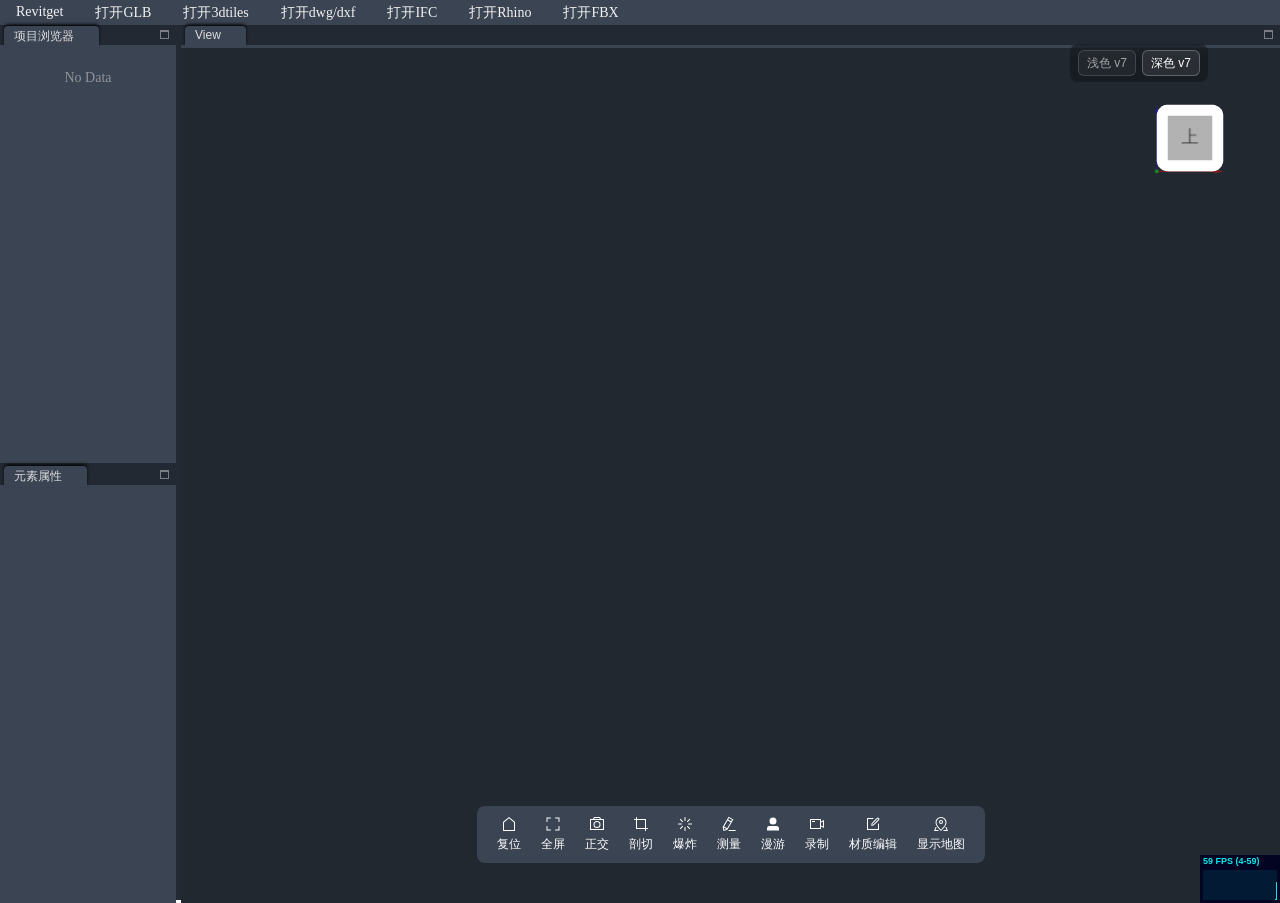
==== threejs/index.html @ f1f572cd "fix: DWG头检测与DXF直载，禁用wasm_patch手动转换" ====
<!doctype html>
<html lang="en">
  <head>
    <meta charset="UTF-8" />
    <link rel="icon" type="image/svg+xml" href="./favicon.svg" />
    <meta name="viewport" content="width=device-width, initial-scale=1.0" />
    <title>Web-3DView</title>
    <script type="module" src="./controls_patch.js?v=9"></script>
    <script type="module" src="./brand_patch.js?v=1"></script>
    <script type="module" src="./style_patch.js?v=17"></script>
    <script type="module" src="./bg_patch.js?v=7"></script>
    <script type="module" src="./selection_patch_min.js?v=1"></script>
    <script type="module" src="./dwg_patch.js?v=11"></script>
    <script type="module" src="./dwg_wasm_patch.js?v=12"></script>
    <script type="module" crossorigin src="./assets/index-Cakg7_Yn.js?v=2"></script>
    <link rel="modulepreload" crossorigin href="./assets/three@0.172.0-D3jjpEWA.js">
    <link rel="modulepreload" crossorigin href="./assets/html2canvas@1.4.1-C3fx88d4.js">
    <link rel="modulepreload" crossorigin href="./assets/web-ifc@0.0.59-EuZhwkro.js">
    <link rel="modulepreload" crossorigin href="./assets/index-Cakg7_Yn.js?v=2">
    <link rel="modulepreload" crossorigin href="./assets/jspdf@2.5.1-BCR2pA1Q.js">
    <link rel="stylesheet" crossorigin href="./assets/index-C8lsJajg.css">
  </head>
  <body>
    <div id="app"></div>

  </body>
</html>
---- threejs/assets/index-C8lsJajg.css ----
@charset "UTF-8";.el-affix--fixed{position:fixed}.el-alert{--el-alert-padding:8px 16px;--el-alert-border-radius-base:var(--el-border-radius-base);--el-alert-title-font-size:14px;--el-alert-title-with-description-font-size:16px;--el-alert-description-font-size:14px;--el-alert-close-font-size:16px;--el-alert-close-customed-font-size:14px;--el-alert-icon-size:16px;--el-alert-icon-large-size:28px;align-items:center;background-color:var(--el-color-white);border-radius:var(--el-alert-border-radius-base);box-sizing:border-box;display:flex;margin:0;opacity:1;overflow:hidden;padding:var(--el-alert-padding);position:relative;transition:opacity var(--el-transition-duration-fast);width:100%}.el-alert.is-light .el-alert__close-btn{color:var(--el-text-color-placeholder)}.el-alert.is-dark .el-alert__close-btn,.el-alert.is-dark .el-alert__description{color:var(--el-color-white)}.el-alert.is-center{justify-content:center}.el-alert--success{--el-alert-bg-color:var(--el-color-success-light-9)}.el-alert--success.is-light{background-color:var(--el-alert-bg-color)}.el-alert--success.is-light,.el-alert--success.is-light .el-alert__description{color:var(--el-color-success)}.el-alert--success.is-dark{background-color:var(--el-color-success);color:var(--el-color-white)}.el-alert--info{--el-alert-bg-color:var(--el-color-info-light-9)}.el-alert--info.is-light{background-color:var(--el-alert-bg-color)}.el-alert--info.is-light,.el-alert--info.is-light .el-alert__description{color:var(--el-color-info)}.el-alert--info.is-dark{background-color:var(--el-color-info);color:var(--el-color-white)}.el-alert--warning{--el-alert-bg-color:var(--el-color-warning-light-9)}.el-alert--warning.is-light{background-color:var(--el-alert-bg-color)}.el-alert--warning.is-light,.el-alert--warning.is-light .el-alert__description{color:var(--el-color-warning)}.el-alert--warning.is-dark{background-color:var(--el-color-warning);color:var(--el-color-white)}.el-alert--error{--el-alert-bg-color:var(--el-color-error-light-9)}.el-alert--error.is-light{background-color:var(--el-alert-bg-color)}.el-alert--error.is-light,.el-alert--error.is-light .el-alert__description{color:var(--el-color-error)}.el-alert--error.is-dark{background-color:var(--el-color-error);color:var(--el-color-white)}.el-alert__content{display:flex;flex-direction:column;gap:4px}.el-alert .el-alert__icon{font-size:var(--el-alert-icon-size);margin-right:8px;width:var(--el-alert-icon-size)}.el-alert .el-alert__icon.is-big{font-size:var(--el-alert-icon-large-size);margin-right:12px;width:var(--el-alert-icon-large-size)}.el-alert__title{font-size:var(--el-alert-title-font-size);line-height:24px}.el-alert__title.with-description{font-size:var(--el-alert-title-with-description-font-size)}.el-alert .el-alert__description{font-size:var(--el-alert-description-font-size);margin:0}.el-alert .el-alert__close-btn{cursor:pointer;font-size:var(--el-alert-close-font-size);opacity:1;position:absolute;right:16px;top:12px}.el-alert .el-alert__close-btn.is-customed{font-size:var(--el-alert-close-customed-font-size);font-style:normal;line-height:24px;top:8px}.el-alert-fade-enter-from,.el-alert-fade-leave-active{opacity:0}.el-aside{box-sizing:border-box;flex-shrink:0;overflow:auto;width:var(--el-aside-width,300px)}.el-autocomplete{--el-input-text-color:var(--el-text-color-regular);--el-input-border:var(--el-border);--el-input-hover-border:var(--el-border-color-hover);--el-input-focus-border:var(--el-color-primary);--el-input-transparent-border:0 0 0 1px transparent inset;--el-input-border-color:var(--el-border-color);--el-input-border-radius:var(--el-border-radius-base);--el-input-bg-color:var(--el-fill-color-blank);--el-input-icon-color:var(--el-text-color-placeholder);--el-input-placeholder-color:var(--el-text-color-placeholder);--el-input-hover-border-color:var(--el-border-color-hover);--el-input-clear-hover-color:var(--el-text-color-secondary);--el-input-focus-border-color:var(--el-color-primary);--el-input-width:100%;display:inline-block;position:relative;width:var(--el-input-width)}.el-autocomplete__popper.el-popper{background:var(--el-bg-color-overlay);box-shadow:var(--el-box-shadow-light)}.el-autocomplete__popper.el-popper,.el-autocomplete__popper.el-popper .el-popper__arrow:before{border:1px solid var(--el-border-color-light)}.el-autocomplete__popper.el-popper[data-popper-placement^=top] .el-popper__arrow:before{border-left-color:transparent;border-top-color:transparent}.el-autocomplete__popper.el-popper[data-popper-placement^=bottom] .el-popper__arrow:before{border-bottom-color:transparent;border-right-color:transparent}.el-autocomplete__popper.el-popper[data-popper-placement^=left] .el-popper__arrow:before{border-bottom-color:transparent;border-left-color:transparent}.el-autocomplete__popper.el-popper[data-popper-placement^=right] .el-popper__arrow:before{border-right-color:transparent;border-top-color:transparent}.el-autocomplete-suggestion{border-radius:var(--el-border-radius-base);box-sizing:border-box}.el-autocomplete-suggestion__wrap{box-sizing:border-box;max-height:280px;padding:10px 0}.el-autocomplete-suggestion__list{margin:0;padding:0}.el-autocomplete-suggestion li{color:var(--el-text-color-regular);cursor:pointer;font-size:var(--el-font-size-base);line-height:34px;list-style:none;margin:0;overflow:hidden;padding:0 20px;text-align:left;text-overflow:ellipsis;white-space:nowrap}.el-autocomplete-suggestion li.highlighted,.el-autocomplete-suggestion li:hover{background-color:var(--el-fill-color-light)}.el-autocomplete-suggestion li.divider{border-top:1px solid var(--el-color-black);margin-top:6px}.el-autocomplete-suggestion li.divider:last-child{margin-bottom:-6px}.el-autocomplete-suggestion.is-loading li{color:var(--el-text-color-secondary);font-size:20px;height:100px;line-height:100px;text-align:center}.el-autocomplete-suggestion.is-loading li:after{content:"";display:inline-block;height:100%;vertical-align:middle}.el-autocomplete-suggestion.is-loading li:hover{background-color:var(--el-bg-color-overlay)}.el-autocomplete-suggestion.is-loading .el-icon-loading{vertical-align:middle}.el-avatar{--el-avatar-text-color:var(--el-color-white);--el-avatar-bg-color:var(--el-text-color-disabled);--el-avatar-text-size:14px;--el-avatar-icon-size:18px;--el-avatar-border-radius:var(--el-border-radius-base);--el-avatar-size-large:56px;--el-avatar-size-small:24px;--el-avatar-size:40px;align-items:center;background:var(--el-avatar-bg-color);box-sizing:border-box;color:var(--el-avatar-text-color);display:inline-flex;font-size:var(--el-avatar-text-size);height:var(--el-avatar-size);justify-content:center;outline:none;overflow:hidden;text-align:center;width:var(--el-avatar-size)}.el-avatar>img{display:block;height:100%;width:100%}.el-avatar--circle{border-radius:50%}.el-avatar--square{border-radius:var(--el-avatar-border-radius)}.el-avatar--icon{font-size:var(--el-avatar-icon-size)}.el-avatar--small{--el-avatar-size:24px}.el-avatar--large{--el-avatar-size:56px}.el-backtop{--el-backtop-bg-color:var(--el-bg-color-overlay);--el-backtop-text-color:var(--el-color-primary);--el-backtop-hover-bg-color:var(--el-border-color-extra-light);align-items:center;background-color:var(--el-backtop-bg-color);border-radius:50%;box-shadow:var(--el-box-shadow-lighter);color:var(--el-backtop-text-color);cursor:pointer;display:flex;font-size:20px;height:40px;justify-content:center;position:fixed;width:40px;z-index:5}.el-backtop:hover{background-color:var(--el-backtop-hover-bg-color)}.el-backtop__icon{font-size:20px}.el-badge{--el-badge-bg-color:var(--el-color-danger);--el-badge-radius:10px;--el-badge-font-size:12px;--el-badge-padding:6px;--el-badge-size:18px;display:inline-block;position:relative;vertical-align:middle;width:-moz-fit-content;width:fit-content}.el-badge__content{align-items:center;background-color:var(--el-badge-bg-color);border:1px solid var(--el-bg-color);border-radius:var(--el-badge-radius);color:var(--el-color-white);display:inline-flex;font-size:var(--el-badge-font-size);height:var(--el-badge-size);justify-content:center;padding:0 var(--el-badge-padding);white-space:nowrap}.el-badge__content.is-fixed{position:absolute;right:calc(1px + var(--el-badge-size)/2);top:0;transform:translateY(-50%) translate(100%);z-index:var(--el-index-normal)}.el-badge__content.is-fixed.is-dot{right:5px}.el-badge__content.is-dot{border-radius:50%;height:8px;padding:0;right:0;width:8px}.el-badge__content--primary{background-color:var(--el-color-primary)}.el-badge__content--success{background-color:var(--el-color-success)}.el-badge__content--warning{background-color:var(--el-color-warning)}.el-badge__content--info{background-color:var(--el-color-info)}.el-badge__content--danger{background-color:var(--el-color-danger)}.el-breadcrumb{font-size:14px;line-height:1}.el-breadcrumb:after,.el-breadcrumb:before{content:"";display:table}.el-breadcrumb:after{clear:both}.el-breadcrumb__separator{color:var(--el-text-color-placeholder);font-weight:700;margin:0 9px}.el-breadcrumb__separator.el-icon{font-weight:400;margin:0 6px}.el-breadcrumb__separator.el-icon svg{vertical-align:middle}.el-breadcrumb__item{align-items:center;display:inline-flex;float:left}.el-breadcrumb__inner{color:var(--el-text-color-regular)}.el-breadcrumb__inner a,.el-breadcrumb__inner.is-link{color:var(--el-text-color-primary);font-weight:700;text-decoration:none;transition:var(--el-transition-color)}.el-breadcrumb__inner a:hover,.el-breadcrumb__inner.is-link:hover{color:var(--el-color-primary);cursor:pointer}.el-breadcrumb__item:last-child .el-breadcrumb__inner,.el-breadcrumb__item:last-child .el-breadcrumb__inner a,.el-breadcrumb__item:last-child .el-breadcrumb__inner a:hover,.el-breadcrumb__item:last-child .el-breadcrumb__inner:hover{color:var(--el-text-color-regular);cursor:text;font-weight:400}.el-breadcrumb__item:last-child .el-breadcrumb__separator{display:none}.el-button-group{display:inline-block;vertical-align:middle}.el-button-group:after,.el-button-group:before{content:"";display:table}.el-button-group:after{clear:both}.el-button-group>.el-button{float:left;position:relative}.el-button-group>.el-button+.el-button{margin-left:0}.el-button-group>.el-button:first-child{border-bottom-right-radius:0;border-top-right-radius:0}.el-button-group>.el-button:last-child{border-bottom-left-radius:0;border-top-left-radius:0}.el-button-group>.el-button:first-child:last-child{border-bottom-left-radius:var(--el-border-radius-base);border-bottom-right-radius:var(--el-border-radius-base);border-top-left-radius:var(--el-border-radius-base);border-top-right-radius:var(--el-border-radius-base)}.el-button-group>.el-button:first-child:last-child.is-round{border-radius:var(--el-border-radius-round)}.el-button-group>.el-button:first-child:last-child.is-circle{border-radius:50%}.el-button-group>.el-button:not(:first-child):not(:last-child){border-radius:0}.el-button-group>.el-button:not(:last-child){margin-right:-1px}.el-button-group>.el-button.is-active,.el-button-group>.el-button:active,.el-button-group>.el-button:focus,.el-button-group>.el-button:hover{z-index:1}.el-button-group>.el-dropdown>.el-button{border-bottom-left-radius:0;border-left-color:var(--el-button-divide-border-color);border-top-left-radius:0}.el-button-group .el-button--primary:first-child{border-right-color:var(--el-button-divide-border-color)}.el-button-group .el-button--primary:last-child{border-left-color:var(--el-button-divide-border-color)}.el-button-group .el-button--primary:not(:first-child):not(:last-child){border-left-color:var(--el-button-divide-border-color);border-right-color:var(--el-button-divide-border-color)}.el-button-group .el-button--success:first-child{border-right-color:var(--el-button-divide-border-color)}.el-button-group .el-button--success:last-child{border-left-color:var(--el-button-divide-border-color)}.el-button-group .el-button--success:not(:first-child):not(:last-child){border-left-color:var(--el-button-divide-border-color);border-right-color:var(--el-button-divide-border-color)}.el-button-group .el-button--warning:first-child{border-right-color:var(--el-button-divide-border-color)}.el-button-group .el-button--warning:last-child{border-left-color:var(--el-button-divide-border-color)}.el-button-group .el-button--warning:not(:first-child):not(:last-child){border-left-color:var(--el-button-divide-border-color);border-right-color:var(--el-button-divide-border-color)}.el-button-group .el-button--danger:first-child{border-right-color:var(--el-button-divide-border-color)}.el-button-group .el-button--danger:last-child{border-left-color:var(--el-button-divide-border-color)}.el-button-group .el-button--danger:not(:first-child):not(:last-child){border-left-color:var(--el-button-divide-border-color);border-right-color:var(--el-button-divide-border-color)}.el-button-group .el-button--info:first-child{border-right-color:var(--el-button-divide-border-color)}.el-button-group .el-button--info:last-child{border-left-color:var(--el-button-divide-border-color)}.el-button-group .el-button--info:not(:first-child):not(:last-child){border-left-color:var(--el-button-divide-border-color);border-right-color:var(--el-button-divide-border-color)}.el-calendar{--el-calendar-border:var(--el-table-border,1px solid var(--el-border-color-lighter));--el-calendar-header-border-bottom:var(--el-calendar-border);--el-calendar-selected-bg-color:var(--el-color-primary-light-9);--el-calendar-cell-width:85px;background-color:var(--el-fill-color-blank)}.el-calendar__header{border-bottom:var(--el-calendar-header-border-bottom);display:flex;justify-content:space-between;padding:12px 20px}.el-calendar__title{align-self:center;color:var(--el-text-color)}.el-calendar__body{padding:12px 20px 35px}.el-calendar-table{table-layout:fixed;width:100%}.el-calendar-table thead th{color:var(--el-text-color-regular);font-weight:400;padding:12px 0}.el-calendar-table:not(.is-range) td.next,.el-calendar-table:not(.is-range) td.prev{color:var(--el-text-color-placeholder)}.el-calendar-table td{border-bottom:var(--el-calendar-border);border-right:var(--el-calendar-border);transition:background-color var(--el-transition-duration-fast) ease;vertical-align:top}.el-calendar-table td.is-selected{background-color:var(--el-calendar-selected-bg-color)}.el-calendar-table td.is-today{color:var(--el-color-primary)}.el-calendar-table tr:first-child td{border-top:var(--el-calendar-border)}.el-calendar-table tr td:first-child{border-left:var(--el-calendar-border)}.el-calendar-table tr.el-calendar-table__row--hide-border td{border-top:none}.el-calendar-table .el-calendar-day{box-sizing:border-box;height:var(--el-calendar-cell-width);padding:8px}.el-calendar-table .el-calendar-day:hover{background-color:var(--el-calendar-selected-bg-color);cursor:pointer}.el-carousel__item{display:inline-block;height:100%;left:0;overflow:hidden;position:absolute;top:0;width:100%}.el-carousel__item,.el-carousel__item.is-active{z-index:calc(var(--el-index-normal) - 1)}.el-carousel__item--card,.el-carousel__item.is-animating{transition:transform .4s ease-in-out}.el-carousel__item--card{width:50%}.el-carousel__item--card.is-in-stage{cursor:pointer;z-index:var(--el-index-normal)}.el-carousel__item--card.is-in-stage.is-hover .el-carousel__mask,.el-carousel__item--card.is-in-stage:hover .el-carousel__mask{opacity:.12}.el-carousel__item--card.is-active{z-index:calc(var(--el-index-normal) + 1)}.el-carousel__item--card-vertical{height:50%;width:100%}.el-carousel__mask{background-color:var(--el-color-white);height:100%;left:0;opacity:.24;position:absolute;top:0;transition:var(--el-transition-duration-fast);width:100%}.el-carousel{--el-carousel-arrow-font-size:12px;--el-carousel-arrow-size:36px;--el-carousel-arrow-background:rgba(31,45,61,.11);--el-carousel-arrow-hover-background:rgba(31,45,61,.23);--el-carousel-indicator-width:30px;--el-carousel-indicator-height:2px;--el-carousel-indicator-padding-horizontal:4px;--el-carousel-indicator-padding-vertical:12px;--el-carousel-indicator-out-color:var(--el-border-color-hover);position:relative}.el-carousel--horizontal,.el-carousel--vertical{overflow:hidden}.el-carousel__container{height:300px;position:relative}.el-carousel__arrow{align-items:center;background-color:var(--el-carousel-arrow-background);border:none;border-radius:50%;color:#fff;cursor:pointer;display:inline-flex;font-size:var(--el-carousel-arrow-font-size);height:var(--el-carousel-arrow-size);justify-content:center;margin:0;outline:none;padding:0;position:absolute;text-align:center;top:50%;transform:translateY(-50%);transition:var(--el-transition-duration);width:var(--el-carousel-arrow-size);z-index:10}.el-carousel__arrow--left{left:16px}.el-carousel__arrow--right{right:16px}.el-carousel__arrow:hover{background-color:var(--el-carousel-arrow-hover-background)}.el-carousel__arrow i{cursor:pointer}.el-carousel__indicators{list-style:none;margin:0;padding:0;position:absolute;z-index:calc(var(--el-index-normal) + 1)}.el-carousel__indicators--horizontal{bottom:0;left:50%;transform:translate(-50%)}.el-carousel__indicators--vertical{right:0;top:50%;transform:translateY(-50%)}.el-carousel__indicators--outside{bottom:calc(var(--el-carousel-indicator-height) + var(--el-carousel-indicator-padding-vertical)*2);position:static;text-align:center;transform:none}.el-carousel__indicators--outside .el-carousel__indicator:hover button{opacity:.64}.el-carousel__indicators--outside button{background-color:var(--el-carousel-indicator-out-color);opacity:.24}.el-carousel__indicators--right{right:0}.el-carousel__indicators--labels{left:0;right:0;text-align:center;transform:none}.el-carousel__indicators--labels .el-carousel__button{color:#000;font-size:12px;height:auto;padding:2px 18px;width:auto}.el-carousel__indicators--labels .el-carousel__indicator{padding:6px 4px}.el-carousel__indicator{background-color:transparent;cursor:pointer}.el-carousel__indicator:hover button{opacity:.72}.el-carousel__indicator--horizontal{display:inline-block;padding:var(--el-carousel-indicator-padding-vertical) var(--el-carousel-indicator-padding-horizontal)}.el-carousel__indicator--vertical{padding:var(--el-carousel-indicator-padding-horizontal) var(--el-carousel-indicator-padding-vertical)}.el-carousel__indicator--vertical .el-carousel__button{height:calc(var(--el-carousel-indicator-width)/2);width:var(--el-carousel-indicator-height)}.el-carousel__indicator.is-active button{opacity:1}.el-carousel__button{background-color:#fff;border:none;cursor:pointer;display:block;height:var(--el-carousel-indicator-height);margin:0;opacity:.48;outline:none;padding:0;transition:var(--el-transition-duration);width:var(--el-carousel-indicator-width)}.carousel-arrow-left-enter-from,.carousel-arrow-left-leave-active{opacity:0;transform:translateY(-50%) translate(-10px)}.carousel-arrow-right-enter-from,.carousel-arrow-right-leave-active{opacity:0;transform:translateY(-50%) translate(10px)}.el-transitioning{filter:url(#elCarouselHorizontal)}.el-transitioning-vertical{filter:url(#elCarouselVertical)}.el-cascader-panel{--el-cascader-menu-text-color:var(--el-text-color-regular);--el-cascader-menu-selected-text-color:var(--el-color-primary);--el-cascader-menu-fill:var(--el-bg-color-overlay);--el-cascader-menu-font-size:var(--el-font-size-base);--el-cascader-menu-radius:var(--el-border-radius-base);--el-cascader-menu-border:solid 1px var(--el-border-color-light);--el-cascader-menu-shadow:var(--el-box-shadow-light);--el-cascader-node-background-hover:var(--el-fill-color-light);--el-cascader-node-color-disabled:var(--el-text-color-placeholder);--el-cascader-color-empty:var(--el-text-color-placeholder);--el-cascader-tag-background:var(--el-fill-color);border-radius:var(--el-cascader-menu-radius);display:flex;font-size:var(--el-cascader-menu-font-size)}.el-cascader-panel.is-bordered{border:var(--el-cascader-menu-border);border-radius:var(--el-cascader-menu-radius)}.el-cascader-menu{border-right:var(--el-cascader-menu-border);box-sizing:border-box;color:var(--el-cascader-menu-text-color);min-width:180px}.el-cascader-menu:last-child{border-right:none}.el-cascader-menu:last-child .el-cascader-node{padding-right:20px}.el-cascader-menu__wrap.el-scrollbar__wrap{height:204px}.el-cascader-menu__list{box-sizing:border-box;list-style:none;margin:0;min-height:100%;padding:6px 0;position:relative}.el-cascader-menu__hover-zone{height:100%;left:0;pointer-events:none;position:absolute;top:0;width:100%}.el-cascader-menu__empty-text{align-items:center;color:var(--el-cascader-color-empty);display:flex;left:50%;position:absolute;top:50%;transform:translate(-50%,-50%)}.el-cascader-menu__empty-text .is-loading{margin-right:2px}.el-cascader-node{align-items:center;display:flex;height:34px;line-height:34px;outline:none;padding:0 30px 0 20px;position:relative}.el-cascader-node.is-selectable.in-active-path{color:var(--el-cascader-menu-text-color)}.el-cascader-node.in-active-path,.el-cascader-node.is-active,.el-cascader-node.is-selectable.in-checked-path{color:var(--el-cascader-menu-selected-text-color);font-weight:700}.el-cascader-node:not(.is-disabled){cursor:pointer}.el-cascader-node:not(.is-disabled):focus,.el-cascader-node:not(.is-disabled):hover{background:var(--el-cascader-node-background-hover)}.el-cascader-node.is-disabled{color:var(--el-cascader-node-color-disabled);cursor:not-allowed}.el-cascader-node__prefix{left:10px;position:absolute}.el-cascader-node__postfix{position:absolute;right:10px}.el-cascader-node__label{flex:1;overflow:hidden;padding:0 8px;text-align:left;text-overflow:ellipsis;white-space:nowrap}.el-cascader-node>.el-checkbox,.el-cascader-node>.el-radio{margin-right:0}.el-cascader-node>.el-radio .el-radio__label{padding-left:0}.el-cascader{--el-cascader-menu-text-color:var(--el-text-color-regular);--el-cascader-menu-selected-text-color:var(--el-color-primary);--el-cascader-menu-fill:var(--el-bg-color-overlay);--el-cascader-menu-font-size:var(--el-font-size-base);--el-cascader-menu-radius:var(--el-border-radius-base);--el-cascader-menu-border:solid 1px var(--el-border-color-light);--el-cascader-menu-shadow:var(--el-box-shadow-light);--el-cascader-node-background-hover:var(--el-fill-color-light);--el-cascader-node-color-disabled:var(--el-text-color-placeholder);--el-cascader-color-empty:var(--el-text-color-placeholder);--el-cascader-tag-background:var(--el-fill-color);display:inline-block;font-size:var(--el-font-size-base);line-height:32px;outline:none;position:relative;vertical-align:middle}.el-cascader:not(.is-disabled):hover .el-input__wrapper{box-shadow:0 0 0 1px var(--el-input-hover-border-color) inset;cursor:pointer}.el-cascader .el-input{cursor:pointer;display:flex}.el-cascader .el-input .el-input__inner{cursor:pointer;text-overflow:ellipsis}.el-cascader .el-input .el-input__suffix-inner .el-icon{height:calc(100% - 2px)}.el-cascader .el-input .el-input__suffix-inner .el-icon svg{vertical-align:middle}.el-cascader .el-input .icon-arrow-down{font-size:14px;transition:transform var(--el-transition-duration)}.el-cascader .el-input .icon-arrow-down.is-reverse{transform:rotate(180deg)}.el-cascader .el-input .icon-circle-close:hover{color:var(--el-input-clear-hover-color,var(--el-text-color-secondary))}.el-cascader .el-input.is-focus .el-input__wrapper{box-shadow:0 0 0 1px var(--el-input-focus-border-color,var(--el-color-primary)) inset}.el-cascader--large{font-size:14px;line-height:40px}.el-cascader--small{font-size:12px;line-height:24px}.el-cascader.is-disabled .el-cascader__label{color:var(--el-disabled-text-color);z-index:calc(var(--el-index-normal) + 1)}.el-cascader__dropdown{--el-cascader-menu-text-color:var(--el-text-color-regular);--el-cascader-menu-selected-text-color:var(--el-color-primary);--el-cascader-menu-fill:var(--el-bg-color-overlay);--el-cascader-menu-font-size:var(--el-font-size-base);--el-cascader-menu-radius:var(--el-border-radius-base);--el-cascader-menu-border:solid 1px var(--el-border-color-light);--el-cascader-menu-shadow:var(--el-box-shadow-light);--el-cascader-node-background-hover:var(--el-fill-color-light);--el-cascader-node-color-disabled:var(--el-text-color-placeholder);--el-cascader-color-empty:var(--el-text-color-placeholder);--el-cascader-tag-background:var(--el-fill-color);border-radius:var(--el-cascader-menu-radius);font-size:var(--el-cascader-menu-font-size)}.el-cascader__dropdown.el-popper{background:var(--el-cascader-menu-fill)}.el-cascader__dropdown.el-popper,.el-cascader__dropdown.el-popper .el-popper__arrow:before{border:var(--el-cascader-menu-border)}.el-cascader__dropdown.el-popper[data-popper-placement^=top] .el-popper__arrow:before{border-left-color:transparent;border-top-color:transparent}.el-cascader__dropdown.el-popper[data-popper-placement^=bottom] .el-popper__arrow:before{border-bottom-color:transparent;border-right-color:transparent}.el-cascader__dropdown.el-popper[data-popper-placement^=left] .el-popper__arrow:before{border-bottom-color:transparent;border-left-color:transparent}.el-cascader__dropdown.el-popper[data-popper-placement^=right] .el-popper__arrow:before{border-right-color:transparent;border-top-color:transparent}.el-cascader__dropdown.el-popper{box-shadow:var(--el-cascader-menu-shadow)}.el-cascader__tags{box-sizing:border-box;display:flex;flex-wrap:wrap;left:0;line-height:normal;position:absolute;right:30px;text-align:left;top:50%;transform:translateY(-50%)}.el-cascader__tags .el-tag{align-items:center;background:var(--el-cascader-tag-background);display:inline-flex;margin:2px 0 2px 6px;max-width:100%;text-overflow:ellipsis}.el-cascader__tags .el-tag.el-tag--dark,.el-cascader__tags .el-tag.el-tag--plain{background-color:var(--el-tag-bg-color)}.el-cascader__tags .el-tag:not(.is-hit){border-color:transparent}.el-cascader__tags .el-tag:not(.is-hit).el-tag--dark,.el-cascader__tags .el-tag:not(.is-hit).el-tag--plain{border-color:var(--el-tag-border-color)}.el-cascader__tags .el-tag>span{flex:1;overflow:hidden;text-overflow:ellipsis}.el-cascader__tags .el-tag .el-icon-close{background-color:var(--el-text-color-placeholder);color:var(--el-color-white);flex:none}.el-cascader__tags .el-tag .el-icon-close:hover{background-color:var(--el-text-color-secondary)}.el-cascader__tags.is-validate{right:55px}.el-cascader__collapse-tags{white-space:normal;z-index:var(--el-index-normal)}.el-cascader__collapse-tags .el-tag{align-items:center;background:var(--el-fill-color);display:inline-flex;margin:2px 0 2px 6px;max-width:100%;text-overflow:ellipsis}.el-cascader__collapse-tags .el-tag.el-tag--dark,.el-cascader__collapse-tags .el-tag.el-tag--plain{background-color:var(--el-tag-bg-color)}.el-cascader__collapse-tags .el-tag:not(.is-hit){border-color:transparent}.el-cascader__collapse-tags .el-tag:not(.is-hit).el-tag--dark,.el-cascader__collapse-tags .el-tag:not(.is-hit).el-tag--plain{border-color:var(--el-tag-border-color)}.el-cascader__collapse-tags .el-tag>span{flex:1;overflow:hidden;text-overflow:ellipsis}.el-cascader__collapse-tags .el-tag .el-icon-close{background-color:var(--el-text-color-placeholder);color:var(--el-color-white);flex:none}.el-cascader__collapse-tags .el-tag .el-icon-close:hover{background-color:var(--el-text-color-secondary)}.el-cascader__suggestion-panel{border-radius:var(--el-cascader-menu-radius)}.el-cascader__suggestion-list{color:var(--el-cascader-menu-text-color);font-size:var(--el-font-size-base);margin:0;max-height:204px;padding:6px 0;text-align:center}.el-cascader__suggestion-item{align-items:center;cursor:pointer;display:flex;height:34px;justify-content:space-between;outline:none;padding:0 15px;text-align:left}.el-cascader__suggestion-item:focus,.el-cascader__suggestion-item:hover{background:var(--el-cascader-node-background-hover)}.el-cascader__suggestion-item.is-checked{color:var(--el-cascader-menu-selected-text-color);font-weight:700}.el-cascader__suggestion-item>span{margin-right:10px}.el-cascader__empty-text{color:var(--el-cascader-color-empty);margin:10px 0}.el-cascader__search-input{background:transparent;border:none;box-sizing:border-box;color:var(--el-cascader-menu-text-color);flex:1;height:24px;margin:2px 0 2px 11px;min-width:60px;outline:none;padding:0}.el-cascader__search-input::-moz-placeholder{color:transparent}.el-cascader__search-input::placeholder{color:transparent}.el-check-tag{background-color:var(--el-color-info-light-9);border-radius:var(--el-border-radius-base);color:var(--el-color-info);cursor:pointer;display:inline-block;font-size:var(--el-font-size-base);font-weight:700;line-height:var(--el-font-size-base);padding:7px 15px;transition:var(--el-transition-all)}.el-check-tag:hover{background-color:var(--el-color-info-light-7)}.el-check-tag.el-check-tag--primary.is-checked{background-color:var(--el-color-primary-light-8);color:var(--el-color-primary)}.el-check-tag.el-check-tag--primary.is-checked:hover{background-color:var(--el-color-primary-light-7)}.el-check-tag.el-check-tag--primary.is-checked.is-disabled{background-color:var(--el-color-primary-light-8);color:var(--el-disabled-text-color);cursor:not-allowed}.el-check-tag.el-check-tag--primary.is-checked.is-disabled:hover{background-color:var(--el-color-primary-light-8)}.el-check-tag.el-check-tag--primary.is-disabled{background-color:var(--el-color-info-light-9);color:var(--el-disabled-text-color);cursor:not-allowed}.el-check-tag.el-check-tag--primary.is-disabled:hover{background-color:var(--el-color-info-light-9)}.el-check-tag.el-check-tag--success.is-checked{background-color:var(--el-color-success-light-8);color:var(--el-color-success)}.el-check-tag.el-check-tag--success.is-checked:hover{background-color:var(--el-color-success-light-7)}.el-check-tag.el-check-tag--success.is-checked.is-disabled{background-color:var(--el-color-success-light-8);color:var(--el-disabled-text-color);cursor:not-allowed}.el-check-tag.el-check-tag--success.is-checked.is-disabled:hover{background-color:var(--el-color-success-light-8)}.el-check-tag.el-check-tag--success.is-disabled{color:var(--el-disabled-text-color);cursor:not-allowed}.el-check-tag.el-check-tag--success.is-disabled,.el-check-tag.el-check-tag--success.is-disabled:hover{background-color:var(--el-color-success-light-9)}.el-check-tag.el-check-tag--warning.is-checked{background-color:var(--el-color-warning-light-8);color:var(--el-color-warning)}.el-check-tag.el-check-tag--warning.is-checked:hover{background-color:var(--el-color-warning-light-7)}.el-check-tag.el-check-tag--warning.is-checked.is-disabled{background-color:var(--el-color-warning-light-8);color:var(--el-disabled-text-color);cursor:not-allowed}.el-check-tag.el-check-tag--warning.is-checked.is-disabled:hover{background-color:var(--el-color-warning-light-8)}.el-check-tag.el-check-tag--warning.is-disabled{color:var(--el-disabled-text-color);cursor:not-allowed}.el-check-tag.el-check-tag--warning.is-disabled,.el-check-tag.el-check-tag--warning.is-disabled:hover{background-color:var(--el-color-warning-light-9)}.el-check-tag.el-check-tag--danger.is-checked{background-color:var(--el-color-danger-light-8);color:var(--el-color-danger)}.el-check-tag.el-check-tag--danger.is-checked:hover{background-color:var(--el-color-danger-light-7)}.el-check-tag.el-check-tag--danger.is-checked.is-disabled{background-color:var(--el-color-danger-light-8);color:var(--el-disabled-text-color);cursor:not-allowed}.el-check-tag.el-check-tag--danger.is-checked.is-disabled:hover{background-color:var(--el-color-danger-light-8)}.el-check-tag.el-check-tag--danger.is-disabled{color:var(--el-disabled-text-color);cursor:not-allowed}.el-check-tag.el-check-tag--danger.is-disabled,.el-check-tag.el-check-tag--danger.is-disabled:hover{background-color:var(--el-color-danger-light-9)}.el-check-tag.el-check-tag--error.is-checked{background-color:var(--el-color-error-light-8);color:var(--el-color-error)}.el-check-tag.el-check-tag--error.is-checked:hover{background-color:var(--el-color-error-light-7)}.el-check-tag.el-check-tag--error.is-checked.is-disabled{background-color:var(--el-color-error-light-8);color:var(--el-disabled-text-color);cursor:not-allowed}.el-check-tag.el-check-tag--error.is-checked.is-disabled:hover{background-color:var(--el-color-error-light-8)}.el-check-tag.el-check-tag--error.is-disabled{color:var(--el-disabled-text-color);cursor:not-allowed}.el-check-tag.el-check-tag--error.is-disabled,.el-check-tag.el-check-tag--error.is-disabled:hover{background-color:var(--el-color-error-light-9)}.el-check-tag.el-check-tag--info.is-checked{background-color:var(--el-color-info-light-8);color:var(--el-color-info)}.el-check-tag.el-check-tag--info.is-checked:hover{background-color:var(--el-color-info-light-7)}.el-check-tag.el-check-tag--info.is-checked.is-disabled{background-color:var(--el-color-info-light-8);color:var(--el-disabled-text-color);cursor:not-allowed}.el-check-tag.el-check-tag--info.is-checked.is-disabled:hover{background-color:var(--el-color-info-light-8)}.el-check-tag.el-check-tag--info.is-disabled{color:var(--el-disabled-text-color);cursor:not-allowed}.el-check-tag.el-check-tag--info.is-disabled,.el-check-tag.el-check-tag--info.is-disabled:hover{background-color:var(--el-color-info-light-9)}.el-checkbox-button{--el-checkbox-button-checked-bg-color:var(--el-color-primary);--el-checkbox-button-checked-text-color:var(--el-color-white);--el-checkbox-button-checked-border-color:var(--el-color-primary);display:inline-block;position:relative}.el-checkbox-button__inner{-webkit-appearance:none;background:var(--el-button-bg-color,var(--el-fill-color-blank));border:var(--el-border);border-left-color:transparent;border-radius:0;box-sizing:border-box;color:var(--el-button-text-color,var(--el-text-color-regular));cursor:pointer;display:inline-block;font-size:var(--el-font-size-base);font-weight:var(--el-checkbox-font-weight);line-height:1;margin:0;outline:none;padding:8px 15px;position:relative;text-align:center;transition:var(--el-transition-all);-webkit-user-select:none;-moz-user-select:none;user-select:none;vertical-align:middle;white-space:nowrap}.el-checkbox-button__inner.is-round{padding:8px 15px}.el-checkbox-button__inner:hover{color:var(--el-color-primary)}.el-checkbox-button__inner [class*=el-icon-]{line-height:.9}.el-checkbox-button__inner [class*=el-icon-]+span{margin-left:5px}.el-checkbox-button__original{margin:0;opacity:0;outline:none;position:absolute;z-index:-1}.el-checkbox-button.is-checked .el-checkbox-button__inner{background-color:var(--el-checkbox-button-checked-bg-color);border-color:var(--el-checkbox-button-checked-border-color);box-shadow:-1px 0 0 0 var(--el-color-primary-light-7);color:var(--el-checkbox-button-checked-text-color)}.el-checkbox-button.is-checked:first-child .el-checkbox-button__inner{border-left-color:var(--el-checkbox-button-checked-border-color)}.el-checkbox-button.is-disabled .el-checkbox-button__inner{background-color:var(--el-button-disabled-bg-color,var(--el-fill-color-blank));background-image:none;border-color:var(--el-button-disabled-border-color,var(--el-border-color-light));box-shadow:none;color:var(--el-disabled-text-color);cursor:not-allowed}.el-checkbox-button.is-disabled:first-child .el-checkbox-button__inner{border-left-color:var(--el-button-disabled-border-color,var(--el-border-color-light))}.el-checkbox-button:first-child .el-checkbox-button__inner{border-bottom-left-radius:var(--el-border-radius-base);border-left:var(--el-border);border-top-left-radius:var(--el-border-radius-base);box-shadow:none!important}.el-checkbox-button.is-focus .el-checkbox-button__inner{border-color:var(--el-checkbox-button-checked-border-color)}.el-checkbox-button:last-child .el-checkbox-button__inner{border-bottom-right-radius:var(--el-border-radius-base);border-top-right-radius:var(--el-border-radius-base)}.el-checkbox-button--large .el-checkbox-button__inner{border-radius:0;font-size:var(--el-font-size-base);padding:12px 19px}.el-checkbox-button--large .el-checkbox-button__inner.is-round{padding:12px 19px}.el-checkbox-button--small .el-checkbox-button__inner{border-radius:0;font-size:12px;padding:5px 11px}.el-checkbox-button--small .el-checkbox-button__inner.is-round{padding:5px 11px}.el-checkbox-group{font-size:0;line-height:0}.el-color-predefine__color-selector.is-alpha{background-image:url([data-uri])}.el-container{box-sizing:border-box;display:flex;flex:1;flex-basis:auto;flex-direction:row;min-width:0}.el-container.is-vertical{flex-direction:column}.el-date-table{font-size:12px;-webkit-user-select:none;-moz-user-select:none;user-select:none}.el-date-table.is-week-mode .el-date-table__row:hover .el-date-table-cell{background-color:var(--el-datepicker-inrange-bg-color)}.el-date-table.is-week-mode .el-date-table__row:hover td.available:hover{color:var(--el-datepicker-text-color)}.el-date-table.is-week-mode .el-date-table__row:hover td:first-child .el-date-table-cell{border-bottom-left-radius:15px;border-top-left-radius:15px;margin-left:5px}.el-date-table.is-week-mode .el-date-table__row:hover td:last-child .el-date-table-cell{border-bottom-right-radius:15px;border-top-right-radius:15px;margin-right:5px}.el-date-table.is-week-mode .el-date-table__row.current .el-date-table-cell{background-color:var(--el-datepicker-inrange-bg-color)}.el-date-table td{box-sizing:border-box;cursor:pointer;height:30px;padding:4px 0;position:relative;text-align:center;width:32px}.el-date-table td .el-date-table-cell{box-sizing:border-box;height:30px;padding:3px 0}.el-date-table td .el-date-table-cell .el-date-table-cell__text{border-radius:50%;display:block;height:24px;left:50%;line-height:24px;margin:0 auto;position:absolute;transform:translate(-50%);width:24px}.el-date-table td.next-month,.el-date-table td.prev-month{color:var(--el-datepicker-off-text-color)}.el-date-table td.today{position:relative}.el-date-table td.today .el-date-table-cell__text{color:var(--el-color-primary);font-weight:700}.el-date-table td.today.end-date .el-date-table-cell__text,.el-date-table td.today.start-date .el-date-table-cell__text{color:#fff}.el-date-table td.available:hover{color:var(--el-datepicker-hover-text-color)}.el-date-table td.in-range .el-date-table-cell{background-color:var(--el-datepicker-inrange-bg-color)}.el-date-table td.in-range .el-date-table-cell:hover{background-color:var(--el-datepicker-inrange-hover-bg-color)}.el-date-table td.current:not(.disabled) .el-date-table-cell__text{background-color:var(--el-datepicker-active-color);color:#fff}.el-date-table td.current:not(.disabled):focus-visible .el-date-table-cell__text{outline:2px solid var(--el-datepicker-active-color);outline-offset:1px}.el-date-table td.end-date .el-date-table-cell,.el-date-table td.start-date .el-date-table-cell{color:#fff}.el-date-table td.end-date .el-date-table-cell__text,.el-date-table td.start-date .el-date-table-cell__text{background-color:var(--el-datepicker-active-color)}.el-date-table td.start-date .el-date-table-cell{border-bottom-left-radius:15px;border-top-left-radius:15px;margin-left:5px}.el-date-table td.end-date .el-date-table-cell{border-bottom-right-radius:15px;border-top-right-radius:15px;margin-right:5px}.el-date-table td.disabled .el-date-table-cell{background-color:var(--el-fill-color-light);color:var(--el-text-color-placeholder);cursor:not-allowed;opacity:1}.el-date-table td.selected .el-date-table-cell{border-radius:15px;margin-left:5px;margin-right:5px}.el-date-table td.selected .el-date-table-cell__text{background-color:var(--el-datepicker-active-color);border-radius:15px;color:#fff}.el-date-table td.week{color:var(--el-datepicker-header-text-color);font-size:80%}.el-date-table td:focus{outline:none}.el-date-table th{border-bottom:1px solid var(--el-border-color-lighter);color:var(--el-datepicker-header-text-color);font-weight:400;padding:5px}.el-month-table{border-collapse:collapse;font-size:12px;margin:-1px}.el-month-table td{cursor:pointer;padding:8px 0;position:relative;text-align:center;width:68px}.el-month-table td .el-date-table-cell{box-sizing:border-box;height:48px;padding:6px 0}.el-month-table td.today .el-date-table-cell__text{color:var(--el-color-primary);font-weight:700}.el-month-table td.today.end-date .el-date-table-cell__text,.el-month-table td.today.start-date .el-date-table-cell__text{color:#fff}.el-month-table td.disabled .el-date-table-cell__text{background-color:var(--el-fill-color-light);color:var(--el-text-color-placeholder);cursor:not-allowed}.el-month-table td.disabled .el-date-table-cell__text:hover{color:var(--el-text-color-placeholder)}.el-month-table td .el-date-table-cell__text{border-radius:18px;color:var(--el-datepicker-text-color);display:block;height:36px;left:50%;line-height:36px;margin:0 auto;position:absolute;transform:translate(-50%);width:54px}.el-month-table td .el-date-table-cell__text:hover{color:var(--el-datepicker-hover-text-color)}.el-month-table td.in-range .el-date-table-cell{background-color:var(--el-datepicker-inrange-bg-color)}.el-month-table td.in-range .el-date-table-cell:hover{background-color:var(--el-datepicker-inrange-hover-bg-color)}.el-month-table td.end-date .el-date-table-cell,.el-month-table td.start-date .el-date-table-cell{color:#fff}.el-month-table td.end-date .el-date-table-cell__text,.el-month-table td.start-date .el-date-table-cell__text{background-color:var(--el-datepicker-active-color);color:#fff}.el-month-table td.start-date .el-date-table-cell{border-bottom-left-radius:24px;border-top-left-radius:24px;margin-left:3px}.el-month-table td.end-date .el-date-table-cell{border-bottom-right-radius:24px;border-top-right-radius:24px;margin-right:3px}.el-month-table td.current:not(.disabled) .el-date-table-cell{border-radius:24px;margin-left:3px;margin-right:3px}.el-month-table td.current:not(.disabled) .el-date-table-cell__text{background-color:var(--el-datepicker-active-color);color:#fff}.el-month-table td:focus-visible{outline:none}.el-month-table td:focus-visible .el-date-table-cell__text{outline:2px solid var(--el-datepicker-active-color);outline-offset:1px}.el-year-table{border-collapse:collapse;font-size:12px;margin:-1px}.el-year-table .el-icon{color:var(--el-datepicker-icon-color)}.el-year-table td{cursor:pointer;padding:8px 0;position:relative;text-align:center;width:68px}.el-year-table td .el-date-table-cell{box-sizing:border-box;height:48px;padding:6px 0}.el-year-table td.today .el-date-table-cell__text{color:var(--el-color-primary);font-weight:700}.el-year-table td.today.end-date .el-date-table-cell__text,.el-year-table td.today.start-date .el-date-table-cell__text{color:#fff}.el-year-table td.disabled .el-date-table-cell__text{background-color:var(--el-fill-color-light);color:var(--el-text-color-placeholder);cursor:not-allowed}.el-year-table td.disabled .el-date-table-cell__text:hover{color:var(--el-text-color-placeholder)}.el-year-table td .el-date-table-cell__text{border-radius:18px;color:var(--el-datepicker-text-color);display:block;height:36px;left:50%;line-height:36px;margin:0 auto;position:absolute;transform:translate(-50%);width:60px}.el-year-table td .el-date-table-cell__text:hover{color:var(--el-datepicker-hover-text-color)}.el-year-table td.in-range .el-date-table-cell{background-color:var(--el-datepicker-inrange-bg-color)}.el-year-table td.in-range .el-date-table-cell:hover{background-color:var(--el-datepicker-inrange-hover-bg-color)}.el-year-table td.end-date .el-date-table-cell,.el-year-table td.start-date .el-date-table-cell{color:#fff}.el-year-table td.end-date .el-date-table-cell__text,.el-year-table td.start-date .el-date-table-cell__text{background-color:var(--el-datepicker-active-color);color:#fff}.el-year-table td.start-date .el-date-table-cell{border-bottom-left-radius:24px;border-top-left-radius:24px}.el-year-table td.end-date .el-date-table-cell{border-bottom-right-radius:24px;border-top-right-radius:24px}.el-year-table td.current:not(.disabled) .el-date-table-cell__text{background-color:var(--el-datepicker-active-color);color:#fff}.el-year-table td:focus-visible{outline:none}.el-year-table td:focus-visible .el-date-table-cell__text{outline:2px solid var(--el-datepicker-active-color);outline-offset:1px}.el-time-spinner.has-seconds .el-time-spinner__wrapper{width:33.3%}.el-time-spinner__wrapper{display:inline-block;max-height:192px;overflow:auto;position:relative;vertical-align:top;width:50%}.el-time-spinner__wrapper.el-scrollbar__wrap:not(.el-scrollbar__wrap--hidden-default){padding-bottom:15px}.el-time-spinner__wrapper.is-arrow{box-sizing:border-box;overflow:hidden;text-align:center}.el-time-spinner__wrapper.is-arrow .el-time-spinner__list{transform:translateY(-32px)}.el-time-spinner__wrapper.is-arrow .el-time-spinner__item:hover:not(.is-disabled):not(.is-active){background:var(--el-fill-color-light);cursor:default}.el-time-spinner__arrow{color:var(--el-text-color-secondary);cursor:pointer;font-size:12px;height:30px;left:0;line-height:30px;position:absolute;text-align:center;width:100%;z-index:var(--el-index-normal)}.el-time-spinner__arrow:hover{color:var(--el-color-primary)}.el-time-spinner__arrow.arrow-up{top:10px}.el-time-spinner__arrow.arrow-down{bottom:10px}.el-time-spinner__input.el-input{width:70%}.el-time-spinner__input.el-input .el-input__inner,.el-time-spinner__list{padding:0;text-align:center}.el-time-spinner__list{list-style:none;margin:0}.el-time-spinner__list:after,.el-time-spinner__list:before{content:"";display:block;height:80px;width:100%}.el-time-spinner__item{color:var(--el-text-color-regular);font-size:12px;height:32px;line-height:32px}.el-time-spinner__item:hover:not(.is-disabled):not(.is-active){background:var(--el-fill-color-light);cursor:pointer}.el-time-spinner__item.is-active:not(.is-disabled){color:var(--el-text-color-primary);font-weight:700}.el-time-spinner__item.is-disabled{color:var(--el-text-color-placeholder);cursor:not-allowed}.el-picker__popper{--el-datepicker-border-color:var(--el-disabled-border-color)}.el-picker__popper.el-popper{background:var(--el-bg-color-overlay);box-shadow:var(--el-box-shadow-light)}.el-picker__popper.el-popper,.el-picker__popper.el-popper .el-popper__arrow:before{border:1px solid var(--el-datepicker-border-color)}.el-picker__popper.el-popper[data-popper-placement^=top] .el-popper__arrow:before{border-left-color:transparent;border-top-color:transparent}.el-picker__popper.el-popper[data-popper-placement^=bottom] .el-popper__arrow:before{border-bottom-color:transparent;border-right-color:transparent}.el-picker__popper.el-popper[data-popper-placement^=left] .el-popper__arrow:before{border-bottom-color:transparent;border-left-color:transparent}.el-picker__popper.el-popper[data-popper-placement^=right] .el-popper__arrow:before{border-right-color:transparent;border-top-color:transparent}.el-date-editor{--el-date-editor-width:220px;--el-date-editor-monthrange-width:300px;--el-date-editor-daterange-width:350px;--el-date-editor-datetimerange-width:400px;--el-input-text-color:var(--el-text-color-regular);--el-input-border:var(--el-border);--el-input-hover-border:var(--el-border-color-hover);--el-input-focus-border:var(--el-color-primary);--el-input-transparent-border:0 0 0 1px transparent inset;--el-input-border-color:var(--el-border-color);--el-input-border-radius:var(--el-border-radius-base);--el-input-bg-color:var(--el-fill-color-blank);--el-input-icon-color:var(--el-text-color-placeholder);--el-input-placeholder-color:var(--el-text-color-placeholder);--el-input-hover-border-color:var(--el-border-color-hover);--el-input-clear-hover-color:var(--el-text-color-secondary);--el-input-focus-border-color:var(--el-color-primary);--el-input-width:100%;position:relative;text-align:left;vertical-align:middle}.el-date-editor.el-input__wrapper{box-shadow:0 0 0 1px var(--el-input-border-color,var(--el-border-color)) inset}.el-date-editor.el-input__wrapper:hover{box-shadow:0 0 0 1px var(--el-input-hover-border-color) inset}.el-date-editor.el-input,.el-date-editor.el-input__wrapper{height:var(--el-input-height,var(--el-component-size));width:var(--el-date-editor-width)}.el-date-editor--monthrange{--el-date-editor-width:var(--el-date-editor-monthrange-width)}.el-date-editor--daterange,.el-date-editor--timerange{--el-date-editor-width:var(--el-date-editor-daterange-width)}.el-date-editor--datetimerange{--el-date-editor-width:var(--el-date-editor-datetimerange-width)}.el-date-editor--dates .el-input__wrapper{text-overflow:ellipsis;white-space:nowrap}.el-date-editor .clear-icon,.el-date-editor .close-icon{cursor:pointer}.el-date-editor .clear-icon:hover{color:var(--el-text-color-secondary)}.el-date-editor .el-range__icon{color:var(--el-text-color-placeholder);float:left;font-size:14px;height:inherit}.el-date-editor .el-range__icon svg{vertical-align:middle}.el-date-editor .el-range-input{-webkit-appearance:none;-moz-appearance:none;appearance:none;background-color:transparent;border:none;color:var(--el-text-color-regular);display:inline-block;font-size:var(--el-font-size-base);height:30px;line-height:30px;margin:0;outline:none;padding:0;text-align:center;width:39%}.el-date-editor .el-range-input::-moz-placeholder{color:var(--el-text-color-placeholder)}.el-date-editor .el-range-input::placeholder{color:var(--el-text-color-placeholder)}.el-date-editor .el-range-separator{align-items:center;color:var(--el-text-color-primary);display:inline-flex;flex:1;font-size:14px;height:100%;justify-content:center;margin:0;overflow-wrap:break-word;padding:0 5px}.el-date-editor .el-range__close-icon{color:var(--el-text-color-placeholder);cursor:pointer;font-size:14px;height:inherit;width:unset}.el-date-editor .el-range__close-icon:hover{color:var(--el-text-color-secondary)}.el-date-editor .el-range__close-icon svg{vertical-align:middle}.el-date-editor .el-range__close-icon--hidden{opacity:0;visibility:hidden}.el-range-editor.el-input__wrapper{align-items:center;display:inline-flex;padding:0 10px;vertical-align:middle}.el-range-editor.is-active,.el-range-editor.is-active:hover{box-shadow:0 0 0 1px var(--el-input-focus-border-color) inset}.el-range-editor--large{line-height:var(--el-component-size-large)}.el-range-editor--large.el-input__wrapper{height:var(--el-component-size-large)}.el-range-editor--large .el-range-separator{font-size:14px;line-height:40px}.el-range-editor--large .el-range-input{font-size:14px;height:38px;line-height:38px}.el-range-editor--small{line-height:var(--el-component-size-small)}.el-range-editor--small.el-input__wrapper{height:var(--el-component-size-small)}.el-range-editor--small .el-range-separator{font-size:12px;line-height:24px}.el-range-editor--small .el-range-input{font-size:12px;height:22px;line-height:22px}.el-range-editor.is-disabled{background-color:var(--el-disabled-bg-color);color:var(--el-disabled-text-color);cursor:not-allowed}.el-range-editor.is-disabled,.el-range-editor.is-disabled:focus,.el-range-editor.is-disabled:hover{border-color:var(--el-disabled-border-color)}.el-range-editor.is-disabled input{background-color:var(--el-disabled-bg-color);color:var(--el-disabled-text-color);cursor:not-allowed}.el-range-editor.is-disabled input::-moz-placeholder{color:var(--el-text-color-placeholder)}.el-range-editor.is-disabled input::placeholder{color:var(--el-text-color-placeholder)}.el-range-editor.is-disabled .el-range-separator{color:var(--el-disabled-text-color)}.el-picker-panel{background:var(--el-bg-color-overlay);border-radius:var(--el-border-radius-base);color:var(--el-text-color-regular);line-height:30px}.el-picker-panel .el-time-panel{background-color:var(--el-bg-color-overlay);border:1px solid var(--el-datepicker-border-color);box-shadow:var(--el-box-shadow-light);margin:5px 0}.el-picker-panel__body-wrapper:after,.el-picker-panel__body:after{clear:both;content:"";display:table}.el-picker-panel__content{margin:15px;position:relative}.el-picker-panel__footer{background-color:var(--el-bg-color-overlay);border-top:1px solid var(--el-datepicker-inner-border-color);font-size:0;padding:4px 12px;position:relative;text-align:right}.el-picker-panel__shortcut{background-color:transparent;border:0;color:var(--el-datepicker-text-color);cursor:pointer;display:block;font-size:14px;line-height:28px;outline:none;padding-left:12px;text-align:left;width:100%}.el-picker-panel__shortcut:hover{color:var(--el-datepicker-hover-text-color)}.el-picker-panel__shortcut.active{background-color:#e6f1fe;color:var(--el-datepicker-active-color)}.el-picker-panel__btn{background-color:transparent;border:1px solid var(--el-fill-color-darker);border-radius:2px;color:var(--el-text-color-primary);cursor:pointer;font-size:12px;line-height:24px;outline:none;padding:0 20px}.el-picker-panel__btn[disabled]{color:var(--el-text-color-disabled);cursor:not-allowed}.el-picker-panel__icon-btn{background:transparent;border:0;color:var(--el-datepicker-icon-color);cursor:pointer;font-size:12px;margin-top:8px;outline:none}.el-picker-panel__icon-btn:hover{color:var(--el-datepicker-hover-text-color)}.el-picker-panel__icon-btn:focus-visible{color:var(--el-datepicker-hover-text-color)}.el-picker-panel__icon-btn.is-disabled{color:var(--el-text-color-disabled)}.el-picker-panel__icon-btn.is-disabled:hover{cursor:not-allowed}.el-picker-panel__icon-btn .el-icon{cursor:pointer;font-size:inherit}.el-picker-panel__link-btn{vertical-align:middle}.el-picker-panel [slot=sidebar],.el-picker-panel__sidebar{background-color:var(--el-bg-color-overlay);border-right:1px solid var(--el-datepicker-inner-border-color);bottom:0;box-sizing:border-box;overflow:auto;padding-top:6px;position:absolute;top:0;width:110px}.el-picker-panel [slot=sidebar]+.el-picker-panel__body,.el-picker-panel__sidebar+.el-picker-panel__body{margin-left:110px}.el-date-picker{--el-datepicker-text-color:var(--el-text-color-regular);--el-datepicker-off-text-color:var(--el-text-color-placeholder);--el-datepicker-header-text-color:var(--el-text-color-regular);--el-datepicker-icon-color:var(--el-text-color-primary);--el-datepicker-border-color:var(--el-disabled-border-color);--el-datepicker-inner-border-color:var(--el-border-color-light);--el-datepicker-inrange-bg-color:var(--el-border-color-extra-light);--el-datepicker-inrange-hover-bg-color:var(--el-border-color-extra-light);--el-datepicker-active-color:var(--el-color-primary);--el-datepicker-hover-text-color:var(--el-color-primary);width:322px}.el-date-picker.has-sidebar.has-time{width:434px}.el-date-picker.has-sidebar{width:438px}.el-date-picker.has-time .el-picker-panel__body-wrapper{position:relative}.el-date-picker .el-picker-panel__content{width:292px}.el-date-picker table{table-layout:fixed;width:100%}.el-date-picker__editor-wrap{display:table-cell;padding:0 5px;position:relative}.el-date-picker__time-header{border-bottom:1px solid var(--el-datepicker-inner-border-color);box-sizing:border-box;display:table;font-size:12px;padding:8px 5px 5px;position:relative;width:100%}.el-date-picker__header{padding:12px 12px 0;text-align:center}.el-date-picker__header--bordered{border-bottom:1px solid var(--el-border-color-lighter);margin-bottom:0;padding-bottom:12px}.el-date-picker__header--bordered+.el-picker-panel__content{margin-top:0}.el-date-picker__header-label{color:var(--el-text-color-regular);cursor:pointer;font-size:16px;font-weight:500;line-height:22px;padding:0 5px;text-align:center}.el-date-picker__header-label:hover{color:var(--el-datepicker-hover-text-color)}.el-date-picker__header-label:focus-visible{color:var(--el-datepicker-hover-text-color);outline:none}.el-date-picker__header-label.active{color:var(--el-datepicker-active-color)}.el-date-picker__prev-btn{float:left}.el-date-picker__next-btn{float:right}.el-date-picker__time-wrap{padding:10px;text-align:center}.el-date-picker__time-label{cursor:pointer;float:left;line-height:30px;margin-left:10px}.el-date-picker .el-time-panel{position:absolute}.el-date-range-picker{--el-datepicker-text-color:var(--el-text-color-regular);--el-datepicker-off-text-color:var(--el-text-color-placeholder);--el-datepicker-header-text-color:var(--el-text-color-regular);--el-datepicker-icon-color:var(--el-text-color-primary);--el-datepicker-border-color:var(--el-disabled-border-color);--el-datepicker-inner-border-color:var(--el-border-color-light);--el-datepicker-inrange-bg-color:var(--el-border-color-extra-light);--el-datepicker-inrange-hover-bg-color:var(--el-border-color-extra-light);--el-datepicker-active-color:var(--el-color-primary);--el-datepicker-hover-text-color:var(--el-color-primary);width:646px}.el-date-range-picker.has-sidebar{width:756px}.el-date-range-picker.has-time .el-picker-panel__body-wrapper{position:relative}.el-date-range-picker table{table-layout:fixed;width:100%}.el-date-range-picker .el-picker-panel__body{min-width:513px}.el-date-range-picker .el-picker-panel__content{margin:0}.el-date-range-picker__header{height:28px;position:relative;text-align:center}.el-date-range-picker__header [class*=arrow-left]{float:left}.el-date-range-picker__header [class*=arrow-right]{float:right}.el-date-range-picker__header div{font-size:16px;font-weight:500;margin-right:50px}.el-date-range-picker__content{box-sizing:border-box;float:left;margin:0;padding:16px;width:50%}.el-date-range-picker__content.is-left{border-right:1px solid var(--el-datepicker-inner-border-color)}.el-date-range-picker__content .el-date-range-picker__header div{margin-left:50px;margin-right:50px}.el-date-range-picker__editors-wrap{box-sizing:border-box;display:table-cell}.el-date-range-picker__editors-wrap.is-right{text-align:right}.el-date-range-picker__time-header{border-bottom:1px solid var(--el-datepicker-inner-border-color);box-sizing:border-box;display:table;font-size:12px;padding:8px 5px 5px;position:relative;width:100%}.el-date-range-picker__time-header>.el-icon-arrow-right{color:var(--el-datepicker-icon-color);display:table-cell;font-size:20px;vertical-align:middle}.el-date-range-picker__time-picker-wrap{display:table-cell;padding:0 5px;position:relative}.el-date-range-picker__time-picker-wrap .el-picker-panel{background:#fff;position:absolute;right:0;top:13px;z-index:1}.el-date-range-picker__time-picker-wrap .el-time-panel{position:absolute}.el-time-range-picker{overflow:visible;width:354px}.el-time-range-picker__content{padding:10px;position:relative;text-align:center;z-index:1}.el-time-range-picker__cell{box-sizing:border-box;display:inline-block;margin:0;padding:4px 7px 7px;width:50%}.el-time-range-picker__header{font-size:14px;margin-bottom:5px;text-align:center}.el-time-range-picker__body{border:1px solid var(--el-datepicker-border-color);border-radius:2px}.el-time-panel{border-radius:2px;box-sizing:content-box;left:0;position:relative;-webkit-user-select:none;-moz-user-select:none;user-select:none;width:180px;z-index:var(--el-index-top)}.el-time-panel__content{font-size:0;overflow:hidden;position:relative}.el-time-panel__content:after,.el-time-panel__content:before{box-sizing:border-box;content:"";height:32px;left:0;margin-top:-16px;padding-top:6px;position:absolute;right:0;text-align:left;top:50%;z-index:-1}.el-time-panel__content:after{left:50%;margin-left:12%;margin-right:12%}.el-time-panel__content:before{border-bottom:1px solid var(--el-border-color-light);border-top:1px solid var(--el-border-color-light);margin-left:12%;margin-right:12%;padding-left:50%}.el-time-panel__content.has-seconds:after{left:66.6666666667%}.el-time-panel__content.has-seconds:before{padding-left:33.3333333333%}.el-time-panel__footer{border-top:1px solid var(--el-timepicker-inner-border-color,var(--el-border-color-light));box-sizing:border-box;height:36px;line-height:25px;padding:4px;text-align:right}.el-time-panel__btn{background-color:transparent;border:none;color:var(--el-text-color-primary);cursor:pointer;font-size:12px;line-height:28px;margin:0 5px;outline:none;padding:0 5px}.el-time-panel__btn.confirm{color:var(--el-timepicker-active-color,var(--el-color-primary));font-weight:800}.el-descriptions{--el-descriptions-table-border:1px solid var(--el-border-color-lighter);--el-descriptions-item-bordered-label-background:var(--el-fill-color-light);box-sizing:border-box;color:var(--el-text-color-primary);font-size:var(--el-font-size-base)}.el-descriptions__header{align-items:center;display:flex;justify-content:space-between;margin-bottom:16px}.el-descriptions__title{color:var(--el-text-color-primary);font-size:16px;font-weight:700}.el-descriptions__body{background-color:var(--el-fill-color-blank)}.el-descriptions__body .el-descriptions__table{border-collapse:collapse;width:100%}.el-descriptions__body .el-descriptions__table .el-descriptions__cell{box-sizing:border-box;font-size:14px;font-weight:400;line-height:23px;text-align:left}.el-descriptions__body .el-descriptions__table .el-descriptions__cell.is-left{text-align:left}.el-descriptions__body .el-descriptions__table .el-descriptions__cell.is-center{text-align:center}.el-descriptions__body .el-descriptions__table .el-descriptions__cell.is-right{text-align:right}.el-descriptions__body .el-descriptions__table.is-bordered .el-descriptions__cell{border:var(--el-descriptions-table-border);padding:8px 11px}.el-descriptions__body .el-descriptions__table:not(.is-bordered) .el-descriptions__cell{padding-bottom:12px}.el-descriptions--large{font-size:14px}.el-descriptions--large .el-descriptions__header{margin-bottom:20px}.el-descriptions--large .el-descriptions__header .el-descriptions__title{font-size:16px}.el-descriptions--large .el-descriptions__body .el-descriptions__table .el-descriptions__cell{font-size:14px}.el-descriptions--large .el-descriptions__body .el-descriptions__table.is-bordered .el-descriptions__cell{padding:12px 15px}.el-descriptions--large .el-descriptions__body .el-descriptions__table:not(.is-bordered) .el-descriptions__cell{padding-bottom:16px}.el-descriptions--small{font-size:12px}.el-descriptions--small .el-descriptions__header{margin-bottom:12px}.el-descriptions--small .el-descriptions__header .el-descriptions__title{font-size:14px}.el-descriptions--small .el-descriptions__body .el-descriptions__table .el-descriptions__cell{font-size:12px}.el-descriptions--small .el-descriptions__body .el-descriptions__table.is-bordered .el-descriptions__cell{padding:4px 7px}.el-descriptions--small .el-descriptions__body .el-descriptions__table:not(.is-bordered) .el-descriptions__cell{padding-bottom:8px}.el-descriptions__label.el-descriptions__cell.is-bordered-label{background:var(--el-descriptions-item-bordered-label-background);color:var(--el-text-color-regular);font-weight:700}.el-descriptions__label:not(.is-bordered-label){color:var(--el-text-color-primary);margin-right:16px}.el-descriptions__label.el-descriptions__cell:not(.is-bordered-label).is-vertical-label{padding-bottom:6px}.el-descriptions__content.el-descriptions__cell.is-bordered-content{color:var(--el-text-color-primary)}.el-descriptions__content:not(.is-bordered-label){color:var(--el-text-color-regular)}.el-descriptions--large .el-descriptions__label:not(.is-bordered-label){margin-right:16px}.el-descriptions--large .el-descriptions__label.el-descriptions__cell:not(.is-bordered-label).is-vertical-label{padding-bottom:8px}.el-descriptions--small .el-descriptions__label:not(.is-bordered-label){margin-right:12px}.el-descriptions--small .el-descriptions__label.el-descriptions__cell:not(.is-bordered-label).is-vertical-label{padding-bottom:4px}.el-divider{position:relative}.el-divider--horizontal{border-top:1px var(--el-border-color) var(--el-border-style);display:block;height:1px;margin:24px 0;width:100%}.el-divider--vertical{border-left:1px var(--el-border-color) var(--el-border-style);display:inline-block;height:1em;margin:0 8px;position:relative;vertical-align:middle;width:1px}.el-divider__text{background-color:var(--el-bg-color);color:var(--el-text-color-primary);font-size:14px;font-weight:500;padding:0 20px;position:absolute}.el-divider__text.is-left{left:20px;transform:translateY(-50%)}.el-divider__text.is-center{left:50%;transform:translate(-50%) translateY(-50%)}.el-divider__text.is-right{right:20px;transform:translateY(-50%)}.el-drawer{--el-drawer-bg-color:var(--el-dialog-bg-color,var(--el-bg-color));--el-drawer-padding-primary:var(--el-dialog-padding-primary,20px);background-color:var(--el-drawer-bg-color);box-shadow:var(--el-box-shadow-dark);box-sizing:border-box;display:flex;flex-direction:column;overflow:hidden;position:absolute;transition:all var(--el-transition-duration)}.el-drawer .btt,.el-drawer .ltr,.el-drawer .rtl,.el-drawer .ttb{transform:translate(0)}.el-drawer__sr-focus:focus{outline:none!important}.el-drawer__header{align-items:center;color:#72767b;display:flex;margin-bottom:32px;padding:var(--el-drawer-padding-primary);padding-bottom:0}.el-drawer__header>:first-child{flex:1}.el-drawer__title{flex:1;font-size:16px;line-height:inherit;margin:0}.el-drawer__footer{padding:var(--el-drawer-padding-primary);padding-top:10px;text-align:right}.el-drawer__close-btn{background-color:transparent;border:none;color:inherit;cursor:pointer;display:inline-flex;font-size:var(--el-font-size-extra-large);outline:none}.el-drawer__close-btn:focus i,.el-drawer__close-btn:hover i{color:var(--el-color-primary)}.el-drawer__body{flex:1;overflow:auto;padding:var(--el-drawer-padding-primary)}.el-drawer__body>*{box-sizing:border-box}.el-drawer.ltr,.el-drawer.rtl{bottom:0;height:100%;top:0}.el-drawer.btt,.el-drawer.ttb{left:0;right:0;width:100%}.el-drawer.ltr{left:0}.el-drawer.rtl{right:0}.el-drawer.ttb{top:0}.el-drawer.btt{bottom:0}.el-drawer-fade-enter-active,.el-drawer-fade-leave-active{transition:all var(--el-transition-duration)}.el-drawer-fade-enter-active,.el-drawer-fade-enter-from,.el-drawer-fade-enter-to,.el-drawer-fade-leave-active,.el-drawer-fade-leave-from,.el-drawer-fade-leave-to{overflow:hidden!important}.el-drawer-fade-enter-from,.el-drawer-fade-leave-to{background-color:transparent!important}.el-drawer-fade-enter-from .rtl,.el-drawer-fade-leave-to .rtl{transform:translate(100%)}.el-drawer-fade-enter-from .ltr,.el-drawer-fade-leave-to .ltr{transform:translate(-100%)}.el-drawer-fade-enter-from .ttb,.el-drawer-fade-leave-to .ttb{transform:translateY(-100%)}.el-drawer-fade-enter-from .btt,.el-drawer-fade-leave-to .btt{transform:translateY(100%)}.el-dropdown{--el-dropdown-menu-box-shadow:var(--el-box-shadow-light);--el-dropdown-menuItem-hover-fill:var(--el-color-primary-light-9);--el-dropdown-menuItem-hover-color:var(--el-color-primary);--el-dropdown-menu-index:10;color:var(--el-text-color-regular);display:inline-flex;font-size:var(--el-font-size-base);line-height:1;position:relative;vertical-align:top}.el-dropdown.is-disabled{color:var(--el-text-color-placeholder);cursor:not-allowed}.el-dropdown__popper{--el-dropdown-menu-box-shadow:var(--el-box-shadow-light);--el-dropdown-menuItem-hover-fill:var(--el-color-primary-light-9);--el-dropdown-menuItem-hover-color:var(--el-color-primary);--el-dropdown-menu-index:10}.el-dropdown__popper.el-popper{background:var(--el-bg-color-overlay);box-shadow:var(--el-dropdown-menu-box-shadow)}.el-dropdown__popper.el-popper,.el-dropdown__popper.el-popper .el-popper__arrow:before{border:1px solid var(--el-border-color-light)}.el-dropdown__popper.el-popper[data-popper-placement^=top] .el-popper__arrow:before{border-left-color:transparent;border-top-color:transparent}.el-dropdown__popper.el-popper[data-popper-placement^=bottom] .el-popper__arrow:before{border-bottom-color:transparent;border-right-color:transparent}.el-dropdown__popper.el-popper[data-popper-placement^=left] .el-popper__arrow:before{border-bottom-color:transparent;border-left-color:transparent}.el-dropdown__popper.el-popper[data-popper-placement^=right] .el-popper__arrow:before{border-right-color:transparent;border-top-color:transparent}.el-dropdown__popper .el-dropdown-menu{border:none}.el-dropdown__popper .el-dropdown__popper-selfdefine{outline:none}.el-dropdown__popper .el-scrollbar__bar{z-index:calc(var(--el-dropdown-menu-index) + 1)}.el-dropdown__popper .el-dropdown__list{box-sizing:border-box;list-style:none;margin:0;padding:0}.el-dropdown .el-dropdown__caret-button{align-items:center;border-left:none;display:inline-flex;justify-content:center;padding-left:0;padding-right:0;width:32px}.el-dropdown .el-dropdown__caret-button>span{display:inline-flex}.el-dropdown .el-dropdown__caret-button:before{background:var(--el-overlay-color-lighter);bottom:-1px;content:"";display:block;left:0;position:absolute;top:-1px;width:1px}.el-dropdown .el-dropdown__caret-button.el-button:before{background:var(--el-border-color);opacity:.5}.el-dropdown .el-dropdown__caret-button .el-dropdown__icon{font-size:inherit;padding-left:0}.el-dropdown .el-dropdown-selfdefine{outline:none}.el-dropdown--large .el-dropdown__caret-button{width:40px}.el-dropdown--small .el-dropdown__caret-button{width:24px}.el-dropdown-menu{background-color:var(--el-bg-color-overlay);border:none;border-radius:var(--el-border-radius-base);box-shadow:none;left:0;list-style:none;margin:0;padding:5px 0;position:relative;top:0;z-index:var(--el-dropdown-menu-index)}.el-dropdown-menu__item{align-items:center;color:var(--el-text-color-regular);cursor:pointer;display:flex;font-size:var(--el-font-size-base);line-height:22px;list-style:none;margin:0;outline:none;padding:5px 16px;white-space:nowrap}.el-dropdown-menu__item:not(.is-disabled):focus,.el-dropdown-menu__item:not(.is-disabled):hover{background-color:var(--el-dropdown-menuItem-hover-fill);color:var(--el-dropdown-menuItem-hover-color)}.el-dropdown-menu__item i{margin-right:5px}.el-dropdown-menu__item--divided{border-top:1px solid var(--el-border-color-lighter);margin:6px 0}.el-dropdown-menu__item.is-disabled{color:var(--el-text-color-disabled);cursor:not-allowed}.el-dropdown-menu--large{padding:7px 0}.el-dropdown-menu--large .el-dropdown-menu__item{font-size:14px;line-height:22px;padding:7px 20px}.el-dropdown-menu--large .el-dropdown-menu__item--divided{margin:8px 0}.el-dropdown-menu--small{padding:3px 0}.el-dropdown-menu--small .el-dropdown-menu__item{font-size:12px;line-height:20px;padding:2px 12px}.el-dropdown-menu--small .el-dropdown-menu__item--divided{margin:4px 0}.el-empty{--el-empty-padding:40px 0;--el-empty-image-width:160px;--el-empty-description-margin-top:20px;--el-empty-bottom-margin-top:20px;--el-empty-fill-color-0:var(--el-color-white);--el-empty-fill-color-1:#fcfcfd;--el-empty-fill-color-2:#f8f9fb;--el-empty-fill-color-3:#f7f8fc;--el-empty-fill-color-4:#eeeff3;--el-empty-fill-color-5:#edeef2;--el-empty-fill-color-6:#e9ebef;--el-empty-fill-color-7:#e5e7e9;--el-empty-fill-color-8:#e0e3e9;--el-empty-fill-color-9:#d5d7de;align-items:center;box-sizing:border-box;display:flex;flex-direction:column;justify-content:center;padding:var(--el-empty-padding);text-align:center}.el-empty__image{width:var(--el-empty-image-width)}.el-empty__image img{height:100%;-o-object-fit:contain;object-fit:contain;-webkit-user-select:none;-moz-user-select:none;user-select:none;vertical-align:top;width:100%}.el-empty__image svg{color:var(--el-svg-monochrome-grey);fill:currentColor;height:100%;vertical-align:top;width:100%}.el-empty__description{margin-top:var(--el-empty-description-margin-top)}.el-empty__description p{color:var(--el-text-color-secondary);font-size:var(--el-font-size-base);margin:0}.el-empty__bottom{margin-top:var(--el-empty-bottom-margin-top)}.el-footer{--el-footer-padding:0 20px;--el-footer-height:60px;box-sizing:border-box;flex-shrink:0;height:var(--el-footer-height);padding:var(--el-footer-padding)}.el-header{--el-header-padding:0 20px;--el-header-height:60px;box-sizing:border-box;flex-shrink:0;height:var(--el-header-height);padding:var(--el-header-padding)}.el-image-viewer__wrapper{bottom:0;left:0;position:fixed;right:0;top:0}.el-image-viewer__btn{align-items:center;border-radius:50%;box-sizing:border-box;cursor:pointer;display:flex;justify-content:center;opacity:.8;position:absolute;-webkit-user-select:none;-moz-user-select:none;user-select:none;z-index:1}.el-image-viewer__btn .el-icon{cursor:pointer;font-size:inherit}.el-image-viewer__close{font-size:40px;height:40px;right:40px;top:40px;width:40px}.el-image-viewer__canvas{align-items:center;display:flex;height:100%;justify-content:center;position:static;-webkit-user-select:none;-moz-user-select:none;user-select:none;width:100%}.el-image-viewer__actions{background-color:var(--el-text-color-regular);border-color:#fff;border-radius:22px;bottom:30px;height:44px;left:50%;padding:0 23px;transform:translate(-50%);width:282px}.el-image-viewer__actions__inner{align-items:center;color:#fff;cursor:default;display:flex;font-size:23px;height:100%;justify-content:space-around;width:100%}.el-image-viewer__prev{left:40px}.el-image-viewer__next,.el-image-viewer__prev{background-color:var(--el-text-color-regular);border-color:#fff;color:#fff;font-size:24px;height:44px;top:50%;transform:translateY(-50%);width:44px}.el-image-viewer__next{right:40px;text-indent:2px}.el-image-viewer__close{background-color:var(--el-text-color-regular);border-color:#fff;color:#fff;font-size:24px;height:44px;width:44px}.el-image-viewer__mask{background:#000;height:100%;left:0;opacity:.5;position:absolute;top:0;width:100%}.viewer-fade-enter-active{animation:viewer-fade-in var(--el-transition-duration)}.viewer-fade-leave-active{animation:viewer-fade-out var(--el-transition-duration)}@keyframes viewer-fade-in{0%{opacity:0;transform:translate3d(0,-20px,0)}to{opacity:1;transform:translateZ(0)}}@keyframes viewer-fade-out{0%{opacity:1;transform:translateZ(0)}to{opacity:0;transform:translate3d(0,-20px,0)}}.el-image__error,.el-image__inner,.el-image__placeholder,.el-image__wrapper{height:100%;width:100%}.el-image{display:inline-block;overflow:hidden;position:relative}.el-image__inner{opacity:1;vertical-align:top}.el-image__inner.is-loading{opacity:0}.el-image__wrapper{left:0;position:absolute;top:0}.el-image__error,.el-image__placeholder{background:var(--el-fill-color-light)}.el-image__error{align-items:center;color:var(--el-text-color-placeholder);display:flex;font-size:14px;justify-content:center;vertical-align:middle}.el-image__preview{cursor:pointer}.el-link{--el-link-font-size:var(--el-font-size-base);--el-link-font-weight:var(--el-font-weight-primary);--el-link-text-color:var(--el-text-color-regular);--el-link-hover-text-color:var(--el-color-primary);--el-link-disabled-text-color:var(--el-text-color-placeholder);align-items:center;color:var(--el-link-text-color);cursor:pointer;display:inline-flex;flex-direction:row;font-size:var(--el-link-font-size);font-weight:var(--el-link-font-weight);justify-content:center;outline:none;padding:0;position:relative;text-decoration:none;vertical-align:middle}.el-link:hover{color:var(--el-link-hover-text-color)}.el-link.is-underline:hover:after{border-bottom:1px solid var(--el-link-hover-text-color);bottom:0;content:"";height:0;left:0;position:absolute;right:0}.el-link.is-disabled{color:var(--el-link-disabled-text-color);cursor:not-allowed}.el-link [class*=el-icon-]+span{margin-left:5px}.el-link.el-link--default:after{border-color:var(--el-link-hover-text-color)}.el-link__inner{align-items:center;display:inline-flex;justify-content:center}.el-link.el-link--primary{--el-link-text-color:var(--el-color-primary);--el-link-hover-text-color:var(--el-color-primary-light-3);--el-link-disabled-text-color:var(--el-color-primary-light-5)}.el-link.el-link--primary.is-underline:hover:after,.el-link.el-link--primary:after{border-color:var(--el-link-text-color)}.el-link.el-link--success{--el-link-text-color:var(--el-color-success);--el-link-hover-text-color:var(--el-color-success-light-3);--el-link-disabled-text-color:var(--el-color-success-light-5)}.el-link.el-link--success.is-underline:hover:after,.el-link.el-link--success:after{border-color:var(--el-link-text-color)}.el-link.el-link--warning{--el-link-text-color:var(--el-color-warning);--el-link-hover-text-color:var(--el-color-warning-light-3);--el-link-disabled-text-color:var(--el-color-warning-light-5)}.el-link.el-link--warning.is-underline:hover:after,.el-link.el-link--warning:after{border-color:var(--el-link-text-color)}.el-link.el-link--danger{--el-link-text-color:var(--el-color-danger);--el-link-hover-text-color:var(--el-color-danger-light-3);--el-link-disabled-text-color:var(--el-color-danger-light-5)}.el-link.el-link--danger.is-underline:hover:after,.el-link.el-link--danger:after{border-color:var(--el-link-text-color)}.el-link.el-link--error{--el-link-text-color:var(--el-color-error);--el-link-hover-text-color:var(--el-color-error-light-3);--el-link-disabled-text-color:var(--el-color-error-light-5)}.el-link.el-link--error.is-underline:hover:after,.el-link.el-link--error:after{border-color:var(--el-link-text-color)}.el-link.el-link--info{--el-link-text-color:var(--el-color-info);--el-link-hover-text-color:var(--el-color-info-light-3);--el-link-disabled-text-color:var(--el-color-info-light-5)}.el-link.el-link--info.is-underline:hover:after,.el-link.el-link--info:after{border-color:var(--el-link-text-color)}:root{--el-loading-spinner-size:42px;--el-loading-fullscreen-spinner-size:50px}.el-loading-parent--relative{position:relative!important}.el-loading-parent--hidden{overflow:hidden!important}.el-loading-mask{background-color:var(--el-mask-color);bottom:0;left:0;margin:0;position:absolute;right:0;top:0;transition:opacity var(--el-transition-duration);z-index:2000}.el-loading-mask.is-fullscreen{position:fixed}.el-loading-mask.is-fullscreen .el-loading-spinner{margin-top:calc((0px - var(--el-loading-fullscreen-spinner-size))/2)}.el-loading-mask.is-fullscreen .el-loading-spinner .circular{height:var(--el-loading-fullscreen-spinner-size);width:var(--el-loading-fullscreen-spinner-size)}.el-loading-spinner{margin-top:calc((0px - var(--el-loading-spinner-size))/2);position:absolute;text-align:center;top:50%;width:100%}.el-loading-spinner .el-loading-text{color:var(--el-color-primary);font-size:14px;margin:3px 0}.el-loading-spinner .circular{animation:loading-rotate 2s linear infinite;display:inline;height:var(--el-loading-spinner-size);width:var(--el-loading-spinner-size)}.el-loading-spinner .path{animation:loading-dash 1.5s ease-in-out infinite;stroke-dasharray:90,150;stroke-dashoffset:0;stroke-width:2;stroke:var(--el-color-primary);stroke-linecap:round}.el-loading-spinner i{color:var(--el-color-primary)}.el-loading-fade-enter-from,.el-loading-fade-leave-to{opacity:0}@keyframes loading-rotate{to{transform:rotate(1turn)}}@keyframes loading-dash{0%{stroke-dasharray:1,200;stroke-dashoffset:0}50%{stroke-dasharray:90,150;stroke-dashoffset:-40px}to{stroke-dasharray:90,150;stroke-dashoffset:-120px}}.el-main{--el-main-padding:20px;box-sizing:border-box;display:block;flex:1;flex-basis:auto;overflow:auto;padding:var(--el-main-padding)}:root{--el-menu-active-color:var(--el-color-primary);--el-menu-text-color:var(--el-text-color-primary);--el-menu-hover-text-color:var(--el-color-primary);--el-menu-bg-color:var(--el-fill-color-blank);--el-menu-hover-bg-color:var(--el-color-primary-light-9);--el-menu-item-height:56px;--el-menu-sub-item-height:calc(var(--el-menu-item-height) - 6px);--el-menu-horizontal-height:60px;--el-menu-horizontal-sub-item-height:36px;--el-menu-item-font-size:var(--el-font-size-base);--el-menu-item-hover-fill:var(--el-color-primary-light-9);--el-menu-border-color:var(--el-border-color);--el-menu-base-level-padding:20px;--el-menu-level-padding:20px;--el-menu-icon-width:24px}.el-menu{background-color:var(--el-menu-bg-color);border-right:1px solid var(--el-menu-border-color);box-sizing:border-box;list-style:none;margin:0;padding-left:0;position:relative}.el-menu--vertical:not(.el-menu--collapse):not(.el-menu--popup-container) .el-menu-item,.el-menu--vertical:not(.el-menu--collapse):not(.el-menu--popup-container) .el-menu-item-group__title,.el-menu--vertical:not(.el-menu--collapse):not(.el-menu--popup-container) .el-sub-menu__title{padding-left:calc(var(--el-menu-base-level-padding) + var(--el-menu-level)*var(--el-menu-level-padding));white-space:nowrap}.el-menu:not(.el-menu--collapse) .el-sub-menu__title{padding-right:calc(var(--el-menu-base-level-padding) + var(--el-menu-icon-width))}.el-menu--horizontal{border-right:none;display:flex;flex-wrap:nowrap;height:var(--el-menu-horizontal-height)}.el-menu--horizontal.el-menu--popup-container{height:unset}.el-menu--horizontal.el-menu{border-bottom:1px solid var(--el-menu-border-color)}.el-menu--horizontal>.el-menu-item{align-items:center;border-bottom:2px solid transparent;color:var(--el-menu-text-color);display:inline-flex;height:100%;justify-content:center;margin:0}.el-menu--horizontal>.el-menu-item a,.el-menu--horizontal>.el-menu-item a:hover{color:inherit}.el-menu--horizontal>.el-sub-menu:focus,.el-menu--horizontal>.el-sub-menu:hover{outline:none}.el-menu--horizontal>.el-sub-menu:hover .el-sub-menu__title{color:var(--el-menu-hover-text-color)}.el-menu--horizontal>.el-sub-menu.is-active .el-sub-menu__title{border-bottom:2px solid var(--el-menu-active-color);color:var(--el-menu-active-color)}.el-menu--horizontal>.el-sub-menu .el-sub-menu__title{border-bottom:2px solid transparent;color:var(--el-menu-text-color);height:100%}.el-menu--horizontal>.el-sub-menu .el-sub-menu__title:hover{background-color:var(--el-menu-bg-color)}.el-menu--horizontal .el-menu .el-menu-item,.el-menu--horizontal .el-menu .el-sub-menu__title{align-items:center;background-color:var(--el-menu-bg-color);color:var(--el-menu-text-color);display:flex;height:var(--el-menu-horizontal-sub-item-height);line-height:var(--el-menu-horizontal-sub-item-height);padding:0 10px}.el-menu--horizontal .el-menu .el-sub-menu__title{padding-right:40px}.el-menu--horizontal .el-menu .el-menu-item.is-active,.el-menu--horizontal .el-menu .el-sub-menu.is-active>.el-sub-menu__title{color:var(--el-menu-active-color)}.el-menu--horizontal .el-menu-item:not(.is-disabled):focus,.el-menu--horizontal .el-menu-item:not(.is-disabled):hover{background-color:var(--el-menu-hover-bg-color);color:var(--el-menu-hover-text-color);outline:none}.el-menu--horizontal>.el-menu-item.is-active{border-bottom:2px solid var(--el-menu-active-color);color:var(--el-menu-active-color)!important}.el-menu--collapse{width:calc(var(--el-menu-icon-width) + var(--el-menu-base-level-padding)*2)}.el-menu--collapse>.el-menu-item [class^=el-icon],.el-menu--collapse>.el-menu-item-group>ul>.el-sub-menu>.el-sub-menu__title [class^=el-icon],.el-menu--collapse>.el-sub-menu>.el-sub-menu__title [class^=el-icon]{margin:0;text-align:center;vertical-align:middle;width:var(--el-menu-icon-width)}.el-menu--collapse>.el-menu-item .el-sub-menu__icon-arrow,.el-menu--collapse>.el-menu-item-group>ul>.el-sub-menu>.el-sub-menu__title .el-sub-menu__icon-arrow,.el-menu--collapse>.el-sub-menu>.el-sub-menu__title .el-sub-menu__icon-arrow{display:none}.el-menu--collapse>.el-menu-item-group>ul>.el-sub-menu>.el-sub-menu__title>span,.el-menu--collapse>.el-menu-item>span,.el-menu--collapse>.el-sub-menu>.el-sub-menu__title>span{display:inline-block;height:0;overflow:hidden;visibility:hidden;width:0}.el-menu--collapse>.el-menu-item.is-active i{color:inherit}.el-menu--collapse .el-menu .el-sub-menu{min-width:200px}.el-menu--collapse .el-sub-menu.is-active .el-sub-menu__title{color:var(--el-menu-active-color)}.el-menu--popup{border:none;border-radius:var(--el-border-radius-small);box-shadow:var(--el-box-shadow-light);min-width:200px;padding:5px 0;z-index:100}.el-menu .el-icon{flex-shrink:0}.el-menu-item{align-items:center;box-sizing:border-box;color:var(--el-menu-text-color);cursor:pointer;display:flex;font-size:var(--el-menu-item-font-size);height:var(--el-menu-item-height);line-height:var(--el-menu-item-height);list-style:none;padding:0 var(--el-menu-base-level-padding);position:relative;transition:border-color var(--el-transition-duration),background-color var(--el-transition-duration),color var(--el-transition-duration);white-space:nowrap}.el-menu-item *{vertical-align:bottom}.el-menu-item i{color:inherit}.el-menu-item:focus,.el-menu-item:hover{outline:none}.el-menu-item:hover{background-color:var(--el-menu-hover-bg-color)}.el-menu-item.is-disabled{background:none!important;cursor:not-allowed;opacity:.25}.el-menu-item [class^=el-icon]{font-size:18px;margin-right:5px;text-align:center;vertical-align:middle;width:var(--el-menu-icon-width)}.el-menu-item.is-active{color:var(--el-menu-active-color)}.el-menu-item.is-active i{color:inherit}.el-menu-item .el-menu-tooltip__trigger{align-items:center;box-sizing:border-box;display:inline-flex;height:100%;left:0;padding:0 var(--el-menu-base-level-padding);position:absolute;top:0;width:100%}.el-sub-menu{list-style:none;margin:0;padding-left:0}.el-sub-menu__title{align-items:center;box-sizing:border-box;color:var(--el-menu-text-color);cursor:pointer;display:flex;font-size:var(--el-menu-item-font-size);height:var(--el-menu-item-height);line-height:var(--el-menu-item-height);list-style:none;padding:0 var(--el-menu-base-level-padding);position:relative;transition:border-color var(--el-transition-duration),background-color var(--el-transition-duration),color var(--el-transition-duration);white-space:nowrap}.el-sub-menu__title *{vertical-align:bottom}.el-sub-menu__title i{color:inherit}.el-sub-menu__title:focus,.el-sub-menu__title:hover{outline:none}.el-sub-menu__title.is-disabled{background:none!important;cursor:not-allowed;opacity:.25}.el-sub-menu__title:hover{background-color:var(--el-menu-hover-bg-color)}.el-sub-menu .el-menu{border:none}.el-sub-menu .el-menu-item{height:var(--el-menu-sub-item-height);line-height:var(--el-menu-sub-item-height)}.el-sub-menu__hide-arrow .el-sub-menu__icon-arrow{display:none!important}.el-sub-menu.is-active .el-sub-menu__title{border-bottom-color:var(--el-menu-active-color)}.el-sub-menu.is-disabled .el-menu-item,.el-sub-menu.is-disabled .el-sub-menu__title{background:none!important;cursor:not-allowed;opacity:.25}.el-sub-menu .el-icon{font-size:18px;margin-right:5px;text-align:center;vertical-align:middle;width:var(--el-menu-icon-width)}.el-sub-menu .el-icon.el-sub-menu__icon-more{margin-right:0!important}.el-sub-menu .el-sub-menu__icon-arrow{font-size:12px;margin-right:0;margin-top:-6px;position:absolute;right:var(--el-menu-base-level-padding);top:50%;transition:transform var(--el-transition-duration);width:inherit}.el-menu-item-group>ul{padding:0}.el-menu-item-group__title{color:var(--el-text-color-secondary);font-size:12px;line-height:normal;padding:7px 0 7px var(--el-menu-base-level-padding)}.horizontal-collapse-transition .el-sub-menu__title .el-sub-menu__icon-arrow{opacity:0;transition:var(--el-transition-duration-fast)}.el-message-box{--el-messagebox-title-color:var(--el-text-color-primary);--el-messagebox-width:420px;--el-messagebox-border-radius:4px;--el-messagebox-box-shadow:var(--el-box-shadow);--el-messagebox-font-size:var(--el-font-size-large);--el-messagebox-content-font-size:var(--el-font-size-base);--el-messagebox-content-color:var(--el-text-color-regular);--el-messagebox-error-font-size:12px;--el-messagebox-padding-primary:12px;--el-messagebox-font-line-height:var(--el-font-line-height-primary);backface-visibility:hidden;background-color:var(--el-bg-color);border-radius:var(--el-messagebox-border-radius);box-shadow:var(--el-messagebox-box-shadow);box-sizing:border-box;display:inline-block;font-size:var(--el-messagebox-font-size);max-width:var(--el-messagebox-width);overflow:hidden;overflow-wrap:break-word;padding:var(--el-messagebox-padding-primary);position:relative;text-align:left;vertical-align:middle;width:100%}.el-message-box:focus{outline:none!important}.el-overlay.is-message-box .el-overlay-message-box{bottom:0;left:0;overflow:auto;padding:16px;position:fixed;right:0;text-align:center;top:0}.el-overlay.is-message-box .el-overlay-message-box:after{content:"";display:inline-block;height:100%;vertical-align:middle;width:0}.el-message-box.is-draggable .el-message-box__header{cursor:move;-webkit-user-select:none;-moz-user-select:none;user-select:none}.el-message-box__header{padding-bottom:var(--el-messagebox-padding-primary)}.el-message-box__header.show-close{padding-right:calc(var(--el-messagebox-padding-primary) + var(--el-message-close-size, 16px))}.el-message-box__title{color:var(--el-messagebox-title-color);font-size:var(--el-messagebox-font-size);line-height:var(--el-messagebox-font-line-height)}.el-message-box__headerbtn{background:transparent;border:none;cursor:pointer;font-size:var(--el-message-close-size,16px);height:40px;outline:none;padding:0;position:absolute;right:0;top:0;width:40px}.el-message-box__headerbtn .el-message-box__close{color:var(--el-color-info);font-size:inherit}.el-message-box__headerbtn:focus .el-message-box__close,.el-message-box__headerbtn:hover .el-message-box__close{color:var(--el-color-primary)}.el-message-box__content{color:var(--el-messagebox-content-color);font-size:var(--el-messagebox-content-font-size)}.el-message-box__container{align-items:center;display:flex;gap:12px}.el-message-box__input{padding-top:12px}.el-message-box__input div.invalid>input,.el-message-box__input div.invalid>input:focus{border-color:var(--el-color-error)}.el-message-box__status{font-size:24px}.el-message-box__status.el-message-box-icon--success{--el-messagebox-color:var(--el-color-success);color:var(--el-messagebox-color)}.el-message-box__status.el-message-box-icon--info{--el-messagebox-color:var(--el-color-info);color:var(--el-messagebox-color)}.el-message-box__status.el-message-box-icon--warning{--el-messagebox-color:var(--el-color-warning);color:var(--el-messagebox-color)}.el-message-box__status.el-message-box-icon--error{--el-messagebox-color:var(--el-color-error);color:var(--el-messagebox-color)}.el-message-box__message{margin:0}.el-message-box__message p{line-height:var(--el-messagebox-font-line-height);margin:0}.el-message-box__errormsg{color:var(--el-color-error);font-size:var(--el-messagebox-error-font-size);line-height:var(--el-messagebox-font-line-height)}.el-message-box__btns{align-items:center;display:flex;flex-wrap:wrap;justify-content:flex-end;padding-top:var(--el-messagebox-padding-primary)}.el-message-box--center .el-message-box__title{align-items:center;display:flex;gap:6px;justify-content:center}.el-message-box--center .el-message-box__status{font-size:inherit}.el-message-box--center .el-message-box__btns,.el-message-box--center .el-message-box__container{justify-content:center}.fade-in-linear-enter-active .el-overlay-message-box{animation:msgbox-fade-in var(--el-transition-duration)}.fade-in-linear-leave-active .el-overlay-message-box{animation:msgbox-fade-in var(--el-transition-duration) reverse}@keyframes msgbox-fade-in{0%{opacity:0;transform:translate3d(0,-20px,0)}to{opacity:1;transform:translateZ(0)}}.el-message{--el-message-bg-color:var(--el-color-info-light-9);--el-message-border-color:var(--el-border-color-lighter);--el-message-padding:11px 15px;--el-message-close-size:16px;--el-message-close-icon-color:var(--el-text-color-placeholder);--el-message-close-hover-color:var(--el-text-color-secondary);align-items:center;background-color:var(--el-message-bg-color);border-color:var(--el-message-border-color);border-radius:var(--el-border-radius-base);border-style:var(--el-border-style);border-width:var(--el-border-width);box-sizing:border-box;display:flex;gap:8px;left:50%;max-width:calc(100% - 32px);padding:var(--el-message-padding);position:fixed;top:20px;transform:translate(-50%);transition:opacity var(--el-transition-duration),transform .4s,top .4s;width:-moz-fit-content;width:fit-content}.el-message.is-center{justify-content:center}.el-message.is-plain{background-color:var(--el-bg-color-overlay);border-color:var(--el-bg-color-overlay);box-shadow:var(--el-box-shadow-light)}.el-message p{margin:0}.el-message--success{--el-message-bg-color:var(--el-color-success-light-9);--el-message-border-color:var(--el-color-success-light-8);--el-message-text-color:var(--el-color-success)}.el-message--success .el-message__content{color:var(--el-message-text-color);overflow-wrap:break-word}.el-message .el-message-icon--success{color:var(--el-message-text-color)}.el-message--info{--el-message-bg-color:var(--el-color-info-light-9);--el-message-border-color:var(--el-color-info-light-8);--el-message-text-color:var(--el-color-info)}.el-message--info .el-message__content{color:var(--el-message-text-color);overflow-wrap:break-word}.el-message .el-message-icon--info{color:var(--el-message-text-color)}.el-message--warning{--el-message-bg-color:var(--el-color-warning-light-9);--el-message-border-color:var(--el-color-warning-light-8);--el-message-text-color:var(--el-color-warning)}.el-message--warning .el-message__content{color:var(--el-message-text-color);overflow-wrap:break-word}.el-message .el-message-icon--warning{color:var(--el-message-text-color)}.el-message--error{--el-message-bg-color:var(--el-color-error-light-9);--el-message-border-color:var(--el-color-error-light-8);--el-message-text-color:var(--el-color-error)}.el-message--error .el-message__content{color:var(--el-message-text-color);overflow-wrap:break-word}.el-message .el-message-icon--error{color:var(--el-message-text-color)}.el-message .el-message__badge{position:absolute;right:-8px;top:-8px}.el-message__content{font-size:14px;line-height:1;padding:0}.el-message__content:focus{outline-width:0}.el-message .el-message__closeBtn{color:var(--el-message-close-icon-color);cursor:pointer;font-size:var(--el-message-close-size)}.el-message .el-message__closeBtn:focus{outline-width:0}.el-message .el-message__closeBtn:hover{color:var(--el-message-close-hover-color)}.el-message-fade-enter-from,.el-message-fade-leave-to{opacity:0;transform:translate(-50%,-100%)}.el-notification{--el-notification-width:330px;--el-notification-padding:14px 26px 14px 13px;--el-notification-radius:8px;--el-notification-shadow:var(--el-box-shadow-light);--el-notification-border-color:var(--el-border-color-lighter);--el-notification-icon-size:24px;--el-notification-close-font-size:var(--el-message-close-size,16px);--el-notification-group-margin-left:13px;--el-notification-group-margin-right:8px;--el-notification-content-font-size:var(--el-font-size-base);--el-notification-content-color:var(--el-text-color-regular);--el-notification-title-font-size:16px;--el-notification-title-color:var(--el-text-color-primary);--el-notification-close-color:var(--el-text-color-secondary);--el-notification-close-hover-color:var(--el-text-color-regular);background-color:var(--el-bg-color-overlay);border:1px solid var(--el-notification-border-color);border-radius:var(--el-notification-radius);box-shadow:var(--el-notification-shadow);box-sizing:border-box;display:flex;overflow:hidden;overflow-wrap:break-word;padding:var(--el-notification-padding);position:fixed;transition:opacity var(--el-transition-duration),transform var(--el-transition-duration),left var(--el-transition-duration),right var(--el-transition-duration),top .4s,bottom var(--el-transition-duration);width:var(--el-notification-width);z-index:9999}.el-notification.right{right:16px}.el-notification.left{left:16px}.el-notification__group{margin-left:var(--el-notification-group-margin-left);margin-right:var(--el-notification-group-margin-right)}.el-notification__title{color:var(--el-notification-title-color);font-size:var(--el-notification-title-font-size);font-weight:700;line-height:var(--el-notification-icon-size);margin:0}.el-notification__content{color:var(--el-notification-content-color);font-size:var(--el-notification-content-font-size);line-height:24px;margin:6px 0 0}.el-notification__content p{margin:0}.el-notification .el-notification__icon{font-size:var(--el-notification-icon-size);height:var(--el-notification-icon-size);width:var(--el-notification-icon-size)}.el-notification .el-notification__closeBtn{color:var(--el-notification-close-color);cursor:pointer;font-size:var(--el-notification-close-font-size);position:absolute;right:15px;top:18px}.el-notification .el-notification__closeBtn:hover{color:var(--el-notification-close-hover-color)}.el-notification .el-notification--success{--el-notification-icon-color:var(--el-color-success);color:var(--el-notification-icon-color)}.el-notification .el-notification--info{--el-notification-icon-color:var(--el-color-info);color:var(--el-notification-icon-color)}.el-notification .el-notification--warning{--el-notification-icon-color:var(--el-color-warning);color:var(--el-notification-icon-color)}.el-notification .el-notification--error{--el-notification-icon-color:var(--el-color-error);color:var(--el-notification-icon-color)}.el-notification-fade-enter-from.right{right:0;transform:translate(100%)}.el-notification-fade-enter-from.left{left:0;transform:translate(-100%)}.el-notification-fade-leave-to{opacity:0}.el-page-header.is-contentful .el-page-header__main{border-top:1px solid var(--el-border-color-light);margin-top:16px}.el-page-header__header{align-items:center;display:flex;justify-content:space-between;line-height:24px}.el-page-header__left{align-items:center;display:flex;margin-right:40px;position:relative}.el-page-header__back{align-items:center;cursor:pointer;display:flex}.el-page-header__left .el-divider--vertical{margin:0 16px}.el-page-header__icon{align-items:center;display:flex;font-size:16px;margin-right:10px}.el-page-header__icon .el-icon{font-size:inherit}.el-page-header__title{font-size:14px;font-weight:500}.el-page-header__content{color:var(--el-text-color-primary);font-size:18px}.el-page-header__breadcrumb{margin-bottom:16px}.el-popconfirm__main{align-items:center;display:flex}.el-popconfirm__icon{margin-right:5px}.el-popconfirm__action{margin-top:8px;text-align:right}.el-popover{--el-popover-bg-color:var(--el-bg-color-overlay);--el-popover-font-size:var(--el-font-size-base);--el-popover-border-color:var(--el-border-color-lighter);--el-popover-padding:12px;--el-popover-padding-large:18px 20px;--el-popover-title-font-size:16px;--el-popover-title-text-color:var(--el-text-color-primary);--el-popover-border-radius:4px}.el-popover.el-popper{background:var(--el-popover-bg-color);border:1px solid var(--el-popover-border-color);border-radius:var(--el-popover-border-radius);box-shadow:var(--el-box-shadow-light);box-sizing:border-box;color:var(--el-text-color-regular);font-size:var(--el-popover-font-size);line-height:1.4;min-width:150px;overflow-wrap:break-word;padding:var(--el-popover-padding);z-index:var(--el-index-popper)}.el-popover.el-popper--plain{padding:var(--el-popover-padding-large)}.el-popover__title{color:var(--el-popover-title-text-color);font-size:var(--el-popover-title-font-size);line-height:1;margin-bottom:12px}.el-popover__reference:focus:hover,.el-popover__reference:focus:not(.focusing){outline-width:0}.el-popover.el-popper.is-dark{--el-popover-bg-color:var(--el-text-color-primary);--el-popover-border-color:var(--el-text-color-primary);--el-popover-title-text-color:var(--el-bg-color);color:var(--el-bg-color)}.el-popover.el-popper:focus,.el-popover.el-popper:focus:active{outline-width:0}.el-progress{align-items:center;display:flex;line-height:1;position:relative}.el-progress__text{color:var(--el-text-color-regular);font-size:14px;line-height:1;margin-left:5px;min-width:50px}.el-progress__text i{display:block;vertical-align:middle}.el-progress--circle,.el-progress--dashboard{display:inline-block}.el-progress--circle .el-progress__text,.el-progress--dashboard .el-progress__text{left:0;margin:0;position:absolute;text-align:center;top:50%;transform:translateY(-50%);width:100%}.el-progress--circle .el-progress__text i,.el-progress--dashboard .el-progress__text i{display:inline-block;vertical-align:middle}.el-progress--without-text .el-progress__text{display:none}.el-progress--without-text .el-progress-bar{display:block;margin-right:0;padding-right:0}.el-progress--text-inside .el-progress-bar{margin-right:0;padding-right:0}.el-progress.is-success .el-progress-bar__inner{background-color:var(--el-color-success)}.el-progress.is-success .el-progress__text{color:var(--el-color-success)}.el-progress.is-warning .el-progress-bar__inner{background-color:var(--el-color-warning)}.el-progress.is-warning .el-progress__text{color:var(--el-color-warning)}.el-progress.is-exception .el-progress-bar__inner{background-color:var(--el-color-danger)}.el-progress.is-exception .el-progress__text{color:var(--el-color-danger)}.el-progress-bar{box-sizing:border-box;flex-grow:1}.el-progress-bar__outer{background-color:var(--el-border-color-lighter);border-radius:100px;height:6px;overflow:hidden;position:relative;vertical-align:middle}.el-progress-bar__inner{background-color:var(--el-color-primary);border-radius:100px;height:100%;left:0;line-height:1;position:absolute;text-align:right;top:0;transition:width .6s ease;white-space:nowrap}.el-progress-bar__inner:after{content:"";display:inline-block;height:100%;vertical-align:middle}.el-progress-bar__inner--indeterminate{animation:indeterminate 3s infinite;transform:translateZ(0)}.el-progress-bar__inner--striped{background-image:linear-gradient(45deg,rgba(0,0,0,.1) 25%,transparent 0,transparent 50%,rgba(0,0,0,.1) 0,rgba(0,0,0,.1) 75%,transparent 0,transparent);background-size:1.25em 1.25em}.el-progress-bar__inner--striped.el-progress-bar__inner--striped-flow{animation:striped-flow 3s linear infinite}.el-progress-bar__innerText{color:#fff;display:inline-block;font-size:12px;margin:0 5px;vertical-align:middle}@keyframes progress{0%{background-position:0 0}to{background-position:32px 0}}@keyframes indeterminate{0%{left:-100%}to{left:100%}}@keyframes striped-flow{0%{background-position:-100%}to{background-position:100%}}.el-radio{--el-radio-font-size:var(--el-font-size-base);--el-radio-text-color:var(--el-text-color-regular);--el-radio-font-weight:var(--el-font-weight-primary);--el-radio-input-height:14px;--el-radio-input-width:14px;--el-radio-input-border-radius:var(--el-border-radius-circle);--el-radio-input-bg-color:var(--el-fill-color-blank);--el-radio-input-border:var(--el-border);--el-radio-input-border-color:var(--el-border-color);--el-radio-input-border-color-hover:var(--el-color-primary);align-items:center;color:var(--el-radio-text-color);cursor:pointer;display:inline-flex;font-size:var(--el-font-size-base);font-weight:var(--el-radio-font-weight);height:32px;margin-right:30px;outline:none;position:relative;-webkit-user-select:none;-moz-user-select:none;user-select:none;white-space:nowrap}.el-radio.el-radio--large{height:40px}.el-radio.el-radio--small{height:24px}.el-radio.is-bordered{border:var(--el-border);border-radius:var(--el-border-radius-base);box-sizing:border-box;padding:0 15px 0 9px}.el-radio.is-bordered.is-checked{border-color:var(--el-color-primary)}.el-radio.is-bordered.is-disabled{border-color:var(--el-border-color-lighter);cursor:not-allowed}.el-radio.is-bordered.el-radio--large{border-radius:var(--el-border-radius-base);padding:0 19px 0 11px}.el-radio.is-bordered.el-radio--large .el-radio__label{font-size:var(--el-font-size-base)}.el-radio.is-bordered.el-radio--large .el-radio__inner{height:14px;width:14px}.el-radio.is-bordered.el-radio--small{border-radius:var(--el-border-radius-base);padding:0 11px 0 7px}.el-radio.is-bordered.el-radio--small .el-radio__label{font-size:12px}.el-radio.is-bordered.el-radio--small .el-radio__inner{height:12px;width:12px}.el-radio:last-child{margin-right:0}.el-radio__input{cursor:pointer;display:inline-flex;outline:none;position:relative;vertical-align:middle;white-space:nowrap}.el-radio__input.is-disabled .el-radio__inner{border-color:var(--el-disabled-border-color)}.el-radio__input.is-disabled .el-radio__inner,.el-radio__input.is-disabled .el-radio__inner:after{background-color:var(--el-disabled-bg-color);cursor:not-allowed}.el-radio__input.is-disabled .el-radio__inner+.el-radio__label{cursor:not-allowed}.el-radio__input.is-disabled.is-checked .el-radio__inner{background-color:var(--el-disabled-bg-color);border-color:var(--el-disabled-border-color)}.el-radio__input.is-disabled.is-checked .el-radio__inner:after{background-color:var(--el-text-color-placeholder)}.el-radio__input.is-disabled+span.el-radio__label{color:var(--el-text-color-placeholder);cursor:not-allowed}.el-radio__input.is-checked .el-radio__inner{background:var(--el-color-primary);border-color:var(--el-color-primary)}.el-radio__input.is-checked .el-radio__inner:after{transform:translate(-50%,-50%) scale(1)}.el-radio__input.is-checked+.el-radio__label{color:var(--el-color-primary)}.el-radio__input.is-focus .el-radio__inner{border-color:var(--el-radio-input-border-color-hover)}.el-radio__inner{background-color:var(--el-radio-input-bg-color);border:var(--el-radio-input-border);border-radius:var(--el-radio-input-border-radius);box-sizing:border-box;cursor:pointer;display:inline-block;height:var(--el-radio-input-height);position:relative;width:var(--el-radio-input-width)}.el-radio__inner:hover{border-color:var(--el-radio-input-border-color-hover)}.el-radio__inner:after{background-color:var(--el-color-white);border-radius:var(--el-radio-input-border-radius);content:"";height:4px;left:50%;position:absolute;top:50%;transform:translate(-50%,-50%) scale(0);transition:transform .15s ease-in;width:4px}.el-radio__original{bottom:0;left:0;margin:0;opacity:0;outline:none;position:absolute;right:0;top:0;z-index:-1}.el-radio__original:focus-visible+.el-radio__inner{border-radius:var(--el-radio-input-border-radius);outline:2px solid var(--el-radio-input-border-color-hover);outline-offset:1px}.el-radio:focus:not(:focus-visible):not(.is-focus):not(:active):not(.is-disabled) .el-radio__inner{box-shadow:0 0 2px 2px var(--el-radio-input-border-color-hover)}.el-radio__label{font-size:var(--el-radio-font-size);padding-left:8px}.el-radio.el-radio--large .el-radio__label{font-size:14px}.el-radio.el-radio--large .el-radio__inner{height:14px;width:14px}.el-radio.el-radio--small .el-radio__label{font-size:12px}.el-radio.el-radio--small .el-radio__inner{height:12px;width:12px}.el-rate{--el-rate-height:20px;--el-rate-font-size:var(--el-font-size-base);--el-rate-icon-size:18px;--el-rate-icon-margin:6px;--el-rate-void-color:var(--el-border-color-darker);--el-rate-fill-color:#f7ba2a;--el-rate-disabled-void-color:var(--el-fill-color);--el-rate-text-color:var(--el-text-color-primary);align-items:center;display:inline-flex;height:32px}.el-rate:active,.el-rate:focus{outline:none}.el-rate__item{color:var(--el-rate-void-color);cursor:pointer;display:inline-block;font-size:0;line-height:normal;position:relative;vertical-align:middle}.el-rate .el-rate__icon{display:inline-block;font-size:var(--el-rate-icon-size);margin-right:var(--el-rate-icon-margin);position:relative;transition:var(--el-transition-duration)}.el-rate .el-rate__icon.hover{transform:scale(1.15)}.el-rate .el-rate__icon .path2{left:0;position:absolute;top:0}.el-rate .el-rate__icon.is-active{color:var(--el-rate-fill-color)}.el-rate__decimal{color:var(--el-rate-fill-color);display:inline-block;overflow:hidden}.el-rate__decimal,.el-rate__decimal--box{left:0;position:absolute;top:0}.el-rate__text{color:var(--el-rate-text-color);font-size:var(--el-rate-font-size);vertical-align:middle}.el-rate--large{height:40px}.el-rate--small{height:24px}.el-rate--small .el-rate__icon{font-size:14px}.el-rate.is-disabled .el-rate__item{color:var(--el-rate-disabled-void-color);cursor:auto}.el-result{--el-result-padding:40px 30px;--el-result-icon-font-size:64px;--el-result-title-font-size:20px;--el-result-title-margin-top:20px;--el-result-subtitle-margin-top:10px;--el-result-extra-margin-top:30px;align-items:center;box-sizing:border-box;display:flex;flex-direction:column;justify-content:center;padding:var(--el-result-padding);text-align:center}.el-result__icon svg{height:var(--el-result-icon-font-size);width:var(--el-result-icon-font-size)}.el-result__title{margin-top:var(--el-result-title-margin-top)}.el-result__title p{color:var(--el-text-color-primary);font-size:var(--el-result-title-font-size);line-height:1.3;margin:0}.el-result__subtitle{margin-top:var(--el-result-subtitle-margin-top)}.el-result__subtitle p{color:var(--el-text-color-regular);font-size:var(--el-font-size-base);line-height:1.3;margin:0}.el-result__extra{margin-top:var(--el-result-extra-margin-top)}.el-result .icon-primary{--el-result-color:var(--el-color-primary);color:var(--el-result-color)}.el-result .icon-success{--el-result-color:var(--el-color-success);color:var(--el-result-color)}.el-result .icon-warning{--el-result-color:var(--el-color-warning);color:var(--el-result-color)}.el-result .icon-danger{--el-result-color:var(--el-color-danger);color:var(--el-result-color)}.el-result .icon-error{--el-result-color:var(--el-color-error);color:var(--el-result-color)}.el-result .icon-info{--el-result-color:var(--el-color-info);color:var(--el-result-color)}.el-select-dropdown.is-multiple .el-select-dropdown__item.is-selected:after{background-color:var(--el-color-primary);background-position:50%;background-repeat:no-repeat;border-right:none;border-top:none;content:"";height:12px;mask:url("data:image/svg+xml;utf8,%3Csvg class='icon' width='200' height='200' viewBox='0 0 1024 1024' xmlns='http://www.w3.org/2000/svg'%3E%3Cpath fill='currentColor' d='M406.656 706.944L195.84 496.256a32 32 0 10-45.248 45.248l256 256 512-512a32 32 0 00-45.248-45.248L406.592 706.944z'%3E%3C/path%3E%3C/svg%3E") no-repeat;mask-size:100% 100%;-webkit-mask:url("data:image/svg+xml;utf8,%3Csvg class='icon' width='200' height='200' viewBox='0 0 1024 1024' xmlns='http://www.w3.org/2000/svg'%3E%3Cpath fill='currentColor' d='M406.656 706.944L195.84 496.256a32 32 0 10-45.248 45.248l256 256 512-512a32 32 0 00-45.248-45.248L406.592 706.944z'%3E%3C/path%3E%3C/svg%3E") no-repeat;-webkit-mask-size:100% 100%;position:absolute;right:20px;top:50%;transform:translateY(-50%);width:12px}.el-skeleton{--el-skeleton-circle-size:var(--el-avatar-size)}.el-skeleton__item{background:var(--el-skeleton-color);border-radius:var(--el-border-radius-base);display:inline-block;height:16px;width:100%}.el-skeleton__circle{border-radius:50%;height:var(--el-skeleton-circle-size);line-height:var(--el-skeleton-circle-size);width:var(--el-skeleton-circle-size)}.el-skeleton__button{border-radius:4px;height:40px;width:64px}.el-skeleton__p{width:100%}.el-skeleton__p.is-last{width:61%}.el-skeleton__p.is-first{width:33%}.el-skeleton__text{height:var(--el-font-size-small);width:100%}.el-skeleton__caption{height:var(--el-font-size-extra-small)}.el-skeleton__h1{height:var(--el-font-size-extra-large)}.el-skeleton__h3{height:var(--el-font-size-large)}.el-skeleton__h5{height:var(--el-font-size-medium)}.el-skeleton__image{align-items:center;border-radius:0;display:flex;justify-content:center;width:unset}.el-skeleton__image svg{color:var(--el-svg-monochrome-grey);fill:currentColor;height:22%;width:22%}.el-skeleton{--el-skeleton-color:var(--el-fill-color);--el-skeleton-to-color:var(--el-fill-color-darker)}@keyframes el-skeleton-loading{0%{background-position:100% 50%}to{background-position:0 50%}}.el-skeleton{width:100%}.el-skeleton__first-line,.el-skeleton__paragraph{background:var(--el-skeleton-color);height:16px;margin-top:16px}.el-skeleton.is-animated .el-skeleton__item{animation:el-skeleton-loading 1.4s ease infinite;background:linear-gradient(90deg,var(--el-skeleton-color) 25%,var(--el-skeleton-to-color) 37%,var(--el-skeleton-color) 63%);background-size:400% 100%}.el-space{display:inline-flex;vertical-align:top}.el-space__item{display:flex;flex-wrap:wrap}.el-space__item>*{flex:1}.el-space--vertical{flex-direction:column}.el-time-spinner{white-space:nowrap;width:100%}.el-spinner{display:inline-block;vertical-align:middle}.el-spinner-inner{animation:rotate 2s linear infinite;height:50px;width:50px}.el-spinner-inner .path{stroke:var(--el-border-color-lighter);stroke-linecap:round;animation:dash 1.5s ease-in-out infinite}@keyframes rotate{to{transform:rotate(1turn)}}@keyframes dash{0%{stroke-dasharray:1,150;stroke-dashoffset:0}50%{stroke-dasharray:90,150;stroke-dashoffset:-35}to{stroke-dasharray:90,150;stroke-dashoffset:-124}}.el-step{flex-shrink:1;position:relative}.el-step:last-of-type .el-step__line{display:none}.el-step:last-of-type.is-flex{flex-basis:auto!important;flex-grow:0;flex-shrink:0}.el-step:last-of-type .el-step__description,.el-step:last-of-type .el-step__main{padding-right:0}.el-step__head{position:relative;width:100%}.el-step__head.is-process{border-color:var(--el-text-color-primary);color:var(--el-text-color-primary)}.el-step__head.is-wait{border-color:var(--el-text-color-placeholder);color:var(--el-text-color-placeholder)}.el-step__head.is-success{border-color:var(--el-color-success);color:var(--el-color-success)}.el-step__head.is-error{border-color:var(--el-color-danger);color:var(--el-color-danger)}.el-step__head.is-finish{border-color:var(--el-color-primary);color:var(--el-color-primary)}.el-step__icon{align-items:center;background:var(--el-bg-color);box-sizing:border-box;display:inline-flex;font-size:14px;height:24px;justify-content:center;position:relative;transition:.15s ease-out;width:24px;z-index:1}.el-step__icon.is-text{border:2px solid;border-color:inherit;border-radius:50%}.el-step__icon.is-icon{width:40px}.el-step__icon-inner{color:inherit;display:inline-block;font-weight:700;line-height:1;text-align:center;-webkit-user-select:none;-moz-user-select:none;user-select:none}.el-step__icon-inner[class*=el-icon]:not(.is-status){font-size:25px;font-weight:400}.el-step__icon-inner.is-status{transform:translateY(1px)}.el-step__line{background-color:var(--el-text-color-placeholder);border-color:inherit;position:absolute}.el-step__line-inner{border:1px solid;border-color:inherit;box-sizing:border-box;display:block;height:0;transition:.15s ease-out;width:0}.el-step__main{text-align:left;white-space:normal}.el-step__title{font-size:16px;line-height:38px}.el-step__title.is-process{color:var(--el-text-color-primary);font-weight:700}.el-step__title.is-wait{color:var(--el-text-color-placeholder)}.el-step__title.is-success{color:var(--el-color-success)}.el-step__title.is-error{color:var(--el-color-danger)}.el-step__title.is-finish{color:var(--el-color-primary)}.el-step__description{font-size:12px;font-weight:400;line-height:20px;margin-top:-5px;padding-right:10%}.el-step__description.is-process{color:var(--el-text-color-primary)}.el-step__description.is-wait{color:var(--el-text-color-placeholder)}.el-step__description.is-success{color:var(--el-color-success)}.el-step__description.is-error{color:var(--el-color-danger)}.el-step__description.is-finish{color:var(--el-color-primary)}.el-step.is-horizontal{display:inline-block}.el-step.is-horizontal .el-step__line{height:2px;left:0;right:0;top:11px}.el-step.is-vertical{display:flex}.el-step.is-vertical .el-step__head{flex-grow:0;width:24px}.el-step.is-vertical .el-step__main{flex-grow:1;padding-left:10px}.el-step.is-vertical .el-step__title{line-height:24px;padding-bottom:8px}.el-step.is-vertical .el-step__line{bottom:0;left:11px;top:0;width:2px}.el-step.is-vertical .el-step__icon.is-icon{width:24px}.el-step.is-center .el-step__head,.el-step.is-center .el-step__main{text-align:center}.el-step.is-center .el-step__description{padding-left:20%;padding-right:20%}.el-step.is-center .el-step__line{left:50%;right:-50%}.el-step.is-simple{align-items:center;display:flex}.el-step.is-simple .el-step__head{font-size:0;padding-right:10px;width:auto}.el-step.is-simple .el-step__icon{background:transparent;font-size:12px;height:16px;width:16px}.el-step.is-simple .el-step__icon-inner[class*=el-icon]:not(.is-status){font-size:18px}.el-step.is-simple .el-step__icon-inner.is-status{transform:scale(.8) translateY(1px)}.el-step.is-simple .el-step__main{align-items:stretch;display:flex;flex-grow:1;position:relative}.el-step.is-simple .el-step__title{font-size:16px;line-height:20px}.el-step.is-simple:not(:last-of-type) .el-step__title{max-width:50%;overflow-wrap:break-word}.el-step.is-simple .el-step__arrow{align-items:center;display:flex;flex-grow:1;justify-content:center}.el-step.is-simple .el-step__arrow:after,.el-step.is-simple .el-step__arrow:before{background:var(--el-text-color-placeholder);content:"";display:inline-block;height:15px;position:absolute;width:1px}.el-step.is-simple .el-step__arrow:before{transform:rotate(-45deg) translateY(-4px);transform-origin:0 0}.el-step.is-simple .el-step__arrow:after{transform:rotate(45deg) translateY(4px);transform-origin:100% 100%}.el-step.is-simple:last-of-type .el-step__arrow{display:none}.el-steps{display:flex}.el-steps--simple{background:var(--el-fill-color-light);border-radius:4px;padding:13px 8%}.el-steps--horizontal{white-space:nowrap}.el-steps--vertical{flex-flow:column;height:100%}.el-table-column--selection .cell{padding-left:14px;padding-right:14px}.el-table-filter{background-color:#fff;border:1px solid var(--el-border-color-lighter);border-radius:2px;box-shadow:var(--el-box-shadow-light);box-sizing:border-box}.el-table-filter__list{list-style:none;margin:0;min-width:100px;padding:5px 0}.el-table-filter__list-item{cursor:pointer;font-size:var(--el-font-size-base);line-height:36px;padding:0 10px}.el-table-filter__list-item:hover{background-color:var(--el-color-primary-light-9);color:var(--el-color-primary)}.el-table-filter__list-item.is-active{background-color:var(--el-color-primary);color:#fff}.el-table-filter__content{min-width:100px}.el-table-filter__bottom{border-top:1px solid var(--el-border-color-lighter);padding:8px}.el-table-filter__bottom button{background:transparent;border:none;color:var(--el-text-color-regular);cursor:pointer;font-size:var(--el-font-size-small);padding:0 3px}.el-table-filter__bottom button:hover{color:var(--el-color-primary)}.el-table-filter__bottom button:focus{outline:none}.el-table-filter__bottom button.is-disabled{color:var(--el-disabled-text-color);cursor:not-allowed}.el-table-filter__wrap{max-height:280px}.el-table-filter__checkbox-group{padding:10px}.el-table-filter__checkbox-group label.el-checkbox{align-items:center;display:flex;height:unset;margin-bottom:12px;margin-left:5px;margin-right:5px}.el-table-filter__checkbox-group .el-checkbox:last-child{margin-bottom:0}.el-table{--el-table-border-color:var(--el-border-color-lighter);--el-table-border:1px solid var(--el-table-border-color);--el-table-text-color:var(--el-text-color-regular);--el-table-header-text-color:var(--el-text-color-secondary);--el-table-row-hover-bg-color:var(--el-fill-color-light);--el-table-current-row-bg-color:var(--el-color-primary-light-9);--el-table-header-bg-color:var(--el-bg-color);--el-table-fixed-box-shadow:var(--el-box-shadow-light);--el-table-bg-color:var(--el-fill-color-blank);--el-table-tr-bg-color:var(--el-bg-color);--el-table-expanded-cell-bg-color:var(--el-fill-color-blank);--el-table-fixed-left-column:inset 10px 0 10px -10px rgba(0,0,0,.15);--el-table-fixed-right-column:inset -10px 0 10px -10px rgba(0,0,0,.15);--el-table-index:var(--el-index-normal);background-color:var(--el-table-bg-color);box-sizing:border-box;color:var(--el-table-text-color);font-size:14px;height:-moz-fit-content;height:fit-content;max-width:100%;overflow:hidden;position:relative;width:100%}.el-table__inner-wrapper{display:flex;flex-direction:column;height:100%;position:relative}.el-table__inner-wrapper:before{bottom:0;height:1px;left:0}.el-table tbody:focus-visible{outline:none}.el-table.has-footer.el-table--fluid-height tr:last-child td.el-table__cell,.el-table.has-footer.el-table--scrollable-y tr:last-child td.el-table__cell{border-bottom-color:transparent}.el-table__empty-block{align-items:center;display:flex;justify-content:center;left:0;min-height:60px;position:sticky;text-align:center;width:100%}.el-table__empty-text{color:var(--el-text-color-secondary);line-height:60px;width:50%}.el-table__expand-column .cell{padding:0;text-align:center;-webkit-user-select:none;-moz-user-select:none;user-select:none}.el-table__expand-icon{color:var(--el-text-color-regular);cursor:pointer;font-size:12px;height:20px;position:relative;transition:transform var(--el-transition-duration-fast) ease-in-out}.el-table__expand-icon--expanded{transform:rotate(90deg)}.el-table__expand-icon>.el-icon{font-size:12px}.el-table__expanded-cell{background-color:var(--el-table-expanded-cell-bg-color)}.el-table__expanded-cell[class*=cell]{padding:20px 50px}.el-table__expanded-cell:hover{background-color:transparent!important}.el-table__placeholder{display:inline-block;width:20px}.el-table__append-wrapper{overflow:hidden}.el-table--fit{border-bottom:0;border-right:0}.el-table--fit .el-table__cell.gutter{border-right-width:1px}.el-table--fit .el-table__inner-wrapper:before{width:100%}.el-table thead{color:var(--el-table-header-text-color)}.el-table thead th{font-weight:600}.el-table thead.is-group th.el-table__cell{background:var(--el-fill-color-light)}.el-table .el-table__cell{box-sizing:border-box;min-width:0;padding:8px 0;position:relative;text-align:left;text-overflow:ellipsis;vertical-align:middle;z-index:var(--el-table-index)}.el-table .el-table__cell.is-center{text-align:center}.el-table .el-table__cell.is-right{text-align:right}.el-table .el-table__cell.gutter{border-bottom-width:0;border-right-width:0;padding:0;width:15px}.el-table .el-table__cell.is-hidden>*{visibility:hidden}.el-table .cell{box-sizing:border-box;line-height:23px;overflow:hidden;overflow-wrap:break-word;padding:0 12px;text-overflow:ellipsis;white-space:normal}.el-table .cell.el-tooltip{min-width:50px;white-space:nowrap}.el-table--large{font-size:var(--el-font-size-base)}.el-table--large .el-table__cell{padding:12px 0}.el-table--large .cell{padding:0 16px}.el-table--default{font-size:14px}.el-table--default .el-table__cell{padding:8px 0}.el-table--default .cell{padding:0 12px}.el-table--small{font-size:12px}.el-table--small .el-table__cell{padding:4px 0}.el-table--small .cell{padding:0 8px}.el-table tr{background-color:var(--el-table-tr-bg-color)}.el-table tr input[type=checkbox]{margin:0}.el-table td.el-table__cell,.el-table th.el-table__cell.is-leaf{border-bottom:var(--el-table-border)}.el-table th.el-table__cell.is-sortable{cursor:pointer}.el-table th.el-table__cell{background-color:var(--el-table-header-bg-color)}.el-table th.el-table__cell>.cell.highlight{color:var(--el-color-primary)}.el-table th.el-table__cell.required>div:before{background:#ff4d51;border-radius:50%;content:"";display:inline-block;height:8px;margin-right:5px;vertical-align:middle;width:8px}.el-table td.el-table__cell div{box-sizing:border-box}.el-table td.el-table__cell.gutter{width:0}.el-table--border .el-table__inner-wrapper:after,.el-table--border:after,.el-table--border:before,.el-table__inner-wrapper:before{background-color:var(--el-table-border-color);content:"";position:absolute;z-index:calc(var(--el-table-index) + 2)}.el-table--border .el-table__inner-wrapper:after{height:1px;left:0;top:0;width:100%;z-index:calc(var(--el-table-index) + 2)}.el-table--border:before{height:100%;left:0;top:-1px;width:1px}.el-table--border:after{height:100%;right:0;top:-1px;width:1px}.el-table--border .el-table__inner-wrapper{border-bottom:none;border-right:none}.el-table--border .el-table__footer-wrapper{flex-shrink:0;position:relative}.el-table--border .el-table__cell{border-right:var(--el-table-border)}.el-table--border th.el-table__cell.gutter:last-of-type{border-bottom:var(--el-table-border);border-bottom-width:1px}.el-table--border th.el-table__cell{border-bottom:var(--el-table-border)}.el-table--hidden{visibility:hidden}.el-table__body-wrapper,.el-table__footer-wrapper,.el-table__header-wrapper{width:100%}.el-table__body-wrapper tr td.el-table-fixed-column--left,.el-table__body-wrapper tr td.el-table-fixed-column--right,.el-table__body-wrapper tr th.el-table-fixed-column--left,.el-table__body-wrapper tr th.el-table-fixed-column--right,.el-table__footer-wrapper tr td.el-table-fixed-column--left,.el-table__footer-wrapper tr td.el-table-fixed-column--right,.el-table__footer-wrapper tr th.el-table-fixed-column--left,.el-table__footer-wrapper tr th.el-table-fixed-column--right,.el-table__header-wrapper tr td.el-table-fixed-column--left,.el-table__header-wrapper tr td.el-table-fixed-column--right,.el-table__header-wrapper tr th.el-table-fixed-column--left,.el-table__header-wrapper tr th.el-table-fixed-column--right{background:inherit;position:sticky!important;z-index:calc(var(--el-table-index) + 1)}.el-table__body-wrapper tr td.el-table-fixed-column--left.is-first-column:before,.el-table__body-wrapper tr td.el-table-fixed-column--left.is-last-column:before,.el-table__body-wrapper tr td.el-table-fixed-column--right.is-first-column:before,.el-table__body-wrapper tr td.el-table-fixed-column--right.is-last-column:before,.el-table__body-wrapper tr th.el-table-fixed-column--left.is-first-column:before,.el-table__body-wrapper tr th.el-table-fixed-column--left.is-last-column:before,.el-table__body-wrapper tr th.el-table-fixed-column--right.is-first-column:before,.el-table__body-wrapper tr th.el-table-fixed-column--right.is-last-column:before,.el-table__footer-wrapper tr td.el-table-fixed-column--left.is-first-column:before,.el-table__footer-wrapper tr td.el-table-fixed-column--left.is-last-column:before,.el-table__footer-wrapper tr td.el-table-fixed-column--right.is-first-column:before,.el-table__footer-wrapper tr td.el-table-fixed-column--right.is-last-column:before,.el-table__footer-wrapper tr th.el-table-fixed-column--left.is-first-column:before,.el-table__footer-wrapper tr th.el-table-fixed-column--left.is-last-column:before,.el-table__footer-wrapper tr th.el-table-fixed-column--right.is-first-column:before,.el-table__footer-wrapper tr th.el-table-fixed-column--right.is-last-column:before,.el-table__header-wrapper tr td.el-table-fixed-column--left.is-first-column:before,.el-table__header-wrapper tr td.el-table-fixed-column--left.is-last-column:before,.el-table__header-wrapper tr td.el-table-fixed-column--right.is-first-column:before,.el-table__header-wrapper tr td.el-table-fixed-column--right.is-last-column:before,.el-table__header-wrapper tr th.el-table-fixed-column--left.is-first-column:before,.el-table__header-wrapper tr th.el-table-fixed-column--left.is-last-column:before,.el-table__header-wrapper tr th.el-table-fixed-column--right.is-first-column:before,.el-table__header-wrapper tr th.el-table-fixed-column--right.is-last-column:before{bottom:-1px;box-shadow:none;content:"";overflow-x:hidden;overflow-y:hidden;pointer-events:none;position:absolute;top:0;touch-action:none;width:10px}.el-table__body-wrapper tr td.el-table-fixed-column--left.is-first-column:before,.el-table__body-wrapper tr td.el-table-fixed-column--right.is-first-column:before,.el-table__body-wrapper tr th.el-table-fixed-column--left.is-first-column:before,.el-table__body-wrapper tr th.el-table-fixed-column--right.is-first-column:before,.el-table__footer-wrapper tr td.el-table-fixed-column--left.is-first-column:before,.el-table__footer-wrapper tr td.el-table-fixed-column--right.is-first-column:before,.el-table__footer-wrapper tr th.el-table-fixed-column--left.is-first-column:before,.el-table__footer-wrapper tr th.el-table-fixed-column--right.is-first-column:before,.el-table__header-wrapper tr td.el-table-fixed-column--left.is-first-column:before,.el-table__header-wrapper tr td.el-table-fixed-column--right.is-first-column:before,.el-table__header-wrapper tr th.el-table-fixed-column--left.is-first-column:before,.el-table__header-wrapper tr th.el-table-fixed-column--right.is-first-column:before{left:-10px}.el-table__body-wrapper tr td.el-table-fixed-column--left.is-last-column:before,.el-table__body-wrapper tr td.el-table-fixed-column--right.is-last-column:before,.el-table__body-wrapper tr th.el-table-fixed-column--left.is-last-column:before,.el-table__body-wrapper tr th.el-table-fixed-column--right.is-last-column:before,.el-table__footer-wrapper tr td.el-table-fixed-column--left.is-last-column:before,.el-table__footer-wrapper tr td.el-table-fixed-column--right.is-last-column:before,.el-table__footer-wrapper tr th.el-table-fixed-column--left.is-last-column:before,.el-table__footer-wrapper tr th.el-table-fixed-column--right.is-last-column:before,.el-table__header-wrapper tr td.el-table-fixed-column--left.is-last-column:before,.el-table__header-wrapper tr td.el-table-fixed-column--right.is-last-column:before,.el-table__header-wrapper tr th.el-table-fixed-column--left.is-last-column:before,.el-table__header-wrapper tr th.el-table-fixed-column--right.is-last-column:before{box-shadow:none;right:-10px}.el-table__body-wrapper tr td.el-table__fixed-right-patch,.el-table__body-wrapper tr th.el-table__fixed-right-patch,.el-table__footer-wrapper tr td.el-table__fixed-right-patch,.el-table__footer-wrapper tr th.el-table__fixed-right-patch,.el-table__header-wrapper tr td.el-table__fixed-right-patch,.el-table__header-wrapper tr th.el-table__fixed-right-patch{background:#fff;position:sticky!important;right:0;z-index:calc(var(--el-table-index) + 1)}.el-table__header-wrapper{flex-shrink:0}.el-table__header-wrapper tr th.el-table-fixed-column--left,.el-table__header-wrapper tr th.el-table-fixed-column--right{background-color:var(--el-table-header-bg-color)}.el-table__body,.el-table__footer,.el-table__header{border-collapse:separate;table-layout:fixed}.el-table__header-wrapper{overflow:hidden}.el-table__header-wrapper tbody td.el-table__cell{background-color:var(--el-table-row-hover-bg-color);color:var(--el-table-text-color)}.el-table__footer-wrapper{flex-shrink:0;overflow:hidden}.el-table__footer-wrapper tfoot td.el-table__cell{background-color:var(--el-table-row-hover-bg-color);color:var(--el-table-text-color)}.el-table__body-wrapper .el-table-column--selection>.cell,.el-table__header-wrapper .el-table-column--selection>.cell{align-items:center;display:inline-flex;height:23px}.el-table__body-wrapper .el-table-column--selection .el-checkbox,.el-table__header-wrapper .el-table-column--selection .el-checkbox{height:unset}.el-table.is-scrolling-left .el-table-fixed-column--right.is-first-column:before{box-shadow:var(--el-table-fixed-right-column)}.el-table.is-scrolling-left.el-table--border .el-table-fixed-column--left.is-last-column.el-table__cell{border-right:var(--el-table-border)}.el-table.is-scrolling-left th.el-table-fixed-column--left{background-color:var(--el-table-header-bg-color)}.el-table.is-scrolling-right .el-table-fixed-column--left.is-last-column:before{box-shadow:var(--el-table-fixed-left-column)}.el-table.is-scrolling-right .el-table-fixed-column--left.is-last-column.el-table__cell{border-right:none}.el-table.is-scrolling-right th.el-table-fixed-column--right{background-color:var(--el-table-header-bg-color)}.el-table.is-scrolling-middle .el-table-fixed-column--left.is-last-column.el-table__cell{border-right:none}.el-table.is-scrolling-middle .el-table-fixed-column--right.is-first-column:before{box-shadow:var(--el-table-fixed-right-column)}.el-table.is-scrolling-middle .el-table-fixed-column--left.is-last-column:before{box-shadow:var(--el-table-fixed-left-column)}.el-table.is-scrolling-none .el-table-fixed-column--left.is-first-column:before,.el-table.is-scrolling-none .el-table-fixed-column--left.is-last-column:before,.el-table.is-scrolling-none .el-table-fixed-column--right.is-first-column:before,.el-table.is-scrolling-none .el-table-fixed-column--right.is-last-column:before{box-shadow:none}.el-table.is-scrolling-none th.el-table-fixed-column--left,.el-table.is-scrolling-none th.el-table-fixed-column--right{background-color:var(--el-table-header-bg-color)}.el-table__body-wrapper{flex:1;overflow:hidden;position:relative}.el-table__body-wrapper .el-scrollbar__bar{z-index:calc(var(--el-table-index) + 2)}.el-table .caret-wrapper{align-items:center;cursor:pointer;display:inline-flex;flex-direction:column;height:14px;overflow:initial;position:relative;vertical-align:middle;width:24px}.el-table .sort-caret{border:5px solid transparent;height:0;left:7px;position:absolute;width:0}.el-table .sort-caret.ascending{border-bottom-color:var(--el-text-color-placeholder);top:-5px}.el-table .sort-caret.descending{border-top-color:var(--el-text-color-placeholder);bottom:-3px}.el-table .ascending .sort-caret.ascending{border-bottom-color:var(--el-color-primary)}.el-table .descending .sort-caret.descending{border-top-color:var(--el-color-primary)}.el-table .hidden-columns{position:absolute;visibility:hidden;z-index:-1}.el-table--striped .el-table__body tr.el-table__row--striped td.el-table__cell{background:var(--el-fill-color-lighter)}.el-table--striped .el-table__body tr.el-table__row--striped.current-row td.el-table__cell{background-color:var(--el-table-current-row-bg-color)}.el-table__body tr.hover-row.current-row>td.el-table__cell,.el-table__body tr.hover-row.el-table__row--striped.current-row>td.el-table__cell,.el-table__body tr.hover-row.el-table__row--striped>td.el-table__cell,.el-table__body tr.hover-row>td.el-table__cell,.el-table__body tr>td.hover-cell{background-color:var(--el-table-row-hover-bg-color)}.el-table__body tr.current-row>td.el-table__cell{background-color:var(--el-table-current-row-bg-color)}.el-table.el-table--scrollable-y .el-table__body-header{position:sticky;top:0;z-index:calc(var(--el-table-index) + 2)}.el-table.el-table--scrollable-y .el-table__body-footer{bottom:0;position:sticky;z-index:calc(var(--el-table-index) + 2)}.el-table__column-resize-proxy{border-left:var(--el-table-border);bottom:0;left:200px;position:absolute;top:0;width:0;z-index:calc(var(--el-table-index) + 9)}.el-table__column-filter-trigger{cursor:pointer;display:inline-block}.el-table__column-filter-trigger i{color:var(--el-color-info);font-size:14px;vertical-align:middle}.el-table__border-left-patch{height:100%;top:0;width:1px}.el-table__border-bottom-patch,.el-table__border-left-patch{background-color:var(--el-table-border-color);left:0;position:absolute;z-index:calc(var(--el-table-index) + 2)}.el-table__border-bottom-patch{height:1px}.el-table__border-right-patch{background-color:var(--el-table-border-color);height:100%;position:absolute;top:0;width:1px;z-index:calc(var(--el-table-index) + 2)}.el-table--enable-row-transition .el-table__body td.el-table__cell{transition:background-color .25s ease}.el-table--enable-row-hover .el-table__body tr:hover>td.el-table__cell{background-color:var(--el-table-row-hover-bg-color)}.el-table [class*=el-table__row--level] .el-table__expand-icon{display:inline-block;height:12px;line-height:12px;margin-right:8px;text-align:center;width:12px}.el-table .el-table.el-table--border .el-table__cell{border-right:var(--el-table-border)}.el-table:not(.el-table--border) .el-table__cell{border-right:none}.el-table:not(.el-table--border)>.el-table__inner-wrapper:after{content:none}.el-table-v2{--el-table-border-color:var(--el-border-color-lighter);--el-table-border:1px solid var(--el-table-border-color);--el-table-text-color:var(--el-text-color-regular);--el-table-header-text-color:var(--el-text-color-secondary);--el-table-row-hover-bg-color:var(--el-fill-color-light);--el-table-current-row-bg-color:var(--el-color-primary-light-9);--el-table-header-bg-color:var(--el-bg-color);--el-table-fixed-box-shadow:var(--el-box-shadow-light);--el-table-bg-color:var(--el-fill-color-blank);--el-table-tr-bg-color:var(--el-bg-color);--el-table-expanded-cell-bg-color:var(--el-fill-color-blank);--el-table-fixed-left-column:inset 10px 0 10px -10px rgba(0,0,0,.15);--el-table-fixed-right-column:inset -10px 0 10px -10px rgba(0,0,0,.15);--el-table-index:var(--el-index-normal);font-size:14px}.el-table-v2 *{box-sizing:border-box}.el-table-v2__root{position:relative}.el-table-v2__root:hover .el-table-v2__main .el-virtual-scrollbar{opacity:1}.el-table-v2__main{background-color:var(--el-bg-color);display:flex;flex-direction:column-reverse;left:0;overflow:hidden;position:absolute;top:0}.el-table-v2__main .el-vl__horizontal,.el-table-v2__main .el-vl__vertical{z-index:2}.el-table-v2__left{background-color:var(--el-bg-color);box-shadow:2px 0 4px #0000000f;display:flex;flex-direction:column-reverse;left:0;overflow:hidden;position:absolute;top:0;z-index:1}.el-table-v2__left .el-virtual-scrollbar{opacity:0}.el-table-v2__left .el-vl__horizontal,.el-table-v2__left .el-vl__vertical{z-index:-1}.el-table-v2__right{background-color:var(--el-bg-color);box-shadow:-2px 0 4px #0000000f;display:flex;flex-direction:column-reverse;overflow:hidden;position:absolute;right:0;top:0;z-index:1}.el-table-v2__right .el-virtual-scrollbar{opacity:0}.el-table-v2__right .el-vl__horizontal,.el-table-v2__right .el-vl__vertical{z-index:-1}.el-table-v2__header-row,.el-table-v2__row{padding-inline-end:var(--el-table-scrollbar-size)}.el-table-v2__header-wrapper{overflow:hidden}.el-table-v2__header{overflow:hidden;position:relative}.el-table-v2__footer{bottom:0;overflow:hidden;right:0}.el-table-v2__empty,.el-table-v2__footer,.el-table-v2__overlay{left:0;position:absolute}.el-table-v2__overlay{bottom:0;right:0;top:0;z-index:9999}.el-table-v2__header-row{border-bottom:var(--el-table-border);display:flex}.el-table-v2__header-cell{align-items:center;background-color:var(--el-table-header-bg-color);color:var(--el-table-header-text-color);display:flex;font-weight:700;height:100%;overflow:hidden;padding:0 8px;-webkit-user-select:none;-moz-user-select:none;user-select:none}.el-table-v2__header-cell.is-align-center{justify-content:center;text-align:center}.el-table-v2__header-cell.is-align-right{justify-content:flex-end;text-align:right}.el-table-v2__header-cell.is-sortable{cursor:pointer}.el-table-v2__header-cell:hover .el-icon{display:block}.el-table-v2__sort-icon{display:none;opacity:.6;transition:opacity,display var(--el-transition-duration)}.el-table-v2__sort-icon.is-sorting{display:block;opacity:1}.el-table-v2__row{align-items:center;border-bottom:var(--el-table-border);display:flex;transition:background-color var(--el-transition-duration)}.el-table-v2__row.is-hovered,.el-table-v2__row:hover{background-color:var(--el-table-row-hover-bg-color)}.el-table-v2__row-cell{align-items:center;display:flex;height:100%;overflow:hidden;padding:0 8px}.el-table-v2__row-cell.is-align-center{justify-content:center;text-align:center}.el-table-v2__row-cell.is-align-right{justify-content:flex-end;text-align:right}.el-table-v2__expand-icon{cursor:pointer;margin:0 4px;-webkit-user-select:none;-moz-user-select:none;user-select:none}.el-table-v2__expand-icon svg{transition:transform var(--el-transition-duration)}.el-table-v2__expand-icon.is-expanded svg{transform:rotate(90deg)}.el-table-v2:not(.is-dynamic) .el-table-v2__cell-text{overflow:hidden;text-overflow:ellipsis;white-space:nowrap}.el-table-v2.is-dynamic .el-table-v2__row{align-items:stretch;overflow:hidden}.el-table-v2.is-dynamic .el-table-v2__row .el-table-v2__row-cell{overflow-wrap:break-word}.el-text{--el-text-font-size:var(--el-font-size-base);--el-text-color:var(--el-text-color-regular);align-self:center;color:var(--el-text-color);font-size:var(--el-text-font-size);margin:0;overflow-wrap:break-word;padding:0}.el-text.is-truncated{display:inline-block;max-width:100%;overflow:hidden;text-overflow:ellipsis;white-space:nowrap}.el-text.is-line-clamp{display:-webkit-inline-box;-webkit-box-orient:vertical;overflow:hidden}.el-text--large{--el-text-font-size:var(--el-font-size-medium)}.el-text--default{--el-text-font-size:var(--el-font-size-base)}.el-text--small{--el-text-font-size:var(--el-font-size-extra-small)}.el-text.el-text--primary{--el-text-color:var(--el-color-primary)}.el-text.el-text--success{--el-text-color:var(--el-color-success)}.el-text.el-text--warning{--el-text-color:var(--el-color-warning)}.el-text.el-text--danger{--el-text-color:var(--el-color-danger)}.el-text.el-text--error{--el-text-color:var(--el-color-error)}.el-text.el-text--info{--el-text-color:var(--el-color-info)}.el-text>.el-icon{vertical-align:-2px}.time-select{margin:5px 0;min-width:0}.time-select .el-picker-panel__content{margin:0;max-height:200px}.time-select-item{font-size:14px;line-height:20px;padding:8px 10px}.time-select-item.disabled{color:var(--el-datepicker-border-color);cursor:not-allowed}.time-select-item:hover{background-color:var(--el-fill-color-light);cursor:pointer;font-weight:700}.time-select .time-select-item.selected:not(.disabled){color:var(--el-color-primary);font-weight:700}.el-timeline-item{padding-bottom:20px;position:relative}.el-timeline-item__wrapper{padding-left:28px;position:relative;top:-3px}.el-timeline-item__tail{border-left:2px solid var(--el-timeline-node-color);height:100%;left:4px;position:absolute}.el-timeline-item .el-timeline-item__icon{color:var(--el-color-white);font-size:var(--el-font-size-small)}.el-timeline-item__node{align-items:center;background-color:var(--el-timeline-node-color);border-color:var(--el-timeline-node-color);border-radius:50%;box-sizing:border-box;display:flex;justify-content:center;position:absolute}.el-timeline-item__node--normal{height:var(--el-timeline-node-size-normal);left:-1px;width:var(--el-timeline-node-size-normal)}.el-timeline-item__node--large{height:var(--el-timeline-node-size-large);left:-2px;width:var(--el-timeline-node-size-large)}.el-timeline-item__node.is-hollow{background:var(--el-color-white);border-style:solid;border-width:2px}.el-timeline-item__node--primary{background-color:var(--el-color-primary);border-color:var(--el-color-primary)}.el-timeline-item__node--success{background-color:var(--el-color-success);border-color:var(--el-color-success)}.el-timeline-item__node--warning{background-color:var(--el-color-warning);border-color:var(--el-color-warning)}.el-timeline-item__node--danger{background-color:var(--el-color-danger);border-color:var(--el-color-danger)}.el-timeline-item__node--info{background-color:var(--el-color-info);border-color:var(--el-color-info)}.el-timeline-item__dot{align-items:center;display:flex;justify-content:center;position:absolute}.el-timeline-item__content{color:var(--el-text-color-primary)}.el-timeline-item__timestamp{color:var(--el-text-color-secondary);font-size:var(--el-font-size-small);line-height:1}.el-timeline-item__timestamp.is-top{margin-bottom:8px;padding-top:4px}.el-timeline-item__timestamp.is-bottom{margin-top:8px}.el-timeline{--el-timeline-node-size-normal:12px;--el-timeline-node-size-large:14px;--el-timeline-node-color:var(--el-border-color-light);font-size:var(--el-font-size-base);list-style:none;margin:0}.el-timeline .el-timeline-item:last-child .el-timeline-item__tail{display:none}.el-timeline .el-timeline-item__center{align-items:center;display:flex}.el-timeline .el-timeline-item__center .el-timeline-item__wrapper{width:100%}.el-timeline .el-timeline-item__center .el-timeline-item__tail{top:0}.el-timeline .el-timeline-item__center:first-child .el-timeline-item__tail{height:calc(50% + 10px);top:calc(50% - 10px)}.el-timeline .el-timeline-item__center:last-child .el-timeline-item__tail{display:block;height:calc(50% - 10px)}.el-tooltip-v2__content{--el-tooltip-v2-padding:5px 10px;--el-tooltip-v2-border-radius:4px;--el-tooltip-v2-border-color:var(--el-border-color);background-color:var(--el-color-white);border:1px solid var(--el-border-color);border-radius:var(--el-tooltip-v2-border-radius);color:var(--el-color-black);padding:var(--el-tooltip-v2-padding)}.el-tooltip-v2__arrow{color:var(--el-color-white);height:var(--el-tooltip-v2-arrow-height);left:var(--el-tooltip-v2-arrow-x);pointer-events:none;position:absolute;top:var(--el-tooltip-v2-arrow-y);width:var(--el-tooltip-v2-arrow-width)}.el-tooltip-v2__arrow:after,.el-tooltip-v2__arrow:before{border:var(--el-tooltip-v2-arrow-border-width) solid transparent;content:"";height:0;position:absolute;width:0}.el-tooltip-v2__content[data-side^=top] .el-tooltip-v2__arrow{bottom:0}.el-tooltip-v2__content[data-side^=top] .el-tooltip-v2__arrow:before{border-bottom:0;border-top-color:var(--el-color-white);border-top-width:var(--el-tooltip-v2-arrow-border-width);top:calc(100% - 1px)}.el-tooltip-v2__content[data-side^=top] .el-tooltip-v2__arrow:after{border-bottom:0;border-top-color:var(--el-border-color);border-top-width:var(--el-tooltip-v2-arrow-border-width);top:100%;z-index:-1}.el-tooltip-v2__content[data-side^=bottom] .el-tooltip-v2__arrow{top:0}.el-tooltip-v2__content[data-side^=bottom] .el-tooltip-v2__arrow:before{border-bottom-color:var(--el-color-white);border-bottom-width:var(--el-tooltip-v2-arrow-border-width);border-top:0;bottom:calc(100% - 1px)}.el-tooltip-v2__content[data-side^=bottom] .el-tooltip-v2__arrow:after{border-bottom-color:var(--el-border-color);border-bottom-width:var(--el-tooltip-v2-arrow-border-width);border-top:0;bottom:100%;z-index:-1}.el-tooltip-v2__content[data-side^=left] .el-tooltip-v2__arrow{right:0}.el-tooltip-v2__content[data-side^=left] .el-tooltip-v2__arrow:before{border-left-color:var(--el-color-white);border-left-width:var(--el-tooltip-v2-arrow-border-width);border-right:0;left:calc(100% - 1px)}.el-tooltip-v2__content[data-side^=left] .el-tooltip-v2__arrow:after{border-left-color:var(--el-border-color);border-left-width:var(--el-tooltip-v2-arrow-border-width);border-right:0;left:100%;z-index:-1}.el-tooltip-v2__content[data-side^=right] .el-tooltip-v2__arrow{left:0}.el-tooltip-v2__content[data-side^=right] .el-tooltip-v2__arrow:before{border-left:0;border-right-color:var(--el-color-white);border-right-width:var(--el-tooltip-v2-arrow-border-width);right:calc(100% - 1px)}.el-tooltip-v2__content[data-side^=right] .el-tooltip-v2__arrow:after{border-left:0;border-right-color:var(--el-border-color);border-right-width:var(--el-tooltip-v2-arrow-border-width);right:100%;z-index:-1}.el-tooltip-v2__content.is-dark{--el-tooltip-v2-border-color:transparent;color:var(--el-color-white)}.el-tooltip-v2__content.is-dark,.el-tooltip-v2__content.is-dark .el-tooltip-v2__arrow{background-color:var(--el-color-black);border-color:transparent}.el-transfer{--el-transfer-border-color:var(--el-border-color-lighter);--el-transfer-border-radius:var(--el-border-radius-base);--el-transfer-panel-width:200px;--el-transfer-panel-header-height:40px;--el-transfer-panel-header-bg-color:var(--el-fill-color-light);--el-transfer-panel-footer-height:40px;--el-transfer-panel-body-height:278px;--el-transfer-item-height:30px;--el-transfer-filter-height:32px;font-size:var(--el-font-size-base)}.el-transfer__buttons{display:inline-block;padding:0 30px;vertical-align:middle}.el-transfer__button{vertical-align:top}.el-transfer__button:nth-child(2){margin:0 0 0 10px}.el-transfer__button i,.el-transfer__button span{font-size:14px}.el-transfer__button .el-icon+span{margin-left:0}.el-transfer-panel{background:var(--el-bg-color-overlay);box-sizing:border-box;display:inline-block;max-height:100%;overflow:hidden;position:relative;text-align:left;vertical-align:middle;width:var(--el-transfer-panel-width)}.el-transfer-panel__body{border-bottom:1px solid var(--el-transfer-border-color);border-bottom-left-radius:var(--el-transfer-border-radius);border-bottom-right-radius:var(--el-transfer-border-radius);border-left:1px solid var(--el-transfer-border-color);border-right:1px solid var(--el-transfer-border-color);height:var(--el-transfer-panel-body-height);overflow:hidden}.el-transfer-panel__body.is-with-footer{border-bottom:none;border-bottom-left-radius:0;border-bottom-right-radius:0}.el-transfer-panel__list{box-sizing:border-box;height:var(--el-transfer-panel-body-height);list-style:none;margin:0;overflow:auto;padding:6px 0}.el-transfer-panel__list.is-filterable{height:calc(100% - var(--el-transfer-filter-height) - 30px);padding-top:0}.el-transfer-panel__item{display:block!important;height:var(--el-transfer-item-height);line-height:var(--el-transfer-item-height);padding-left:15px}.el-transfer-panel__item+.el-transfer-panel__item{margin-left:0}.el-transfer-panel__item.el-checkbox{color:var(--el-text-color-regular)}.el-transfer-panel__item:hover{color:var(--el-color-primary)}.el-transfer-panel__item.el-checkbox .el-checkbox__label{box-sizing:border-box;display:block;line-height:var(--el-transfer-item-height);overflow:hidden;padding-left:22px;text-overflow:ellipsis;white-space:nowrap;width:100%}.el-transfer-panel__item .el-checkbox__input{position:absolute;top:8px}.el-transfer-panel__filter{box-sizing:border-box;padding:15px;text-align:center}.el-transfer-panel__filter .el-input__inner{box-sizing:border-box;display:inline-block;font-size:12px;height:var(--el-transfer-filter-height);width:100%}.el-transfer-panel__filter .el-icon-circle-close{cursor:pointer}.el-transfer-panel .el-transfer-panel__header{align-items:center;background:var(--el-transfer-panel-header-bg-color);border:1px solid var(--el-transfer-border-color);border-top-left-radius:var(--el-transfer-border-radius);border-top-right-radius:var(--el-transfer-border-radius);box-sizing:border-box;color:var(--el-color-black);display:flex;height:var(--el-transfer-panel-header-height);margin:0;padding-left:15px}.el-transfer-panel .el-transfer-panel__header .el-checkbox{align-items:center;display:flex;position:relative;width:100%}.el-transfer-panel .el-transfer-panel__header .el-checkbox .el-checkbox__label{color:var(--el-text-color-primary);font-size:16px;font-weight:400}.el-transfer-panel .el-transfer-panel__header .el-checkbox .el-checkbox__label span{color:var(--el-text-color-secondary);font-size:12px;font-weight:400;position:absolute;right:15px;top:50%;transform:translate3d(0,-50%,0)}.el-transfer-panel .el-transfer-panel__footer{background:var(--el-bg-color-overlay);border:1px solid var(--el-transfer-border-color);border-bottom-left-radius:var(--el-transfer-border-radius);border-bottom-right-radius:var(--el-transfer-border-radius);height:var(--el-transfer-panel-footer-height);margin:0;padding:0}.el-transfer-panel .el-transfer-panel__footer:after{content:"";display:inline-block;height:100%;vertical-align:middle}.el-transfer-panel .el-transfer-panel__footer .el-checkbox{color:var(--el-text-color-regular);padding-left:20px}.el-transfer-panel .el-transfer-panel__empty{color:var(--el-text-color-secondary);height:var(--el-transfer-item-height);line-height:var(--el-transfer-item-height);margin:0;padding:6px 15px 0;text-align:center}.el-transfer-panel .el-checkbox__label{padding-left:8px}.el-transfer-panel .el-checkbox__inner{border-radius:3px;height:14px;width:14px}.el-transfer-panel .el-checkbox__inner:after{height:6px;left:4px;width:3px}.el-tree-select{--el-tree-node-content-height:26px;--el-tree-node-hover-bg-color:var(--el-fill-color-light);--el-tree-text-color:var(--el-text-color-regular);--el-tree-expand-icon-color:var(--el-text-color-placeholder)}.el-tree-select__popper .el-tree-node__expand-icon{margin-left:8px}.el-tree-select__popper .el-tree-node.is-checked>.el-tree-node__content .el-select-dropdown__item.selected:after{content:none}.el-tree-select__popper .el-select-dropdown__list>.el-select-dropdown__item{padding-left:32px}.el-tree-select__popper .el-select-dropdown__item{background:transparent!important;flex:1;height:20px;line-height:20px;padding-left:0}.el-upload{--el-upload-dragger-padding-horizontal:40px;--el-upload-dragger-padding-vertical:10px;align-items:center;cursor:pointer;display:inline-flex;justify-content:center;outline:none}.el-upload.is-disabled{cursor:not-allowed}.el-upload.is-disabled:focus{color:inherit}.el-upload.is-disabled:focus,.el-upload.is-disabled:focus .el-upload-dragger{border-color:var(--el-border-color-darker)}.el-upload.is-disabled .el-upload-dragger{background-color:var(--el-disabled-bg-color);cursor:not-allowed}.el-upload.is-disabled .el-upload-dragger .el-upload__text{color:var(--el-text-color-placeholder)}.el-upload.is-disabled .el-upload-dragger .el-upload__text em{color:var(--el-disabled-text-color)}.el-upload.is-disabled .el-upload-dragger:hover{border-color:var(--el-border-color-darker)}.el-upload__input{display:none}.el-upload__tip{color:var(--el-text-color-regular);font-size:12px;margin-top:7px}.el-upload iframe{filter:alpha(opacity=0);left:0;opacity:0;position:absolute;top:0;z-index:-1}.el-upload--picture-card{--el-upload-picture-card-size:148px;align-items:center;background-color:var(--el-fill-color-lighter);border:1px dashed var(--el-border-color-darker);border-radius:6px;box-sizing:border-box;cursor:pointer;display:inline-flex;height:var(--el-upload-picture-card-size);justify-content:center;vertical-align:top;width:var(--el-upload-picture-card-size)}.el-upload--picture-card>i{color:var(--el-text-color-secondary);font-size:28px}.el-upload--picture-card:hover{border-color:var(--el-color-primary);color:var(--el-color-primary)}.el-upload.is-drag{display:block}.el-upload:focus{color:var(--el-color-primary)}.el-upload:focus,.el-upload:focus .el-upload-dragger{border-color:var(--el-color-primary)}.el-upload-dragger{background-color:var(--el-fill-color-blank);border:1px dashed var(--el-border-color);border-radius:6px;box-sizing:border-box;cursor:pointer;overflow:hidden;padding:var(--el-upload-dragger-padding-horizontal) var(--el-upload-dragger-padding-vertical);position:relative;text-align:center}.el-upload-dragger .el-icon--upload{color:var(--el-text-color-placeholder);font-size:67px;line-height:50px;margin-bottom:16px}.el-upload-dragger+.el-upload__tip{text-align:center}.el-upload-dragger~.el-upload__files{border-top:var(--el-border);margin-top:7px;padding-top:5px}.el-upload-dragger .el-upload__text{color:var(--el-text-color-regular);font-size:14px;text-align:center}.el-upload-dragger .el-upload__text em{color:var(--el-color-primary);font-style:normal}.el-upload-dragger:hover{border-color:var(--el-color-primary)}.el-upload-dragger.is-dragover{background-color:var(--el-color-primary-light-9);border:2px dashed var(--el-color-primary);padding:calc(var(--el-upload-dragger-padding-horizontal) - 1px) calc(var(--el-upload-dragger-padding-vertical) - 1px)}.el-upload-list{list-style:none;margin:10px 0 0;padding:0;position:relative}.el-upload-list__item{border-radius:4px;box-sizing:border-box;color:var(--el-text-color-regular);font-size:14px;margin-bottom:5px;position:relative;transition:all .5s cubic-bezier(.55,0,.1,1);width:100%}.el-upload-list__item .el-progress{position:absolute;top:20px;width:100%}.el-upload-list__item .el-progress__text{position:absolute;right:0;top:-13px}.el-upload-list__item .el-progress-bar{margin-right:0;padding-right:0}.el-upload-list__item .el-icon--upload-success{color:var(--el-color-success)}.el-upload-list__item .el-icon--close{color:var(--el-text-color-regular);cursor:pointer;display:none;opacity:.75;position:absolute;right:5px;top:50%;transform:translateY(-50%);transition:opacity var(--el-transition-duration)}.el-upload-list__item .el-icon--close:hover{color:var(--el-color-primary);opacity:1}.el-upload-list__item .el-icon--close-tip{color:var(--el-color-primary);cursor:pointer;display:none;font-size:12px;font-style:normal;opacity:1;position:absolute;right:5px;top:1px}.el-upload-list__item:hover{background-color:var(--el-fill-color-light)}.el-upload-list__item:hover .el-icon--close{display:inline-flex}.el-upload-list__item:hover .el-progress__text{display:none}.el-upload-list__item .el-upload-list__item-info{display:inline-flex;flex-direction:column;justify-content:center;margin-left:4px;width:calc(100% - 30px)}.el-upload-list__item.is-success .el-upload-list__item-status-label{display:inline-flex}.el-upload-list__item.is-success .el-upload-list__item-name:focus,.el-upload-list__item.is-success .el-upload-list__item-name:hover{color:var(--el-color-primary);cursor:pointer}.el-upload-list__item.is-success:focus:not(:hover) .el-icon--close-tip{display:inline-block}.el-upload-list__item.is-success:active,.el-upload-list__item.is-success:not(.focusing):focus{outline-width:0}.el-upload-list__item.is-success:active .el-icon--close-tip,.el-upload-list__item.is-success:not(.focusing):focus .el-icon--close-tip{display:none}.el-upload-list__item.is-success:focus .el-upload-list__item-status-label,.el-upload-list__item.is-success:hover .el-upload-list__item-status-label{display:none;opacity:0}.el-upload-list__item-name{align-items:center;color:var(--el-text-color-regular);display:inline-flex;font-size:var(--el-font-size-base);padding:0 4px;text-align:center;transition:color var(--el-transition-duration)}.el-upload-list__item-name .el-icon{color:var(--el-text-color-secondary);margin-right:6px}.el-upload-list__item-file-name{overflow:hidden;text-overflow:ellipsis;white-space:nowrap}.el-upload-list__item-status-label{align-items:center;display:none;height:100%;justify-content:center;line-height:inherit;position:absolute;right:5px;top:0;transition:opacity var(--el-transition-duration)}.el-upload-list__item-delete{color:var(--el-text-color-regular);display:none;font-size:12px;position:absolute;right:10px;top:0}.el-upload-list__item-delete:hover{color:var(--el-color-primary)}.el-upload-list--picture-card{--el-upload-list-picture-card-size:148px;display:inline-flex;flex-wrap:wrap;margin:0}.el-upload-list--picture-card .el-upload-list__item{background-color:var(--el-fill-color-blank);border:1px solid var(--el-border-color);border-radius:6px;box-sizing:border-box;display:inline-flex;height:var(--el-upload-list-picture-card-size);margin:0 8px 8px 0;overflow:hidden;padding:0;width:var(--el-upload-list-picture-card-size)}.el-upload-list--picture-card .el-upload-list__item .el-icon--check,.el-upload-list--picture-card .el-upload-list__item .el-icon--circle-check{color:#fff}.el-upload-list--picture-card .el-upload-list__item .el-icon--close{display:none}.el-upload-list--picture-card .el-upload-list__item:hover .el-upload-list__item-status-label{display:block;opacity:0}.el-upload-list--picture-card .el-upload-list__item:hover .el-progress__text{display:block}.el-upload-list--picture-card .el-upload-list__item .el-upload-list__item-name{display:none}.el-upload-list--picture-card .el-upload-list__item-thumbnail{height:100%;-o-object-fit:contain;object-fit:contain;width:100%}.el-upload-list--picture-card .el-upload-list__item-status-label{background:var(--el-color-success);height:24px;right:-15px;text-align:center;top:-6px;transform:rotate(45deg);width:40px}.el-upload-list--picture-card .el-upload-list__item-status-label i{font-size:12px;margin-top:11px;transform:rotate(-45deg)}.el-upload-list--picture-card .el-upload-list__item-actions{align-items:center;background-color:var(--el-overlay-color-lighter);color:#fff;cursor:default;display:inline-flex;font-size:20px;height:100%;justify-content:center;left:0;opacity:0;position:absolute;top:0;transition:opacity var(--el-transition-duration);width:100%}.el-upload-list--picture-card .el-upload-list__item-actions span{cursor:pointer;display:none}.el-upload-list--picture-card .el-upload-list__item-actions span+span{margin-left:16px}.el-upload-list--picture-card .el-upload-list__item-actions .el-upload-list__item-delete{color:inherit;font-size:inherit;position:static}.el-upload-list--picture-card .el-upload-list__item-actions:hover{opacity:1}.el-upload-list--picture-card .el-upload-list__item-actions:hover span{display:inline-flex}.el-upload-list--picture-card .el-progress{bottom:auto;left:50%;top:50%;transform:translate(-50%,-50%);width:126px}.el-upload-list--picture-card .el-progress .el-progress__text{top:50%}.el-upload-list--picture .el-upload-list__item{align-items:center;background-color:var(--el-fill-color-blank);border:1px solid var(--el-border-color);border-radius:6px;box-sizing:border-box;display:flex;margin-top:10px;overflow:hidden;padding:10px;z-index:0}.el-upload-list--picture .el-upload-list__item .el-icon--check,.el-upload-list--picture .el-upload-list__item .el-icon--circle-check{color:#fff}.el-upload-list--picture .el-upload-list__item:hover .el-upload-list__item-status-label{display:inline-flex;opacity:0}.el-upload-list--picture .el-upload-list__item:hover .el-progress__text{display:block}.el-upload-list--picture .el-upload-list__item.is-success .el-upload-list__item-name i{display:none}.el-upload-list--picture .el-upload-list__item .el-icon--close{top:5px;transform:translateY(0)}.el-upload-list--picture .el-upload-list__item-thumbnail{align-items:center;background-color:var(--el-color-white);display:inline-flex;height:70px;justify-content:center;-o-object-fit:contain;object-fit:contain;position:relative;width:70px;z-index:1}.el-upload-list--picture .el-upload-list__item-status-label{background:var(--el-color-success);height:26px;position:absolute;right:-17px;text-align:center;top:-7px;transform:rotate(45deg);width:46px}.el-upload-list--picture .el-upload-list__item-status-label i{font-size:12px;margin-top:12px;transform:rotate(-45deg)}.el-upload-list--picture .el-progress{position:relative;top:-7px}.el-upload-cover{cursor:default;height:100%;left:0;overflow:hidden;position:absolute;top:0;width:100%;z-index:10}.el-upload-cover:after{content:"";display:inline-block;height:100%;vertical-align:middle}.el-upload-cover img{display:block;height:100%;width:100%}.el-upload-cover__label{background:var(--el-color-success);height:24px;right:-15px;text-align:center;top:-6px;transform:rotate(45deg);width:40px}.el-upload-cover__label i{color:#fff;font-size:12px;margin-top:11px;transform:rotate(-45deg)}.el-upload-cover__progress{display:inline-block;position:static;vertical-align:middle;width:243px}.el-upload-cover__progress+.el-upload__inner{opacity:0}.el-upload-cover__content{height:100%;left:0;position:absolute;top:0;width:100%}.el-upload-cover__interact{background-color:var(--el-overlay-color-light);bottom:0;height:100%;left:0;position:absolute;text-align:center;width:100%}.el-upload-cover__interact .btn{color:#fff;cursor:pointer;display:inline-block;font-size:14px;margin-top:60px;transition:var(--el-transition-md-fade);vertical-align:middle}.el-upload-cover__interact .btn i{margin-top:0}.el-upload-cover__interact .btn span{opacity:0;transition:opacity .15s linear}.el-upload-cover__interact .btn:not(:first-child){margin-left:35px}.el-upload-cover__interact .btn:hover{transform:translateY(-13px)}.el-upload-cover__interact .btn:hover span{opacity:1}.el-upload-cover__interact .btn i{color:#fff;display:block;font-size:24px;line-height:inherit;margin:0 auto 5px}.el-upload-cover__title{background-color:#fff;bottom:0;color:var(--el-text-color-primary);font-size:14px;font-weight:400;height:36px;left:0;line-height:36px;margin:0;overflow:hidden;padding:0 10px;position:absolute;text-align:left;text-overflow:ellipsis;white-space:nowrap;width:100%}.el-upload-cover+.el-upload__inner{opacity:0;position:relative;z-index:1}.el-statistic{--el-statistic-title-font-weight:400;--el-statistic-title-font-size:var(--el-font-size-extra-small);--el-statistic-title-color:var(--el-text-color-regular);--el-statistic-content-font-weight:400;--el-statistic-content-font-size:var(--el-font-size-extra-large);--el-statistic-content-color:var(--el-text-color-primary)}.el-statistic__head{color:var(--el-statistic-title-color);font-size:var(--el-statistic-title-font-size);font-weight:var(--el-statistic-title-font-weight);line-height:20px;margin-bottom:4px}.el-statistic__content{color:var(--el-statistic-content-color);font-size:var(--el-statistic-content-font-size);font-weight:var(--el-statistic-content-font-weight)}.el-statistic__value{display:inline-block}.el-statistic__prefix{display:inline-block;margin-right:4px}.el-statistic__suffix{display:inline-block;margin-left:4px}.el-tour{--el-tour-width:520px;--el-tour-padding-primary:12px;--el-tour-font-line-height:var(--el-font-line-height-primary);--el-tour-title-font-size:16px;--el-tour-title-text-color:var(--el-text-color-primary);--el-tour-title-font-weight:400;--el-tour-close-color:var(--el-color-info);--el-tour-font-size:14px;--el-tour-color:var(--el-text-color-primary);--el-tour-bg-color:var(--el-bg-color);--el-tour-border-radius:4px}.el-tour__hollow{transition:all var(--el-transition-duration) ease}.el-tour__content{border-radius:var(--el-tour-border-radius);box-shadow:var(--el-box-shadow-light);outline:none;overflow-wrap:break-word;padding:var(--el-tour-padding-primary);width:var(--el-tour-width)}.el-tour__arrow,.el-tour__content{background:var(--el-tour-bg-color);box-sizing:border-box}.el-tour__arrow{height:10px;pointer-events:none;position:absolute;transform:rotate(45deg);width:10px}.el-tour__content[data-side^=top] .el-tour__arrow{border-left-color:transparent;border-top-color:transparent}.el-tour__content[data-side^=bottom] .el-tour__arrow{border-bottom-color:transparent;border-right-color:transparent}.el-tour__content[data-side^=left] .el-tour__arrow{border-bottom-color:transparent;border-left-color:transparent}.el-tour__content[data-side^=right] .el-tour__arrow{border-right-color:transparent;border-top-color:transparent}.el-tour__content[data-side^=top] .el-tour__arrow{bottom:-5px}.el-tour__content[data-side^=bottom] .el-tour__arrow{top:-5px}.el-tour__content[data-side^=left] .el-tour__arrow{right:-5px}.el-tour__content[data-side^=right] .el-tour__arrow{left:-5px}.el-tour__closebtn{background:transparent;border:none;cursor:pointer;font-size:var(--el-message-close-size,16px);height:40px;outline:none;padding:0;position:absolute;right:0;top:0;width:40px}.el-tour__closebtn .el-tour__close{color:var(--el-tour-close-color);font-size:inherit}.el-tour__closebtn:focus .el-tour__close,.el-tour__closebtn:hover .el-tour__close{color:var(--el-color-primary)}.el-tour__header{padding-bottom:var(--el-tour-padding-primary)}.el-tour__header.show-close{padding-right:calc(var(--el-tour-padding-primary) + var(--el-message-close-size, 16px))}.el-tour__title{color:var(--el-tour-title-text-color);font-size:var(--el-tour-title-font-size);font-weight:var(--el-tour-title-font-weight);line-height:var(--el-tour-font-line-height)}.el-tour__body{color:var(--el-tour-text-color);font-size:var(--el-tour-font-size)}.el-tour__body img,.el-tour__body video{max-width:100%}.el-tour__footer{box-sizing:border-box;display:flex;justify-content:space-between;padding-top:var(--el-tour-padding-primary)}.el-tour__content .el-tour-indicators{display:inline-block;flex:1}.el-tour__content .el-tour-indicator{background:var(--el-color-info-light-9);border-radius:50%;display:inline-block;height:6px;margin-right:6px;width:6px}.el-tour__content .el-tour-indicator.is-active{background:var(--el-color-primary)}.el-tour.el-tour--primary{--el-tour-title-text-color:#fff;--el-tour-text-color:#fff;--el-tour-bg-color:var(--el-color-primary);--el-tour-close-color:#fff}.el-tour.el-tour--primary .el-tour__closebtn:focus .el-tour__close,.el-tour.el-tour--primary .el-tour__closebtn:hover .el-tour__close{color:var(--el-tour-title-text-color)}.el-tour.el-tour--primary .el-button--default{background:#fff;border-color:var(--el-color-primary);color:var(--el-color-primary)}.el-tour.el-tour--primary .el-button--primary{border-color:#fff}.el-tour.el-tour--primary .el-tour-indicator{background:#ffffff26}.el-tour.el-tour--primary .el-tour-indicator.is-active{background:#fff}.el-tour-parent--hidden{overflow:hidden}.el-anchor{--el-anchor-bg-color:var(--el-bg-color);--el-anchor-padding-indent:14px;--el-anchor-line-height:22px;--el-anchor-font-size:12px;--el-anchor-color:var(--el-text-color-secondary);--el-anchor-active-color:var(--el-color-primary);--el-anchor-marker-bg-color:var(--el-color-primary);background-color:var(--el-anchor-bg-color);position:relative}.el-anchor__marker{background-color:var(--el-anchor-marker-bg-color);border-radius:4px;opacity:0;position:absolute;z-index:0}.el-anchor.el-anchor--vertical .el-anchor__marker{height:14px;left:0;top:8px;transition:top .25s ease-in-out,opacity .25s;width:4px}.el-anchor.el-anchor--vertical .el-anchor__list{padding-left:var(--el-anchor-padding-indent)}.el-anchor.el-anchor--vertical.el-anchor--underline:before{background-color:#0505050f;content:"";height:100%;left:0;position:absolute;width:2px}.el-anchor.el-anchor--vertical.el-anchor--underline .el-anchor__marker{border-radius:unset;width:2px}.el-anchor.el-anchor--horizontal .el-anchor__marker{bottom:0;height:2px;transition:left .25s ease-in-out,opacity .25s,width .25s;width:20px}.el-anchor.el-anchor--horizontal .el-anchor__list{display:flex;padding-bottom:4px}.el-anchor.el-anchor--horizontal .el-anchor__list .el-anchor__item{padding-left:16px}.el-anchor.el-anchor--horizontal .el-anchor__list .el-anchor__item:first-child{padding-left:0}.el-anchor.el-anchor--horizontal.el-anchor--underline:before{background-color:#0505050f;bottom:0;content:"";height:2px;position:absolute;width:100%}.el-anchor.el-anchor--horizontal.el-anchor--underline .el-anchor__marker{border-radius:unset;height:2px}.el-anchor__item{display:flex;flex-direction:column;overflow:hidden}.el-anchor__link{cursor:pointer;font-size:var(--el-anchor-font-size);line-height:var(--el-anchor-line-height);max-width:100%;outline:none;overflow:hidden;padding:4px 0;text-decoration:none;text-overflow:ellipsis;transition:color var(--el-transition-duration);white-space:nowrap}.el-anchor__link,.el-anchor__link:focus,.el-anchor__link:hover{color:var(--el-anchor-color)}.el-anchor__link.is-active{color:var(--el-anchor-active-color)}.el-anchor .el-anchor__list .el-anchor__item a{display:inline-block}.el-segmented{--el-segmented-color:var(--el-text-color-regular);--el-segmented-bg-color:var(--el-fill-color-light);--el-segmented-padding:2px;--el-segmented-item-selected-color:var(--el-color-white);--el-segmented-item-selected-bg-color:var(--el-color-primary);--el-segmented-item-selected-disabled-bg-color:var(--el-color-primary-light-5);--el-segmented-item-hover-color:var(--el-text-color-primary);--el-segmented-item-hover-bg-color:var(--el-fill-color-dark);--el-segmented-item-active-bg-color:var(--el-fill-color-darker);--el-segmented-item-disabled-color:var(--el-text-color-placeholder);align-items:stretch;background:var(--el-segmented-bg-color);border-radius:var(--el-border-radius-base);box-sizing:border-box;color:var(--el-segmented-color);display:inline-flex;font-size:14px;min-height:32px;padding:var(--el-segmented-padding)}.el-segmented__group{align-items:stretch;display:flex;position:relative;width:100%}.el-segmented__item-selected{background:var(--el-segmented-item-selected-bg-color);border-radius:calc(var(--el-border-radius-base) - 2px);height:100%;left:0;pointer-events:none;position:absolute;top:0;transition:all .3s;width:10px}.el-segmented__item-selected.is-disabled{background:var(--el-segmented-item-selected-disabled-bg-color)}.el-segmented__item-selected.is-focus-visible:before{border-radius:inherit;content:"";top:0;right:0;bottom:0;left:0;outline:2px solid var(--el-segmented-item-selected-bg-color);outline-offset:1px;position:absolute}.el-segmented__item{align-items:center;border-radius:calc(var(--el-border-radius-base) - 2px);cursor:pointer;display:flex;flex:1;padding:0 11px}.el-segmented__item:not(.is-disabled):not(.is-selected):hover{background:var(--el-segmented-item-hover-bg-color);color:var(--el-segmented-item-hover-color)}.el-segmented__item:not(.is-disabled):not(.is-selected):active{background:var(--el-segmented-item-active-bg-color)}.el-segmented__item.is-selected,.el-segmented__item.is-selected.is-disabled{color:var(--el-segmented-item-selected-color)}.el-segmented__item.is-disabled{color:var(--el-segmented-item-disabled-color);cursor:not-allowed}.el-segmented__item-input{height:0;margin:0;opacity:0;pointer-events:none;position:absolute;width:0}.el-segmented__item-label{flex:1;line-height:normal;overflow:hidden;text-align:center;text-overflow:ellipsis;transition:color .3s;white-space:nowrap;z-index:1}.el-segmented.is-block{display:flex}.el-segmented.is-block .el-segmented__item{min-width:0}.el-segmented--large{border-radius:var(--el-border-radius-base);font-size:16px;min-height:40px}.el-segmented--large .el-segmented__item,.el-segmented--large .el-segmented__item-selected{border-radius:calc(var(--el-border-radius-base) - 2px)}.el-segmented--large .el-segmented__item{padding:0 11px}.el-segmented--small{border-radius:calc(var(--el-border-radius-base) - 1px);font-size:14px;min-height:24px}.el-segmented--small .el-segmented__item,.el-segmented--small .el-segmented__item-selected{border-radius:calc(var(--el-border-radius-base) - 3px)}.el-segmented--small .el-segmented__item{padding:0 7px}.el-mention{position:relative;width:100%}.el-mention__popper.el-popper{background:var(--el-bg-color-overlay);box-shadow:var(--el-box-shadow-light)}.el-mention__popper.el-popper,.el-mention__popper.el-popper .el-popper__arrow:before{border:1px solid var(--el-border-color-light)}.el-mention__popper.el-popper[data-popper-placement^=top] .el-popper__arrow:before{border-left-color:transparent;border-top-color:transparent}.el-mention__popper.el-popper[data-popper-placement^=bottom] .el-popper__arrow:before{border-bottom-color:transparent;border-right-color:transparent}.el-mention__popper.el-popper[data-popper-placement^=left] .el-popper__arrow:before{border-bottom-color:transparent;border-left-color:transparent}.el-mention__popper.el-popper[data-popper-placement^=right] .el-popper__arrow:before{border-right-color:transparent;border-top-color:transparent}.el-mention-dropdown{--el-mention-font-size:var(--el-font-size-base);--el-mention-bg-color:var(--el-bg-color-overlay);--el-mention-shadow:var(--el-box-shadow-light);--el-mention-border:1px solid var(--el-border-color-light);--el-mention-option-color:var(--el-text-color-regular);--el-mention-option-height:34px;--el-mention-option-min-width:100px;--el-mention-option-hover-background:var(--el-fill-color-light);--el-mention-option-selected-color:var(--el-color-primary);--el-mention-option-disabled-color:var(--el-text-color-placeholder);--el-mention-option-loading-color:var(--el-text-color-secondary);--el-mention-option-loading-padding:10px 0;--el-mention-max-height:174px;--el-mention-padding:6px 0;--el-mention-header-padding:10px;--el-mention-footer-padding:10px}.el-mention-dropdown__item{box-sizing:border-box;color:var(--el-mention-option-color);cursor:pointer;font-size:var(--el-mention-font-size);height:var(--el-mention-option-height);line-height:var(--el-mention-option-height);min-width:var(--el-mention-option-min-width);overflow:hidden;padding:0 20px;position:relative;text-overflow:ellipsis;white-space:nowrap}.el-mention-dropdown__item.is-hovering{background-color:var(--el-mention-option-hover-background)}.el-mention-dropdown__item.is-selected{color:var(--el-mention-option-selected-color);font-weight:700}.el-mention-dropdown__item.is-disabled{background-color:unset;color:var(--el-mention-option-disabled-color);cursor:not-allowed}.el-mention-dropdown{border-radius:var(--el-border-radius-base);box-sizing:border-box;z-index:calc(var(--el-index-top) + 1)}.el-mention-dropdown__loading{color:var(--el-mention-option-loading-color);font-size:12px;margin:0;min-width:var(--el-mention-option-min-width);padding:10px 0;text-align:center}.el-mention-dropdown__wrap{max-height:var(--el-mention-max-height)}.el-mention-dropdown__list{box-sizing:border-box;list-style:none;margin:0;padding:var(--el-mention-padding)}.el-mention-dropdown__header{border-bottom:var(--el-mention-border);padding:var(--el-mention-header-padding)}.el-mention-dropdown__footer{border-top:var(--el-mention-border);padding:var(--el-mention-footer-padding)}.lm_root{position:relative}.lm_row>.lm_item{float:left}.lm_content{overflow:hidden;position:relative}.lm_dragging,.lm_dragging *{cursor:move!important;-webkit-user-select:none;user-select:none}.lm_maximised{position:absolute;top:0;left:0;z-index:40}.lm_maximise_placeholder{display:none}.lm_splitter{position:relative;z-index:2;touch-action:none}.lm_splitter.lm_vertical .lm_drag_handle{width:100%;position:absolute;cursor:ns-resize;touch-action:none;-webkit-user-select:none;user-select:none}.lm_splitter.lm_horizontal{float:left;height:100%}.lm_splitter.lm_horizontal .lm_drag_handle{height:100%;position:absolute;cursor:ew-resize;touch-action:none;-webkit-user-select:none;user-select:none}.lm_header{overflow:visible;position:relative;z-index:1;-webkit-user-select:none;user-select:none;border-bottom:3px solid #3B4453}.lm_header [class^=lm_]{box-sizing:content-box!important}.lm_header .lm_controls{position:absolute;right:3px;display:flex}.lm_header .lm_controls>*{cursor:pointer;float:left;width:18px;height:18px;text-align:center}.lm_header .lm_tabs{position:absolute;display:flex}.lm_header .lm_tab{cursor:pointer;float:left;height:14px;margin-top:1px;padding:0 25px 5px 10px;position:relative;touch-action:none}.lm_header .lm_tab i{width:2px;height:19px;position:absolute}.lm_header .lm_tab i.lm_left{top:0;left:-2px}.lm_header .lm_tab i.lm_right{top:0;right:-2px}.lm_header .lm_tab .lm_title{display:inline-block;overflow:hidden;text-overflow:ellipsis}.lm_header .lm_tab .lm_close_tab{width:14px;height:14px;position:absolute;top:0;right:0;text-align:center}.lm_stack{position:relative}.lm_stack>.lm_items{overflow:hidden}.lm_stack.lm_left>.lm_items{position:absolute;left:20px;top:0}.lm_stack.lm_right>.lm_items{position:absolute;right:20px;top:0}.lm_stack.lm_right>.lm_header{position:absolute;right:0;top:0}.lm_stack.lm_bottom>.lm_items{position:absolute;bottom:20px}.lm_stack.lm_bottom>.lm_header{position:absolute;bottom:0}.lm_left.lm_stack .lm_header,.lm_right.lm_stack .lm_header{height:100%}.lm_left.lm_dragProxy .lm_header,.lm_right.lm_dragProxy .lm_header,.lm_left.lm_dragProxy .lm_items,.lm_right.lm_dragProxy .lm_items{float:left}.lm_left.lm_dragProxy .lm_header,.lm_right.lm_dragProxy .lm_header,.lm_left.lm_stack .lm_header,.lm_right.lm_stack .lm_header{width:20px;vertical-align:top}.lm_left.lm_dragProxy .lm_header .lm_tabs,.lm_right.lm_dragProxy .lm_header .lm_tabs,.lm_left.lm_stack .lm_header .lm_tabs,.lm_right.lm_stack .lm_header .lm_tabs{transform-origin:left top;top:0;width:1000px}.lm_left.lm_dragProxy .lm_header .lm_controls,.lm_right.lm_dragProxy .lm_header .lm_controls,.lm_left.lm_stack .lm_header .lm_controls,.lm_right.lm_stack .lm_header .lm_controls{bottom:0;flex-flow:column}.lm_dragProxy.lm_left .lm_header .lm_tabs,.lm_stack.lm_left .lm_header .lm_tabs{transform:rotate(-90deg) scaleX(-1);left:0}.lm_dragProxy.lm_left .lm_header .lm_tabs .lm_tab,.lm_stack.lm_left .lm_header .lm_tabs .lm_tab{transform:scaleX(-1);margin-top:1px}.lm_dragProxy.lm_left .lm_header .lm_tabdropdown_list,.lm_stack.lm_left .lm_header .lm_tabdropdown_list{top:initial;right:initial;left:20px}.lm_dragProxy.lm_right .lm_content{float:left}.lm_dragProxy.lm_right .lm_header .lm_tabs,.lm_stack.lm_right .lm_header .lm_tabs{transform:rotate(90deg) scaleX(1);left:100%;margin-left:0}.lm_dragProxy.lm_right .lm_header .lm_controls,.lm_stack.lm_right .lm_header .lm_controls{left:3px}.lm_dragProxy.lm_right .lm_header .lm_tabdropdown_list,.lm_stack.lm_right .lm_header .lm_tabdropdown_list{top:initial;right:20px}.lm_dragProxy.lm_bottom .lm_header,.lm_stack.lm_bottom .lm_header{width:100%}.lm_dragProxy.lm_bottom .lm_header .lm_tab,.lm_stack.lm_bottom .lm_header .lm_tab{margin-top:0;border-top:none}.lm_dragProxy.lm_bottom .lm_header .lm_controls,.lm_stack.lm_bottom .lm_header .lm_controls{top:3px}.lm_dragProxy.lm_bottom .lm_header .lm_tabdropdown_list,.lm_stack.lm_bottom .lm_header .lm_tabdropdown_list{top:initial;bottom:20px}.lm_drop_tab_placeholder{float:left;width:100px;height:10px;visibility:hidden}.lm_header .lm_controls .lm_tabdropdown:before{content:"";width:0;height:0;vertical-align:middle;display:inline-block;border-top:5px dashed;border-right:5px solid transparent;border-left:5px solid transparent;color:#fff}.lm_header .lm_tabdropdown_list{position:absolute;top:20px;right:0;z-index:5;overflow:hidden}.lm_header .lm_tabdropdown_list .lm_tab{clear:both;padding-right:10px;margin:0}.lm_header .lm_tabdropdown_list .lm_tab .lm_title{width:100px}.lm_header .lm_tabdropdown_list .lm_close_tab{display:none!important}.lm_dragProxy{position:absolute;top:0;left:0;z-index:30}.lm_dragProxy .lm_header{background:transparent}.lm_dragProxy .lm_content{border-top:none;overflow:hidden}.lm_dropTargetIndicator{display:none;position:absolute;z-index:35;transition:all .2s ease}.lm_dropTargetIndicator .lm_inner{width:100%;height:100%;position:relative;top:0;left:0}.lm_transition_indicator{display:none;width:20px;height:20px;position:absolute;top:0;left:0;z-index:20}.lm_popin{width:20px;height:20px;position:absolute;bottom:0;right:0;z-index:9999}.lm_popin>*{width:100%;height:100%;position:absolute;top:0;left:0}.lm_popin>.lm_bg{z-index:10}.lm_popin>.lm_icon{z-index:20}.lm_goldenlayout{background:#222933}.lm_content{background:#3b4453;border:1px solid transparent}.lm_dragProxy .lm_content{box-shadow:2px 2px 4px #000000e6}.lm_dropTargetIndicator{box-shadow:inset 0 0 30px #000;outline:1px dashed #cccccc}.lm_dropTargetIndicator .lm_inner{background:#000;opacity:.2}.lm_splitter{background:#000;opacity:.001;transition:opacity .2s ease}.lm_splitter:hover,.lm_splitter.lm_dragging{background:#444;opacity:1}.lm_header{height:20px}.lm_header .lm_tab{font-family:Arial,sans-serif;font-size:12px;color:#999;background:#111;box-shadow:2px -2px 2px #00000080;margin-right:2px;padding-bottom:2px;padding-top:2px;border-radius:4px 4px 0 0;margin-left:4px}.lm_header .lm_tab .lm_close_tab{width:11px;height:11px;background-image:url([data-uri]);background-position:center center;background-repeat:no-repeat;top:4px;right:6px;opacity:.4}.lm_header .lm_tab .lm_close_tab:hover{opacity:1}.lm_header .lm_tab.lm_active{border-bottom:none;box-shadow:0 -2px 3px #000c;padding-bottom:5px}.lm_header .lm_tab.lm_active .lm_close_tab{opacity:1}.lm_dragProxy.lm_right .lm_header .lm_tab.lm_active,.lm_stack.lm_right .lm_header .lm_tab.lm_active{box-shadow:2px -2px 2px #000}.lm_dragProxy.lm_bottom .lm_header .lm_tab,.lm_stack.lm_bottom .lm_header .lm_tab{box-shadow:2px 2px 2px #0000004d}.lm_dragProxy.lm_bottom .lm_header .lm_tab.lm_active,.lm_stack.lm_bottom .lm_header .lm_tab.lm_active{box-shadow:0 2px 2px #000}.lm_selected .lm_header{background-color:#452500}.lm_tab:hover,.lm_tab.lm_active{background:#3b4453;color:#ddd}.lm_header .lm_controls .lm_tabdropdown:before{color:#fff}.lm_controls>*{position:relative;background-position:center center;background-repeat:no-repeat;opacity:.4;transition:opacity .3s ease}.lm_controls>*:hover{opacity:1}.lm_controls .lm_popout{background-image:url([data-uri])}.lm_controls .lm_maximise{background-image:url([data-uri])}.lm_controls .lm_close{background-image:url([data-uri])}.lm_maximised .lm_header{background-color:#000}.lm_maximised .lm_controls .lm_maximise{background-image:url([data-uri])}.lm_transition_indicator{background-color:#000;border:1px dashed #555555}.lm_popin{cursor:pointer}.lm_popin .lm_bg{background:#fff;opacity:.3}.lm_popin .lm_icon{background-image:url([data-uri]);background-position:center center;background-repeat:no-repeat;border-left:1px solid #eeeeee;border-top:1px solid #eeeeee;opacity:.7}.lm_popin:hover .lm_icon{opacity:1}:root{--el-color-white:#ffffff;--el-color-black:#000000;--el-color-primary-rgb:64,158,255;--el-color-success-rgb:103,194,58;--el-color-warning-rgb:230,162,60;--el-color-danger-rgb:245,108,108;--el-color-error-rgb:245,108,108;--el-color-info-rgb:144,147,153;--el-font-size-extra-large:20px;--el-font-size-large:18px;--el-font-size-medium:16px;--el-font-size-base:14px;--el-font-size-small:13px;--el-font-size-extra-small:12px;--el-font-family:"Helvetica Neue",Helvetica,"PingFang SC","Hiragino Sans GB","Microsoft YaHei","微软雅黑",Arial,sans-serif;--el-font-weight-primary:500;--el-font-line-height-primary:24px;--el-index-normal:1;--el-index-top:1000;--el-index-popper:2000;--el-border-radius-base:4px;--el-border-radius-small:2px;--el-border-radius-round:20px;--el-border-radius-circle:100%;--el-transition-duration:.3s;--el-transition-duration-fast:.2s;--el-transition-function-ease-in-out-bezier:cubic-bezier(.645,.045,.355,1);--el-transition-function-fast-bezier:cubic-bezier(.23,1,.32,1);--el-transition-all:all var(--el-transition-duration) var(--el-transition-function-ease-in-out-bezier);--el-transition-fade:opacity var(--el-transition-duration) var(--el-transition-function-fast-bezier);--el-transition-md-fade:transform var(--el-transition-duration) var(--el-transition-function-fast-bezier),opacity var(--el-transition-duration) var(--el-transition-function-fast-bezier);--el-transition-fade-linear:opacity var(--el-transition-duration-fast) linear;--el-transition-border:border-color var(--el-transition-duration-fast) var(--el-transition-function-ease-in-out-bezier);--el-transition-box-shadow:box-shadow var(--el-transition-duration-fast) var(--el-transition-function-ease-in-out-bezier);--el-transition-color:color var(--el-transition-duration-fast) var(--el-transition-function-ease-in-out-bezier);--el-component-size-large:40px;--el-component-size:32px;--el-component-size-small:24px;color-scheme:light;--el-color-primary:#409eff;--el-color-primary-light-3:#79bbff;--el-color-primary-light-5:#a0cfff;--el-color-primary-light-7:#c6e2ff;--el-color-primary-light-8:#d9ecff;--el-color-primary-light-9:#ecf5ff;--el-color-primary-dark-2:#337ecc;--el-color-success:#67c23a;--el-color-success-light-3:#95d475;--el-color-success-light-5:#b3e19d;--el-color-success-light-7:#d1edc4;--el-color-success-light-8:#e1f3d8;--el-color-success-light-9:#f0f9eb;--el-color-success-dark-2:#529b2e;--el-color-warning:#e6a23c;--el-color-warning-light-3:#eebe77;--el-color-warning-light-5:#f3d19e;--el-color-warning-light-7:#f8e3c5;--el-color-warning-light-8:#faecd8;--el-color-warning-light-9:#fdf6ec;--el-color-warning-dark-2:#b88230;--el-color-danger:#f56c6c;--el-color-danger-light-3:#f89898;--el-color-danger-light-5:#fab6b6;--el-color-danger-light-7:#fcd3d3;--el-color-danger-light-8:#fde2e2;--el-color-danger-light-9:#fef0f0;--el-color-danger-dark-2:#c45656;--el-color-error:#f56c6c;--el-color-error-light-3:#f89898;--el-color-error-light-5:#fab6b6;--el-color-error-light-7:#fcd3d3;--el-color-error-light-8:#fde2e2;--el-color-error-light-9:#fef0f0;--el-color-error-dark-2:#c45656;--el-color-info:#909399;--el-color-info-light-3:#b1b3b8;--el-color-info-light-5:#c8c9cc;--el-color-info-light-7:#dedfe0;--el-color-info-light-8:#e9e9eb;--el-color-info-light-9:#f4f4f5;--el-color-info-dark-2:#73767a;--el-bg-color:#ffffff;--el-bg-color-page:#f2f3f5;--el-bg-color-overlay:#ffffff;--el-text-color-primary:#303133;--el-text-color-regular:#606266;--el-text-color-secondary:#909399;--el-text-color-placeholder:#a8abb2;--el-text-color-disabled:#c0c4cc;--el-border-color:#dcdfe6;--el-border-color-light:#e4e7ed;--el-border-color-lighter:#ebeef5;--el-border-color-extra-light:#f2f6fc;--el-border-color-dark:#d4d7de;--el-border-color-darker:#cdd0d6;--el-fill-color:#f0f2f5;--el-fill-color-light:#f5f7fa;--el-fill-color-lighter:#fafafa;--el-fill-color-extra-light:#fafcff;--el-fill-color-dark:#ebedf0;--el-fill-color-darker:#e6e8eb;--el-fill-color-blank:#ffffff;--el-box-shadow:0px 12px 32px 4px rgba(0,0,0,.04),0px 8px 20px rgba(0,0,0,.08);--el-box-shadow-light:0px 0px 12px rgba(0,0,0,.12);--el-box-shadow-lighter:0px 0px 6px rgba(0,0,0,.12);--el-box-shadow-dark:0px 16px 48px 16px rgba(0,0,0,.08),0px 12px 32px rgba(0,0,0,.12),0px 8px 16px -8px rgba(0,0,0,.16);--el-disabled-bg-color:var(--el-fill-color-light);--el-disabled-text-color:var(--el-text-color-placeholder);--el-disabled-border-color:var(--el-border-color-light);--el-overlay-color:rgba(0,0,0,.8);--el-overlay-color-light:rgba(0,0,0,.7);--el-overlay-color-lighter:rgba(0,0,0,.5);--el-mask-color:rgba(255,255,255,.9);--el-mask-color-extra-light:rgba(255,255,255,.3);--el-border-width:1px;--el-border-style:solid;--el-border-color-hover:var(--el-text-color-disabled);--el-border:var(--el-border-width) var(--el-border-style) var(--el-border-color);--el-svg-monochrome-grey:var(--el-border-color)}.el-icon-loading{animation:rotating 2s linear infinite}.el-icon--right{margin-left:5px}.el-icon--left{margin-right:5px}@keyframes rotating{0%{transform:rotate(0)}to{transform:rotate(1turn)}}.el-icon{--color:inherit;align-items:center;display:inline-flex;height:1em;justify-content:center;line-height:1em;position:relative;width:1em;fill:currentColor;color:var(--color);font-size:inherit}.el-icon.is-loading{animation:rotating 2s linear infinite}.el-icon svg{height:1em;width:1em}:root{--el-popup-modal-bg-color:var(--el-color-black);--el-popup-modal-opacity:.5}.v-modal-enter{animation:v-modal-in var(--el-transition-duration-fast) ease}.v-modal-leave{animation:v-modal-out var(--el-transition-duration-fast) ease forwards}@keyframes v-modal-in{0%{opacity:0}}@keyframes v-modal-out{to{opacity:0}}.v-modal{background:var(--el-popup-modal-bg-color);height:100%;left:0;opacity:var(--el-popup-modal-opacity);position:fixed;top:0;width:100%}.el-popup-parent--hidden{overflow:hidden}.el-dialog{--el-dialog-width:50%;--el-dialog-margin-top:15vh;--el-dialog-bg-color:var(--el-bg-color);--el-dialog-box-shadow:var(--el-box-shadow);--el-dialog-title-font-size:var(--el-font-size-large);--el-dialog-content-font-size:14px;--el-dialog-font-line-height:var(--el-font-line-height-primary);--el-dialog-padding-primary:16px;--el-dialog-border-radius:var(--el-border-radius-base);background:var(--el-dialog-bg-color);border-radius:var(--el-dialog-border-radius);box-shadow:var(--el-dialog-box-shadow);box-sizing:border-box;margin:var(--el-dialog-margin-top,15vh) auto 50px;overflow-wrap:break-word;padding:var(--el-dialog-padding-primary);position:relative;width:var(--el-dialog-width,50%)}.el-dialog:focus{outline:none!important}.el-dialog.is-align-center{margin:auto}.el-dialog.is-fullscreen{--el-dialog-width:100%;--el-dialog-margin-top:0;height:100%;margin-bottom:0;overflow:auto}.el-dialog__wrapper{bottom:0;left:0;margin:0;overflow:auto;position:fixed;right:0;top:0}.el-dialog.is-draggable .el-dialog__header{cursor:move;-webkit-user-select:none;-moz-user-select:none;user-select:none}.el-dialog__header{padding-bottom:var(--el-dialog-padding-primary)}.el-dialog__header.show-close{padding-right:calc(var(--el-dialog-padding-primary) + var(--el-message-close-size, 16px))}.el-dialog__headerbtn{background:transparent;border:none;cursor:pointer;font-size:var(--el-message-close-size,16px);height:48px;outline:none;padding:0;position:absolute;right:0;top:0;width:48px}.el-dialog__headerbtn .el-dialog__close{color:var(--el-color-info);font-size:inherit}.el-dialog__headerbtn:focus .el-dialog__close,.el-dialog__headerbtn:hover .el-dialog__close{color:var(--el-color-primary)}.el-dialog__title{color:var(--el-text-color-primary);font-size:var(--el-dialog-title-font-size);line-height:var(--el-dialog-font-line-height)}.el-dialog__body{color:var(--el-text-color-regular);font-size:var(--el-dialog-content-font-size)}.el-dialog__footer{box-sizing:border-box;padding-top:var(--el-dialog-padding-primary);text-align:right}.el-dialog--center{text-align:center}.el-dialog--center .el-dialog__body{text-align:initial}.el-dialog--center .el-dialog__footer{text-align:inherit}.el-overlay-dialog{bottom:0;left:0;overflow:auto;position:fixed;right:0;top:0}.dialog-fade-enter-active{animation:modal-fade-in var(--el-transition-duration)}.dialog-fade-enter-active .el-overlay-dialog{animation:dialog-fade-in var(--el-transition-duration)}.dialog-fade-leave-active{animation:modal-fade-out var(--el-transition-duration)}.dialog-fade-leave-active .el-overlay-dialog{animation:dialog-fade-out var(--el-transition-duration)}@keyframes dialog-fade-in{0%{opacity:0;transform:translate3d(0,-20px,0)}to{opacity:1;transform:translateZ(0)}}@keyframes dialog-fade-out{0%{opacity:1;transform:translateZ(0)}to{opacity:0;transform:translate3d(0,-20px,0)}}@keyframes modal-fade-in{0%{opacity:0}to{opacity:1}}@keyframes modal-fade-out{0%{opacity:1}to{opacity:0}}.el-overlay{background-color:var(--el-overlay-color-lighter);bottom:0;height:100%;left:0;overflow:auto;position:fixed;right:0;top:0;z-index:2000}.el-overlay .el-overlay-root{height:0}.el-button{--el-button-font-weight:var(--el-font-weight-primary);--el-button-border-color:var(--el-border-color);--el-button-bg-color:var(--el-fill-color-blank);--el-button-text-color:var(--el-text-color-regular);--el-button-disabled-text-color:var(--el-disabled-text-color);--el-button-disabled-bg-color:var(--el-fill-color-blank);--el-button-disabled-border-color:var(--el-border-color-light);--el-button-divide-border-color:rgba(255,255,255,.5);--el-button-hover-text-color:var(--el-color-primary);--el-button-hover-bg-color:var(--el-color-primary-light-9);--el-button-hover-border-color:var(--el-color-primary-light-7);--el-button-active-text-color:var(--el-button-hover-text-color);--el-button-active-border-color:var(--el-color-primary);--el-button-active-bg-color:var(--el-button-hover-bg-color);--el-button-outline-color:var(--el-color-primary-light-5);--el-button-hover-link-text-color:var(--el-color-info);--el-button-active-color:var(--el-text-color-primary);align-items:center;-webkit-appearance:none;background-color:var(--el-button-bg-color);border:var(--el-border);border-color:var(--el-button-border-color);box-sizing:border-box;color:var(--el-button-text-color);cursor:pointer;display:inline-flex;font-weight:var(--el-button-font-weight);height:32px;justify-content:center;line-height:1;outline:none;text-align:center;transition:.1s;-webkit-user-select:none;-moz-user-select:none;user-select:none;vertical-align:middle;white-space:nowrap}.el-button:hover{background-color:var(--el-button-hover-bg-color);border-color:var(--el-button-hover-border-color);color:var(--el-button-hover-text-color);outline:none}.el-button:active{background-color:var(--el-button-active-bg-color);border-color:var(--el-button-active-border-color);color:var(--el-button-active-text-color);outline:none}.el-button:focus-visible{outline:2px solid var(--el-button-outline-color);outline-offset:1px;transition:outline-offset 0s,outline 0s}.el-button>span{align-items:center;display:inline-flex}.el-button+.el-button{margin-left:12px}.el-button{border-radius:var(--el-border-radius-base);font-size:var(--el-font-size-base)}.el-button,.el-button.is-round{padding:8px 15px}.el-button::-moz-focus-inner{border:0}.el-button [class*=el-icon]+span{margin-left:6px}.el-button [class*=el-icon] svg{vertical-align:bottom}.el-button.is-plain{--el-button-hover-text-color:var(--el-color-primary);--el-button-hover-bg-color:var(--el-fill-color-blank);--el-button-hover-border-color:var(--el-color-primary)}.el-button.is-active{background-color:var(--el-button-active-bg-color);border-color:var(--el-button-active-border-color);color:var(--el-button-active-text-color);outline:none}.el-button.is-disabled,.el-button.is-disabled:hover{background-color:var(--el-button-disabled-bg-color);background-image:none;border-color:var(--el-button-disabled-border-color);color:var(--el-button-disabled-text-color);cursor:not-allowed}.el-button.is-loading{pointer-events:none;position:relative}.el-button.is-loading:before{background-color:var(--el-mask-color-extra-light);border-radius:inherit;bottom:-1px;content:"";left:-1px;pointer-events:none;position:absolute;right:-1px;top:-1px;z-index:1}.el-button.is-round{border-radius:var(--el-border-radius-round)}.el-button.is-circle{border-radius:50%;padding:8px;width:32px}.el-button.is-text{background-color:transparent;border:0 solid transparent;color:var(--el-button-text-color)}.el-button.is-text.is-disabled{background-color:transparent!important;color:var(--el-button-disabled-text-color)}.el-button.is-text:not(.is-disabled):hover{background-color:var(--el-fill-color-light)}.el-button.is-text:not(.is-disabled):focus-visible{outline:2px solid var(--el-button-outline-color);outline-offset:1px;transition:outline-offset 0s,outline 0s}.el-button.is-text:not(.is-disabled):active{background-color:var(--el-fill-color)}.el-button.is-text:not(.is-disabled).is-has-bg{background-color:var(--el-fill-color-light)}.el-button.is-text:not(.is-disabled).is-has-bg:hover{background-color:var(--el-fill-color)}.el-button.is-text:not(.is-disabled).is-has-bg:active{background-color:var(--el-fill-color-dark)}.el-button__text--expand{letter-spacing:.3em;margin-right:-.3em}.el-button.is-link{background:transparent;border-color:transparent;color:var(--el-button-text-color);height:auto;padding:2px}.el-button.is-link:hover{color:var(--el-button-hover-link-text-color)}.el-button.is-link.is-disabled{background-color:transparent!important;border-color:transparent!important;color:var(--el-button-disabled-text-color)}.el-button.is-link:not(.is-disabled):active,.el-button.is-link:not(.is-disabled):hover{background-color:transparent;border-color:transparent}.el-button.is-link:not(.is-disabled):active{color:var(--el-button-active-color)}.el-button--text{background:transparent;border-color:transparent;color:var(--el-color-primary);padding-left:0;padding-right:0}.el-button--text.is-disabled{background-color:transparent!important;border-color:transparent!important;color:var(--el-button-disabled-text-color)}.el-button--text:not(.is-disabled):hover{background-color:transparent;border-color:transparent;color:var(--el-color-primary-light-3)}.el-button--text:not(.is-disabled):active{background-color:transparent;border-color:transparent;color:var(--el-color-primary-dark-2)}.el-button__link--expand{letter-spacing:.3em;margin-right:-.3em}.el-button--primary{--el-button-text-color:var(--el-color-white);--el-button-bg-color:var(--el-color-primary);--el-button-border-color:var(--el-color-primary);--el-button-outline-color:var(--el-color-primary-light-5);--el-button-active-color:var(--el-color-primary-dark-2);--el-button-hover-text-color:var(--el-color-white);--el-button-hover-link-text-color:var(--el-color-primary-light-5);--el-button-hover-bg-color:var(--el-color-primary-light-3);--el-button-hover-border-color:var(--el-color-primary-light-3);--el-button-active-bg-color:var(--el-color-primary-dark-2);--el-button-active-border-color:var(--el-color-primary-dark-2);--el-button-disabled-text-color:var(--el-color-white);--el-button-disabled-bg-color:var(--el-color-primary-light-5);--el-button-disabled-border-color:var(--el-color-primary-light-5)}.el-button--primary.is-link,.el-button--primary.is-plain,.el-button--primary.is-text{--el-button-text-color:var(--el-color-primary);--el-button-bg-color:var(--el-color-primary-light-9);--el-button-border-color:var(--el-color-primary-light-5);--el-button-hover-text-color:var(--el-color-white);--el-button-hover-bg-color:var(--el-color-primary);--el-button-hover-border-color:var(--el-color-primary);--el-button-active-text-color:var(--el-color-white)}.el-button--primary.is-link.is-disabled,.el-button--primary.is-link.is-disabled:active,.el-button--primary.is-link.is-disabled:focus,.el-button--primary.is-link.is-disabled:hover,.el-button--primary.is-plain.is-disabled,.el-button--primary.is-plain.is-disabled:active,.el-button--primary.is-plain.is-disabled:focus,.el-button--primary.is-plain.is-disabled:hover,.el-button--primary.is-text.is-disabled,.el-button--primary.is-text.is-disabled:active,.el-button--primary.is-text.is-disabled:focus,.el-button--primary.is-text.is-disabled:hover{background-color:var(--el-color-primary-light-9);border-color:var(--el-color-primary-light-8);color:var(--el-color-primary-light-5)}.el-button--success{--el-button-text-color:var(--el-color-white);--el-button-bg-color:var(--el-color-success);--el-button-border-color:var(--el-color-success);--el-button-outline-color:var(--el-color-success-light-5);--el-button-active-color:var(--el-color-success-dark-2);--el-button-hover-text-color:var(--el-color-white);--el-button-hover-link-text-color:var(--el-color-success-light-5);--el-button-hover-bg-color:var(--el-color-success-light-3);--el-button-hover-border-color:var(--el-color-success-light-3);--el-button-active-bg-color:var(--el-color-success-dark-2);--el-button-active-border-color:var(--el-color-success-dark-2);--el-button-disabled-text-color:var(--el-color-white);--el-button-disabled-bg-color:var(--el-color-success-light-5);--el-button-disabled-border-color:var(--el-color-success-light-5)}.el-button--success.is-link,.el-button--success.is-plain,.el-button--success.is-text{--el-button-text-color:var(--el-color-success);--el-button-bg-color:var(--el-color-success-light-9);--el-button-border-color:var(--el-color-success-light-5);--el-button-hover-text-color:var(--el-color-white);--el-button-hover-bg-color:var(--el-color-success);--el-button-hover-border-color:var(--el-color-success);--el-button-active-text-color:var(--el-color-white)}.el-button--success.is-link.is-disabled,.el-button--success.is-link.is-disabled:active,.el-button--success.is-link.is-disabled:focus,.el-button--success.is-link.is-disabled:hover,.el-button--success.is-plain.is-disabled,.el-button--success.is-plain.is-disabled:active,.el-button--success.is-plain.is-disabled:focus,.el-button--success.is-plain.is-disabled:hover,.el-button--success.is-text.is-disabled,.el-button--success.is-text.is-disabled:active,.el-button--success.is-text.is-disabled:focus,.el-button--success.is-text.is-disabled:hover{background-color:var(--el-color-success-light-9);border-color:var(--el-color-success-light-8);color:var(--el-color-success-light-5)}.el-button--warning{--el-button-text-color:var(--el-color-white);--el-button-bg-color:var(--el-color-warning);--el-button-border-color:var(--el-color-warning);--el-button-outline-color:var(--el-color-warning-light-5);--el-button-active-color:var(--el-color-warning-dark-2);--el-button-hover-text-color:var(--el-color-white);--el-button-hover-link-text-color:var(--el-color-warning-light-5);--el-button-hover-bg-color:var(--el-color-warning-light-3);--el-button-hover-border-color:var(--el-color-warning-light-3);--el-button-active-bg-color:var(--el-color-warning-dark-2);--el-button-active-border-color:var(--el-color-warning-dark-2);--el-button-disabled-text-color:var(--el-color-white);--el-button-disabled-bg-color:var(--el-color-warning-light-5);--el-button-disabled-border-color:var(--el-color-warning-light-5)}.el-button--warning.is-link,.el-button--warning.is-plain,.el-button--warning.is-text{--el-button-text-color:var(--el-color-warning);--el-button-bg-color:var(--el-color-warning-light-9);--el-button-border-color:var(--el-color-warning-light-5);--el-button-hover-text-color:var(--el-color-white);--el-button-hover-bg-color:var(--el-color-warning);--el-button-hover-border-color:var(--el-color-warning);--el-button-active-text-color:var(--el-color-white)}.el-button--warning.is-link.is-disabled,.el-button--warning.is-link.is-disabled:active,.el-button--warning.is-link.is-disabled:focus,.el-button--warning.is-link.is-disabled:hover,.el-button--warning.is-plain.is-disabled,.el-button--warning.is-plain.is-disabled:active,.el-button--warning.is-plain.is-disabled:focus,.el-button--warning.is-plain.is-disabled:hover,.el-button--warning.is-text.is-disabled,.el-button--warning.is-text.is-disabled:active,.el-button--warning.is-text.is-disabled:focus,.el-button--warning.is-text.is-disabled:hover{background-color:var(--el-color-warning-light-9);border-color:var(--el-color-warning-light-8);color:var(--el-color-warning-light-5)}.el-button--danger{--el-button-text-color:var(--el-color-white);--el-button-bg-color:var(--el-color-danger);--el-button-border-color:var(--el-color-danger);--el-button-outline-color:var(--el-color-danger-light-5);--el-button-active-color:var(--el-color-danger-dark-2);--el-button-hover-text-color:var(--el-color-white);--el-button-hover-link-text-color:var(--el-color-danger-light-5);--el-button-hover-bg-color:var(--el-color-danger-light-3);--el-button-hover-border-color:var(--el-color-danger-light-3);--el-button-active-bg-color:var(--el-color-danger-dark-2);--el-button-active-border-color:var(--el-color-danger-dark-2);--el-button-disabled-text-color:var(--el-color-white);--el-button-disabled-bg-color:var(--el-color-danger-light-5);--el-button-disabled-border-color:var(--el-color-danger-light-5)}.el-button--danger.is-link,.el-button--danger.is-plain,.el-button--danger.is-text{--el-button-text-color:var(--el-color-danger);--el-button-bg-color:var(--el-color-danger-light-9);--el-button-border-color:var(--el-color-danger-light-5);--el-button-hover-text-color:var(--el-color-white);--el-button-hover-bg-color:var(--el-color-danger);--el-button-hover-border-color:var(--el-color-danger);--el-button-active-text-color:var(--el-color-white)}.el-button--danger.is-link.is-disabled,.el-button--danger.is-link.is-disabled:active,.el-button--danger.is-link.is-disabled:focus,.el-button--danger.is-link.is-disabled:hover,.el-button--danger.is-plain.is-disabled,.el-button--danger.is-plain.is-disabled:active,.el-button--danger.is-plain.is-disabled:focus,.el-button--danger.is-plain.is-disabled:hover,.el-button--danger.is-text.is-disabled,.el-button--danger.is-text.is-disabled:active,.el-button--danger.is-text.is-disabled:focus,.el-button--danger.is-text.is-disabled:hover{background-color:var(--el-color-danger-light-9);border-color:var(--el-color-danger-light-8);color:var(--el-color-danger-light-5)}.el-button--info{--el-button-text-color:var(--el-color-white);--el-button-bg-color:var(--el-color-info);--el-button-border-color:var(--el-color-info);--el-button-outline-color:var(--el-color-info-light-5);--el-button-active-color:var(--el-color-info-dark-2);--el-button-hover-text-color:var(--el-color-white);--el-button-hover-link-text-color:var(--el-color-info-light-5);--el-button-hover-bg-color:var(--el-color-info-light-3);--el-button-hover-border-color:var(--el-color-info-light-3);--el-button-active-bg-color:var(--el-color-info-dark-2);--el-button-active-border-color:var(--el-color-info-dark-2);--el-button-disabled-text-color:var(--el-color-white);--el-button-disabled-bg-color:var(--el-color-info-light-5);--el-button-disabled-border-color:var(--el-color-info-light-5)}.el-button--info.is-link,.el-button--info.is-plain,.el-button--info.is-text{--el-button-text-color:var(--el-color-info);--el-button-bg-color:var(--el-color-info-light-9);--el-button-border-color:var(--el-color-info-light-5);--el-button-hover-text-color:var(--el-color-white);--el-button-hover-bg-color:var(--el-color-info);--el-button-hover-border-color:var(--el-color-info);--el-button-active-text-color:var(--el-color-white)}.el-button--info.is-link.is-disabled,.el-button--info.is-link.is-disabled:active,.el-button--info.is-link.is-disabled:focus,.el-button--info.is-link.is-disabled:hover,.el-button--info.is-plain.is-disabled,.el-button--info.is-plain.is-disabled:active,.el-button--info.is-plain.is-disabled:focus,.el-button--info.is-plain.is-disabled:hover,.el-button--info.is-text.is-disabled,.el-button--info.is-text.is-disabled:active,.el-button--info.is-text.is-disabled:focus,.el-button--info.is-text.is-disabled:hover{background-color:var(--el-color-info-light-9);border-color:var(--el-color-info-light-8);color:var(--el-color-info-light-5)}.el-button--large{--el-button-size:40px;height:var(--el-button-size)}.el-button--large [class*=el-icon]+span{margin-left:8px}.el-button--large{border-radius:var(--el-border-radius-base);font-size:var(--el-font-size-base);padding:12px 19px}.el-button--large.is-round{padding:12px 19px}.el-button--large.is-circle{padding:12px;width:var(--el-button-size)}.el-button--small{--el-button-size:24px;height:var(--el-button-size)}.el-button--small [class*=el-icon]+span{margin-left:4px}.el-button--small{border-radius:calc(var(--el-border-radius-base) - 1px);font-size:12px;padding:5px 11px}.el-button--small.is-round{padding:5px 11px}.el-button--small.is-circle{padding:5px;width:var(--el-button-size)}.el-form{--el-form-label-font-size:var(--el-font-size-base);--el-form-inline-content-width:220px}.el-form--inline .el-form-item{display:inline-flex;margin-right:32px;vertical-align:middle}.el-form--inline.el-form--label-top{display:flex;flex-wrap:wrap}.el-form--inline.el-form--label-top .el-form-item{display:block}.el-form-item{display:flex;--font-size:14px;margin-bottom:18px}.el-form-item .el-form-item{margin-bottom:0}.el-form-item .el-input__validateIcon{display:none}.el-form-item--large{--font-size:14px;--el-form-label-font-size:var(--font-size);margin-bottom:22px}.el-form-item--large .el-form-item__label{height:40px;line-height:40px}.el-form-item--large .el-form-item__content{line-height:40px}.el-form-item--large .el-form-item__error{padding-top:4px}.el-form-item--default{--font-size:14px;--el-form-label-font-size:var(--font-size);margin-bottom:18px}.el-form-item--default .el-form-item__label{height:32px;line-height:32px}.el-form-item--default .el-form-item__content{line-height:32px}.el-form-item--default .el-form-item__error{padding-top:2px}.el-form-item--small{--font-size:12px;--el-form-label-font-size:var(--font-size);margin-bottom:18px}.el-form-item--small .el-form-item__label{height:24px;line-height:24px}.el-form-item--small .el-form-item__content{line-height:24px}.el-form-item--small .el-form-item__error{padding-top:2px}.el-form-item--label-left .el-form-item__label{justify-content:flex-start}.el-form-item--label-top{display:block}.el-form-item--label-top .el-form-item__label{display:inline-block;height:auto;line-height:22px;margin-bottom:8px;text-align:left;vertical-align:middle}.el-form-item__label-wrap{display:flex}.el-form-item__label{align-items:flex-start;box-sizing:border-box;color:var(--el-text-color-regular);display:inline-flex;flex:0 0 auto;font-size:var(--el-form-label-font-size);height:32px;justify-content:flex-end;line-height:32px;padding:0 12px 0 0}.el-form-item__content{align-items:center;display:flex;flex:1;flex-wrap:wrap;font-size:var(--font-size);line-height:32px;min-width:0;position:relative}.el-form-item__content .el-input-group{vertical-align:top}.el-form-item__error{color:var(--el-color-danger);font-size:12px;left:0;line-height:1;padding-top:2px;position:absolute;top:100%}.el-form-item__error--inline{display:inline-block;left:auto;margin-left:10px;position:relative;top:auto}.el-form-item.is-required:not(.is-no-asterisk).asterisk-left>.el-form-item__label-wrap>.el-form-item__label:before,.el-form-item.is-required:not(.is-no-asterisk).asterisk-left>.el-form-item__label:before{color:var(--el-color-danger);content:"*";margin-right:4px}.el-form-item.is-required:not(.is-no-asterisk).asterisk-right>.el-form-item__label-wrap>.el-form-item__label:after,.el-form-item.is-required:not(.is-no-asterisk).asterisk-right>.el-form-item__label:after{color:var(--el-color-danger);content:"*";margin-left:4px}.el-form-item.is-error .el-input__wrapper,.el-form-item.is-error .el-input__wrapper.is-focus,.el-form-item.is-error .el-input__wrapper:focus,.el-form-item.is-error .el-input__wrapper:hover,.el-form-item.is-error .el-select__wrapper,.el-form-item.is-error .el-select__wrapper.is-focus,.el-form-item.is-error .el-select__wrapper:focus,.el-form-item.is-error .el-select__wrapper:hover,.el-form-item.is-error .el-textarea__inner,.el-form-item.is-error .el-textarea__inner.is-focus,.el-form-item.is-error .el-textarea__inner:focus,.el-form-item.is-error .el-textarea__inner:hover{box-shadow:0 0 0 1px var(--el-color-danger) inset}.el-form-item.is-error .el-input-group__append .el-input__wrapper,.el-form-item.is-error .el-input-group__prepend .el-input__wrapper{box-shadow:inset 0 0 0 1px transparent}.el-form-item.is-error .el-input-group__append .el-input__validateIcon,.el-form-item.is-error .el-input-group__prepend .el-input__validateIcon{display:none}.el-form-item.is-error .el-input__validateIcon{color:var(--el-color-danger)}.el-form-item--feedback .el-input__validateIcon{display:inline-flex}.el-textarea{--el-input-text-color:var(--el-text-color-regular);--el-input-border:var(--el-border);--el-input-hover-border:var(--el-border-color-hover);--el-input-focus-border:var(--el-color-primary);--el-input-transparent-border:0 0 0 1px transparent inset;--el-input-border-color:var(--el-border-color);--el-input-border-radius:var(--el-border-radius-base);--el-input-bg-color:var(--el-fill-color-blank);--el-input-icon-color:var(--el-text-color-placeholder);--el-input-placeholder-color:var(--el-text-color-placeholder);--el-input-hover-border-color:var(--el-border-color-hover);--el-input-clear-hover-color:var(--el-text-color-secondary);--el-input-focus-border-color:var(--el-color-primary);--el-input-width:100%;display:inline-block;font-size:var(--el-font-size-base);position:relative;vertical-align:bottom;width:100%}.el-textarea__inner{-webkit-appearance:none;background-color:var(--el-input-bg-color,var(--el-fill-color-blank));background-image:none;border:none;border-radius:var(--el-input-border-radius,var(--el-border-radius-base));box-shadow:0 0 0 1px var(--el-input-border-color,var(--el-border-color)) inset;box-sizing:border-box;color:var(--el-input-text-color,var(--el-text-color-regular));display:block;font-family:inherit;font-size:inherit;line-height:1.5;padding:5px 11px;position:relative;resize:vertical;transition:var(--el-transition-box-shadow);width:100%}.el-textarea__inner::-moz-placeholder{color:var(--el-input-placeholder-color,var(--el-text-color-placeholder))}.el-textarea__inner::placeholder{color:var(--el-input-placeholder-color,var(--el-text-color-placeholder))}.el-textarea__inner:hover{box-shadow:0 0 0 1px var(--el-input-hover-border-color) inset}.el-textarea__inner:focus{box-shadow:0 0 0 1px var(--el-input-focus-border-color) inset;outline:none}.el-textarea .el-input__count{background:var(--el-fill-color-blank);bottom:5px;color:var(--el-color-info);font-size:12px;line-height:14px;position:absolute;right:10px}.el-textarea.is-disabled .el-textarea__inner{background-color:var(--el-disabled-bg-color);box-shadow:0 0 0 1px var(--el-disabled-border-color) inset;color:var(--el-disabled-text-color);cursor:not-allowed}.el-textarea.is-disabled .el-textarea__inner::-moz-placeholder{color:var(--el-text-color-placeholder)}.el-textarea.is-disabled .el-textarea__inner::placeholder{color:var(--el-text-color-placeholder)}.el-textarea.is-exceed .el-textarea__inner{box-shadow:0 0 0 1px var(--el-color-danger) inset}.el-textarea.is-exceed .el-input__count{color:var(--el-color-danger)}.el-input{--el-input-text-color:var(--el-text-color-regular);--el-input-border:var(--el-border);--el-input-hover-border:var(--el-border-color-hover);--el-input-focus-border:var(--el-color-primary);--el-input-transparent-border:0 0 0 1px transparent inset;--el-input-border-color:var(--el-border-color);--el-input-border-radius:var(--el-border-radius-base);--el-input-bg-color:var(--el-fill-color-blank);--el-input-icon-color:var(--el-text-color-placeholder);--el-input-placeholder-color:var(--el-text-color-placeholder);--el-input-hover-border-color:var(--el-border-color-hover);--el-input-clear-hover-color:var(--el-text-color-secondary);--el-input-focus-border-color:var(--el-color-primary);--el-input-width:100%;--el-input-height:var(--el-component-size);box-sizing:border-box;display:inline-flex;font-size:var(--el-font-size-base);line-height:var(--el-input-height);position:relative;vertical-align:middle;width:var(--el-input-width)}.el-input::-webkit-scrollbar{width:6px;z-index:11}.el-input::-webkit-scrollbar:horizontal{height:6px}.el-input::-webkit-scrollbar-thumb{background:var(--el-text-color-disabled);border-radius:5px;width:6px}.el-input::-webkit-scrollbar-corner,.el-input::-webkit-scrollbar-track{background:var(--el-fill-color-blank)}.el-input::-webkit-scrollbar-track-piece{background:var(--el-fill-color-blank);width:6px}.el-input .el-input__clear,.el-input .el-input__password{color:var(--el-input-icon-color);cursor:pointer;font-size:14px}.el-input .el-input__clear:hover,.el-input .el-input__password:hover{color:var(--el-input-clear-hover-color)}.el-input .el-input__count{align-items:center;color:var(--el-color-info);display:inline-flex;font-size:12px;height:100%}.el-input .el-input__count .el-input__count-inner{background:var(--el-fill-color-blank);display:inline-block;line-height:normal;padding-left:8px}.el-input__wrapper{align-items:center;background-color:var(--el-input-bg-color,var(--el-fill-color-blank));background-image:none;border-radius:var(--el-input-border-radius,var(--el-border-radius-base));box-shadow:0 0 0 1px var(--el-input-border-color,var(--el-border-color)) inset;cursor:text;display:inline-flex;flex-grow:1;justify-content:center;padding:1px 11px;transform:translateZ(0);transition:var(--el-transition-box-shadow)}.el-input__wrapper:hover{box-shadow:0 0 0 1px var(--el-input-hover-border-color) inset}.el-input__wrapper.is-focus{box-shadow:0 0 0 1px var(--el-input-focus-border-color) inset}.el-input__inner{--el-input-inner-height:calc(var(--el-input-height, 32px) - 2px);-webkit-appearance:none;background:none;border:none;box-sizing:border-box;color:var(--el-input-text-color,var(--el-text-color-regular));flex-grow:1;font-size:inherit;height:var(--el-input-inner-height);line-height:var(--el-input-inner-height);outline:none;padding:0;width:100%}.el-input__inner:focus{outline:none}.el-input__inner::-moz-placeholder{color:var(--el-input-placeholder-color,var(--el-text-color-placeholder))}.el-input__inner::placeholder{color:var(--el-input-placeholder-color,var(--el-text-color-placeholder))}.el-input__inner[type=password]::-ms-reveal{display:none}.el-input__inner[type=number]{line-height:1}.el-input__prefix{color:var(--el-input-icon-color,var(--el-text-color-placeholder));display:inline-flex;flex-shrink:0;flex-wrap:nowrap;height:100%;pointer-events:none;text-align:center;transition:all var(--el-transition-duration);white-space:nowrap}.el-input__prefix-inner{align-items:center;display:inline-flex;justify-content:center;pointer-events:all}.el-input__prefix-inner>:last-child{margin-right:8px}.el-input__prefix-inner>:first-child,.el-input__prefix-inner>:first-child.el-input__icon{margin-left:0}.el-input__suffix{color:var(--el-input-icon-color,var(--el-text-color-placeholder));display:inline-flex;flex-shrink:0;flex-wrap:nowrap;height:100%;pointer-events:none;text-align:center;transition:all var(--el-transition-duration);white-space:nowrap}.el-input__suffix-inner{align-items:center;display:inline-flex;justify-content:center;pointer-events:all}.el-input__suffix-inner>:first-child{margin-left:8px}.el-input .el-input__icon{align-items:center;display:flex;height:inherit;justify-content:center;line-height:inherit;margin-left:8px;transition:all var(--el-transition-duration)}.el-input__validateIcon{pointer-events:none}.el-input.is-active .el-input__wrapper{box-shadow:0 0 0 1px var(--el-input-focus-color, ) inset}.el-input.is-disabled{cursor:not-allowed}.el-input.is-disabled .el-input__wrapper{background-color:var(--el-disabled-bg-color);box-shadow:0 0 0 1px var(--el-disabled-border-color) inset}.el-input.is-disabled .el-input__inner{color:var(--el-disabled-text-color);-webkit-text-fill-color:var(--el-disabled-text-color);cursor:not-allowed}.el-input.is-disabled .el-input__inner::-moz-placeholder{color:var(--el-text-color-placeholder)}.el-input.is-disabled .el-input__inner::placeholder{color:var(--el-text-color-placeholder)}.el-input.is-disabled .el-input__icon{cursor:not-allowed}.el-input.is-exceed .el-input__wrapper{box-shadow:0 0 0 1px var(--el-color-danger) inset}.el-input.is-exceed .el-input__suffix .el-input__count{color:var(--el-color-danger)}.el-input--large{--el-input-height:var(--el-component-size-large);font-size:14px}.el-input--large .el-input__wrapper{padding:1px 15px}.el-input--large .el-input__inner{--el-input-inner-height:calc(var(--el-input-height, 40px) - 2px)}.el-input--small{--el-input-height:var(--el-component-size-small);font-size:12px}.el-input--small .el-input__wrapper{padding:1px 7px}.el-input--small .el-input__inner{--el-input-inner-height:calc(var(--el-input-height, 24px) - 2px)}.el-input-group{align-items:stretch;display:inline-flex;width:100%}.el-input-group__append,.el-input-group__prepend{align-items:center;background-color:var(--el-fill-color-light);border-radius:var(--el-input-border-radius);color:var(--el-color-info);display:inline-flex;justify-content:center;min-height:100%;padding:0 20px;position:relative;white-space:nowrap}.el-input-group__append:focus,.el-input-group__prepend:focus{outline:none}.el-input-group__append .el-button,.el-input-group__append .el-select,.el-input-group__prepend .el-button,.el-input-group__prepend .el-select{display:inline-block;margin:0 -20px}.el-input-group__append button.el-button,.el-input-group__append button.el-button:hover,.el-input-group__append div.el-select .el-select__wrapper,.el-input-group__append div.el-select:hover .el-select__wrapper,.el-input-group__prepend button.el-button,.el-input-group__prepend button.el-button:hover,.el-input-group__prepend div.el-select .el-select__wrapper,.el-input-group__prepend div.el-select:hover .el-select__wrapper{background-color:transparent;border-color:transparent;color:inherit}.el-input-group__append .el-button,.el-input-group__append .el-input,.el-input-group__prepend .el-button,.el-input-group__prepend .el-input{font-size:inherit}.el-input-group__prepend{border-bottom-right-radius:0;border-right:0;border-top-right-radius:0;box-shadow:1px 0 0 0 var(--el-input-border-color) inset,0 1px 0 0 var(--el-input-border-color) inset,0 -1px 0 0 var(--el-input-border-color) inset}.el-input-group__append{border-left:0;box-shadow:0 1px 0 0 var(--el-input-border-color) inset,0 -1px 0 0 var(--el-input-border-color) inset,-1px 0 0 0 var(--el-input-border-color) inset}.el-input-group--prepend>.el-input__wrapper,.el-input-group__append{border-bottom-left-radius:0;border-top-left-radius:0}.el-input-group--prepend .el-input-group__prepend .el-select .el-select__wrapper{border-bottom-right-radius:0;border-top-right-radius:0;box-shadow:1px 0 0 0 var(--el-input-border-color) inset,0 1px 0 0 var(--el-input-border-color) inset,0 -1px 0 0 var(--el-input-border-color) inset}.el-input-group--append>.el-input__wrapper{border-bottom-right-radius:0;border-top-right-radius:0}.el-input-group--append .el-input-group__append .el-select .el-select__wrapper{border-bottom-left-radius:0;border-top-left-radius:0;box-shadow:0 1px 0 0 var(--el-input-border-color) inset,0 -1px 0 0 var(--el-input-border-color) inset,-1px 0 0 0 var(--el-input-border-color) inset}.el-input-hidden{display:none!important}.addlabel[data-v-2d57c19f]{position:fixed;top:50%;left:50%}*{margin:0;padding:0}html{height:100%}body{height:100%;margin:0;overflow:hidden}.editMenu{position:absolute;left:0;width:350px;height:100%;background-color:#3b4453;padding:0}.editMenu .el-tabs{height:100%;width:100%;width:5}.editMenu .el-tabs__item{color:#ddd}.editMenu .el-tabs--border-card{background:transparent!important;border:0px solid}.editMenu .el-tabs--left.el-tabs--border-card .el-tabs__item.is-left.is-active{border-color:transparent;border-top-color:#3b4453;border-bottom-color:#3b4453;background-color:#3b4453}.editMenu .el-tabs__nav-scroll{overflow:hidden;background:#222933;width:40px}.editMenu .el-tabs--left .el-tabs__header.is-left{float:left;margin-bottom:0;margin-right:3px}.editMenu .custom-tabs-label .el-icon{margin-left:-7px}.topnav[data-v-a38497dd]{background-color:#3b4453;overflow:hidden}.topnav a[data-v-a38497dd],.topnav label[data-v-a38497dd]{float:left;color:#f2f2f2;text-align:center;padding:4px 16px;text-decoration:none;font-size:14px;font-family:Consolas}.topnav a[data-v-a38497dd]:hover,.topnav label[data-v-a38497dd]:hover{background-color:#aaa;color:#000}.topnav a.active[data-v-a38497dd],label.active[data-v-a38497dd]{background-color:#4caf50;color:#fff}.el-slider{--el-slider-main-bg-color:var(--el-color-primary);--el-slider-runway-bg-color:var(--el-border-color-light);--el-slider-stop-bg-color:var(--el-color-white);--el-slider-disabled-color:var(--el-text-color-placeholder);--el-slider-border-radius:3px;--el-slider-height:6px;--el-slider-button-size:20px;--el-slider-button-wrapper-size:36px;--el-slider-button-wrapper-offset:-15px;align-items:center;display:flex;height:32px;width:100%}.el-slider__runway{background-color:var(--el-slider-runway-bg-color);border-radius:var(--el-slider-border-radius);cursor:pointer;flex:1;height:var(--el-slider-height);position:relative}.el-slider__runway.show-input{margin-right:30px;width:auto}.el-slider__runway.is-disabled{cursor:default}.el-slider__runway.is-disabled .el-slider__bar{background-color:var(--el-slider-disabled-color)}.el-slider__runway.is-disabled .el-slider__button{border-color:var(--el-slider-disabled-color)}.el-slider__runway.is-disabled .el-slider__button-wrapper.dragging,.el-slider__runway.is-disabled .el-slider__button-wrapper.hover,.el-slider__runway.is-disabled .el-slider__button-wrapper:hover{cursor:not-allowed}.el-slider__runway.is-disabled .el-slider__button.dragging,.el-slider__runway.is-disabled .el-slider__button.hover,.el-slider__runway.is-disabled .el-slider__button:hover{transform:scale(1)}.el-slider__runway.is-disabled .el-slider__button.dragging,.el-slider__runway.is-disabled .el-slider__button.hover,.el-slider__runway.is-disabled .el-slider__button:hover{cursor:not-allowed}.el-slider__input{flex-shrink:0;width:130px}.el-slider__bar{background-color:var(--el-slider-main-bg-color);border-bottom-left-radius:var(--el-slider-border-radius);border-top-left-radius:var(--el-slider-border-radius);height:var(--el-slider-height);position:absolute}.el-slider__button-wrapper{background-color:transparent;height:var(--el-slider-button-wrapper-size);line-height:normal;outline:none;position:absolute;text-align:center;top:var(--el-slider-button-wrapper-offset);transform:translate(-50%);-webkit-user-select:none;-moz-user-select:none;user-select:none;width:var(--el-slider-button-wrapper-size);z-index:1}.el-slider__button-wrapper:after{content:"";display:inline-block;height:100%;vertical-align:middle}.el-slider__button-wrapper.hover,.el-slider__button-wrapper:hover{cursor:grab}.el-slider__button-wrapper.dragging{cursor:grabbing}.el-slider__button{background-color:var(--el-color-white);border:2px solid var(--el-slider-main-bg-color);border-radius:50%;box-sizing:border-box;display:inline-block;height:var(--el-slider-button-size);transition:var(--el-transition-duration-fast);-webkit-user-select:none;-moz-user-select:none;user-select:none;vertical-align:middle;width:var(--el-slider-button-size)}.el-slider__button.dragging,.el-slider__button.hover,.el-slider__button:hover{transform:scale(1.2)}.el-slider__button.hover,.el-slider__button:hover{cursor:grab}.el-slider__button.dragging{cursor:grabbing}.el-slider__stop{background-color:var(--el-slider-stop-bg-color);border-radius:var(--el-border-radius-circle);height:var(--el-slider-height);position:absolute;transform:translate(-50%);width:var(--el-slider-height)}.el-slider__marks{height:100%;left:12px;top:0;width:18px}.el-slider__marks-text{color:var(--el-color-info);font-size:14px;margin-top:15px;position:absolute;transform:translate(-50%);white-space:pre}.el-slider.is-vertical{display:inline-flex;flex:0;height:100%;position:relative;width:auto}.el-slider.is-vertical .el-slider__runway{height:100%;margin:0 16px;width:var(--el-slider-height)}.el-slider.is-vertical .el-slider__bar{border-radius:0 0 3px 3px;height:auto;width:var(--el-slider-height)}.el-slider.is-vertical .el-slider__button-wrapper{left:var(--el-slider-button-wrapper-offset);top:auto;transform:translateY(50%)}.el-slider.is-vertical .el-slider__stop{transform:translateY(50%)}.el-slider.is-vertical .el-slider__marks-text{left:15px;margin-top:0;transform:translateY(50%)}.el-slider--large{height:40px}.el-slider--small{height:24px}.el-input-number{display:inline-flex;line-height:30px;position:relative;vertical-align:middle;width:150px}.el-input-number .el-input__wrapper{padding-left:42px;padding-right:42px}.el-input-number .el-input__inner{-webkit-appearance:none;-moz-appearance:textfield;line-height:1;text-align:center}.el-input-number .el-input__inner::-webkit-inner-spin-button,.el-input-number .el-input__inner::-webkit-outer-spin-button{-webkit-appearance:none;margin:0}.el-input-number__decrease,.el-input-number__increase{align-items:center;background:var(--el-fill-color-light);bottom:1px;color:var(--el-text-color-regular);cursor:pointer;display:flex;font-size:13px;height:auto;justify-content:center;position:absolute;top:1px;-webkit-user-select:none;-moz-user-select:none;user-select:none;width:32px;z-index:1}.el-input-number__decrease:hover,.el-input-number__increase:hover{color:var(--el-color-primary)}.el-input-number__decrease:hover~.el-input:not(.is-disabled) .el-input__wrapper,.el-input-number__increase:hover~.el-input:not(.is-disabled) .el-input__wrapper{box-shadow:0 0 0 1px var(--el-input-focus-border-color,var(--el-color-primary)) inset}.el-input-number__decrease.is-disabled,.el-input-number__increase.is-disabled{color:var(--el-disabled-text-color);cursor:not-allowed}.el-input-number__increase{border-left:var(--el-border);border-radius:0 var(--el-border-radius-base) var(--el-border-radius-base) 0;right:1px}.el-input-number__decrease{border-radius:var(--el-border-radius-base) 0 0 var(--el-border-radius-base);border-right:var(--el-border);left:1px}.el-input-number.is-disabled .el-input-number__decrease,.el-input-number.is-disabled .el-input-number__increase{border-color:var(--el-disabled-border-color);color:var(--el-disabled-border-color)}.el-input-number.is-disabled .el-input-number__decrease:hover,.el-input-number.is-disabled .el-input-number__increase:hover{color:var(--el-disabled-border-color);cursor:not-allowed}.el-input-number--large{line-height:38px;width:180px}.el-input-number--large .el-input-number__decrease,.el-input-number--large .el-input-number__increase{font-size:14px;width:40px}.el-input-number--large .el-input--large .el-input__wrapper{padding-left:47px;padding-right:47px}.el-input-number--small{line-height:22px;width:120px}.el-input-number--small .el-input-number__decrease,.el-input-number--small .el-input-number__increase{font-size:12px;width:24px}.el-input-number--small .el-input--small .el-input__wrapper{padding-left:31px;padding-right:31px}.el-input-number--small .el-input-number__decrease [class*=el-icon],.el-input-number--small .el-input-number__increase [class*=el-icon]{transform:scale(.9)}.el-input-number.is-without-controls .el-input__wrapper{padding-left:15px;padding-right:15px}.el-input-number.is-controls-right .el-input__wrapper{padding-left:15px;padding-right:42px}.el-input-number.is-controls-right .el-input-number__decrease,.el-input-number.is-controls-right .el-input-number__increase{--el-input-number-controls-height:15px;height:var(--el-input-number-controls-height);line-height:var(--el-input-number-controls-height)}.el-input-number.is-controls-right .el-input-number__decrease [class*=el-icon],.el-input-number.is-controls-right .el-input-number__increase [class*=el-icon]{transform:scale(.8)}.el-input-number.is-controls-right .el-input-number__increase{border-bottom:var(--el-border);border-radius:0 var(--el-border-radius-base) 0 0;bottom:auto;left:auto}.el-input-number.is-controls-right .el-input-number__decrease{border-left:var(--el-border);border-radius:0 0 var(--el-border-radius-base) 0;border-right:none;left:auto;right:1px;top:auto}.el-input-number.is-controls-right[class*=large] [class*=decrease],.el-input-number.is-controls-right[class*=large] [class*=increase]{--el-input-number-controls-height:19px}.el-input-number.is-controls-right[class*=small] [class*=decrease],.el-input-number.is-controls-right[class*=small] [class*=increase]{--el-input-number-controls-height:11px}.el-popper{--el-popper-border-radius:var(--el-popover-border-radius,4px);border-radius:var(--el-popper-border-radius);font-size:12px;line-height:20px;min-width:10px;overflow-wrap:break-word;padding:5px 11px;position:absolute;visibility:visible;z-index:2000}.el-popper.is-dark{color:var(--el-bg-color)}.el-popper.is-dark,.el-popper.is-dark>.el-popper__arrow:before{background:var(--el-text-color-primary);border:1px solid var(--el-text-color-primary)}.el-popper.is-dark>.el-popper__arrow:before{right:0}.el-popper.is-light,.el-popper.is-light>.el-popper__arrow:before{background:var(--el-bg-color-overlay);border:1px solid var(--el-border-color-light)}.el-popper.is-light>.el-popper__arrow:before{right:0}.el-popper.is-pure{padding:0}.el-popper__arrow,.el-popper__arrow:before{height:10px;position:absolute;width:10px;z-index:-1}.el-popper__arrow:before{background:var(--el-text-color-primary);box-sizing:border-box;content:" ";transform:rotate(45deg)}.el-popper[data-popper-placement^=top]>.el-popper__arrow{bottom:-5px}.el-popper[data-popper-placement^=top]>.el-popper__arrow:before{border-bottom-right-radius:2px}.el-popper[data-popper-placement^=bottom]>.el-popper__arrow{top:-5px}.el-popper[data-popper-placement^=bottom]>.el-popper__arrow:before{border-top-left-radius:2px}.el-popper[data-popper-placement^=left]>.el-popper__arrow{right:-5px}.el-popper[data-popper-placement^=left]>.el-popper__arrow:before{border-top-right-radius:2px}.el-popper[data-popper-placement^=right]>.el-popper__arrow{left:-5px}.el-popper[data-popper-placement^=right]>.el-popper__arrow:before{border-bottom-left-radius:2px}.el-popper[data-popper-placement^=top] .el-popper__arrow:before{border-left-color:transparent!important;border-top-color:transparent!important}.el-popper[data-popper-placement^=bottom] .el-popper__arrow:before{border-bottom-color:transparent!important;border-right-color:transparent!important}.el-popper[data-popper-placement^=left] .el-popper__arrow:before{border-bottom-color:transparent!important;border-left-color:transparent!important}.el-popper[data-popper-placement^=right] .el-popper__arrow:before{border-right-color:transparent!important;border-top-color:transparent!important}.image-button-checkbox[data-v-6fec4127]{display:inline-flex;flex-direction:column;align-items:center;padding:2px 6px;margin-left:4px;margin-right:4px;justify-content:center;cursor:pointer;color:#fff;border-radius:4px}.image-button-checkbox[data-v-6fec4127]:hover{background-color:#c4c4c4;color:#000}.image-button-checkbox.active[data-v-6fec4127]{background-color:var(--el-color-primary);color:#fff}.image-button-checkbox.disabled[data-v-6fec4127]{opacity:.5;cursor:not-allowed}.icon[data-v-6fec4127]{margin-bottom:4px}.text[data-v-6fec4127]{font-size:12px;-webkit-user-select:none;-moz-user-select:none;-ms-user-select:none;user-select:none}.toolbar[data-v-78bdb7f6]{bottom:40px;position:absolute;text-align:center;width:100%;z-index:5;box-sizing:content-box;display:flex;flex-direction:column;align-items:center}.map-inputs[data-v-78bdb7f6]{position:relative;display:flex;justify-content:center;margin-bottom:10px}[data-v-78bdb7f6] .map-inputs .el-input{width:130px;margin:0 3px}[data-v-78bdb7f6] .el-input__prepend{color:#000;margin-right:0}[data-v-78bdb7f6] .el-input__inner{padding-top:1px}[data-v-78bdb7f6] .el-input-group__prepend{padding-left:5px;padding-right:5px}.toolbar-buttons[data-v-78bdb7f6]{display:flex;justify-content:center;padding:8px 10px;background:#3b4453;border-radius:8px}.slider-demo-block[data-v-78bdb7f6]{min-width:320px;display:flex;align-items:center;padding-bottom:20px}.slider-demo-block .demonstration[data-v-78bdb7f6]{font-size:14px;color:#fff;width:100%;overflow:hidden;text-overflow:ellipsis}.slider-demo-block .demonstration+.el-slider[data-v-78bdb7f6]{flex:0 0 50%;padding-left:20px;padding-right:30px}.slider-demo-block .el-button[data-v-78bdb7f6]{color:#fff}.slider-demo-block .el-button[data-v-78bdb7f6]:hover{background-color:var(--el-color-primary)}.container[data-v-62884c39]{position:absolute;width:100%;height:100%}.roam-controls-wrapper[data-v-62884c39]{position:absolute;top:20px;left:50%;transform:translate(-50%);z-index:10}.el-scrollbar{--el-scrollbar-opacity:.3;--el-scrollbar-bg-color:var(--el-text-color-secondary);--el-scrollbar-hover-opacity:.5;--el-scrollbar-hover-bg-color:var(--el-text-color-secondary);height:100%;overflow:hidden;position:relative}.el-scrollbar__wrap{height:100%;overflow:auto}.el-scrollbar__wrap--hidden-default{scrollbar-width:none}.el-scrollbar__wrap--hidden-default::-webkit-scrollbar{display:none}.el-scrollbar__thumb{background-color:var(--el-scrollbar-bg-color,var(--el-text-color-secondary));border-radius:inherit;cursor:pointer;display:block;height:0;opacity:var(--el-scrollbar-opacity,.3);position:relative;transition:var(--el-transition-duration) background-color;width:0}.el-scrollbar__thumb:hover{background-color:var(--el-scrollbar-hover-bg-color,var(--el-text-color-secondary));opacity:var(--el-scrollbar-hover-opacity,.5)}.el-scrollbar__bar{border-radius:4px;bottom:2px;position:absolute;right:2px;z-index:1}.el-scrollbar__bar.is-vertical{top:2px;width:6px}.el-scrollbar__bar.is-vertical>div{width:100%}.el-scrollbar__bar.is-horizontal{height:6px;left:2px}.el-scrollbar__bar.is-horizontal>div{height:100%}.el-scrollbar-fade-enter-active{transition:opacity .34s ease-out}.el-scrollbar-fade-leave-active{transition:opacity .12s ease-out}.el-scrollbar-fade-enter-from,.el-scrollbar-fade-leave-active{opacity:0}.el-collapse{--el-collapse-border-color:var(--el-border-color-lighter);--el-collapse-header-height:48px;--el-collapse-header-bg-color:var(--el-fill-color-blank);--el-collapse-header-text-color:var(--el-text-color-primary);--el-collapse-header-font-size:13px;--el-collapse-content-bg-color:var(--el-fill-color-blank);--el-collapse-content-font-size:13px;--el-collapse-content-text-color:var(--el-text-color-primary);border-bottom:1px solid var(--el-collapse-border-color);border-top:1px solid var(--el-collapse-border-color)}.el-collapse-item.is-disabled .el-collapse-item__header{color:var(--el-text-color-disabled);cursor:not-allowed}.el-collapse-item__header{align-items:center;background-color:var(--el-collapse-header-bg-color);border:none;border-bottom:1px solid var(--el-collapse-border-color);color:var(--el-collapse-header-text-color);cursor:pointer;display:flex;font-size:var(--el-collapse-header-font-size);font-weight:500;height:var(--el-collapse-header-height);line-height:var(--el-collapse-header-height);outline:none;padding:0;transition:border-bottom-color var(--el-transition-duration);width:100%}.el-collapse-item__arrow{font-weight:300;margin:0 8px 0 auto;transition:transform var(--el-transition-duration)}.el-collapse-item__arrow.is-active{transform:rotate(90deg)}.el-collapse-item__header.focusing:focus:not(:hover){color:var(--el-color-primary)}.el-collapse-item__header.is-active{border-bottom-color:transparent}.el-collapse-item__wrap{background-color:var(--el-collapse-content-bg-color);border-bottom:1px solid var(--el-collapse-border-color);box-sizing:border-box;overflow:hidden;will-change:height}.el-collapse-item__content{color:var(--el-collapse-content-text-color);font-size:var(--el-collapse-content-font-size);line-height:1.7692307692;padding-bottom:25px}.el-collapse-item:last-child{margin-bottom:-1px}.attributeView[data-v-73d4fb34]{margin-left:5px;height:100%}[data-v-73d4fb34] .el-collapse{--el-collapse-border-color: var(--el-border-color-lighter);--el-collapse-header-height: 48px;--el-collapse-header-bg-color: var(--el-fill-color-blank);--el-collapse-header-text-color: var(--el-text-color-primary);--el-collapse-header-font-size: 13px;--el-collapse-content-bg-color: var(--el-fill-color-blank);--el-collapse-content-font-size: 13px;--el-collapse-content-text-color: var(--el-text-color-primary);border-top:none;border-bottom:none}[data-v-73d4fb34] .el-collapse-item__header{width:100%;padding:0;border:none;display:flex;align-items:center;height:25px;line-height:var(--el-collapse-header-height);background-color:#fff0;color:#f0f0f0;cursor:pointer;font-size:13px;font-weight:200;transition:border-bottom-color var(--el-transition-duration);outline:0}[data-v-73d4fb34] .el-collapse-item__content{padding-bottom:0;font-size:var(--el-collapse-content-font-size);color:var(--el-collapse-content-text-color);line-height:1.7692307692}[data-v-73d4fb34] .el-collapse-item__wrap{will-change:height;background-color:transparent;overflow:hidden;box-sizing:border-box;border-bottom:none}.gridtable[data-v-73d4fb34]{color:#b1b1b1;font-size:12px;border-width:1px;border-color:#fff;border-collapse:collapse;table-layout:fixed;width:100%;word-wrap:break-word;border-style:solid;line-height:20px}.gridtable td[data-v-73d4fb34]{padding-left:5px;border-width:1px;font-size:12px;border-style:solid;border-color:#707678}.el-tabs{--el-tabs-header-height:40px;display:flex}.el-tabs__header{align-items:center;display:flex;justify-content:space-between;margin:0 0 15px;padding:0;position:relative}.el-tabs__header-vertical{flex-direction:column}.el-tabs__active-bar{background-color:var(--el-color-primary);bottom:0;height:2px;left:0;list-style:none;position:absolute;transition:width var(--el-transition-duration) var(--el-transition-function-ease-in-out-bezier),transform var(--el-transition-duration) var(--el-transition-function-ease-in-out-bezier);z-index:1}.el-tabs__new-tab{align-items:center;border:1px solid var(--el-border-color);border-radius:3px;color:var(--el-text-color-primary);cursor:pointer;display:flex;font-size:12px;height:20px;justify-content:center;line-height:20px;margin:10px 0 10px 10px;text-align:center;transition:all .15s;width:20px}.el-tabs__new-tab .is-icon-plus{height:inherit;transform:scale(.8);width:inherit}.el-tabs__new-tab .is-icon-plus svg{vertical-align:middle}.el-tabs__new-tab:hover{color:var(--el-color-primary)}.el-tabs__new-tab-vertical{margin-left:0}.el-tabs__nav-wrap{flex:1 auto;margin-bottom:-1px;overflow:hidden;position:relative}.el-tabs__nav-wrap:after{background-color:var(--el-border-color-light);bottom:0;content:"";height:2px;left:0;position:absolute;width:100%;z-index:var(--el-index-normal)}.el-tabs__nav-wrap.is-scrollable{box-sizing:border-box;padding:0 20px}.el-tabs__nav-scroll{overflow:hidden}.el-tabs__nav-next,.el-tabs__nav-prev{color:var(--el-text-color-secondary);cursor:pointer;font-size:12px;line-height:44px;position:absolute;text-align:center;width:20px}.el-tabs__nav-next{right:0}.el-tabs__nav-prev{left:0}.el-tabs__nav{display:flex;float:left;position:relative;transition:transform var(--el-transition-duration);white-space:nowrap;z-index:calc(var(--el-index-normal) + 1)}.el-tabs__nav.is-stretch{display:flex;min-width:100%}.el-tabs__nav.is-stretch>*{flex:1;text-align:center}.el-tabs__item{align-items:center;box-sizing:border-box;color:var(--el-text-color-primary);display:flex;font-size:var(--el-font-size-base);font-weight:500;height:var(--el-tabs-header-height);justify-content:center;list-style:none;padding:0 20px;position:relative}.el-tabs__item:focus,.el-tabs__item:focus:active{outline:none}.el-tabs__item:focus-visible{border-radius:3px;box-shadow:0 0 2px 2px var(--el-color-primary) inset}.el-tabs__item .is-icon-close{border-radius:50%;margin-left:5px;text-align:center;transition:all var(--el-transition-duration) var(--el-transition-function-ease-in-out-bezier)}.el-tabs__item .is-icon-close:before{display:inline-block;transform:scale(.9)}.el-tabs__item .is-icon-close:hover{background-color:var(--el-text-color-placeholder);color:#fff}.el-tabs__item.is-active,.el-tabs__item:hover{color:var(--el-color-primary)}.el-tabs__item:hover{cursor:pointer}.el-tabs__item.is-disabled{color:var(--el-disabled-text-color);cursor:not-allowed}.el-tabs__content{flex-grow:1;overflow:hidden;position:relative}.el-tabs--bottom>.el-tabs__header .el-tabs__item:nth-child(2),.el-tabs--top>.el-tabs__header .el-tabs__item:nth-child(2){padding-left:0}.el-tabs--bottom>.el-tabs__header .el-tabs__item:last-child,.el-tabs--top>.el-tabs__header .el-tabs__item:last-child{padding-right:0}.el-tabs--bottom.el-tabs--border-card>.el-tabs__header .el-tabs__item:nth-child(2),.el-tabs--bottom.el-tabs--card>.el-tabs__header .el-tabs__item:nth-child(2),.el-tabs--top.el-tabs--border-card>.el-tabs__header .el-tabs__item:nth-child(2),.el-tabs--top.el-tabs--card>.el-tabs__header .el-tabs__item:nth-child(2){padding-left:20px}.el-tabs--bottom.el-tabs--border-card>.el-tabs__header .el-tabs__item:last-child,.el-tabs--bottom.el-tabs--card>.el-tabs__header .el-tabs__item:last-child,.el-tabs--top.el-tabs--border-card>.el-tabs__header .el-tabs__item:last-child,.el-tabs--top.el-tabs--card>.el-tabs__header .el-tabs__item:last-child{padding-right:20px}.el-tabs--card>.el-tabs__header{border-bottom:1px solid var(--el-border-color-light);height:var(--el-tabs-header-height)}.el-tabs--card>.el-tabs__header .el-tabs__nav-wrap:after{content:none}.el-tabs--card>.el-tabs__header .el-tabs__nav{border:1px solid var(--el-border-color-light);border-bottom:none;border-radius:4px 4px 0 0;box-sizing:border-box}.el-tabs--card>.el-tabs__header .el-tabs__active-bar{display:none}.el-tabs--card>.el-tabs__header .el-tabs__item .is-icon-close{font-size:12px;height:14px;overflow:hidden;position:relative;right:-2px;transform-origin:100% 50%;width:0}.el-tabs--card>.el-tabs__header .el-tabs__item{border-bottom:1px solid transparent;border-left:1px solid var(--el-border-color-light);transition:color var(--el-transition-duration) var(--el-transition-function-ease-in-out-bezier),padding var(--el-transition-duration) var(--el-transition-function-ease-in-out-bezier)}.el-tabs--card>.el-tabs__header .el-tabs__item:first-child{border-left:none}.el-tabs--card>.el-tabs__header .el-tabs__item.is-closable:hover{padding-left:13px;padding-right:13px}.el-tabs--card>.el-tabs__header .el-tabs__item.is-closable:hover .is-icon-close{width:14px}.el-tabs--card>.el-tabs__header .el-tabs__item.is-active{border-bottom-color:var(--el-bg-color)}.el-tabs--card>.el-tabs__header .el-tabs__item.is-active.is-closable{padding-left:20px;padding-right:20px}.el-tabs--card>.el-tabs__header .el-tabs__item.is-active.is-closable .is-icon-close{width:14px}.el-tabs--border-card{background:var(--el-bg-color-overlay);border:1px solid var(--el-border-color)}.el-tabs--border-card>.el-tabs__content{padding:15px}.el-tabs--border-card>.el-tabs__header{background-color:var(--el-fill-color-light);border-bottom:1px solid var(--el-border-color-light);margin:0}.el-tabs--border-card>.el-tabs__header .el-tabs__nav-wrap:after{content:none}.el-tabs--border-card>.el-tabs__header .el-tabs__item{border:1px solid transparent;color:var(--el-text-color-secondary);margin-top:-1px;transition:all var(--el-transition-duration) var(--el-transition-function-ease-in-out-bezier)}.el-tabs--border-card>.el-tabs__header .el-tabs__item+.el-tabs__item,.el-tabs--border-card>.el-tabs__header .el-tabs__item:first-child{margin-left:-1px}.el-tabs--border-card>.el-tabs__header .el-tabs__item.is-active{background-color:var(--el-bg-color-overlay);border-left-color:var(--el-border-color);border-right-color:var(--el-border-color);color:var(--el-color-primary)}.el-tabs--border-card>.el-tabs__header .el-tabs__item:not(.is-disabled):hover{color:var(--el-color-primary)}.el-tabs--border-card>.el-tabs__header .el-tabs__item.is-disabled{color:var(--el-disabled-text-color)}.el-tabs--border-card>.el-tabs__header .is-scrollable .el-tabs__item:first-child{margin-left:0}.el-tabs--bottom{flex-direction:column}.el-tabs--bottom .el-tabs__header.is-bottom{margin-bottom:0;margin-top:10px}.el-tabs--bottom.el-tabs--border-card .el-tabs__header.is-bottom{border-bottom:0;border-top:1px solid var(--el-border-color)}.el-tabs--bottom.el-tabs--border-card .el-tabs__nav-wrap.is-bottom{margin-bottom:0;margin-top:-1px}.el-tabs--bottom.el-tabs--border-card .el-tabs__item.is-bottom:not(.is-active){border:1px solid transparent}.el-tabs--bottom.el-tabs--border-card .el-tabs__item.is-bottom{margin:0 -1px -1px}.el-tabs--left,.el-tabs--right{overflow:hidden}.el-tabs--left .el-tabs__header.is-left,.el-tabs--left .el-tabs__header.is-right,.el-tabs--left .el-tabs__nav-scroll,.el-tabs--left .el-tabs__nav-wrap.is-left,.el-tabs--left .el-tabs__nav-wrap.is-right,.el-tabs--right .el-tabs__header.is-left,.el-tabs--right .el-tabs__header.is-right,.el-tabs--right .el-tabs__nav-scroll,.el-tabs--right .el-tabs__nav-wrap.is-left,.el-tabs--right .el-tabs__nav-wrap.is-right{height:100%}.el-tabs--left .el-tabs__active-bar.is-left,.el-tabs--left .el-tabs__active-bar.is-right,.el-tabs--right .el-tabs__active-bar.is-left,.el-tabs--right .el-tabs__active-bar.is-right{bottom:auto;height:auto;top:0;width:2px}.el-tabs--left .el-tabs__nav-wrap.is-left,.el-tabs--left .el-tabs__nav-wrap.is-right,.el-tabs--right .el-tabs__nav-wrap.is-left,.el-tabs--right .el-tabs__nav-wrap.is-right{margin-bottom:0}.el-tabs--left .el-tabs__nav-wrap.is-left>.el-tabs__nav-next,.el-tabs--left .el-tabs__nav-wrap.is-left>.el-tabs__nav-prev,.el-tabs--left .el-tabs__nav-wrap.is-right>.el-tabs__nav-next,.el-tabs--left .el-tabs__nav-wrap.is-right>.el-tabs__nav-prev,.el-tabs--right .el-tabs__nav-wrap.is-left>.el-tabs__nav-next,.el-tabs--right .el-tabs__nav-wrap.is-left>.el-tabs__nav-prev,.el-tabs--right .el-tabs__nav-wrap.is-right>.el-tabs__nav-next,.el-tabs--right .el-tabs__nav-wrap.is-right>.el-tabs__nav-prev{cursor:pointer;height:30px;line-height:30px;text-align:center;width:100%}.el-tabs--left .el-tabs__nav-wrap.is-left>.el-tabs__nav-next i,.el-tabs--left .el-tabs__nav-wrap.is-left>.el-tabs__nav-prev i,.el-tabs--left .el-tabs__nav-wrap.is-right>.el-tabs__nav-next i,.el-tabs--left .el-tabs__nav-wrap.is-right>.el-tabs__nav-prev i,.el-tabs--right .el-tabs__nav-wrap.is-left>.el-tabs__nav-next i,.el-tabs--right .el-tabs__nav-wrap.is-left>.el-tabs__nav-prev i,.el-tabs--right .el-tabs__nav-wrap.is-right>.el-tabs__nav-next i,.el-tabs--right .el-tabs__nav-wrap.is-right>.el-tabs__nav-prev i{transform:rotate(90deg)}.el-tabs--left .el-tabs__nav-wrap.is-left>.el-tabs__nav-prev,.el-tabs--left .el-tabs__nav-wrap.is-right>.el-tabs__nav-prev,.el-tabs--right .el-tabs__nav-wrap.is-left>.el-tabs__nav-prev,.el-tabs--right .el-tabs__nav-wrap.is-right>.el-tabs__nav-prev{left:auto;top:0}.el-tabs--left .el-tabs__nav-wrap.is-left>.el-tabs__nav-next,.el-tabs--left .el-tabs__nav-wrap.is-right>.el-tabs__nav-next,.el-tabs--right .el-tabs__nav-wrap.is-left>.el-tabs__nav-next,.el-tabs--right .el-tabs__nav-wrap.is-right>.el-tabs__nav-next{bottom:0;right:auto}.el-tabs--left .el-tabs__nav-wrap.is-left.is-scrollable,.el-tabs--left .el-tabs__nav-wrap.is-right.is-scrollable,.el-tabs--right .el-tabs__nav-wrap.is-left.is-scrollable,.el-tabs--right .el-tabs__nav-wrap.is-right.is-scrollable{padding:30px 0}.el-tabs--left .el-tabs__nav-wrap.is-left:after,.el-tabs--left .el-tabs__nav-wrap.is-right:after,.el-tabs--right .el-tabs__nav-wrap.is-left:after,.el-tabs--right .el-tabs__nav-wrap.is-right:after{bottom:auto;height:100%;top:0;width:2px}.el-tabs--left .el-tabs__nav.is-left,.el-tabs--left .el-tabs__nav.is-right,.el-tabs--right .el-tabs__nav.is-left,.el-tabs--right .el-tabs__nav.is-right{flex-direction:column}.el-tabs--left .el-tabs__item.is-left,.el-tabs--right .el-tabs__item.is-left{justify-content:flex-end}.el-tabs--left .el-tabs__item.is-right,.el-tabs--right .el-tabs__item.is-right{justify-content:flex-start}.el-tabs--left{flex-direction:row-reverse}.el-tabs--left .el-tabs__header.is-left{margin-bottom:0;margin-right:10px}.el-tabs--left .el-tabs__nav-wrap.is-left{margin-right:-1px}.el-tabs--left .el-tabs__active-bar.is-left,.el-tabs--left .el-tabs__nav-wrap.is-left:after{left:auto;right:0}.el-tabs--left .el-tabs__item.is-left{text-align:right}.el-tabs--left.el-tabs--card .el-tabs__active-bar.is-left{display:none}.el-tabs--left.el-tabs--card .el-tabs__item.is-left{border-bottom:none;border-left:none;border-right:1px solid var(--el-border-color-light);border-top:1px solid var(--el-border-color-light);text-align:left}.el-tabs--left.el-tabs--card .el-tabs__item.is-left:first-child{border-right:1px solid var(--el-border-color-light);border-top:none}.el-tabs--left.el-tabs--card .el-tabs__item.is-left.is-active{border:1px solid var(--el-border-color-light);border-bottom:none;border-left:none;border-right:1px solid #fff}.el-tabs--left.el-tabs--card .el-tabs__item.is-left.is-active:first-child{border-top:none}.el-tabs--left.el-tabs--card .el-tabs__item.is-left.is-active:last-child{border-bottom:none}.el-tabs--left.el-tabs--card .el-tabs__nav{border-bottom:1px solid var(--el-border-color-light);border-radius:4px 0 0 4px;border-right:none}.el-tabs--left.el-tabs--card .el-tabs__new-tab{float:none}.el-tabs--left.el-tabs--border-card .el-tabs__header.is-left{border-right:1px solid var(--el-border-color)}.el-tabs--left.el-tabs--border-card .el-tabs__item.is-left{border:1px solid transparent;margin:-1px 0 -1px -1px}.el-tabs--left.el-tabs--border-card .el-tabs__item.is-left.is-active{border-color:rgb(209,219,229) transparent}.el-tabs--right .el-tabs__header.is-right{margin-bottom:0;margin-left:10px}.el-tabs--right .el-tabs__nav-wrap.is-right{margin-left:-1px}.el-tabs--right .el-tabs__nav-wrap.is-right:after{left:0;right:auto}.el-tabs--right .el-tabs__active-bar.is-right{left:0}.el-tabs--right.el-tabs--card .el-tabs__active-bar.is-right{display:none}.el-tabs--right.el-tabs--card .el-tabs__item.is-right{border-bottom:none;border-top:1px solid var(--el-border-color-light)}.el-tabs--right.el-tabs--card .el-tabs__item.is-right:first-child{border-left:1px solid var(--el-border-color-light);border-top:none}.el-tabs--right.el-tabs--card .el-tabs__item.is-right.is-active{border:1px solid var(--el-border-color-light);border-bottom:none;border-left:1px solid #fff;border-right:none}.el-tabs--right.el-tabs--card .el-tabs__item.is-right.is-active:first-child{border-top:none}.el-tabs--right.el-tabs--card .el-tabs__item.is-right.is-active:last-child{border-bottom:none}.el-tabs--right.el-tabs--card .el-tabs__nav{border-bottom:1px solid var(--el-border-color-light);border-left:none;border-radius:0 4px 4px 0}.el-tabs--right.el-tabs--border-card .el-tabs__header.is-right{border-left:1px solid var(--el-border-color)}.el-tabs--right.el-tabs--border-card .el-tabs__item.is-right{border:1px solid transparent;margin:-1px -1px -1px 0}.el-tabs--right.el-tabs--border-card .el-tabs__item.is-right.is-active{border-color:rgb(209,219,229) transparent}.el-tabs--top{flex-direction:column-reverse}.slideInLeft-transition,.slideInRight-transition{display:inline-block}.slideInRight-enter{animation:slideInRight-enter var(--el-transition-duration)}.slideInRight-leave{animation:slideInRight-leave var(--el-transition-duration);left:0;position:absolute;right:0}.slideInLeft-enter{animation:slideInLeft-enter var(--el-transition-duration)}.slideInLeft-leave{animation:slideInLeft-leave var(--el-transition-duration);left:0;position:absolute;right:0}@keyframes slideInRight-enter{0%{opacity:0;transform:translate(100%);transform-origin:0 0}to{opacity:1;transform:translate(0);transform-origin:0 0}}@keyframes slideInRight-leave{0%{opacity:1;transform:translate(0);transform-origin:0 0}to{opacity:0;transform:translate(100%);transform-origin:0 0}}@keyframes slideInLeft-enter{0%{opacity:0;transform:translate(-100%);transform-origin:0 0}to{opacity:1;transform:translate(0);transform-origin:0 0}}@keyframes slideInLeft-leave{0%{opacity:1;transform:translate(0);transform-origin:0 0}to{opacity:0;transform:translate(-100%);transform-origin:0 0}}.el-color-predefine{display:flex;font-size:12px;margin-top:8px;width:280px}.el-color-predefine__colors{display:flex;flex:1;flex-wrap:wrap}.el-color-predefine__color-selector{border-radius:4px;cursor:pointer;height:20px;margin:0 0 8px 8px;width:20px}.el-color-predefine__color-selector:nth-child(10n+1){margin-left:0}.el-color-predefine__color-selector.selected{box-shadow:0 0 3px 2px var(--el-color-primary)}.el-color-predefine__color-selector>div{border-radius:3px;display:flex;height:100%}.el-color-predefine__color-selector.is-alpha{background-image:url([data-uri])}.el-color-hue-slider{background-color:red;box-sizing:border-box;float:right;height:12px;padding:0 2px;position:relative;width:280px}.el-color-hue-slider__bar{background:linear-gradient(90deg,red 0,#ff0 17%,#0f0 33%,#0ff,#00f 67%,#f0f 83%,red);height:100%;position:relative}.el-color-hue-slider__thumb{background:#fff;border:1px solid var(--el-border-color-lighter);border-radius:1px;box-shadow:0 0 2px #0009;box-sizing:border-box;cursor:pointer;height:100%;left:0;position:absolute;top:0;width:4px;z-index:1}.el-color-hue-slider__thumb:focus-visible{outline:2px solid var(--el-color-primary);outline-offset:1px}.el-color-hue-slider.is-vertical{height:180px;padding:2px 0;width:12px}.el-color-hue-slider.is-vertical .el-color-hue-slider__bar{background:linear-gradient(180deg,red 0,#ff0 17%,#0f0 33%,#0ff,#00f 67%,#f0f 83%,red)}.el-color-hue-slider.is-vertical .el-color-hue-slider__thumb{height:4px;left:0;top:0;width:100%}.el-color-svpanel{height:180px;position:relative;width:280px}.el-color-svpanel__black,.el-color-svpanel__white{bottom:0;left:0;position:absolute;right:0;top:0}.el-color-svpanel__white{background:linear-gradient(90deg,#fff,#fff0)}.el-color-svpanel__black{background:linear-gradient(0deg,#000,#0000)}.el-color-svpanel__cursor{position:absolute}.el-color-svpanel__cursor>div{border-radius:50%;box-shadow:0 0 0 1.5px #fff,inset 0 0 1px 1px #0000004d,0 0 1px 2px #0006;cursor:head;height:4px;transform:translate(-2px,-2px);width:4px}.el-color-alpha-slider{background-image:linear-gradient(45deg,var(--el-color-picker-alpha-bg-a) 25%,var(--el-color-picker-alpha-bg-b) 25%),linear-gradient(135deg,var(--el-color-picker-alpha-bg-a) 25%,var(--el-color-picker-alpha-bg-b) 25%),linear-gradient(45deg,var(--el-color-picker-alpha-bg-b) 75%,var(--el-color-picker-alpha-bg-a) 75%),linear-gradient(135deg,var(--el-color-picker-alpha-bg-b) 75%,var(--el-color-picker-alpha-bg-a) 75%);background-position:0 0,6px 0,6px -6px,0 6px;background-size:12px 12px;box-sizing:border-box;height:12px;position:relative;width:280px}.el-color-alpha-slider__bar{background:linear-gradient(to right,rgba(255,255,255,0) 0,var(--el-bg-color) 100%);height:100%;position:relative}.el-color-alpha-slider__thumb{background:#fff;border:1px solid var(--el-border-color-lighter);border-radius:1px;box-shadow:0 0 2px #0009;box-sizing:border-box;cursor:pointer;height:100%;left:0;position:absolute;top:0;width:4px;z-index:1}.el-color-alpha-slider__thumb:focus-visible{outline:2px solid var(--el-color-primary);outline-offset:1px}.el-color-alpha-slider.is-vertical{height:180px;width:20px}.el-color-alpha-slider.is-vertical .el-color-alpha-slider__bar{background:linear-gradient(180deg,#fff0 0,#fff)}.el-color-alpha-slider.is-vertical .el-color-alpha-slider__thumb{height:4px;left:0;top:0;width:100%}.el-color-dropdown{width:300px}.el-color-dropdown__main-wrapper{margin-bottom:6px}.el-color-dropdown__main-wrapper:after{clear:both;content:"";display:table}.el-color-dropdown__btns{margin-top:12px;text-align:right}.el-color-dropdown__value{color:#000;float:left;font-size:12px;line-height:26px;width:160px}.el-color-picker{display:inline-block;line-height:normal;outline:none;position:relative}.el-color-picker:hover:not(.is-disabled,.is-focused) .el-color-picker__trigger{border-color:var(--el-border-color-hover)}.el-color-picker:focus-visible:not(.is-disabled) .el-color-picker__trigger{outline:2px solid var(--el-color-primary);outline-offset:1px}.el-color-picker.is-focused .el-color-picker__trigger{border-color:var(--el-color-primary)}.el-color-picker.is-disabled .el-color-picker__trigger{cursor:not-allowed}.el-color-picker--large{height:40px}.el-color-picker--large .el-color-picker__trigger{height:40px;width:40px}.el-color-picker--large .el-color-picker__mask{height:38px;width:38px}.el-color-picker--small{height:24px}.el-color-picker--small .el-color-picker__trigger{height:24px;width:24px}.el-color-picker--small .el-color-picker__mask{height:22px;width:22px}.el-color-picker--small .el-color-picker__empty,.el-color-picker--small .el-color-picker__icon{transform:scale(.8)}.el-color-picker__mask{background-color:#ffffffb3;border-radius:4px;cursor:not-allowed;height:30px;left:1px;position:absolute;top:1px;width:30px;z-index:1}.el-color-picker__trigger{align-items:center;border:1px solid var(--el-border-color);border-radius:4px;box-sizing:border-box;cursor:pointer;display:inline-flex;font-size:0;height:32px;justify-content:center;padding:4px;position:relative;width:32px}.el-color-picker__color{border:1px solid var(--el-text-color-secondary);border-radius:var(--el-border-radius-small);box-sizing:border-box;display:block;height:100%;position:relative;text-align:center;width:100%}.el-color-picker__color.is-alpha{background-image:linear-gradient(45deg,var(--el-color-picker-alpha-bg-a) 25%,var(--el-color-picker-alpha-bg-b) 25%),linear-gradient(135deg,var(--el-color-picker-alpha-bg-a) 25%,var(--el-color-picker-alpha-bg-b) 25%),linear-gradient(45deg,var(--el-color-picker-alpha-bg-b) 75%,var(--el-color-picker-alpha-bg-a) 75%),linear-gradient(135deg,var(--el-color-picker-alpha-bg-b) 75%,var(--el-color-picker-alpha-bg-a) 75%);background-position:0 0,6px 0,6px -6px,0 6px;background-size:12px 12px}.el-color-picker__color-inner{align-items:center;display:inline-flex;height:100%;justify-content:center;width:100%}.el-color-picker .el-color-picker__empty{color:var(--el-text-color-secondary);font-size:12px}.el-color-picker .el-color-picker__icon{align-items:center;color:#fff;display:inline-flex;font-size:12px;justify-content:center}.el-color-picker__panel{background-color:#fff;border-radius:var(--el-border-radius-base);box-shadow:var(--el-box-shadow-light);box-sizing:content-box;padding:6px;position:absolute;z-index:10}.el-color-picker__panel.el-popper{border:1px solid var(--el-border-color-lighter)}.el-color-picker,.el-color-picker__panel{--el-color-picker-alpha-bg-a:#ccc;--el-color-picker-alpha-bg-b:transparent}.dark .el-color-picker,.dark .el-color-picker__panel{--el-color-picker-alpha-bg-a:#333333}.el-switch{--el-switch-on-color:var(--el-color-primary);--el-switch-off-color:var(--el-border-color);align-items:center;display:inline-flex;font-size:14px;height:32px;line-height:20px;position:relative;vertical-align:middle}.el-switch.is-disabled .el-switch__core,.el-switch.is-disabled .el-switch__label{cursor:not-allowed}.el-switch__label{color:var(--el-text-color-primary);cursor:pointer;display:inline-block;font-size:14px;font-weight:500;height:20px;transition:var(--el-transition-duration-fast);vertical-align:middle}.el-switch__label.is-active{color:var(--el-color-primary)}.el-switch__label--left{margin-right:10px}.el-switch__label--right{margin-left:10px}.el-switch__label *{display:inline-block;font-size:14px;line-height:1}.el-switch__label .el-icon{height:inherit}.el-switch__label .el-icon svg{vertical-align:middle}.el-switch__input{height:0;margin:0;opacity:0;position:absolute;width:0}.el-switch__input:focus-visible~.el-switch__core{outline:2px solid var(--el-switch-on-color);outline-offset:1px}.el-switch__core{align-items:center;background:var(--el-switch-off-color);border:1px solid var(--el-switch-border-color,var(--el-switch-off-color));border-radius:10px;box-sizing:border-box;cursor:pointer;display:inline-flex;height:20px;min-width:40px;outline:none;position:relative;transition:border-color var(--el-transition-duration),background-color var(--el-transition-duration)}.el-switch__core .el-switch__inner{align-items:center;display:flex;height:16px;justify-content:center;overflow:hidden;padding:0 4px 0 18px;transition:all var(--el-transition-duration);width:100%}.el-switch__core .el-switch__inner .is-icon,.el-switch__core .el-switch__inner .is-text{color:var(--el-color-white);font-size:12px;overflow:hidden;text-overflow:ellipsis;-webkit-user-select:none;-moz-user-select:none;user-select:none;white-space:nowrap}.el-switch__core .el-switch__action{align-items:center;background-color:var(--el-color-white);border-radius:var(--el-border-radius-circle);color:var(--el-switch-off-color);display:flex;height:16px;justify-content:center;left:1px;position:absolute;transition:all var(--el-transition-duration);width:16px}.el-switch.is-checked .el-switch__core{background-color:var(--el-switch-on-color);border-color:var(--el-switch-border-color,var(--el-switch-on-color))}.el-switch.is-checked .el-switch__core .el-switch__action{color:var(--el-switch-on-color);left:calc(100% - 17px)}.el-switch.is-checked .el-switch__core .el-switch__inner{padding:0 18px 0 4px}.el-switch.is-disabled{opacity:.6}.el-switch--wide .el-switch__label.el-switch__label--left span{left:10px}.el-switch--wide .el-switch__label.el-switch__label--right span{right:10px}.el-switch .label-fade-enter-from,.el-switch .label-fade-leave-active{opacity:0}.el-switch--large{font-size:14px;height:40px;line-height:24px}.el-switch--large .el-switch__label{font-size:14px;height:24px}.el-switch--large .el-switch__label *{font-size:14px}.el-switch--large .el-switch__core{border-radius:12px;height:24px;min-width:50px}.el-switch--large .el-switch__core .el-switch__inner{height:20px;padding:0 6px 0 22px}.el-switch--large .el-switch__core .el-switch__action{height:20px;width:20px}.el-switch--large.is-checked .el-switch__core .el-switch__action{left:calc(100% - 21px)}.el-switch--large.is-checked .el-switch__core .el-switch__inner{padding:0 22px 0 6px}.el-switch--small{font-size:12px;height:24px;line-height:16px}.el-switch--small .el-switch__label{font-size:12px;height:16px}.el-switch--small .el-switch__label *{font-size:12px}.el-switch--small .el-switch__core{border-radius:8px;height:16px;min-width:30px}.el-switch--small .el-switch__core .el-switch__inner{height:12px;padding:0 2px 0 14px}.el-switch--small .el-switch__core .el-switch__action{height:12px;width:12px}.el-switch--small.is-checked .el-switch__core .el-switch__action{left:calc(100% - 13px)}.el-switch--small.is-checked .el-switch__core .el-switch__inner{padding:0 14px 0 2px}.demo-collapse[data-v-b3223acf]{background-color:transparent;height:100%}[data-v-b3223acf] .el-collapse{--el-collapse-border-color: #000000;--el-collapse-header-height: 48px;--el-collapse-header-bg-color: #3B4453;--el-collapse-header-text-color: #dddddd;--el-collapse-header-font-size: 13px;--el-collapse-content-bg-color: #3B4453;--el-collapse-content-font-size: 13px;--el-collapse-content-text-color: #dddddd;border-top:1px solid var(--el-collapse-border-color);border-bottom:1px solid var(--el-collapse-border-color)}.environmentImg[data-v-b3223acf]{width:230px;height:172px;display:block;border:solid 1px;cursor:pointer;margin-right:15px;margin-left:15px}.environmentImg[data-v-b3223acf]:focus,.environmentImg[data-v-b3223acf]:hover{border-color:#1a7afb;box-shadow:0 0 8px #999}[data-v-b3223acf] .el-form-item__label{color:#ddd!important}[data-v-b3223acf] .el-color-picker--small .el-color-picker__trigger{width:140px!important;height:28px!important}[data-v-b3223acf] .el-slider{flex-grow:1;width:calc(100% - 40px)}[data-v-b3223acf] .el-slider__input{width:34px}[data-v-b3223acf] .el-slider__input .el-input__inner{height:18px;line-height:18px;padding:0 2px;font-size:12px}[data-v-b3223acf] .el-slider__runway{margin:0 20px 0 0;width:calc(100% - 39px);height:3px}[data-v-b3223acf] .el-slider__button{width:10px;height:10px}[data-v-b3223acf] .el-slider__button-wrapper{top:-16px}[data-v-b3223acf] .el-slider__bar{height:3px}[data-v-b3223acf] .el-input-number.is-without-controls .el-input__wrapper{padding-left:1px;padding-right:1px}[data-v-b3223acf] .el-switch--small{zoom:.9}[data-v-b3223acf] .el-form-item--small{margin-bottom:16px}.el-pagination{--el-pagination-font-size:14px;--el-pagination-bg-color:var(--el-fill-color-blank);--el-pagination-text-color:var(--el-text-color-primary);--el-pagination-border-radius:2px;--el-pagination-button-color:var(--el-text-color-primary);--el-pagination-button-width:32px;--el-pagination-button-height:32px;--el-pagination-button-disabled-color:var(--el-text-color-placeholder);--el-pagination-button-disabled-bg-color:var(--el-fill-color-blank);--el-pagination-button-bg-color:var(--el-fill-color);--el-pagination-hover-color:var(--el-color-primary);--el-pagination-font-size-small:12px;--el-pagination-button-width-small:24px;--el-pagination-button-height-small:24px;--el-pagination-button-width-large:40px;--el-pagination-button-height-large:40px;--el-pagination-item-gap:16px;align-items:center;color:var(--el-pagination-text-color);display:flex;font-size:var(--el-pagination-font-size);font-weight:400;white-space:nowrap}.el-pagination .el-input__inner{-moz-appearance:textfield;text-align:center}.el-pagination .el-select{width:128px}.el-pagination button{align-items:center;background:var(--el-pagination-bg-color);border:none;border-radius:var(--el-pagination-border-radius);box-sizing:border-box;color:var(--el-pagination-button-color);cursor:pointer;display:flex;font-size:var(--el-pagination-font-size);height:var(--el-pagination-button-height);justify-content:center;line-height:var(--el-pagination-button-height);min-width:var(--el-pagination-button-width);padding:0 4px;text-align:center}.el-pagination button *{pointer-events:none}.el-pagination button:focus{outline:none}.el-pagination button.is-active,.el-pagination button:hover{color:var(--el-pagination-hover-color)}.el-pagination button.is-active{cursor:default;font-weight:700}.el-pagination button.is-active.is-disabled{color:var(--el-text-color-secondary);font-weight:700}.el-pagination button.is-disabled,.el-pagination button:disabled{background-color:var(--el-pagination-button-disabled-bg-color);color:var(--el-pagination-button-disabled-color);cursor:not-allowed}.el-pagination button:focus-visible{outline:1px solid var(--el-pagination-hover-color);outline-offset:-1px}.el-pagination .btn-next .el-icon,.el-pagination .btn-prev .el-icon{display:block;font-size:12px;font-weight:700;width:inherit}.el-pagination>.is-first{margin-left:0!important}.el-pagination>.is-last{margin-right:0!important}.el-pagination .btn-prev{margin-left:var(--el-pagination-item-gap)}.el-pagination__sizes,.el-pagination__total{color:var(--el-text-color-regular);font-weight:400;margin-left:var(--el-pagination-item-gap)}.el-pagination__total[disabled=true]{color:var(--el-text-color-placeholder)}.el-pagination__jump{align-items:center;color:var(--el-text-color-regular);display:flex;font-weight:400;margin-left:var(--el-pagination-item-gap)}.el-pagination__jump[disabled=true]{color:var(--el-text-color-placeholder)}.el-pagination__goto{margin-right:8px}.el-pagination__editor{box-sizing:border-box;text-align:center}.el-pagination__editor.el-input{width:56px}.el-pagination__editor .el-input__inner::-webkit-inner-spin-button,.el-pagination__editor .el-input__inner::-webkit-outer-spin-button{-webkit-appearance:none;margin:0}.el-pagination__classifier{margin-left:8px}.el-pagination__rightwrapper{align-items:center;display:flex;flex:1;justify-content:flex-end}.el-pagination.is-background .btn-next,.el-pagination.is-background .btn-prev,.el-pagination.is-background .el-pager li{background-color:var(--el-pagination-button-bg-color);margin:0 4px}.el-pagination.is-background .btn-next.is-active,.el-pagination.is-background .btn-prev.is-active,.el-pagination.is-background .el-pager li.is-active{background-color:var(--el-color-primary);color:var(--el-color-white)}.el-pagination.is-background .btn-next.is-disabled,.el-pagination.is-background .btn-next:disabled,.el-pagination.is-background .btn-prev.is-disabled,.el-pagination.is-background .btn-prev:disabled,.el-pagination.is-background .el-pager li.is-disabled,.el-pagination.is-background .el-pager li:disabled{background-color:var(--el-disabled-bg-color);color:var(--el-text-color-placeholder)}.el-pagination.is-background .btn-next.is-disabled.is-active,.el-pagination.is-background .btn-next:disabled.is-active,.el-pagination.is-background .btn-prev.is-disabled.is-active,.el-pagination.is-background .btn-prev:disabled.is-active,.el-pagination.is-background .el-pager li.is-disabled.is-active,.el-pagination.is-background .el-pager li:disabled.is-active{background-color:var(--el-fill-color-dark);color:var(--el-text-color-secondary)}.el-pagination.is-background .btn-prev{margin-left:var(--el-pagination-item-gap)}.el-pagination--small .btn-next,.el-pagination--small .btn-prev,.el-pagination--small .el-pager li{font-size:var(--el-pagination-font-size-small);height:var(--el-pagination-button-height-small);line-height:var(--el-pagination-button-height-small);min-width:var(--el-pagination-button-width-small)}.el-pagination--small button,.el-pagination--small span:not([class*=suffix]){font-size:var(--el-pagination-font-size-small)}.el-pagination--small .el-select{width:100px}.el-pagination--large .btn-next,.el-pagination--large .btn-prev,.el-pagination--large .el-pager li{height:var(--el-pagination-button-height-large);line-height:var(--el-pagination-button-height-large);min-width:var(--el-pagination-button-width-large)}.el-pagination--large .el-select .el-input{width:160px}.el-pager{font-size:0;list-style:none;margin:0;padding:0;-webkit-user-select:none;-moz-user-select:none;user-select:none}.el-pager,.el-pager li{align-items:center;display:flex}.el-pager li{background:var(--el-pagination-bg-color);border:none;border-radius:var(--el-pagination-border-radius);box-sizing:border-box;color:var(--el-pagination-button-color);cursor:pointer;font-size:var(--el-pagination-font-size);height:var(--el-pagination-button-height);justify-content:center;line-height:var(--el-pagination-button-height);min-width:var(--el-pagination-button-width);padding:0 4px;text-align:center}.el-pager li *{pointer-events:none}.el-pager li:focus{outline:none}.el-pager li.is-active,.el-pager li:hover{color:var(--el-pagination-hover-color)}.el-pager li.is-active{cursor:default;font-weight:700}.el-pager li.is-active.is-disabled{color:var(--el-text-color-secondary);font-weight:700}.el-pager li.is-disabled,.el-pager li:disabled{background-color:var(--el-pagination-button-disabled-bg-color);color:var(--el-pagination-button-disabled-color);cursor:not-allowed}.el-pager li:focus-visible{outline:1px solid var(--el-pagination-hover-color);outline-offset:-1px}.el-tag{--el-tag-font-size:12px;--el-tag-border-radius:4px;--el-tag-border-radius-rounded:9999px;align-items:center;background-color:var(--el-tag-bg-color);border-color:var(--el-tag-border-color);border-radius:var(--el-tag-border-radius);border-style:solid;border-width:1px;box-sizing:border-box;color:var(--el-tag-text-color);display:inline-flex;font-size:var(--el-tag-font-size);height:24px;justify-content:center;line-height:1;padding:0 9px;vertical-align:middle;white-space:nowrap;--el-icon-size:14px}.el-tag,.el-tag.el-tag--primary{--el-tag-bg-color:var(--el-color-primary-light-9);--el-tag-border-color:var(--el-color-primary-light-8);--el-tag-hover-color:var(--el-color-primary)}.el-tag.el-tag--success{--el-tag-bg-color:var(--el-color-success-light-9);--el-tag-border-color:var(--el-color-success-light-8);--el-tag-hover-color:var(--el-color-success)}.el-tag.el-tag--warning{--el-tag-bg-color:var(--el-color-warning-light-9);--el-tag-border-color:var(--el-color-warning-light-8);--el-tag-hover-color:var(--el-color-warning)}.el-tag.el-tag--danger{--el-tag-bg-color:var(--el-color-danger-light-9);--el-tag-border-color:var(--el-color-danger-light-8);--el-tag-hover-color:var(--el-color-danger)}.el-tag.el-tag--error{--el-tag-bg-color:var(--el-color-error-light-9);--el-tag-border-color:var(--el-color-error-light-8);--el-tag-hover-color:var(--el-color-error)}.el-tag.el-tag--info{--el-tag-bg-color:var(--el-color-info-light-9);--el-tag-border-color:var(--el-color-info-light-8);--el-tag-hover-color:var(--el-color-info)}.el-tag.is-hit{border-color:var(--el-color-primary)}.el-tag.is-round{border-radius:var(--el-tag-border-radius-rounded)}.el-tag .el-tag__close{color:var(--el-tag-text-color);flex-shrink:0}.el-tag .el-tag__close:hover{background-color:var(--el-tag-hover-color);color:var(--el-color-white)}.el-tag.el-tag--primary{--el-tag-text-color:var(--el-color-primary)}.el-tag.el-tag--success{--el-tag-text-color:var(--el-color-success)}.el-tag.el-tag--warning{--el-tag-text-color:var(--el-color-warning)}.el-tag.el-tag--danger{--el-tag-text-color:var(--el-color-danger)}.el-tag.el-tag--error{--el-tag-text-color:var(--el-color-error)}.el-tag.el-tag--info{--el-tag-text-color:var(--el-color-info)}.el-tag .el-icon{border-radius:50%;cursor:pointer;font-size:calc(var(--el-icon-size) - 2px);height:var(--el-icon-size);width:var(--el-icon-size)}.el-tag .el-tag__close{margin-left:6px}.el-tag--dark{--el-tag-text-color:var(--el-color-white)}.el-tag--dark,.el-tag--dark.el-tag--primary{--el-tag-bg-color:var(--el-color-primary);--el-tag-border-color:var(--el-color-primary);--el-tag-hover-color:var(--el-color-primary-light-3)}.el-tag--dark.el-tag--success{--el-tag-bg-color:var(--el-color-success);--el-tag-border-color:var(--el-color-success);--el-tag-hover-color:var(--el-color-success-light-3)}.el-tag--dark.el-tag--warning{--el-tag-bg-color:var(--el-color-warning);--el-tag-border-color:var(--el-color-warning);--el-tag-hover-color:var(--el-color-warning-light-3)}.el-tag--dark.el-tag--danger{--el-tag-bg-color:var(--el-color-danger);--el-tag-border-color:var(--el-color-danger);--el-tag-hover-color:var(--el-color-danger-light-3)}.el-tag--dark.el-tag--error{--el-tag-bg-color:var(--el-color-error);--el-tag-border-color:var(--el-color-error);--el-tag-hover-color:var(--el-color-error-light-3)}.el-tag--dark.el-tag--info{--el-tag-bg-color:var(--el-color-info);--el-tag-border-color:var(--el-color-info);--el-tag-hover-color:var(--el-color-info-light-3)}.el-tag--dark.el-tag--danger,.el-tag--dark.el-tag--error,.el-tag--dark.el-tag--info,.el-tag--dark.el-tag--primary,.el-tag--dark.el-tag--success,.el-tag--dark.el-tag--warning{--el-tag-text-color:var(--el-color-white)}.el-tag--plain,.el-tag--plain.el-tag--primary{--el-tag-bg-color:var(--el-fill-color-blank);--el-tag-border-color:var(--el-color-primary-light-5);--el-tag-hover-color:var(--el-color-primary)}.el-tag--plain.el-tag--success{--el-tag-bg-color:var(--el-fill-color-blank);--el-tag-border-color:var(--el-color-success-light-5);--el-tag-hover-color:var(--el-color-success)}.el-tag--plain.el-tag--warning{--el-tag-bg-color:var(--el-fill-color-blank);--el-tag-border-color:var(--el-color-warning-light-5);--el-tag-hover-color:var(--el-color-warning)}.el-tag--plain.el-tag--danger{--el-tag-bg-color:var(--el-fill-color-blank);--el-tag-border-color:var(--el-color-danger-light-5);--el-tag-hover-color:var(--el-color-danger)}.el-tag--plain.el-tag--error{--el-tag-bg-color:var(--el-fill-color-blank);--el-tag-border-color:var(--el-color-error-light-5);--el-tag-hover-color:var(--el-color-error)}.el-tag--plain.el-tag--info{--el-tag-bg-color:var(--el-fill-color-blank);--el-tag-border-color:var(--el-color-info-light-5);--el-tag-hover-color:var(--el-color-info)}.el-tag.is-closable{padding-right:5px}.el-tag--large{height:32px;padding:0 11px;--el-icon-size:16px}.el-tag--large .el-tag__close{margin-left:8px}.el-tag--large.is-closable{padding-right:7px}.el-tag--small{height:20px;padding:0 7px;--el-icon-size:12px}.el-tag--small .el-tag__close{margin-left:4px}.el-tag--small.is-closable{padding-right:3px}.el-tag--small .el-icon-close{transform:scale(.8)}.el-tag.el-tag--primary.is-hit{border-color:var(--el-color-primary)}.el-tag.el-tag--success.is-hit{border-color:var(--el-color-success)}.el-tag.el-tag--warning.is-hit{border-color:var(--el-color-warning)}.el-tag.el-tag--danger.is-hit{border-color:var(--el-color-danger)}.el-tag.el-tag--error.is-hit{border-color:var(--el-color-error)}.el-tag.el-tag--info.is-hit{border-color:var(--el-color-info)}.el-select-dropdown.is-multiple .el-select-dropdown__item.is-selected:after{background-color:var(--el-color-primary);background-position:50%;background-repeat:no-repeat;border-right:none;border-top:none;content:"";height:12px;mask:url("data:image/svg+xml;utf8,%3Csvg class='icon' width='200' height='200' viewBox='0 0 1024 1024' xmlns='http://www.w3.org/2000/svg'%3E%3Cpath fill='currentColor' d='M406.656 706.944L195.84 496.256a32 32 0 10-45.248 45.248l256 256 512-512a32 32 0 00-45.248-45.248L406.592 706.944z'%3E%3C/path%3E%3C/svg%3E") no-repeat;mask-size:100% 100%;-webkit-mask:url("data:image/svg+xml;utf8,%3Csvg class='icon' width='200' height='200' viewBox='0 0 1024 1024' xmlns='http://www.w3.org/2000/svg'%3E%3Cpath fill='currentColor' d='M406.656 706.944L195.84 496.256a32 32 0 10-45.248 45.248l256 256 512-512a32 32 0 00-45.248-45.248L406.592 706.944z'%3E%3C/path%3E%3C/svg%3E") no-repeat;-webkit-mask-size:100% 100%;position:absolute;right:20px;top:50%;transform:translateY(-50%);width:12px}.el-select-dropdown{border-radius:var(--el-border-radius-base);box-sizing:border-box;z-index:calc(var(--el-index-top) + 1)}.el-select-dropdown .el-scrollbar.is-empty .el-select-dropdown__list{padding:0}.el-select-dropdown__empty,.el-select-dropdown__loading{color:var(--el-text-color-secondary);font-size:var(--el-select-font-size);margin:0;padding:10px 0;text-align:center}.el-select-dropdown__wrap{max-height:274px}.el-select-dropdown__list{box-sizing:border-box;list-style:none;margin:0;padding:6px 0}.el-select-dropdown__list.el-vl__window{margin:6px 0;padding:0}.el-select-dropdown__header{border-bottom:1px solid var(--el-border-color-light);padding:10px}.el-select-dropdown__footer{border-top:1px solid var(--el-border-color-light);padding:10px}.el-select-dropdown__item{box-sizing:border-box;color:var(--el-text-color-regular);cursor:pointer;font-size:var(--el-font-size-base);height:34px;line-height:34px;overflow:hidden;padding:0 32px 0 20px;position:relative;text-overflow:ellipsis;white-space:nowrap}.el-select-dropdown__item.is-hovering{background-color:var(--el-fill-color-light)}.el-select-dropdown__item.is-selected{color:var(--el-color-primary);font-weight:700}.el-select-dropdown__item.is-disabled{background-color:unset;color:var(--el-text-color-placeholder);cursor:not-allowed}.el-select-dropdown.is-multiple .el-select-dropdown__item.is-selected:after{background-color:var(--el-color-primary);background-position:50%;background-repeat:no-repeat;border-right:none;border-top:none;content:"";height:12px;mask:url("data:image/svg+xml;utf8,%3Csvg class='icon' width='200' height='200' viewBox='0 0 1024 1024' xmlns='http://www.w3.org/2000/svg'%3E%3Cpath fill='currentColor' d='M406.656 706.944L195.84 496.256a32 32 0 10-45.248 45.248l256 256 512-512a32 32 0 00-45.248-45.248L406.592 706.944z'%3E%3C/path%3E%3C/svg%3E") no-repeat;mask-size:100% 100%;-webkit-mask:url("data:image/svg+xml;utf8,%3Csvg class='icon' width='200' height='200' viewBox='0 0 1024 1024' xmlns='http://www.w3.org/2000/svg'%3E%3Cpath fill='currentColor' d='M406.656 706.944L195.84 496.256a32 32 0 10-45.248 45.248l256 256 512-512a32 32 0 00-45.248-45.248L406.592 706.944z'%3E%3C/path%3E%3C/svg%3E") no-repeat;-webkit-mask-size:100% 100%;position:absolute;right:20px;top:50%;transform:translateY(-50%);width:12px}.el-select-dropdown.is-multiple .el-select-dropdown__item.is-disabled:after{background-color:var(--el-text-color-placeholder)}.el-select-group{margin:0;padding:0}.el-select-group__wrap{list-style:none;margin:0;padding:0;position:relative}.el-select-group__title{color:var(--el-color-info);font-size:12px;line-height:34px;padding-left:20px}.el-select-group .el-select-dropdown__item{padding-left:20px}.el-select{--el-select-border-color-hover:var(--el-border-color-hover);--el-select-disabled-color:var(--el-disabled-text-color);--el-select-disabled-border:var(--el-disabled-border-color);--el-select-font-size:var(--el-font-size-base);--el-select-close-hover-color:var(--el-text-color-secondary);--el-select-input-color:var(--el-text-color-placeholder);--el-select-multiple-input-color:var(--el-text-color-regular);--el-select-input-focus-border-color:var(--el-color-primary);--el-select-input-font-size:14px;--el-select-width:100%;display:inline-block;position:relative;vertical-align:middle;width:var(--el-select-width)}.el-select__wrapper{align-items:center;background-color:var(--el-fill-color-blank);border-radius:var(--el-border-radius-base);box-shadow:0 0 0 1px var(--el-border-color) inset;box-sizing:border-box;cursor:pointer;display:flex;font-size:14px;gap:6px;line-height:24px;min-height:32px;padding:4px 12px;position:relative;text-align:left;transform:translateZ(0);transition:var(--el-transition-duration)}.el-select__wrapper.is-filterable{cursor:text}.el-select__wrapper.is-focused{box-shadow:0 0 0 1px var(--el-color-primary) inset}.el-select__wrapper.is-hovering:not(.is-focused){box-shadow:0 0 0 1px var(--el-border-color-hover) inset}.el-select__wrapper.is-disabled{background-color:var(--el-fill-color-light);color:var(--el-text-color-placeholder);cursor:not-allowed}.el-select__wrapper.is-disabled,.el-select__wrapper.is-disabled:hover{box-shadow:0 0 0 1px var(--el-select-disabled-border) inset}.el-select__wrapper.is-disabled.is-focus{box-shadow:0 0 0 1px var(--el-input-focus-border-color) inset}.el-select__wrapper.is-disabled .el-select__selected-item{color:var(--el-select-disabled-color)}.el-select__wrapper.is-disabled .el-select__caret,.el-select__wrapper.is-disabled .el-tag{cursor:not-allowed}.el-select__prefix,.el-select__suffix{align-items:center;color:var(--el-input-icon-color,var(--el-text-color-placeholder));display:flex;flex-shrink:0;gap:6px}.el-select__caret{color:var(--el-select-input-color);cursor:pointer;font-size:var(--el-select-input-font-size);transform:rotate(0);transition:var(--el-transition-duration)}.el-select__caret.is-reverse{transform:rotate(180deg)}.el-select__selection{align-items:center;display:flex;flex:1;flex-wrap:wrap;gap:6px;min-width:0;position:relative}.el-select__selection.is-near{margin-left:-8px}.el-select__selection .el-tag{border-color:transparent;cursor:pointer}.el-select__selection .el-tag.el-tag--plain{border-color:var(--el-tag-border-color)}.el-select__selection .el-tag .el-tag__content{min-width:0}.el-select__selected-item{display:flex;flex-wrap:wrap;-webkit-user-select:none;-moz-user-select:none;user-select:none}.el-select__tags-text{line-height:normal}.el-select__placeholder,.el-select__tags-text{display:block;overflow:hidden;text-overflow:ellipsis;white-space:nowrap}.el-select__placeholder{color:var(--el-input-text-color,var(--el-text-color-regular));position:absolute;top:50%;transform:translateY(-50%);width:100%}.el-select__placeholder.is-transparent{color:var(--el-text-color-placeholder);-webkit-user-select:none;-moz-user-select:none;user-select:none}.el-select__popper.el-popper{background:var(--el-bg-color-overlay);box-shadow:var(--el-box-shadow-light)}.el-select__popper.el-popper,.el-select__popper.el-popper .el-popper__arrow:before{border:1px solid var(--el-border-color-light)}.el-select__popper.el-popper[data-popper-placement^=top] .el-popper__arrow:before{border-left-color:transparent;border-top-color:transparent}.el-select__popper.el-popper[data-popper-placement^=bottom] .el-popper__arrow:before{border-bottom-color:transparent;border-right-color:transparent}.el-select__popper.el-popper[data-popper-placement^=left] .el-popper__arrow:before{border-bottom-color:transparent;border-left-color:transparent}.el-select__popper.el-popper[data-popper-placement^=right] .el-popper__arrow:before{border-right-color:transparent;border-top-color:transparent}.el-select__input-wrapper{max-width:100%}.el-select__input-wrapper.is-hidden{opacity:0;position:absolute}.el-select__input{-webkit-appearance:none;-moz-appearance:none;appearance:none;background-color:transparent;border:none;color:var(--el-select-multiple-input-color);font-family:inherit;font-size:inherit;height:24px;max-width:100%;outline:none;padding:0}.el-select__input.is-disabled{cursor:not-allowed}.el-select__input-calculator{left:0;max-width:100%;overflow:hidden;position:absolute;top:0;visibility:hidden;white-space:pre}.el-select--large .el-select__wrapper{font-size:14px;gap:6px;line-height:24px;min-height:40px;padding:8px 16px}.el-select--large .el-select__selection{gap:6px}.el-select--large .el-select__selection.is-near{margin-left:-8px}.el-select--large .el-select__prefix,.el-select--large .el-select__suffix{gap:6px}.el-select--large .el-select__input{height:24px}.el-select--small .el-select__wrapper{font-size:12px;gap:4px;line-height:20px;min-height:24px;padding:2px 8px}.el-select--small .el-select__selection{gap:4px}.el-select--small .el-select__selection.is-near{margin-left:-6px}.el-select--small .el-select__prefix,.el-select--small .el-select__suffix{gap:4px}.el-select--small .el-select__input{height:20px}.material-list-wrapper[data-v-3f3e12d9]{height:100%;display:flex;flex-direction:column;height:calc(100vh - 65px);-webkit-touch-callout:none;-webkit-user-select:none;-khtml-user-select:none;-moz-user-select:none;-ms-user-select:none;user-select:none}.material-item-container[data-v-3f3e12d9]{height:155px;width:120px}.material-list-wrapper .material-list[data-v-3f3e12d9]{position:relative;flex-grow:1;display:flex;flex-direction:row;flex-wrap:wrap;justify-content:space-between;align-content:flex-start;padding:1px 5px 1px 1px;overflow-y:auto}.material-item-wp .material-item.active[data-v-3f3e12d9]{border:1px solid #1a7afb}.material-item-wp .material-item[data-v-3f3e12d9],.material-item-wp .material-item .preview-img-wrap[data-v-3f3e12d9]{display:flex;justify-content:center;align-items:center;height:125px;width:120px}.material-list-wrapper .title[data-v-3f3e12d9]{width:100%;height:22px;padding:0 10px;box-sizing:border-box;text-align:center;font-size:12px;color:#ddd;line-height:22px;overflow:hidden;text-overflow:ellipsis;cursor:default}.material-list-wrapper .pagination-container[data-v-3f3e12d9]{display:flex;justify-content:center}.material-list-wrapper .el-pagination[data-v-3f3e12d9]{--el-pagination-font-size: 14px;--el-pagination-bg-color: #96424200;--el-pagination-text-color: #ffffff;--el-pagination-border-radius: 3px;--el-pagination-button-color: #ffffff;--el-pagination-button-width: 32px;--el-pagination-button-height: 32px;--el-pagination-button-disabled-color: #7a7a7a;--el-pagination-button-disabled-bg-color: #12121200;--el-pagination-button-bg-color: #075fe3;--el-pagination-hover-color: var(--el-color-primary);--el-pagination-height-extra-small: 24px;--el-pagination-line-height-extra-small: var(--el-pagination-height-extra-small);white-space:nowrap;padding:2px 5px;color:var(--el-pagination-text-color);font-weight:400;display:flex;align-items:center}.material-item-wp[data-v-3f3e12d9]{width:125px;margin-bottom:5px;text-transform:none}.material-list-wrapper .previewImg[data-v-3f3e12d9]{max-width:100%;max-height:100%;width:auto;height:auto;cursor:pointer;border-radius:6px}.preview-img-wrap[data-v-3f3e12d9]:focus,.preview-img-wrap[data-v-3f3e12d9]:hover{box-shadow:0 0 5px #999;border:1px solid #1a7afb}.preview-img-wrap[data-v-3f3e12d9]:active{cursor:grabbing}.preview-img-wrap[data-v-3f3e12d9]:-moz-drag-over{cursor:grabbing}.el-row{box-sizing:border-box;display:flex;flex-wrap:wrap;position:relative}.el-row.is-justify-center{justify-content:center}.el-row.is-justify-end{justify-content:flex-end}.el-row.is-justify-space-between{justify-content:space-between}.el-row.is-justify-space-around{justify-content:space-around}.el-row.is-justify-space-evenly{justify-content:space-evenly}.el-row.is-align-top{align-items:flex-start}.el-row.is-align-middle{align-items:center}.el-row.is-align-bottom{align-items:flex-end}[class*=el-col-]{box-sizing:border-box}[class*=el-col-].is-guttered{display:block;min-height:1px}.el-col-0{flex:0 0 0%;max-width:0}.el-col-0,.el-col-0.is-guttered{display:none}.el-col-offset-0{margin-left:0}.el-col-pull-0{position:relative;right:0}.el-col-push-0{left:0;position:relative}.el-col-1{flex:0 0 4.1666666667%;max-width:4.1666666667%}.el-col-1,.el-col-1.is-guttered{display:block}.el-col-offset-1{margin-left:4.1666666667%}.el-col-pull-1{position:relative;right:4.1666666667%}.el-col-push-1{left:4.1666666667%;position:relative}.el-col-2{flex:0 0 8.3333333333%;max-width:8.3333333333%}.el-col-2,.el-col-2.is-guttered{display:block}.el-col-offset-2{margin-left:8.3333333333%}.el-col-pull-2{position:relative;right:8.3333333333%}.el-col-push-2{left:8.3333333333%;position:relative}.el-col-3{flex:0 0 12.5%;max-width:12.5%}.el-col-3,.el-col-3.is-guttered{display:block}.el-col-offset-3{margin-left:12.5%}.el-col-pull-3{position:relative;right:12.5%}.el-col-push-3{left:12.5%;position:relative}.el-col-4{flex:0 0 16.6666666667%;max-width:16.6666666667%}.el-col-4,.el-col-4.is-guttered{display:block}.el-col-offset-4{margin-left:16.6666666667%}.el-col-pull-4{position:relative;right:16.6666666667%}.el-col-push-4{left:16.6666666667%;position:relative}.el-col-5{flex:0 0 20.8333333333%;max-width:20.8333333333%}.el-col-5,.el-col-5.is-guttered{display:block}.el-col-offset-5{margin-left:20.8333333333%}.el-col-pull-5{position:relative;right:20.8333333333%}.el-col-push-5{left:20.8333333333%;position:relative}.el-col-6{flex:0 0 25%;max-width:25%}.el-col-6,.el-col-6.is-guttered{display:block}.el-col-offset-6{margin-left:25%}.el-col-pull-6{position:relative;right:25%}.el-col-push-6{left:25%;position:relative}.el-col-7{flex:0 0 29.1666666667%;max-width:29.1666666667%}.el-col-7,.el-col-7.is-guttered{display:block}.el-col-offset-7{margin-left:29.1666666667%}.el-col-pull-7{position:relative;right:29.1666666667%}.el-col-push-7{left:29.1666666667%;position:relative}.el-col-8{flex:0 0 33.3333333333%;max-width:33.3333333333%}.el-col-8,.el-col-8.is-guttered{display:block}.el-col-offset-8{margin-left:33.3333333333%}.el-col-pull-8{position:relative;right:33.3333333333%}.el-col-push-8{left:33.3333333333%;position:relative}.el-col-9{flex:0 0 37.5%;max-width:37.5%}.el-col-9,.el-col-9.is-guttered{display:block}.el-col-offset-9{margin-left:37.5%}.el-col-pull-9{position:relative;right:37.5%}.el-col-push-9{left:37.5%;position:relative}.el-col-10{flex:0 0 41.6666666667%;max-width:41.6666666667%}.el-col-10,.el-col-10.is-guttered{display:block}.el-col-offset-10{margin-left:41.6666666667%}.el-col-pull-10{position:relative;right:41.6666666667%}.el-col-push-10{left:41.6666666667%;position:relative}.el-col-11{flex:0 0 45.8333333333%;max-width:45.8333333333%}.el-col-11,.el-col-11.is-guttered{display:block}.el-col-offset-11{margin-left:45.8333333333%}.el-col-pull-11{position:relative;right:45.8333333333%}.el-col-push-11{left:45.8333333333%;position:relative}.el-col-12{flex:0 0 50%;max-width:50%}.el-col-12,.el-col-12.is-guttered{display:block}.el-col-offset-12{margin-left:50%}.el-col-pull-12{position:relative;right:50%}.el-col-push-12{left:50%;position:relative}.el-col-13{flex:0 0 54.1666666667%;max-width:54.1666666667%}.el-col-13,.el-col-13.is-guttered{display:block}.el-col-offset-13{margin-left:54.1666666667%}.el-col-pull-13{position:relative;right:54.1666666667%}.el-col-push-13{left:54.1666666667%;position:relative}.el-col-14{flex:0 0 58.3333333333%;max-width:58.3333333333%}.el-col-14,.el-col-14.is-guttered{display:block}.el-col-offset-14{margin-left:58.3333333333%}.el-col-pull-14{position:relative;right:58.3333333333%}.el-col-push-14{left:58.3333333333%;position:relative}.el-col-15{flex:0 0 62.5%;max-width:62.5%}.el-col-15,.el-col-15.is-guttered{display:block}.el-col-offset-15{margin-left:62.5%}.el-col-pull-15{position:relative;right:62.5%}.el-col-push-15{left:62.5%;position:relative}.el-col-16{flex:0 0 66.6666666667%;max-width:66.6666666667%}.el-col-16,.el-col-16.is-guttered{display:block}.el-col-offset-16{margin-left:66.6666666667%}.el-col-pull-16{position:relative;right:66.6666666667%}.el-col-push-16{left:66.6666666667%;position:relative}.el-col-17{flex:0 0 70.8333333333%;max-width:70.8333333333%}.el-col-17,.el-col-17.is-guttered{display:block}.el-col-offset-17{margin-left:70.8333333333%}.el-col-pull-17{position:relative;right:70.8333333333%}.el-col-push-17{left:70.8333333333%;position:relative}.el-col-18{flex:0 0 75%;max-width:75%}.el-col-18,.el-col-18.is-guttered{display:block}.el-col-offset-18{margin-left:75%}.el-col-pull-18{position:relative;right:75%}.el-col-push-18{left:75%;position:relative}.el-col-19{flex:0 0 79.1666666667%;max-width:79.1666666667%}.el-col-19,.el-col-19.is-guttered{display:block}.el-col-offset-19{margin-left:79.1666666667%}.el-col-pull-19{position:relative;right:79.1666666667%}.el-col-push-19{left:79.1666666667%;position:relative}.el-col-20{flex:0 0 83.3333333333%;max-width:83.3333333333%}.el-col-20,.el-col-20.is-guttered{display:block}.el-col-offset-20{margin-left:83.3333333333%}.el-col-pull-20{position:relative;right:83.3333333333%}.el-col-push-20{left:83.3333333333%;position:relative}.el-col-21{flex:0 0 87.5%;max-width:87.5%}.el-col-21,.el-col-21.is-guttered{display:block}.el-col-offset-21{margin-left:87.5%}.el-col-pull-21{position:relative;right:87.5%}.el-col-push-21{left:87.5%;position:relative}.el-col-22{flex:0 0 91.6666666667%;max-width:91.6666666667%}.el-col-22,.el-col-22.is-guttered{display:block}.el-col-offset-22{margin-left:91.6666666667%}.el-col-pull-22{position:relative;right:91.6666666667%}.el-col-push-22{left:91.6666666667%;position:relative}.el-col-23{flex:0 0 95.8333333333%;max-width:95.8333333333%}.el-col-23,.el-col-23.is-guttered{display:block}.el-col-offset-23{margin-left:95.8333333333%}.el-col-pull-23{position:relative;right:95.8333333333%}.el-col-push-23{left:95.8333333333%;position:relative}.el-col-24{flex:0 0 100%;max-width:100%}.el-col-24,.el-col-24.is-guttered{display:block}.el-col-offset-24{margin-left:100%}.el-col-pull-24{position:relative;right:100%}.el-col-push-24{left:100%;position:relative}@media only screen and (max-width:767px){.el-col-xs-0{display:none;flex:0 0 0%;max-width:0}.el-col-xs-0.is-guttered{display:none}.el-col-xs-offset-0{margin-left:0}.el-col-xs-pull-0{position:relative;right:0}.el-col-xs-push-0{left:0;position:relative}.el-col-xs-1{flex:0 0 4.1666666667%;max-width:4.1666666667%}.el-col-xs-1,.el-col-xs-1.is-guttered{display:block}.el-col-xs-offset-1{margin-left:4.1666666667%}.el-col-xs-pull-1{position:relative;right:4.1666666667%}.el-col-xs-push-1{left:4.1666666667%;position:relative}.el-col-xs-2{flex:0 0 8.3333333333%;max-width:8.3333333333%}.el-col-xs-2,.el-col-xs-2.is-guttered{display:block}.el-col-xs-offset-2{margin-left:8.3333333333%}.el-col-xs-pull-2{position:relative;right:8.3333333333%}.el-col-xs-push-2{left:8.3333333333%;position:relative}.el-col-xs-3{flex:0 0 12.5%;max-width:12.5%}.el-col-xs-3,.el-col-xs-3.is-guttered{display:block}.el-col-xs-offset-3{margin-left:12.5%}.el-col-xs-pull-3{position:relative;right:12.5%}.el-col-xs-push-3{left:12.5%;position:relative}.el-col-xs-4{flex:0 0 16.6666666667%;max-width:16.6666666667%}.el-col-xs-4,.el-col-xs-4.is-guttered{display:block}.el-col-xs-offset-4{margin-left:16.6666666667%}.el-col-xs-pull-4{position:relative;right:16.6666666667%}.el-col-xs-push-4{left:16.6666666667%;position:relative}.el-col-xs-5{flex:0 0 20.8333333333%;max-width:20.8333333333%}.el-col-xs-5,.el-col-xs-5.is-guttered{display:block}.el-col-xs-offset-5{margin-left:20.8333333333%}.el-col-xs-pull-5{position:relative;right:20.8333333333%}.el-col-xs-push-5{left:20.8333333333%;position:relative}.el-col-xs-6{flex:0 0 25%;max-width:25%}.el-col-xs-6,.el-col-xs-6.is-guttered{display:block}.el-col-xs-offset-6{margin-left:25%}.el-col-xs-pull-6{position:relative;right:25%}.el-col-xs-push-6{left:25%;position:relative}.el-col-xs-7{flex:0 0 29.1666666667%;max-width:29.1666666667%}.el-col-xs-7,.el-col-xs-7.is-guttered{display:block}.el-col-xs-offset-7{margin-left:29.1666666667%}.el-col-xs-pull-7{position:relative;right:29.1666666667%}.el-col-xs-push-7{left:29.1666666667%;position:relative}.el-col-xs-8{flex:0 0 33.3333333333%;max-width:33.3333333333%}.el-col-xs-8,.el-col-xs-8.is-guttered{display:block}.el-col-xs-offset-8{margin-left:33.3333333333%}.el-col-xs-pull-8{position:relative;right:33.3333333333%}.el-col-xs-push-8{left:33.3333333333%;position:relative}.el-col-xs-9{flex:0 0 37.5%;max-width:37.5%}.el-col-xs-9,.el-col-xs-9.is-guttered{display:block}.el-col-xs-offset-9{margin-left:37.5%}.el-col-xs-pull-9{position:relative;right:37.5%}.el-col-xs-push-9{left:37.5%;position:relative}.el-col-xs-10{display:block;flex:0 0 41.6666666667%;max-width:41.6666666667%}.el-col-xs-10.is-guttered{display:block}.el-col-xs-offset-10{margin-left:41.6666666667%}.el-col-xs-pull-10{position:relative;right:41.6666666667%}.el-col-xs-push-10{left:41.6666666667%;position:relative}.el-col-xs-11{display:block;flex:0 0 45.8333333333%;max-width:45.8333333333%}.el-col-xs-11.is-guttered{display:block}.el-col-xs-offset-11{margin-left:45.8333333333%}.el-col-xs-pull-11{position:relative;right:45.8333333333%}.el-col-xs-push-11{left:45.8333333333%;position:relative}.el-col-xs-12{display:block;flex:0 0 50%;max-width:50%}.el-col-xs-12.is-guttered{display:block}.el-col-xs-offset-12{margin-left:50%}.el-col-xs-pull-12{position:relative;right:50%}.el-col-xs-push-12{left:50%;position:relative}.el-col-xs-13{display:block;flex:0 0 54.1666666667%;max-width:54.1666666667%}.el-col-xs-13.is-guttered{display:block}.el-col-xs-offset-13{margin-left:54.1666666667%}.el-col-xs-pull-13{position:relative;right:54.1666666667%}.el-col-xs-push-13{left:54.1666666667%;position:relative}.el-col-xs-14{display:block;flex:0 0 58.3333333333%;max-width:58.3333333333%}.el-col-xs-14.is-guttered{display:block}.el-col-xs-offset-14{margin-left:58.3333333333%}.el-col-xs-pull-14{position:relative;right:58.3333333333%}.el-col-xs-push-14{left:58.3333333333%;position:relative}.el-col-xs-15{display:block;flex:0 0 62.5%;max-width:62.5%}.el-col-xs-15.is-guttered{display:block}.el-col-xs-offset-15{margin-left:62.5%}.el-col-xs-pull-15{position:relative;right:62.5%}.el-col-xs-push-15{left:62.5%;position:relative}.el-col-xs-16{display:block;flex:0 0 66.6666666667%;max-width:66.6666666667%}.el-col-xs-16.is-guttered{display:block}.el-col-xs-offset-16{margin-left:66.6666666667%}.el-col-xs-pull-16{position:relative;right:66.6666666667%}.el-col-xs-push-16{left:66.6666666667%;position:relative}.el-col-xs-17{display:block;flex:0 0 70.8333333333%;max-width:70.8333333333%}.el-col-xs-17.is-guttered{display:block}.el-col-xs-offset-17{margin-left:70.8333333333%}.el-col-xs-pull-17{position:relative;right:70.8333333333%}.el-col-xs-push-17{left:70.8333333333%;position:relative}.el-col-xs-18{display:block;flex:0 0 75%;max-width:75%}.el-col-xs-18.is-guttered{display:block}.el-col-xs-offset-18{margin-left:75%}.el-col-xs-pull-18{position:relative;right:75%}.el-col-xs-push-18{left:75%;position:relative}.el-col-xs-19{display:block;flex:0 0 79.1666666667%;max-width:79.1666666667%}.el-col-xs-19.is-guttered{display:block}.el-col-xs-offset-19{margin-left:79.1666666667%}.el-col-xs-pull-19{position:relative;right:79.1666666667%}.el-col-xs-push-19{left:79.1666666667%;position:relative}.el-col-xs-20{display:block;flex:0 0 83.3333333333%;max-width:83.3333333333%}.el-col-xs-20.is-guttered{display:block}.el-col-xs-offset-20{margin-left:83.3333333333%}.el-col-xs-pull-20{position:relative;right:83.3333333333%}.el-col-xs-push-20{left:83.3333333333%;position:relative}.el-col-xs-21{display:block;flex:0 0 87.5%;max-width:87.5%}.el-col-xs-21.is-guttered{display:block}.el-col-xs-offset-21{margin-left:87.5%}.el-col-xs-pull-21{position:relative;right:87.5%}.el-col-xs-push-21{left:87.5%;position:relative}.el-col-xs-22{display:block;flex:0 0 91.6666666667%;max-width:91.6666666667%}.el-col-xs-22.is-guttered{display:block}.el-col-xs-offset-22{margin-left:91.6666666667%}.el-col-xs-pull-22{position:relative;right:91.6666666667%}.el-col-xs-push-22{left:91.6666666667%;position:relative}.el-col-xs-23{display:block;flex:0 0 95.8333333333%;max-width:95.8333333333%}.el-col-xs-23.is-guttered{display:block}.el-col-xs-offset-23{margin-left:95.8333333333%}.el-col-xs-pull-23{position:relative;right:95.8333333333%}.el-col-xs-push-23{left:95.8333333333%;position:relative}.el-col-xs-24{display:block;flex:0 0 100%;max-width:100%}.el-col-xs-24.is-guttered{display:block}.el-col-xs-offset-24{margin-left:100%}.el-col-xs-pull-24{position:relative;right:100%}.el-col-xs-push-24{left:100%;position:relative}}@media only screen and (min-width:768px){.el-col-sm-0{display:none;flex:0 0 0%;max-width:0}.el-col-sm-0.is-guttered{display:none}.el-col-sm-offset-0{margin-left:0}.el-col-sm-pull-0{position:relative;right:0}.el-col-sm-push-0{left:0;position:relative}.el-col-sm-1{flex:0 0 4.1666666667%;max-width:4.1666666667%}.el-col-sm-1,.el-col-sm-1.is-guttered{display:block}.el-col-sm-offset-1{margin-left:4.1666666667%}.el-col-sm-pull-1{position:relative;right:4.1666666667%}.el-col-sm-push-1{left:4.1666666667%;position:relative}.el-col-sm-2{flex:0 0 8.3333333333%;max-width:8.3333333333%}.el-col-sm-2,.el-col-sm-2.is-guttered{display:block}.el-col-sm-offset-2{margin-left:8.3333333333%}.el-col-sm-pull-2{position:relative;right:8.3333333333%}.el-col-sm-push-2{left:8.3333333333%;position:relative}.el-col-sm-3{flex:0 0 12.5%;max-width:12.5%}.el-col-sm-3,.el-col-sm-3.is-guttered{display:block}.el-col-sm-offset-3{margin-left:12.5%}.el-col-sm-pull-3{position:relative;right:12.5%}.el-col-sm-push-3{left:12.5%;position:relative}.el-col-sm-4{flex:0 0 16.6666666667%;max-width:16.6666666667%}.el-col-sm-4,.el-col-sm-4.is-guttered{display:block}.el-col-sm-offset-4{margin-left:16.6666666667%}.el-col-sm-pull-4{position:relative;right:16.6666666667%}.el-col-sm-push-4{left:16.6666666667%;position:relative}.el-col-sm-5{flex:0 0 20.8333333333%;max-width:20.8333333333%}.el-col-sm-5,.el-col-sm-5.is-guttered{display:block}.el-col-sm-offset-5{margin-left:20.8333333333%}.el-col-sm-pull-5{position:relative;right:20.8333333333%}.el-col-sm-push-5{left:20.8333333333%;position:relative}.el-col-sm-6{flex:0 0 25%;max-width:25%}.el-col-sm-6,.el-col-sm-6.is-guttered{display:block}.el-col-sm-offset-6{margin-left:25%}.el-col-sm-pull-6{position:relative;right:25%}.el-col-sm-push-6{left:25%;position:relative}.el-col-sm-7{flex:0 0 29.1666666667%;max-width:29.1666666667%}.el-col-sm-7,.el-col-sm-7.is-guttered{display:block}.el-col-sm-offset-7{margin-left:29.1666666667%}.el-col-sm-pull-7{position:relative;right:29.1666666667%}.el-col-sm-push-7{left:29.1666666667%;position:relative}.el-col-sm-8{flex:0 0 33.3333333333%;max-width:33.3333333333%}.el-col-sm-8,.el-col-sm-8.is-guttered{display:block}.el-col-sm-offset-8{margin-left:33.3333333333%}.el-col-sm-pull-8{position:relative;right:33.3333333333%}.el-col-sm-push-8{left:33.3333333333%;position:relative}.el-col-sm-9{flex:0 0 37.5%;max-width:37.5%}.el-col-sm-9,.el-col-sm-9.is-guttered{display:block}.el-col-sm-offset-9{margin-left:37.5%}.el-col-sm-pull-9{position:relative;right:37.5%}.el-col-sm-push-9{left:37.5%;position:relative}.el-col-sm-10{display:block;flex:0 0 41.6666666667%;max-width:41.6666666667%}.el-col-sm-10.is-guttered{display:block}.el-col-sm-offset-10{margin-left:41.6666666667%}.el-col-sm-pull-10{position:relative;right:41.6666666667%}.el-col-sm-push-10{left:41.6666666667%;position:relative}.el-col-sm-11{display:block;flex:0 0 45.8333333333%;max-width:45.8333333333%}.el-col-sm-11.is-guttered{display:block}.el-col-sm-offset-11{margin-left:45.8333333333%}.el-col-sm-pull-11{position:relative;right:45.8333333333%}.el-col-sm-push-11{left:45.8333333333%;position:relative}.el-col-sm-12{display:block;flex:0 0 50%;max-width:50%}.el-col-sm-12.is-guttered{display:block}.el-col-sm-offset-12{margin-left:50%}.el-col-sm-pull-12{position:relative;right:50%}.el-col-sm-push-12{left:50%;position:relative}.el-col-sm-13{display:block;flex:0 0 54.1666666667%;max-width:54.1666666667%}.el-col-sm-13.is-guttered{display:block}.el-col-sm-offset-13{margin-left:54.1666666667%}.el-col-sm-pull-13{position:relative;right:54.1666666667%}.el-col-sm-push-13{left:54.1666666667%;position:relative}.el-col-sm-14{display:block;flex:0 0 58.3333333333%;max-width:58.3333333333%}.el-col-sm-14.is-guttered{display:block}.el-col-sm-offset-14{margin-left:58.3333333333%}.el-col-sm-pull-14{position:relative;right:58.3333333333%}.el-col-sm-push-14{left:58.3333333333%;position:relative}.el-col-sm-15{display:block;flex:0 0 62.5%;max-width:62.5%}.el-col-sm-15.is-guttered{display:block}.el-col-sm-offset-15{margin-left:62.5%}.el-col-sm-pull-15{position:relative;right:62.5%}.el-col-sm-push-15{left:62.5%;position:relative}.el-col-sm-16{display:block;flex:0 0 66.6666666667%;max-width:66.6666666667%}.el-col-sm-16.is-guttered{display:block}.el-col-sm-offset-16{margin-left:66.6666666667%}.el-col-sm-pull-16{position:relative;right:66.6666666667%}.el-col-sm-push-16{left:66.6666666667%;position:relative}.el-col-sm-17{display:block;flex:0 0 70.8333333333%;max-width:70.8333333333%}.el-col-sm-17.is-guttered{display:block}.el-col-sm-offset-17{margin-left:70.8333333333%}.el-col-sm-pull-17{position:relative;right:70.8333333333%}.el-col-sm-push-17{left:70.8333333333%;position:relative}.el-col-sm-18{display:block;flex:0 0 75%;max-width:75%}.el-col-sm-18.is-guttered{display:block}.el-col-sm-offset-18{margin-left:75%}.el-col-sm-pull-18{position:relative;right:75%}.el-col-sm-push-18{left:75%;position:relative}.el-col-sm-19{display:block;flex:0 0 79.1666666667%;max-width:79.1666666667%}.el-col-sm-19.is-guttered{display:block}.el-col-sm-offset-19{margin-left:79.1666666667%}.el-col-sm-pull-19{position:relative;right:79.1666666667%}.el-col-sm-push-19{left:79.1666666667%;position:relative}.el-col-sm-20{display:block;flex:0 0 83.3333333333%;max-width:83.3333333333%}.el-col-sm-20.is-guttered{display:block}.el-col-sm-offset-20{margin-left:83.3333333333%}.el-col-sm-pull-20{position:relative;right:83.3333333333%}.el-col-sm-push-20{left:83.3333333333%;position:relative}.el-col-sm-21{display:block;flex:0 0 87.5%;max-width:87.5%}.el-col-sm-21.is-guttered{display:block}.el-col-sm-offset-21{margin-left:87.5%}.el-col-sm-pull-21{position:relative;right:87.5%}.el-col-sm-push-21{left:87.5%;position:relative}.el-col-sm-22{display:block;flex:0 0 91.6666666667%;max-width:91.6666666667%}.el-col-sm-22.is-guttered{display:block}.el-col-sm-offset-22{margin-left:91.6666666667%}.el-col-sm-pull-22{position:relative;right:91.6666666667%}.el-col-sm-push-22{left:91.6666666667%;position:relative}.el-col-sm-23{display:block;flex:0 0 95.8333333333%;max-width:95.8333333333%}.el-col-sm-23.is-guttered{display:block}.el-col-sm-offset-23{margin-left:95.8333333333%}.el-col-sm-pull-23{position:relative;right:95.8333333333%}.el-col-sm-push-23{left:95.8333333333%;position:relative}.el-col-sm-24{display:block;flex:0 0 100%;max-width:100%}.el-col-sm-24.is-guttered{display:block}.el-col-sm-offset-24{margin-left:100%}.el-col-sm-pull-24{position:relative;right:100%}.el-col-sm-push-24{left:100%;position:relative}}@media only screen and (min-width:992px){.el-col-md-0{display:none;flex:0 0 0%;max-width:0}.el-col-md-0.is-guttered{display:none}.el-col-md-offset-0{margin-left:0}.el-col-md-pull-0{position:relative;right:0}.el-col-md-push-0{left:0;position:relative}.el-col-md-1{flex:0 0 4.1666666667%;max-width:4.1666666667%}.el-col-md-1,.el-col-md-1.is-guttered{display:block}.el-col-md-offset-1{margin-left:4.1666666667%}.el-col-md-pull-1{position:relative;right:4.1666666667%}.el-col-md-push-1{left:4.1666666667%;position:relative}.el-col-md-2{flex:0 0 8.3333333333%;max-width:8.3333333333%}.el-col-md-2,.el-col-md-2.is-guttered{display:block}.el-col-md-offset-2{margin-left:8.3333333333%}.el-col-md-pull-2{position:relative;right:8.3333333333%}.el-col-md-push-2{left:8.3333333333%;position:relative}.el-col-md-3{flex:0 0 12.5%;max-width:12.5%}.el-col-md-3,.el-col-md-3.is-guttered{display:block}.el-col-md-offset-3{margin-left:12.5%}.el-col-md-pull-3{position:relative;right:12.5%}.el-col-md-push-3{left:12.5%;position:relative}.el-col-md-4{flex:0 0 16.6666666667%;max-width:16.6666666667%}.el-col-md-4,.el-col-md-4.is-guttered{display:block}.el-col-md-offset-4{margin-left:16.6666666667%}.el-col-md-pull-4{position:relative;right:16.6666666667%}.el-col-md-push-4{left:16.6666666667%;position:relative}.el-col-md-5{flex:0 0 20.8333333333%;max-width:20.8333333333%}.el-col-md-5,.el-col-md-5.is-guttered{display:block}.el-col-md-offset-5{margin-left:20.8333333333%}.el-col-md-pull-5{position:relative;right:20.8333333333%}.el-col-md-push-5{left:20.8333333333%;position:relative}.el-col-md-6{flex:0 0 25%;max-width:25%}.el-col-md-6,.el-col-md-6.is-guttered{display:block}.el-col-md-offset-6{margin-left:25%}.el-col-md-pull-6{position:relative;right:25%}.el-col-md-push-6{left:25%;position:relative}.el-col-md-7{flex:0 0 29.1666666667%;max-width:29.1666666667%}.el-col-md-7,.el-col-md-7.is-guttered{display:block}.el-col-md-offset-7{margin-left:29.1666666667%}.el-col-md-pull-7{position:relative;right:29.1666666667%}.el-col-md-push-7{left:29.1666666667%;position:relative}.el-col-md-8{flex:0 0 33.3333333333%;max-width:33.3333333333%}.el-col-md-8,.el-col-md-8.is-guttered{display:block}.el-col-md-offset-8{margin-left:33.3333333333%}.el-col-md-pull-8{position:relative;right:33.3333333333%}.el-col-md-push-8{left:33.3333333333%;position:relative}.el-col-md-9{flex:0 0 37.5%;max-width:37.5%}.el-col-md-9,.el-col-md-9.is-guttered{display:block}.el-col-md-offset-9{margin-left:37.5%}.el-col-md-pull-9{position:relative;right:37.5%}.el-col-md-push-9{left:37.5%;position:relative}.el-col-md-10{display:block;flex:0 0 41.6666666667%;max-width:41.6666666667%}.el-col-md-10.is-guttered{display:block}.el-col-md-offset-10{margin-left:41.6666666667%}.el-col-md-pull-10{position:relative;right:41.6666666667%}.el-col-md-push-10{left:41.6666666667%;position:relative}.el-col-md-11{display:block;flex:0 0 45.8333333333%;max-width:45.8333333333%}.el-col-md-11.is-guttered{display:block}.el-col-md-offset-11{margin-left:45.8333333333%}.el-col-md-pull-11{position:relative;right:45.8333333333%}.el-col-md-push-11{left:45.8333333333%;position:relative}.el-col-md-12{display:block;flex:0 0 50%;max-width:50%}.el-col-md-12.is-guttered{display:block}.el-col-md-offset-12{margin-left:50%}.el-col-md-pull-12{position:relative;right:50%}.el-col-md-push-12{left:50%;position:relative}.el-col-md-13{display:block;flex:0 0 54.1666666667%;max-width:54.1666666667%}.el-col-md-13.is-guttered{display:block}.el-col-md-offset-13{margin-left:54.1666666667%}.el-col-md-pull-13{position:relative;right:54.1666666667%}.el-col-md-push-13{left:54.1666666667%;position:relative}.el-col-md-14{display:block;flex:0 0 58.3333333333%;max-width:58.3333333333%}.el-col-md-14.is-guttered{display:block}.el-col-md-offset-14{margin-left:58.3333333333%}.el-col-md-pull-14{position:relative;right:58.3333333333%}.el-col-md-push-14{left:58.3333333333%;position:relative}.el-col-md-15{display:block;flex:0 0 62.5%;max-width:62.5%}.el-col-md-15.is-guttered{display:block}.el-col-md-offset-15{margin-left:62.5%}.el-col-md-pull-15{position:relative;right:62.5%}.el-col-md-push-15{left:62.5%;position:relative}.el-col-md-16{display:block;flex:0 0 66.6666666667%;max-width:66.6666666667%}.el-col-md-16.is-guttered{display:block}.el-col-md-offset-16{margin-left:66.6666666667%}.el-col-md-pull-16{position:relative;right:66.6666666667%}.el-col-md-push-16{left:66.6666666667%;position:relative}.el-col-md-17{display:block;flex:0 0 70.8333333333%;max-width:70.8333333333%}.el-col-md-17.is-guttered{display:block}.el-col-md-offset-17{margin-left:70.8333333333%}.el-col-md-pull-17{position:relative;right:70.8333333333%}.el-col-md-push-17{left:70.8333333333%;position:relative}.el-col-md-18{display:block;flex:0 0 75%;max-width:75%}.el-col-md-18.is-guttered{display:block}.el-col-md-offset-18{margin-left:75%}.el-col-md-pull-18{position:relative;right:75%}.el-col-md-push-18{left:75%;position:relative}.el-col-md-19{display:block;flex:0 0 79.1666666667%;max-width:79.1666666667%}.el-col-md-19.is-guttered{display:block}.el-col-md-offset-19{margin-left:79.1666666667%}.el-col-md-pull-19{position:relative;right:79.1666666667%}.el-col-md-push-19{left:79.1666666667%;position:relative}.el-col-md-20{display:block;flex:0 0 83.3333333333%;max-width:83.3333333333%}.el-col-md-20.is-guttered{display:block}.el-col-md-offset-20{margin-left:83.3333333333%}.el-col-md-pull-20{position:relative;right:83.3333333333%}.el-col-md-push-20{left:83.3333333333%;position:relative}.el-col-md-21{display:block;flex:0 0 87.5%;max-width:87.5%}.el-col-md-21.is-guttered{display:block}.el-col-md-offset-21{margin-left:87.5%}.el-col-md-pull-21{position:relative;right:87.5%}.el-col-md-push-21{left:87.5%;position:relative}.el-col-md-22{display:block;flex:0 0 91.6666666667%;max-width:91.6666666667%}.el-col-md-22.is-guttered{display:block}.el-col-md-offset-22{margin-left:91.6666666667%}.el-col-md-pull-22{position:relative;right:91.6666666667%}.el-col-md-push-22{left:91.6666666667%;position:relative}.el-col-md-23{display:block;flex:0 0 95.8333333333%;max-width:95.8333333333%}.el-col-md-23.is-guttered{display:block}.el-col-md-offset-23{margin-left:95.8333333333%}.el-col-md-pull-23{position:relative;right:95.8333333333%}.el-col-md-push-23{left:95.8333333333%;position:relative}.el-col-md-24{display:block;flex:0 0 100%;max-width:100%}.el-col-md-24.is-guttered{display:block}.el-col-md-offset-24{margin-left:100%}.el-col-md-pull-24{position:relative;right:100%}.el-col-md-push-24{left:100%;position:relative}}@media only screen and (min-width:1200px){.el-col-lg-0{display:none;flex:0 0 0%;max-width:0}.el-col-lg-0.is-guttered{display:none}.el-col-lg-offset-0{margin-left:0}.el-col-lg-pull-0{position:relative;right:0}.el-col-lg-push-0{left:0;position:relative}.el-col-lg-1{flex:0 0 4.1666666667%;max-width:4.1666666667%}.el-col-lg-1,.el-col-lg-1.is-guttered{display:block}.el-col-lg-offset-1{margin-left:4.1666666667%}.el-col-lg-pull-1{position:relative;right:4.1666666667%}.el-col-lg-push-1{left:4.1666666667%;position:relative}.el-col-lg-2{flex:0 0 8.3333333333%;max-width:8.3333333333%}.el-col-lg-2,.el-col-lg-2.is-guttered{display:block}.el-col-lg-offset-2{margin-left:8.3333333333%}.el-col-lg-pull-2{position:relative;right:8.3333333333%}.el-col-lg-push-2{left:8.3333333333%;position:relative}.el-col-lg-3{flex:0 0 12.5%;max-width:12.5%}.el-col-lg-3,.el-col-lg-3.is-guttered{display:block}.el-col-lg-offset-3{margin-left:12.5%}.el-col-lg-pull-3{position:relative;right:12.5%}.el-col-lg-push-3{left:12.5%;position:relative}.el-col-lg-4{flex:0 0 16.6666666667%;max-width:16.6666666667%}.el-col-lg-4,.el-col-lg-4.is-guttered{display:block}.el-col-lg-offset-4{margin-left:16.6666666667%}.el-col-lg-pull-4{position:relative;right:16.6666666667%}.el-col-lg-push-4{left:16.6666666667%;position:relative}.el-col-lg-5{flex:0 0 20.8333333333%;max-width:20.8333333333%}.el-col-lg-5,.el-col-lg-5.is-guttered{display:block}.el-col-lg-offset-5{margin-left:20.8333333333%}.el-col-lg-pull-5{position:relative;right:20.8333333333%}.el-col-lg-push-5{left:20.8333333333%;position:relative}.el-col-lg-6{flex:0 0 25%;max-width:25%}.el-col-lg-6,.el-col-lg-6.is-guttered{display:block}.el-col-lg-offset-6{margin-left:25%}.el-col-lg-pull-6{position:relative;right:25%}.el-col-lg-push-6{left:25%;position:relative}.el-col-lg-7{flex:0 0 29.1666666667%;max-width:29.1666666667%}.el-col-lg-7,.el-col-lg-7.is-guttered{display:block}.el-col-lg-offset-7{margin-left:29.1666666667%}.el-col-lg-pull-7{position:relative;right:29.1666666667%}.el-col-lg-push-7{left:29.1666666667%;position:relative}.el-col-lg-8{flex:0 0 33.3333333333%;max-width:33.3333333333%}.el-col-lg-8,.el-col-lg-8.is-guttered{display:block}.el-col-lg-offset-8{margin-left:33.3333333333%}.el-col-lg-pull-8{position:relative;right:33.3333333333%}.el-col-lg-push-8{left:33.3333333333%;position:relative}.el-col-lg-9{flex:0 0 37.5%;max-width:37.5%}.el-col-lg-9,.el-col-lg-9.is-guttered{display:block}.el-col-lg-offset-9{margin-left:37.5%}.el-col-lg-pull-9{position:relative;right:37.5%}.el-col-lg-push-9{left:37.5%;position:relative}.el-col-lg-10{display:block;flex:0 0 41.6666666667%;max-width:41.6666666667%}.el-col-lg-10.is-guttered{display:block}.el-col-lg-offset-10{margin-left:41.6666666667%}.el-col-lg-pull-10{position:relative;right:41.6666666667%}.el-col-lg-push-10{left:41.6666666667%;position:relative}.el-col-lg-11{display:block;flex:0 0 45.8333333333%;max-width:45.8333333333%}.el-col-lg-11.is-guttered{display:block}.el-col-lg-offset-11{margin-left:45.8333333333%}.el-col-lg-pull-11{position:relative;right:45.8333333333%}.el-col-lg-push-11{left:45.8333333333%;position:relative}.el-col-lg-12{display:block;flex:0 0 50%;max-width:50%}.el-col-lg-12.is-guttered{display:block}.el-col-lg-offset-12{margin-left:50%}.el-col-lg-pull-12{position:relative;right:50%}.el-col-lg-push-12{left:50%;position:relative}.el-col-lg-13{display:block;flex:0 0 54.1666666667%;max-width:54.1666666667%}.el-col-lg-13.is-guttered{display:block}.el-col-lg-offset-13{margin-left:54.1666666667%}.el-col-lg-pull-13{position:relative;right:54.1666666667%}.el-col-lg-push-13{left:54.1666666667%;position:relative}.el-col-lg-14{display:block;flex:0 0 58.3333333333%;max-width:58.3333333333%}.el-col-lg-14.is-guttered{display:block}.el-col-lg-offset-14{margin-left:58.3333333333%}.el-col-lg-pull-14{position:relative;right:58.3333333333%}.el-col-lg-push-14{left:58.3333333333%;position:relative}.el-col-lg-15{display:block;flex:0 0 62.5%;max-width:62.5%}.el-col-lg-15.is-guttered{display:block}.el-col-lg-offset-15{margin-left:62.5%}.el-col-lg-pull-15{position:relative;right:62.5%}.el-col-lg-push-15{left:62.5%;position:relative}.el-col-lg-16{display:block;flex:0 0 66.6666666667%;max-width:66.6666666667%}.el-col-lg-16.is-guttered{display:block}.el-col-lg-offset-16{margin-left:66.6666666667%}.el-col-lg-pull-16{position:relative;right:66.6666666667%}.el-col-lg-push-16{left:66.6666666667%;position:relative}.el-col-lg-17{display:block;flex:0 0 70.8333333333%;max-width:70.8333333333%}.el-col-lg-17.is-guttered{display:block}.el-col-lg-offset-17{margin-left:70.8333333333%}.el-col-lg-pull-17{position:relative;right:70.8333333333%}.el-col-lg-push-17{left:70.8333333333%;position:relative}.el-col-lg-18{display:block;flex:0 0 75%;max-width:75%}.el-col-lg-18.is-guttered{display:block}.el-col-lg-offset-18{margin-left:75%}.el-col-lg-pull-18{position:relative;right:75%}.el-col-lg-push-18{left:75%;position:relative}.el-col-lg-19{display:block;flex:0 0 79.1666666667%;max-width:79.1666666667%}.el-col-lg-19.is-guttered{display:block}.el-col-lg-offset-19{margin-left:79.1666666667%}.el-col-lg-pull-19{position:relative;right:79.1666666667%}.el-col-lg-push-19{left:79.1666666667%;position:relative}.el-col-lg-20{display:block;flex:0 0 83.3333333333%;max-width:83.3333333333%}.el-col-lg-20.is-guttered{display:block}.el-col-lg-offset-20{margin-left:83.3333333333%}.el-col-lg-pull-20{position:relative;right:83.3333333333%}.el-col-lg-push-20{left:83.3333333333%;position:relative}.el-col-lg-21{display:block;flex:0 0 87.5%;max-width:87.5%}.el-col-lg-21.is-guttered{display:block}.el-col-lg-offset-21{margin-left:87.5%}.el-col-lg-pull-21{position:relative;right:87.5%}.el-col-lg-push-21{left:87.5%;position:relative}.el-col-lg-22{display:block;flex:0 0 91.6666666667%;max-width:91.6666666667%}.el-col-lg-22.is-guttered{display:block}.el-col-lg-offset-22{margin-left:91.6666666667%}.el-col-lg-pull-22{position:relative;right:91.6666666667%}.el-col-lg-push-22{left:91.6666666667%;position:relative}.el-col-lg-23{display:block;flex:0 0 95.8333333333%;max-width:95.8333333333%}.el-col-lg-23.is-guttered{display:block}.el-col-lg-offset-23{margin-left:95.8333333333%}.el-col-lg-pull-23{position:relative;right:95.8333333333%}.el-col-lg-push-23{left:95.8333333333%;position:relative}.el-col-lg-24{display:block;flex:0 0 100%;max-width:100%}.el-col-lg-24.is-guttered{display:block}.el-col-lg-offset-24{margin-left:100%}.el-col-lg-pull-24{position:relative;right:100%}.el-col-lg-push-24{left:100%;position:relative}}@media only screen and (min-width:1920px){.el-col-xl-0{display:none;flex:0 0 0%;max-width:0}.el-col-xl-0.is-guttered{display:none}.el-col-xl-offset-0{margin-left:0}.el-col-xl-pull-0{position:relative;right:0}.el-col-xl-push-0{left:0;position:relative}.el-col-xl-1{flex:0 0 4.1666666667%;max-width:4.1666666667%}.el-col-xl-1,.el-col-xl-1.is-guttered{display:block}.el-col-xl-offset-1{margin-left:4.1666666667%}.el-col-xl-pull-1{position:relative;right:4.1666666667%}.el-col-xl-push-1{left:4.1666666667%;position:relative}.el-col-xl-2{flex:0 0 8.3333333333%;max-width:8.3333333333%}.el-col-xl-2,.el-col-xl-2.is-guttered{display:block}.el-col-xl-offset-2{margin-left:8.3333333333%}.el-col-xl-pull-2{position:relative;right:8.3333333333%}.el-col-xl-push-2{left:8.3333333333%;position:relative}.el-col-xl-3{flex:0 0 12.5%;max-width:12.5%}.el-col-xl-3,.el-col-xl-3.is-guttered{display:block}.el-col-xl-offset-3{margin-left:12.5%}.el-col-xl-pull-3{position:relative;right:12.5%}.el-col-xl-push-3{left:12.5%;position:relative}.el-col-xl-4{flex:0 0 16.6666666667%;max-width:16.6666666667%}.el-col-xl-4,.el-col-xl-4.is-guttered{display:block}.el-col-xl-offset-4{margin-left:16.6666666667%}.el-col-xl-pull-4{position:relative;right:16.6666666667%}.el-col-xl-push-4{left:16.6666666667%;position:relative}.el-col-xl-5{flex:0 0 20.8333333333%;max-width:20.8333333333%}.el-col-xl-5,.el-col-xl-5.is-guttered{display:block}.el-col-xl-offset-5{margin-left:20.8333333333%}.el-col-xl-pull-5{position:relative;right:20.8333333333%}.el-col-xl-push-5{left:20.8333333333%;position:relative}.el-col-xl-6{flex:0 0 25%;max-width:25%}.el-col-xl-6,.el-col-xl-6.is-guttered{display:block}.el-col-xl-offset-6{margin-left:25%}.el-col-xl-pull-6{position:relative;right:25%}.el-col-xl-push-6{left:25%;position:relative}.el-col-xl-7{flex:0 0 29.1666666667%;max-width:29.1666666667%}.el-col-xl-7,.el-col-xl-7.is-guttered{display:block}.el-col-xl-offset-7{margin-left:29.1666666667%}.el-col-xl-pull-7{position:relative;right:29.1666666667%}.el-col-xl-push-7{left:29.1666666667%;position:relative}.el-col-xl-8{flex:0 0 33.3333333333%;max-width:33.3333333333%}.el-col-xl-8,.el-col-xl-8.is-guttered{display:block}.el-col-xl-offset-8{margin-left:33.3333333333%}.el-col-xl-pull-8{position:relative;right:33.3333333333%}.el-col-xl-push-8{left:33.3333333333%;position:relative}.el-col-xl-9{flex:0 0 37.5%;max-width:37.5%}.el-col-xl-9,.el-col-xl-9.is-guttered{display:block}.el-col-xl-offset-9{margin-left:37.5%}.el-col-xl-pull-9{position:relative;right:37.5%}.el-col-xl-push-9{left:37.5%;position:relative}.el-col-xl-10{display:block;flex:0 0 41.6666666667%;max-width:41.6666666667%}.el-col-xl-10.is-guttered{display:block}.el-col-xl-offset-10{margin-left:41.6666666667%}.el-col-xl-pull-10{position:relative;right:41.6666666667%}.el-col-xl-push-10{left:41.6666666667%;position:relative}.el-col-xl-11{display:block;flex:0 0 45.8333333333%;max-width:45.8333333333%}.el-col-xl-11.is-guttered{display:block}.el-col-xl-offset-11{margin-left:45.8333333333%}.el-col-xl-pull-11{position:relative;right:45.8333333333%}.el-col-xl-push-11{left:45.8333333333%;position:relative}.el-col-xl-12{display:block;flex:0 0 50%;max-width:50%}.el-col-xl-12.is-guttered{display:block}.el-col-xl-offset-12{margin-left:50%}.el-col-xl-pull-12{position:relative;right:50%}.el-col-xl-push-12{left:50%;position:relative}.el-col-xl-13{display:block;flex:0 0 54.1666666667%;max-width:54.1666666667%}.el-col-xl-13.is-guttered{display:block}.el-col-xl-offset-13{margin-left:54.1666666667%}.el-col-xl-pull-13{position:relative;right:54.1666666667%}.el-col-xl-push-13{left:54.1666666667%;position:relative}.el-col-xl-14{display:block;flex:0 0 58.3333333333%;max-width:58.3333333333%}.el-col-xl-14.is-guttered{display:block}.el-col-xl-offset-14{margin-left:58.3333333333%}.el-col-xl-pull-14{position:relative;right:58.3333333333%}.el-col-xl-push-14{left:58.3333333333%;position:relative}.el-col-xl-15{display:block;flex:0 0 62.5%;max-width:62.5%}.el-col-xl-15.is-guttered{display:block}.el-col-xl-offset-15{margin-left:62.5%}.el-col-xl-pull-15{position:relative;right:62.5%}.el-col-xl-push-15{left:62.5%;position:relative}.el-col-xl-16{display:block;flex:0 0 66.6666666667%;max-width:66.6666666667%}.el-col-xl-16.is-guttered{display:block}.el-col-xl-offset-16{margin-left:66.6666666667%}.el-col-xl-pull-16{position:relative;right:66.6666666667%}.el-col-xl-push-16{left:66.6666666667%;position:relative}.el-col-xl-17{display:block;flex:0 0 70.8333333333%;max-width:70.8333333333%}.el-col-xl-17.is-guttered{display:block}.el-col-xl-offset-17{margin-left:70.8333333333%}.el-col-xl-pull-17{position:relative;right:70.8333333333%}.el-col-xl-push-17{left:70.8333333333%;position:relative}.el-col-xl-18{display:block;flex:0 0 75%;max-width:75%}.el-col-xl-18.is-guttered{display:block}.el-col-xl-offset-18{margin-left:75%}.el-col-xl-pull-18{position:relative;right:75%}.el-col-xl-push-18{left:75%;position:relative}.el-col-xl-19{display:block;flex:0 0 79.1666666667%;max-width:79.1666666667%}.el-col-xl-19.is-guttered{display:block}.el-col-xl-offset-19{margin-left:79.1666666667%}.el-col-xl-pull-19{position:relative;right:79.1666666667%}.el-col-xl-push-19{left:79.1666666667%;position:relative}.el-col-xl-20{display:block;flex:0 0 83.3333333333%;max-width:83.3333333333%}.el-col-xl-20.is-guttered{display:block}.el-col-xl-offset-20{margin-left:83.3333333333%}.el-col-xl-pull-20{position:relative;right:83.3333333333%}.el-col-xl-push-20{left:83.3333333333%;position:relative}.el-col-xl-21{display:block;flex:0 0 87.5%;max-width:87.5%}.el-col-xl-21.is-guttered{display:block}.el-col-xl-offset-21{margin-left:87.5%}.el-col-xl-pull-21{position:relative;right:87.5%}.el-col-xl-push-21{left:87.5%;position:relative}.el-col-xl-22{display:block;flex:0 0 91.6666666667%;max-width:91.6666666667%}.el-col-xl-22.is-guttered{display:block}.el-col-xl-offset-22{margin-left:91.6666666667%}.el-col-xl-pull-22{position:relative;right:91.6666666667%}.el-col-xl-push-22{left:91.6666666667%;position:relative}.el-col-xl-23{display:block;flex:0 0 95.8333333333%;max-width:95.8333333333%}.el-col-xl-23.is-guttered{display:block}.el-col-xl-offset-23{margin-left:95.8333333333%}.el-col-xl-pull-23{position:relative;right:95.8333333333%}.el-col-xl-push-23{left:95.8333333333%;position:relative}.el-col-xl-24{display:block;flex:0 0 100%;max-width:100%}.el-col-xl-24.is-guttered{display:block}.el-col-xl-offset-24{margin-left:100%}.el-col-xl-pull-24{position:relative;right:100%}.el-col-xl-push-24{left:100%;position:relative}}.el-card{--el-card-border-color:var(--el-border-color-light);--el-card-border-radius:4px;--el-card-padding:20px;--el-card-bg-color:var(--el-fill-color-blank);background-color:var(--el-card-bg-color);border:1px solid var(--el-card-border-color);border-radius:var(--el-card-border-radius);color:var(--el-text-color-primary);overflow:hidden;transition:var(--el-transition-duration)}.el-card.is-always-shadow,.el-card.is-hover-shadow:focus,.el-card.is-hover-shadow:hover{box-shadow:var(--el-box-shadow-light)}.el-card__header{border-bottom:1px solid var(--el-card-border-color);box-sizing:border-box;padding:calc(var(--el-card-padding) - 2px) var(--el-card-padding)}.el-card__body{padding:var(--el-card-padding)}.el-card__footer{border-top:1px solid var(--el-card-border-color);box-sizing:border-box;padding:calc(var(--el-card-padding) - 2px) var(--el-card-padding)}.card-container[data-v-195d73bc]{margin-bottom:10px;margin-left:10px;margin-right:10px}.image[data-v-195d73bc]{width:285px;height:214px;display:block}.materialData[data-v-dcc5f6b6]{position:absolute;left:calc(100% - 280px);width:280px;height:100%;background-color:#3b4453}.materialData-header[data-v-dcc5f6b6]{cursor:all-scroll;word-break:keep-all;white-space:nowrap;overflow:hidden;text-overflow:ellipsis;position:relative;top:0;left:0;min-height:40px;line-height:40px;border-bottom:4px solid rgba(0,0,0,.4);color:#ddd;font-size:14px;font-family:微软雅黑;padding:0 31px 0 18px;text-align:left;-webkit-user-select:none;user-select:none}[data-v-dcc5f6b6] .el-form-item__label{color:#ddd!important;margin-right:-20px}.selImg[data-v-dcc5f6b6]{width:32px;height:32px;display:block;border:solid 1px;cursor:pointer;margin-top:-5px;margin-right:15px}.selImg[data-v-dcc5f6b6]:focus,.selImg[data-v-dcc5f6b6]:hover{border-color:#1a7afb;box-shadow:0 0 8px #999}.myImg[data-v-dcc5f6b6]{width:32px;height:32px}.file-input[data-v-dcc5f6b6]{position:absolute;top:0;left:0;width:32px;height:32px;opacity:0;cursor:pointer}.materialBox[data-v-dcc5f6b6]{display:flex;width:100%}[data-v-dcc5f6b6] .el-form-item__label{color:#ddd!important}[data-v-dcc5f6b6] .el-color-picker--small .el-color-picker__trigger{width:140px!important;height:28px!important}[data-v-dcc5f6b6] .el-slider{flex-grow:1;width:calc(100% - 40px)}[data-v-dcc5f6b6] .el-slider__input{width:40px}[data-v-dcc5f6b6] .el-slider__input .el-input__inner{height:18px;line-height:18px;padding:0 2px;font-size:12px}[data-v-dcc5f6b6] .el-slider__runway{margin:0 20px 0 0;width:calc(100% - 39px);height:3px}[data-v-dcc5f6b6] .el-slider__button{width:10px;height:10px}[data-v-dcc5f6b6] .el-slider__button-wrapper{top:-16px}[data-v-dcc5f6b6] .el-slider__bar{height:3px}[data-v-dcc5f6b6] .el-input-number.is-without-controls .el-input__wrapper{padding-left:1px;padding-right:1px}[data-v-dcc5f6b6] .el-switch--small{zoom:.9}[data-v-dcc5f6b6] .el-form-item--small{margin-bottom:16px}.fade-in-linear-enter-active,.fade-in-linear-leave-active{transition:var(--el-transition-fade-linear)}.fade-in-linear-enter-from,.fade-in-linear-leave-to{opacity:0}.el-fade-in-linear-enter-active,.el-fade-in-linear-leave-active{transition:var(--el-transition-fade-linear)}.el-fade-in-linear-enter-from,.el-fade-in-linear-leave-to{opacity:0}.el-fade-in-enter-active,.el-fade-in-leave-active{transition:all var(--el-transition-duration) cubic-bezier(.55,0,.1,1)}.el-fade-in-enter-from,.el-fade-in-leave-active{opacity:0}.el-zoom-in-center-enter-active,.el-zoom-in-center-leave-active{transition:all var(--el-transition-duration) cubic-bezier(.55,0,.1,1)}.el-zoom-in-center-enter-from,.el-zoom-in-center-leave-active{opacity:0;transform:scaleX(0)}.el-zoom-in-top-enter-active,.el-zoom-in-top-leave-active{opacity:1;transform:scaleY(1);transform-origin:center top;transition:var(--el-transition-md-fade)}.el-zoom-in-top-enter-active[data-popper-placement^=top],.el-zoom-in-top-leave-active[data-popper-placement^=top]{transform-origin:center bottom}.el-zoom-in-top-enter-from,.el-zoom-in-top-leave-active{opacity:0;transform:scaleY(0)}.el-zoom-in-bottom-enter-active,.el-zoom-in-bottom-leave-active{opacity:1;transform:scaleY(1);transform-origin:center bottom;transition:var(--el-transition-md-fade)}.el-zoom-in-bottom-enter-from,.el-zoom-in-bottom-leave-active{opacity:0;transform:scaleY(0)}.el-zoom-in-left-enter-active,.el-zoom-in-left-leave-active{opacity:1;transform:scale(1);transform-origin:top left;transition:var(--el-transition-md-fade)}.el-zoom-in-left-enter-from,.el-zoom-in-left-leave-active{opacity:0;transform:scale(.45)}.collapse-transition{transition:var(--el-transition-duration) height ease-in-out,var(--el-transition-duration) padding-top ease-in-out,var(--el-transition-duration) padding-bottom ease-in-out}.el-collapse-transition-enter-active,.el-collapse-transition-leave-active{transition:var(--el-transition-duration) max-height ease-in-out,var(--el-transition-duration) padding-top ease-in-out,var(--el-transition-duration) padding-bottom ease-in-out}.horizontal-collapse-transition{transition:var(--el-transition-duration) width ease-in-out,var(--el-transition-duration) padding-left ease-in-out,var(--el-transition-duration) padding-right ease-in-out}.el-list-enter-active,.el-list-leave-active{transition:all 1s}.el-list-enter-from,.el-list-leave-to{opacity:0;transform:translateY(-30px)}.el-list-leave-active{position:absolute!important}.el-opacity-transition{transition:opacity var(--el-transition-duration) cubic-bezier(.55,0,.1,1)}.el-tree{--el-tree-node-content-height:26px;--el-tree-node-hover-bg-color:var(--el-fill-color-light);--el-tree-text-color:var(--el-text-color-regular);--el-tree-expand-icon-color:var(--el-text-color-placeholder);background:var(--el-fill-color-blank);color:var(--el-tree-text-color);cursor:default;font-size:var(--el-font-size-base);position:relative}.el-tree__empty-block{height:100%;min-height:60px;position:relative;text-align:center;width:100%}.el-tree__empty-text{color:var(--el-text-color-secondary);font-size:var(--el-font-size-base);left:50%;position:absolute;top:50%;transform:translate(-50%,-50%)}.el-tree__drop-indicator{background-color:var(--el-color-primary);height:1px;left:0;position:absolute;right:0}.el-tree-node{outline:none;white-space:nowrap}.el-tree-node:focus>.el-tree-node__content{background-color:var(--el-tree-node-hover-bg-color)}.el-tree-node.is-drop-inner>.el-tree-node__content .el-tree-node__label{background-color:var(--el-color-primary);color:#fff}.el-tree-node__content{--el-checkbox-height:var(--el-tree-node-content-height);align-items:center;cursor:pointer;display:flex;height:var(--el-tree-node-content-height)}.el-tree-node__content>.el-tree-node__expand-icon{box-sizing:content-box;padding:6px}.el-tree-node__content>label.el-checkbox{margin-right:8px}.el-tree-node__content:hover{background-color:var(--el-tree-node-hover-bg-color)}.el-tree.is-dragging .el-tree-node__content{cursor:move}.el-tree.is-dragging .el-tree-node__content *{pointer-events:none}.el-tree.is-dragging.is-drop-not-allow .el-tree-node__content{cursor:not-allowed}.el-tree-node__expand-icon{color:var(--el-tree-expand-icon-color);cursor:pointer;font-size:12px;transform:rotate(0);transition:transform var(--el-transition-duration) ease-in-out}.el-tree-node__expand-icon.expanded{transform:rotate(90deg)}.el-tree-node__expand-icon.is-leaf{color:transparent;cursor:default;visibility:hidden}.el-tree-node__expand-icon.is-hidden{visibility:hidden}.el-tree-node__loading-icon{color:var(--el-tree-expand-icon-color);font-size:var(--el-font-size-base);margin-right:8px}.el-tree-node>.el-tree-node__children{background-color:transparent;overflow:hidden}.el-tree-node.is-expanded>.el-tree-node__children{display:block}.el-tree--highlight-current .el-tree-node.is-current>.el-tree-node__content{background-color:var(--el-color-primary-light-9)}.el-checkbox{--el-checkbox-font-size:14px;--el-checkbox-font-weight:var(--el-font-weight-primary);--el-checkbox-text-color:var(--el-text-color-regular);--el-checkbox-input-height:14px;--el-checkbox-input-width:14px;--el-checkbox-border-radius:var(--el-border-radius-small);--el-checkbox-bg-color:var(--el-fill-color-blank);--el-checkbox-input-border:var(--el-border);--el-checkbox-disabled-border-color:var(--el-border-color);--el-checkbox-disabled-input-fill:var(--el-fill-color-light);--el-checkbox-disabled-icon-color:var(--el-text-color-placeholder);--el-checkbox-disabled-checked-input-fill:var(--el-border-color-extra-light);--el-checkbox-disabled-checked-input-border-color:var(--el-border-color);--el-checkbox-disabled-checked-icon-color:var(--el-text-color-placeholder);--el-checkbox-checked-text-color:var(--el-color-primary);--el-checkbox-checked-input-border-color:var(--el-color-primary);--el-checkbox-checked-bg-color:var(--el-color-primary);--el-checkbox-checked-icon-color:var(--el-color-white);--el-checkbox-input-border-color-hover:var(--el-color-primary);align-items:center;color:var(--el-checkbox-text-color);cursor:pointer;display:inline-flex;font-size:var(--el-font-size-base);font-weight:var(--el-checkbox-font-weight);height:var(--el-checkbox-height,32px);margin-right:30px;position:relative;-webkit-user-select:none;-moz-user-select:none;user-select:none;white-space:nowrap}.el-checkbox.is-disabled{cursor:not-allowed}.el-checkbox.is-bordered{border:var(--el-border);border-radius:var(--el-border-radius-base);box-sizing:border-box;padding:0 15px 0 9px}.el-checkbox.is-bordered.is-checked{border-color:var(--el-color-primary)}.el-checkbox.is-bordered.is-disabled{border-color:var(--el-border-color-lighter)}.el-checkbox.is-bordered.el-checkbox--large{border-radius:var(--el-border-radius-base);padding:0 19px 0 11px}.el-checkbox.is-bordered.el-checkbox--large .el-checkbox__label{font-size:var(--el-font-size-base)}.el-checkbox.is-bordered.el-checkbox--large .el-checkbox__inner{height:14px;width:14px}.el-checkbox.is-bordered.el-checkbox--small{border-radius:calc(var(--el-border-radius-base) - 1px);padding:0 11px 0 7px}.el-checkbox.is-bordered.el-checkbox--small .el-checkbox__label{font-size:12px}.el-checkbox.is-bordered.el-checkbox--small .el-checkbox__inner{height:12px;width:12px}.el-checkbox.is-bordered.el-checkbox--small .el-checkbox__inner:after{height:6px;width:2px}.el-checkbox input:focus-visible+.el-checkbox__inner{border-radius:var(--el-checkbox-border-radius);outline:2px solid var(--el-checkbox-input-border-color-hover);outline-offset:1px}.el-checkbox__input{cursor:pointer;display:inline-flex;outline:none;position:relative;white-space:nowrap}.el-checkbox__input.is-disabled .el-checkbox__inner{background-color:var(--el-checkbox-disabled-input-fill);border-color:var(--el-checkbox-disabled-border-color);cursor:not-allowed}.el-checkbox__input.is-disabled .el-checkbox__inner:after{border-color:var(--el-checkbox-disabled-icon-color);cursor:not-allowed}.el-checkbox__input.is-disabled.is-checked .el-checkbox__inner{background-color:var(--el-checkbox-disabled-checked-input-fill);border-color:var(--el-checkbox-disabled-checked-input-border-color)}.el-checkbox__input.is-disabled.is-checked .el-checkbox__inner:after{border-color:var(--el-checkbox-disabled-checked-icon-color)}.el-checkbox__input.is-disabled.is-indeterminate .el-checkbox__inner{background-color:var(--el-checkbox-disabled-checked-input-fill);border-color:var(--el-checkbox-disabled-checked-input-border-color)}.el-checkbox__input.is-disabled.is-indeterminate .el-checkbox__inner:before{background-color:var(--el-checkbox-disabled-checked-icon-color);border-color:var(--el-checkbox-disabled-checked-icon-color)}.el-checkbox__input.is-disabled+span.el-checkbox__label{color:var(--el-disabled-text-color);cursor:not-allowed}.el-checkbox__input.is-checked .el-checkbox__inner{background-color:var(--el-checkbox-checked-bg-color);border-color:var(--el-checkbox-checked-input-border-color)}.el-checkbox__input.is-checked .el-checkbox__inner:after{border-color:var(--el-checkbox-checked-icon-color);transform:rotate(45deg) scaleY(1)}.el-checkbox__input.is-checked+.el-checkbox__label{color:var(--el-checkbox-checked-text-color)}.el-checkbox__input.is-focus:not(.is-checked) .el-checkbox__original:not(:focus-visible){border-color:var(--el-checkbox-input-border-color-hover)}.el-checkbox__input.is-indeterminate .el-checkbox__inner{background-color:var(--el-checkbox-checked-bg-color);border-color:var(--el-checkbox-checked-input-border-color)}.el-checkbox__input.is-indeterminate .el-checkbox__inner:before{background-color:var(--el-checkbox-checked-icon-color);content:"";display:block;height:2px;left:0;position:absolute;right:0;top:5px;transform:scale(.5)}.el-checkbox__input.is-indeterminate .el-checkbox__inner:after{display:none}.el-checkbox__inner{background-color:var(--el-checkbox-bg-color);border:var(--el-checkbox-input-border);border-radius:var(--el-checkbox-border-radius);box-sizing:border-box;display:inline-block;height:var(--el-checkbox-input-height);position:relative;transition:border-color .25s cubic-bezier(.71,-.46,.29,1.46),background-color .25s cubic-bezier(.71,-.46,.29,1.46),outline .25s cubic-bezier(.71,-.46,.29,1.46);width:var(--el-checkbox-input-width);z-index:var(--el-index-normal)}.el-checkbox__inner:hover{border-color:var(--el-checkbox-input-border-color-hover)}.el-checkbox__inner:after{border:1px solid transparent;border-left:0;border-top:0;box-sizing:content-box;content:"";height:7px;left:4px;position:absolute;top:1px;transform:rotate(45deg) scaleY(0);transform-origin:center;transition:transform .15s ease-in .05s;width:3px}.el-checkbox__original{height:0;margin:0;opacity:0;outline:none;position:absolute;width:0;z-index:-1}.el-checkbox__label{display:inline-block;font-size:var(--el-checkbox-font-size);line-height:1;padding-left:8px}.el-checkbox.el-checkbox--large{height:40px}.el-checkbox.el-checkbox--large .el-checkbox__label{font-size:14px}.el-checkbox.el-checkbox--large .el-checkbox__inner{height:14px;width:14px}.el-checkbox.el-checkbox--small{height:24px}.el-checkbox.el-checkbox--small .el-checkbox__label{font-size:12px}.el-checkbox.el-checkbox--small .el-checkbox__inner{height:12px;width:12px}.el-checkbox.el-checkbox--small .el-checkbox__input.is-indeterminate .el-checkbox__inner:before{top:4px}.el-checkbox.el-checkbox--small .el-checkbox__inner:after{height:6px;width:2px}.el-checkbox:last-of-type{margin-right:0}.el-vl__wrapper{position:relative}.el-vl__wrapper.always-on .el-virtual-scrollbar,.el-vl__wrapper:hover .el-virtual-scrollbar{opacity:1}.el-vl__window{scrollbar-width:none}.el-vl__window::-webkit-scrollbar{display:none}.el-virtual-scrollbar{opacity:0;transition:opacity .34s ease-out}.el-virtual-scrollbar.always-on{opacity:1}.el-vg__wrapper{position:relative}.treeView[data-v-ac6a9f59]{width:100%;height:100%;-webkit-user-drag:none;user-select:none;-moz-user-select:none;-webkit-user-select:none;-ms-user-select:none}[data-v-ac6a9f59] .el-tree{color:#ddd!important;background-color:#fff0!important}[data-v-ac6a9f59] .el-tree-node__label{width:auto;float:right;font-size:12px;line-height:20px;letter-spacing:1px}[data-v-ac6a9f59] .el-tree-node__content{display:flex;align-items:center;height:21px;font-size:12px;cursor:pointer}[data-v-ac6a9f59] .el-tree-node__content:hover{background-color:#00000080!important}[data-v-ac6a9f59] .el-tree-node:focus>.el-tree-node__content{background-color:#00000080!important}[data-v-ac6a9f59] .el-tree--highlight-current .el-tree-node.is-current>.el-tree-node__content{background-color:#00000080!important}.yyx[data-v-ac6a9f59]{color:#ddd}.yyx2[data-v-ac6a9f59]{background-color:#00a0fd80;position:absolute;height:26px;width:1000%;left:-100px;top:0;z-index:-100}.el-radio-group{align-items:center;display:inline-flex;flex-wrap:wrap;font-size:0}.el-radio-button{--el-radio-button-checked-bg-color:var(--el-color-primary);--el-radio-button-checked-text-color:var(--el-color-white);--el-radio-button-checked-border-color:var(--el-color-primary);--el-radio-button-disabled-checked-fill:var(--el-border-color-extra-light)}.el-radio-button,.el-radio-button__inner{display:inline-block;outline:none;position:relative}.el-radio-button__inner{-webkit-appearance:none;background:var(--el-button-bg-color,var(--el-fill-color-blank));border:var(--el-border);border-left:0;border-radius:0;box-sizing:border-box;color:var(--el-button-text-color,var(--el-text-color-regular));cursor:pointer;font-size:var(--el-font-size-base);font-weight:var(--el-button-font-weight,var(--el-font-weight-primary));line-height:1;margin:0;padding:8px 15px;text-align:center;transition:var(--el-transition-all);-webkit-user-select:none;-moz-user-select:none;user-select:none;vertical-align:middle;white-space:nowrap}.el-radio-button__inner.is-round{padding:8px 15px}.el-radio-button__inner:hover{color:var(--el-color-primary)}.el-radio-button__inner [class*=el-icon-]{line-height:.9}.el-radio-button__inner [class*=el-icon-]+span{margin-left:5px}.el-radio-button:first-child .el-radio-button__inner{border-left:var(--el-border);border-radius:var(--el-border-radius-base) 0 0 var(--el-border-radius-base);box-shadow:none!important}.el-radio-button.is-active .el-radio-button__original-radio:not(:disabled)+.el-radio-button__inner{background-color:var(--el-radio-button-checked-bg-color,var(--el-color-primary));border-color:var(--el-radio-button-checked-border-color,var(--el-color-primary));box-shadow:-1px 0 0 0 var(--el-radio-button-checked-border-color,var(--el-color-primary));color:var(--el-radio-button-checked-text-color,var(--el-color-white))}.el-radio-button__original-radio{opacity:0;outline:none;position:absolute;z-index:-1}.el-radio-button__original-radio:focus-visible+.el-radio-button__inner{border-left:var(--el-border);border-left-color:var(--el-radio-button-checked-border-color,var(--el-color-primary));border-radius:var(--el-border-radius-base);box-shadow:none;outline:2px solid var(--el-radio-button-checked-border-color);outline-offset:1px;z-index:2}.el-radio-button__original-radio:disabled+.el-radio-button__inner{background-color:var(--el-button-disabled-bg-color,var(--el-fill-color-blank));background-image:none;border-color:var(--el-button-disabled-border-color,var(--el-border-color-light));box-shadow:none;color:var(--el-disabled-text-color);cursor:not-allowed}.el-radio-button__original-radio:disabled:checked+.el-radio-button__inner{background-color:var(--el-radio-button-disabled-checked-fill)}.el-radio-button:last-child .el-radio-button__inner{border-radius:0 var(--el-border-radius-base) var(--el-border-radius-base) 0}.el-radio-button:first-child:last-child .el-radio-button__inner{border-radius:var(--el-border-radius-base)}.el-radio-button--large .el-radio-button__inner{border-radius:0;font-size:var(--el-font-size-base);padding:12px 19px}.el-radio-button--large .el-radio-button__inner.is-round{padding:12px 19px}.el-radio-button--small .el-radio-button__inner{border-radius:0;font-size:12px;padding:5px 11px}.el-radio-button--small .el-radio-button__inner.is-round{padding:5px 11px}.carouselMenu[data-v-d5ef9995]{height:200px;display:flex;padding-left:5px;padding-right:5px;background-color:#3b4453}.scrollbar-flex-content[data-v-d5ef9995]{display:flex;margin-left:5px}.scrollbar-demo-item[data-v-d5ef9995]{flex-shrink:0;display:flex;align-items:center;justify-content:center;width:140px;height:140px;margin:5px;text-align:center;border-radius:4px;color:var(--el-color-danger);overflow:hidden}[data-v-d5ef9995] .el-radio-button{height:100%;display:flex;align-items:center}[data-v-d5ef9995] .el-card{height:100%;width:100%;display:flex;flex-direction:column}[data-v-d5ef9995] .el-card__body{flex:1;display:flex;flex-direction:column;justify-content:space-between;padding:0!important}.image[data-v-d5ef9995]{width:100%;height:95px;object-fit:cover}.input-container[data-v-d5ef9995]{background-color:#3b4453;padding-top:2px;padding-bottom:2px}.duration-input[data-v-d5ef9995]{color:#fff;display:flex;align-items:center;font-size:12px;margin-left:15px}.duration-label[data-v-d5ef9995]{margin-right:3px}[data-v-d5ef9995] .el-input-number{width:70px}[data-v-d5ef9995] .el-input-number .el-input__wrapper{border-radius:0!important;padding-left:5px!important}[data-v-d5ef9995] .el-input-number__decrease,[data-v-d5ef9995] .el-input-number__increase{border-radius:0!important}.menubuttons[data-v-d5ef9995]{display:flex;flex-direction:column;justify-content:center;align-items:center;padding:5px}[data-v-d5ef9995] .el-tabs__content{height:100%}[data-v-d5ef9995] .el-tab-pane{height:100%;margin-top:-5px}[data-v-d5ef9995] .el-scrollbar{height:100%}[data-v-d5ef9995] .el-input-number__decrease,[data-v-d5ef9995] .el-input-number__increase{display:flex;justify-content:center;align-items:center}[data-v-d5ef9995] .el-input__wrapper{padding-right:30px!important}[data-v-d5ef9995] .el-input__inner{padding-right:2px!important;padding-left:2px!important}[data-v-d5ef9995] .el-radio-button__inner{background-color:transparent;border:0;padding:5px}[data-v-d5ef9995] .el-radio-group{display:inline-flex;flex-wrap:nowrap}[data-v-d5ef9995] .el-radio-button:first-child .el-radio-button__inner{border-left:0}[data-v-d5ef9995] .el-tabs{height:100%;width:100%;width:5;flex:1;overflow:hidden}[data-v-d5ef9995] .el-tabs__item{color:#ddd!important}[data-v-d5ef9995] .el-tabs__item.is-active{color:#409eff!important}[data-v-d5ef9995] .el-tabs--border-card{background:transparent!important;border:0px solid}.roam-controls[data-v-e8307239]{display:flex;flex-direction:column;background-color:#4b4b4bcc;padding:6px 15px 3px 6px;border-radius:5px;width:180px}.control-row[data-v-e8307239]{display:flex;align-items:center;margin-bottom:4px;height:25px}.control-label[data-v-e8307239]{color:#fff;width:35px;margin-right:15px;text-align:right;flex-shrink:0;font-size:12px}[data-v-e8307239] .el-slider{flex-grow:1;width:calc(100% - 40px)}[data-v-e8307239] .el-slider__input{width:34px}[data-v-e8307239] .el-slider__input .el-input__inner{height:18px;line-height:18px;padding:0 2px;font-size:12px}[data-v-e8307239] .el-slider__runway{margin:0 20px 0 0;width:calc(100% - 39px);height:3px}[data-v-e8307239] .el-slider__button{width:10px;height:10px}[data-v-e8307239] .el-slider__button-wrapper{top:-16px}[data-v-e8307239] .el-slider__bar{height:3px}[data-v-e8307239] .el-input-number.is-without-controls .el-input__wrapper{padding-left:1px;padding-right:1px}[data-v-e8307239] .el-checkbox{margin-left:0;width:calc(100% - 40px);height:20px}[data-v-e8307239] .el-checkbox__label{font-size:11px}[data-v-e8307239] .el-checkbox__inner{width:14px;height:14px}[data-v-e8307239] .el-checkbox__inner:after{width:3px;height:6px}
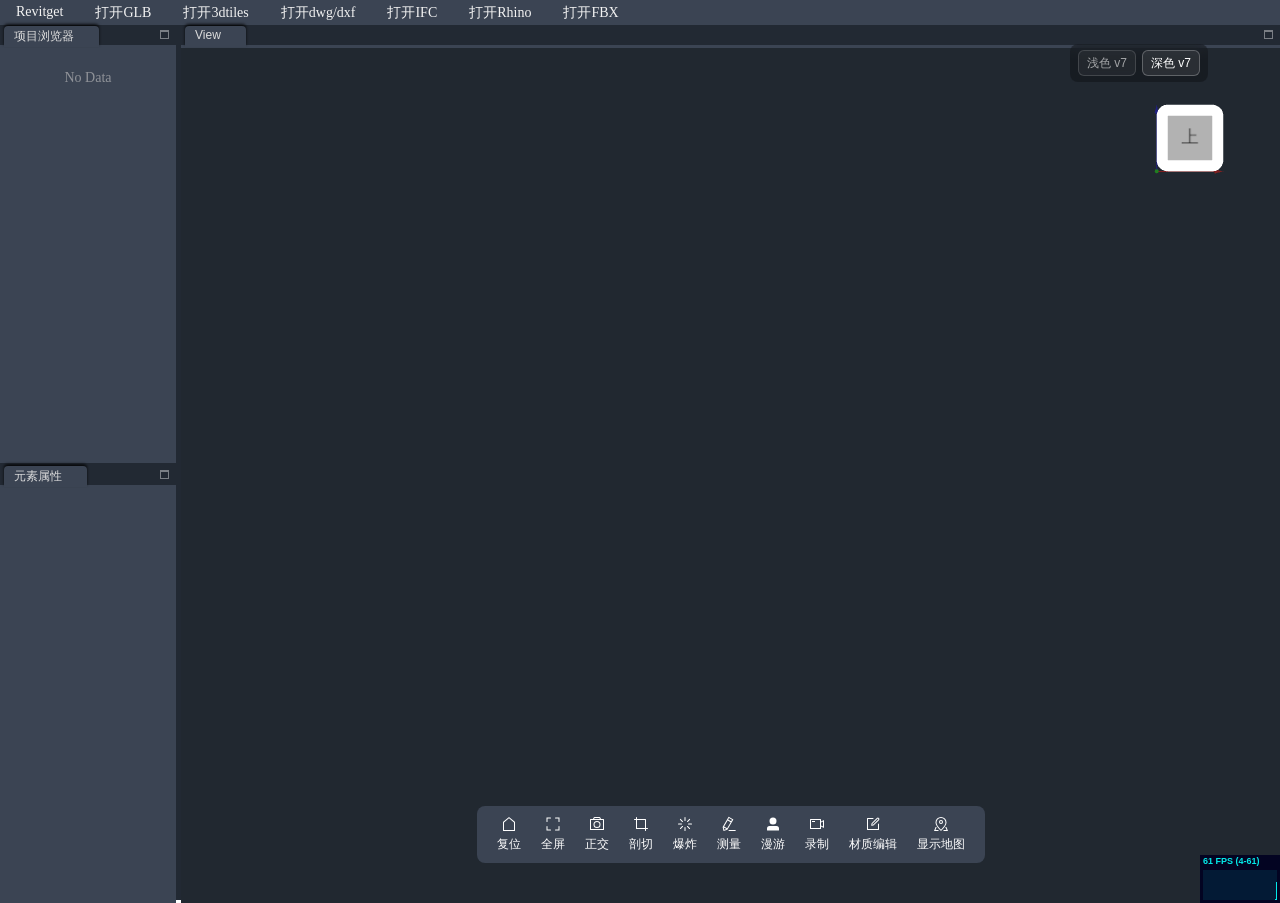
==== commit c1bff7ec: "fix: DXF加载强制禁用字体避免simfang 404" ====
--- a/threejs/index.html
+++ b/threejs/index.html
@@ -10,8 +10,8 @@
     <script type="module" src="./style_patch.js?v=17"></script>
     <script type="module" src="./bg_patch.js?v=7"></script>
     <script type="module" src="./selection_patch_min.js?v=1"></script>
-    <script type="module" src="./dwg_patch.js?v=11"></script>
-    <script type="module" src="./dwg_wasm_patch.js?v=12"></script>
+    <script type="module" src="./dwg_patch.js?v=12"></script>
+    <script type="module" src="./dwg_wasm_patch.js?v=13"></script>
     <script type="module" crossorigin src="./assets/index-Cakg7_Yn.js?v=2"></script>
     <link rel="modulepreload" crossorigin href="./assets/three@0.172.0-D3jjpEWA.js">
     <link rel="modulepreload" crossorigin href="./assets/html2canvas@1.4.1-C3fx88d4.js">
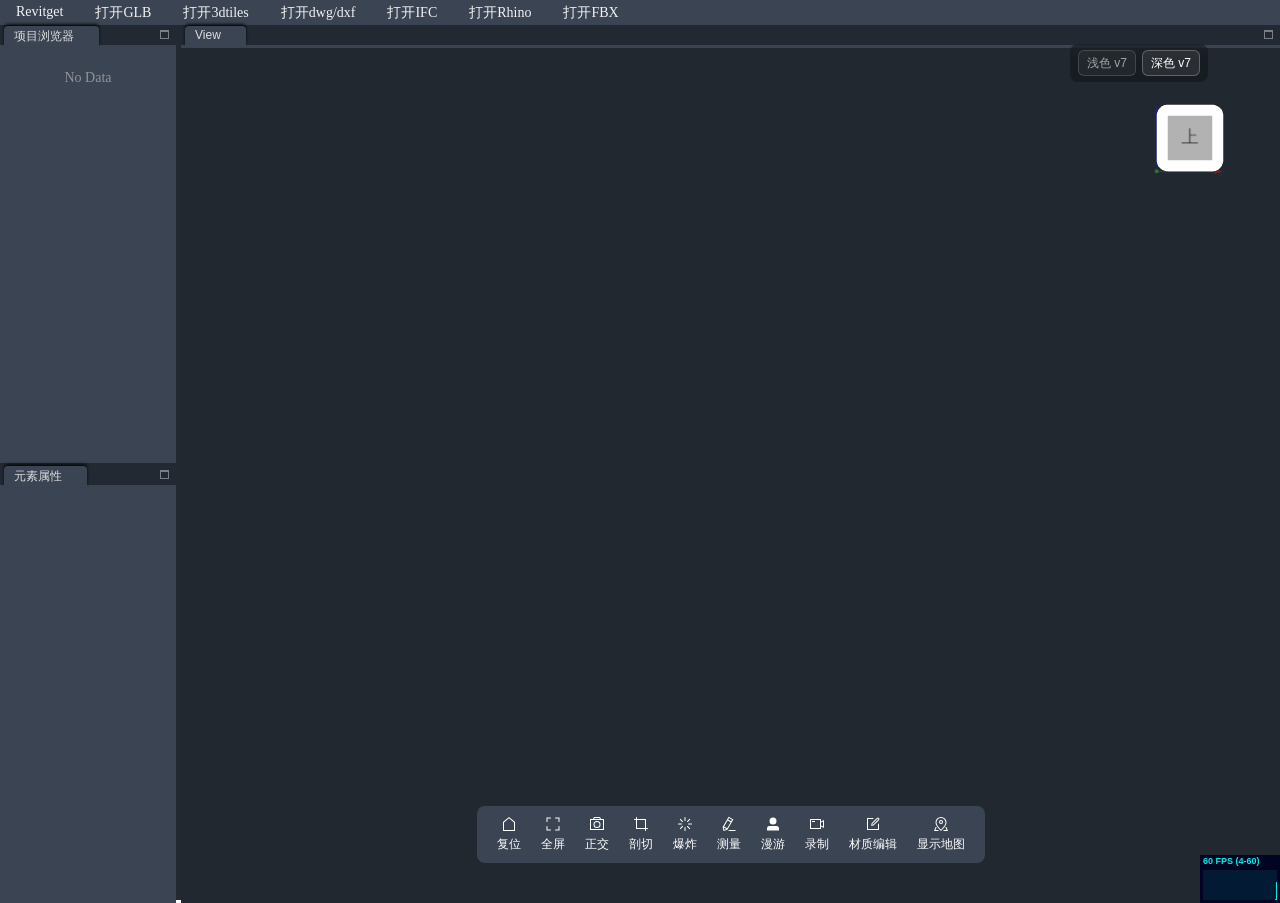
==== commit ae89c2ea: "fix: 背景按钮切换强制刷新WebGL清屏色" ====
--- a/threejs/index.html
+++ b/threejs/index.html
@@ -8,7 +8,7 @@
     <script type="module" src="./controls_patch.js?v=9"></script>
     <script type="module" src="./brand_patch.js?v=1"></script>
     <script type="module" src="./style_patch.js?v=17"></script>
-    <script type="module" src="./bg_patch.js?v=7"></script>
+    <script type="module" src="./bg_patch.js?v=9"></script>
     <script type="module" src="./selection_patch_min.js?v=1"></script>
     <script type="module" src="./dwg_patch.js?v=12"></script>
     <script type="module" src="./dwg_wasm_patch.js?v=13"></script>
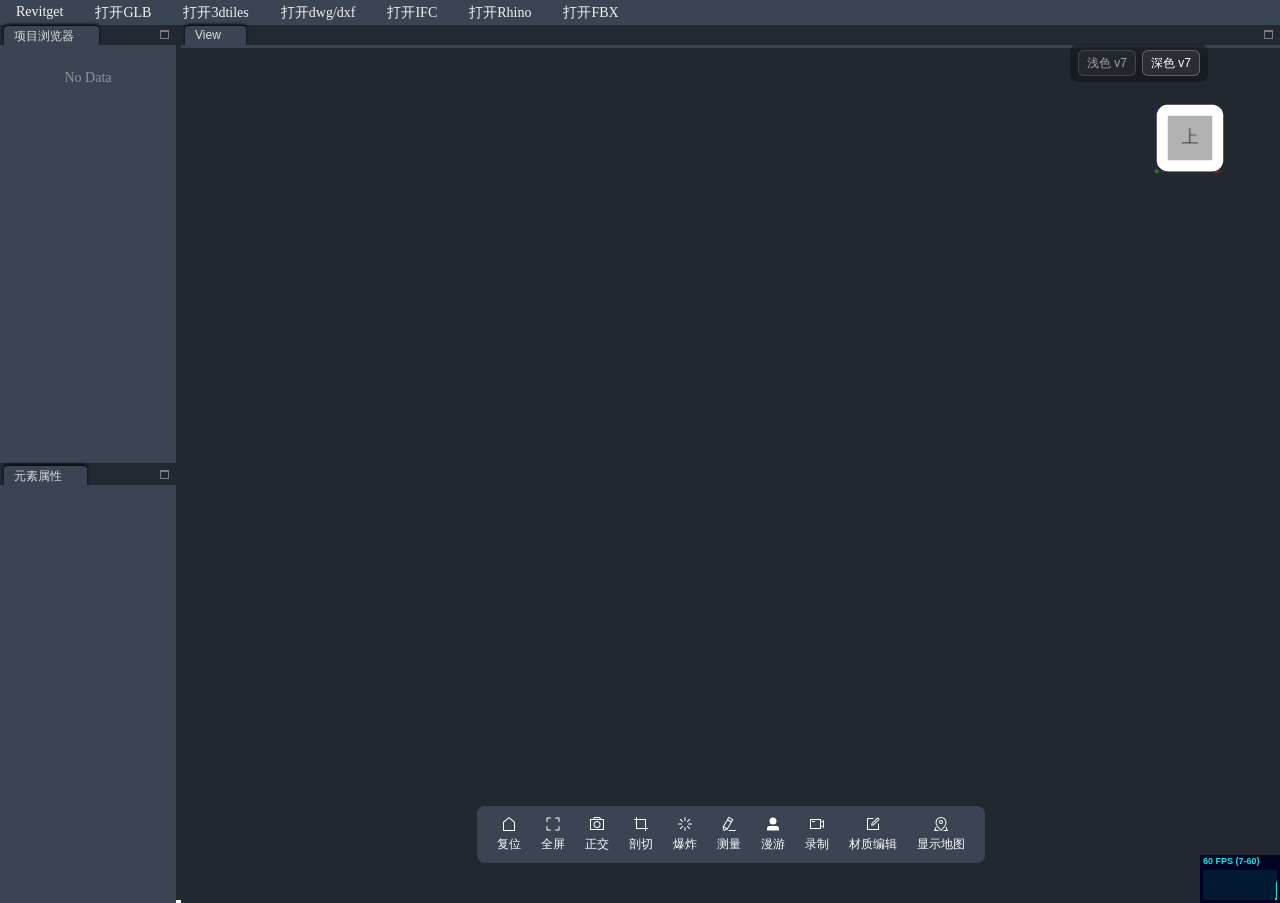
==== commit 223e1c66: "fix: 恢复Shift+左键旋转并用天空遮罩实现浅色背景" ====
--- a/threejs/index.html
+++ b/threejs/index.html
@@ -5,10 +5,10 @@
     <link rel="icon" type="image/svg+xml" href="./favicon.svg" />
     <meta name="viewport" content="width=device-width, initial-scale=1.0" />
     <title>Web-3DView</title>
-    <script type="module" src="./controls_patch.js?v=9"></script>
+    <script type="module" src="./controls_patch.js?v=10"></script>
     <script type="module" src="./brand_patch.js?v=1"></script>
     <script type="module" src="./style_patch.js?v=17"></script>
-    <script type="module" src="./bg_patch.js?v=9"></script>
+    <script type="module" src="./bg_patch.js?v=10"></script>
     <script type="module" src="./selection_patch_min.js?v=1"></script>
     <script type="module" src="./dwg_patch.js?v=12"></script>
     <script type="module" src="./dwg_wasm_patch.js?v=13"></script>
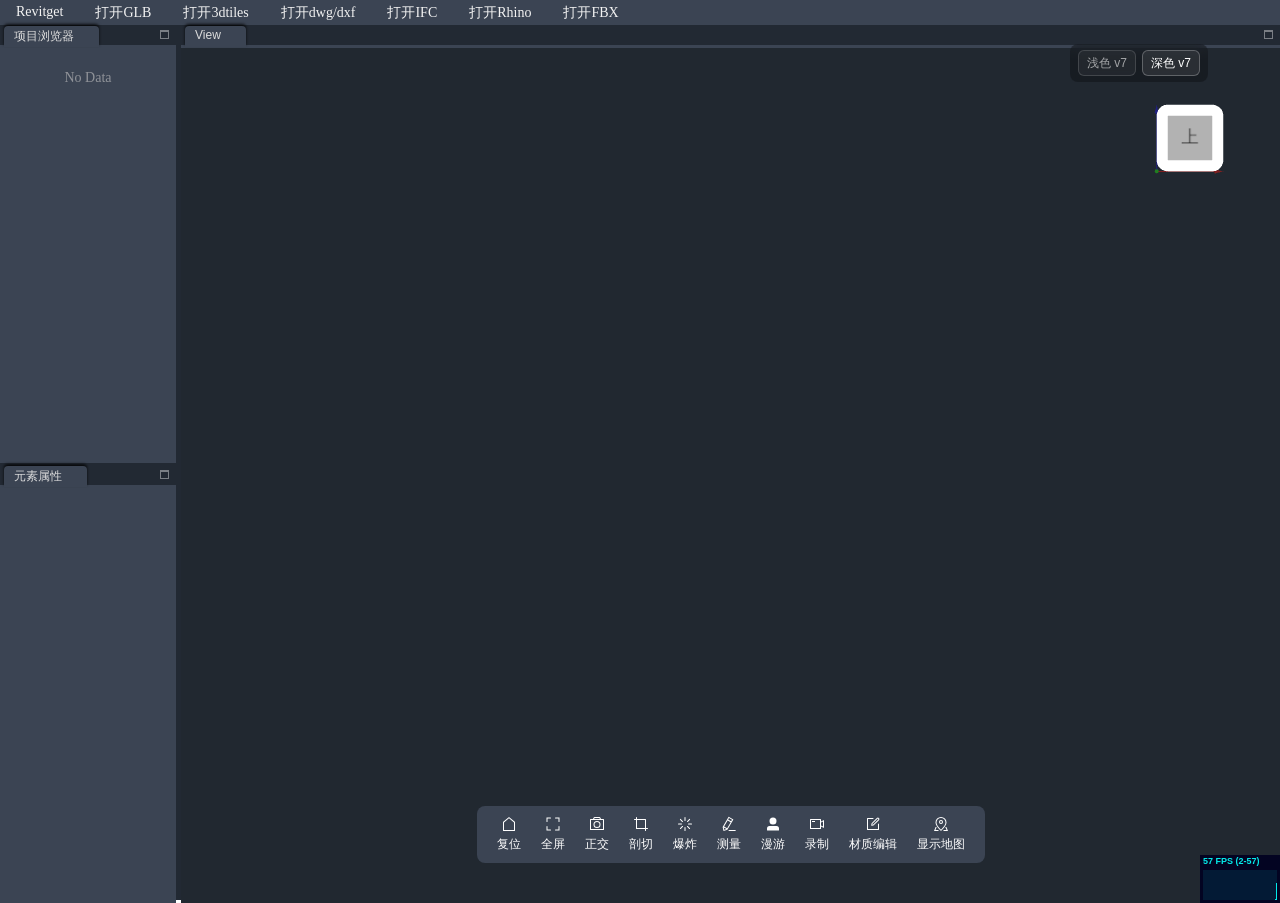
==== commit 3c34ed14: "fix: 替换左上角Cowboy标题为Revitget" ====
--- a/threejs/index.html
+++ b/threejs/index.html
@@ -6,7 +6,7 @@
     <meta name="viewport" content="width=device-width, initial-scale=1.0" />
     <title>Web-3DView</title>
     <script type="module" src="./controls_patch.js?v=10"></script>
-    <script type="module" src="./brand_patch.js?v=1"></script>
+    <script type="module" src="./brand_patch.js?v=2"></script>
     <script type="module" src="./style_patch.js?v=17"></script>
     <script type="module" src="./bg_patch.js?v=10"></script>
     <script type="module" src="./selection_patch_min.js?v=1"></script>
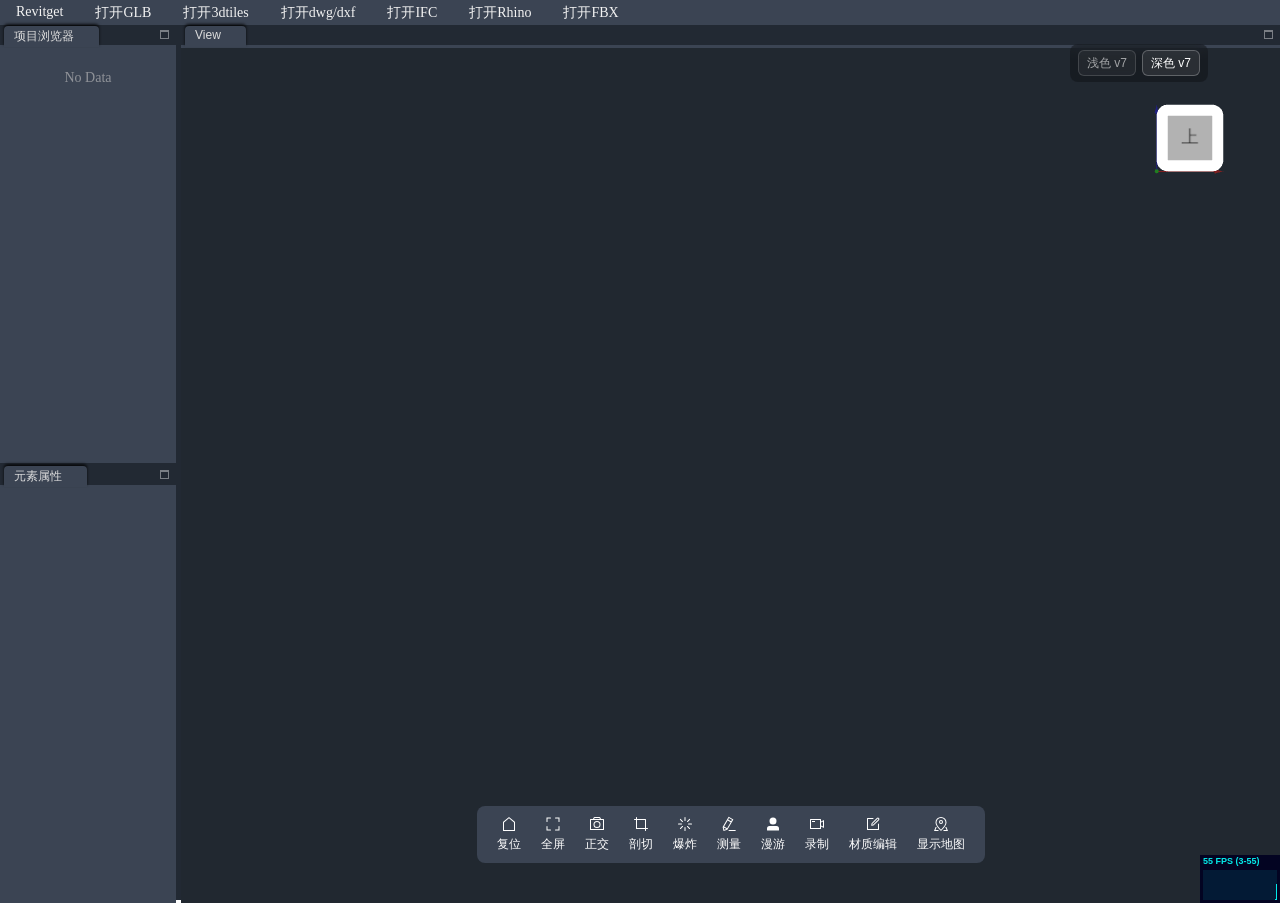
==== commit af246f41: "fix: 浅色模式强制WebGL清屏为亮色" ====
--- a/threejs/index.html
+++ b/threejs/index.html
@@ -8,7 +8,7 @@
     <script type="module" src="./controls_patch.js?v=10"></script>
     <script type="module" src="./brand_patch.js?v=2"></script>
     <script type="module" src="./style_patch.js?v=17"></script>
-    <script type="module" src="./bg_patch.js?v=10"></script>
+    <script type="module" src="./bg_patch.js?v=11"></script>
     <script type="module" src="./selection_patch_min.js?v=1"></script>
     <script type="module" src="./dwg_patch.js?v=12"></script>
     <script type="module" src="./dwg_wasm_patch.js?v=13"></script>
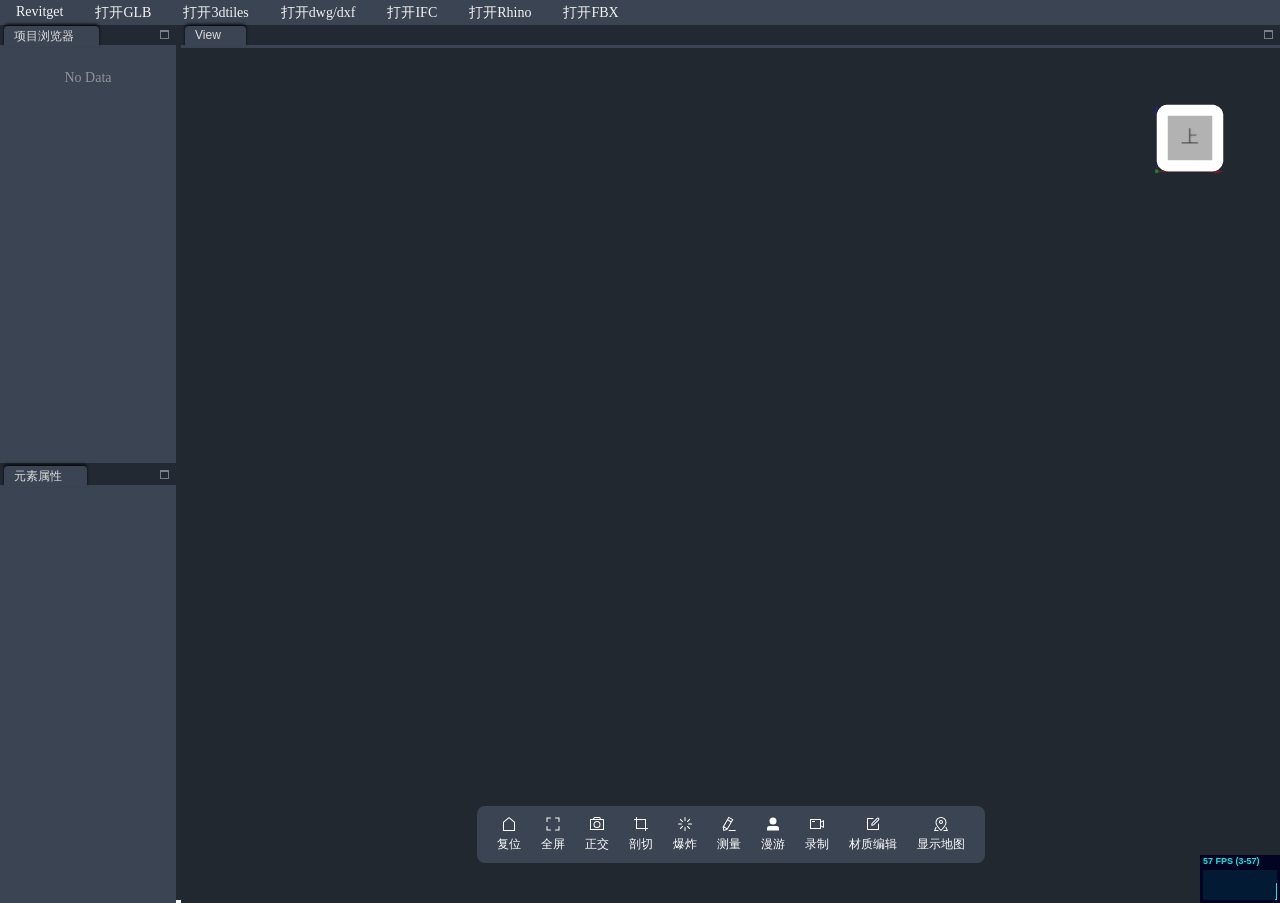
==== commit 59a91075: "fix: 移除背景切换并修复Shift左键旋转" ====
--- a/threejs/index.html
+++ b/threejs/index.html
@@ -5,10 +5,9 @@
     <link rel="icon" type="image/svg+xml" href="./favicon.svg" />
     <meta name="viewport" content="width=device-width, initial-scale=1.0" />
     <title>Web-3DView</title>
-    <script type="module" src="./controls_patch.js?v=10"></script>
+    <script type="module" src="./controls_patch.js?v=11"></script>
     <script type="module" src="./brand_patch.js?v=2"></script>
     <script type="module" src="./style_patch.js?v=17"></script>
-    <script type="module" src="./bg_patch.js?v=11"></script>
     <script type="module" src="./selection_patch_min.js?v=1"></script>
     <script type="module" src="./dwg_patch.js?v=12"></script>
     <script type="module" src="./dwg_wasm_patch.js?v=13"></script>
